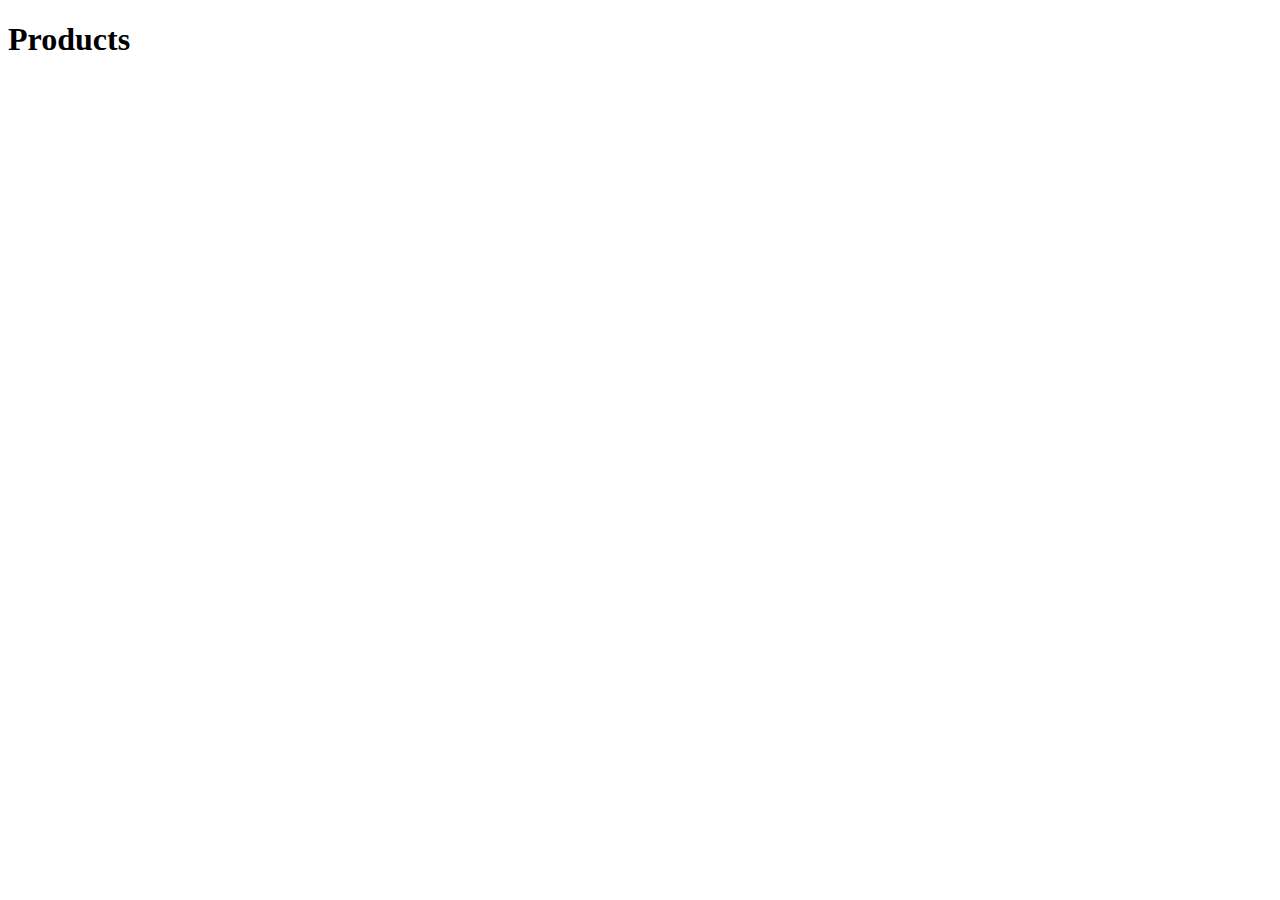
==== index.html @ de32f178 "Deploy gh pages" ====
<!doctype html>
<html lang="en">
<head>
  <meta charset="utf-8">

  <meta name="viewport" content="width=device-width, initial-scale=1, shrink-to-fit=no">

  <!-- Bootstrap CSS -->
  <link rel="stylesheet" href="https://stackpath.bootstrapcdn.com/bootstrap/4.4.0/css/bootstrap.min.css" integrity="sha384-SI27wrMjH3ZZ89r4o+fGIJtnzkAnFs3E4qz9DIYioCQ5l9Rd/7UAa8DHcaL8jkWt" crossorigin="anonymous">

  <title>AngularEcommerce</title>
  <base href="./">  <link rel="icon" type="image/x-icon" href="favicon.ico">
<link rel="stylesheet" href="styles.3ff695c00d717f2d2a11.css"></head>
<body>
  <app-root></app-root>
<script src="runtime-es2015.cdfb0ddb511f65fdc0a0.js" type="module"></script><script src="runtime-es5.cdfb0ddb511f65fdc0a0.js" nomodule defer></script><script src="polyfills-es5.0290b245fbcca09184ac.js" nomodule defer></script><script src="polyfills-es2015.ffa9bb4e015925544f91.js" type="module"></script><script src="main-es2015.7ebb2336c876ff432a8c.js" type="module"></script><script src="main-es5.7ebb2336c876ff432a8c.js" nomodule defer></script></body>
</html>
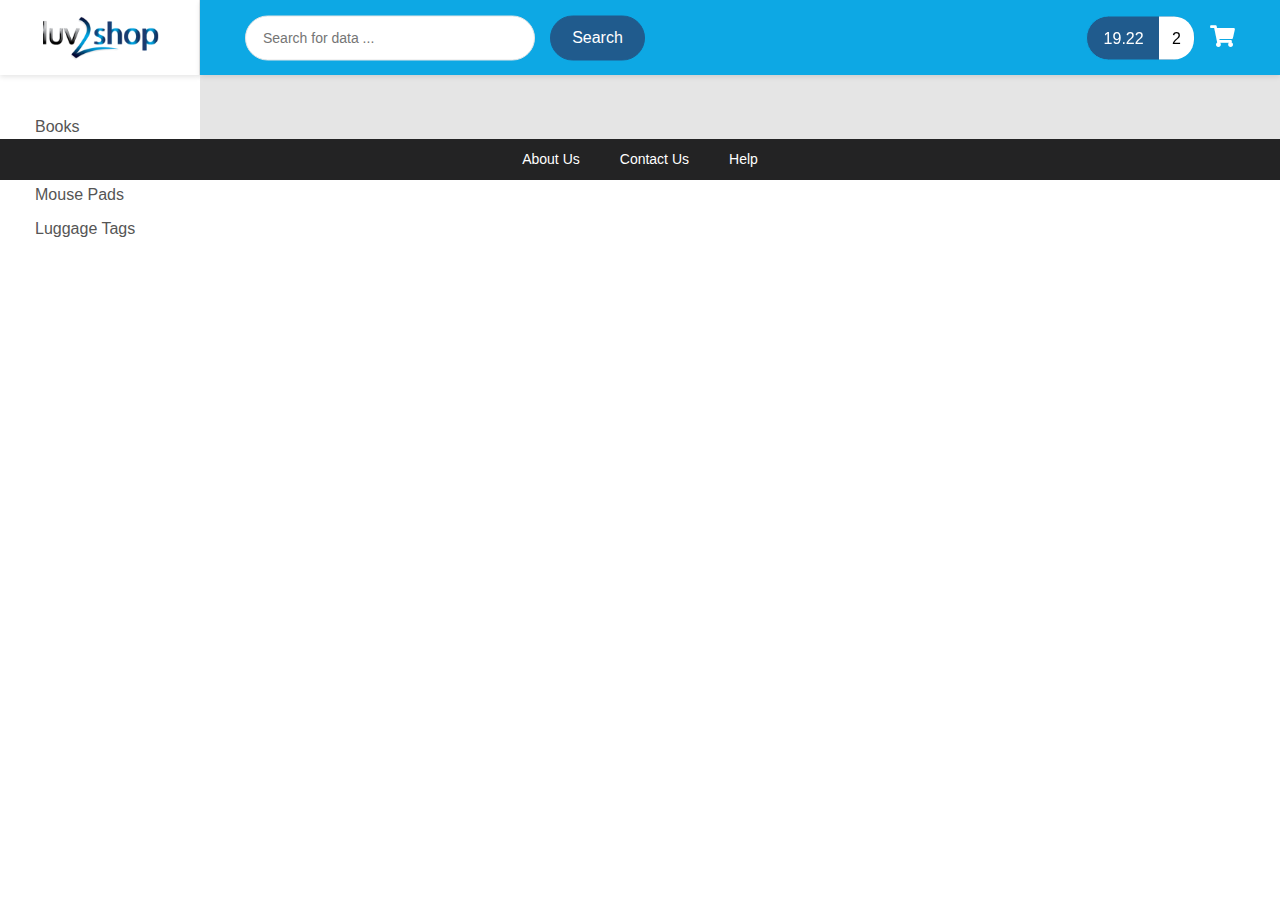
==== commit 7aa273b4: "Auto-generated commit" ====
--- a/index.html
+++ b/index.html
@@ -5,13 +5,12 @@
 
   <meta name="viewport" content="width=device-width, initial-scale=1, shrink-to-fit=no">
 
-  <!-- Bootstrap CSS -->
-  <link rel="stylesheet" href="https://stackpath.bootstrapcdn.com/bootstrap/4.4.0/css/bootstrap.min.css" integrity="sha384-SI27wrMjH3ZZ89r4o+fGIJtnzkAnFs3E4qz9DIYioCQ5l9Rd/7UAa8DHcaL8jkWt" crossorigin="anonymous">
+  
 
-  <title>AngularEcommerce</title>
-  <base href="./">  <link rel="icon" type="image/x-icon" href="favicon.ico">
-<link rel="stylesheet" href="styles.3ff695c00d717f2d2a11.css"></head>
+  <title>Full stack ecommerce: Angular and spring boot</title>
+  <base href="https://Samridhitiwari.github.io/angular-ecommerce/">  <link rel="icon" type="image/x-icon" href="favicon.ico?v=2">
+<link rel="stylesheet" href="styles.e4f4b695c3778afe64be.css"></head>
 <body>
   <app-root></app-root>
-<script src="runtime-es2015.cdfb0ddb511f65fdc0a0.js" type="module"></script><script src="runtime-es5.cdfb0ddb511f65fdc0a0.js" nomodule defer></script><script src="polyfills-es5.0290b245fbcca09184ac.js" nomodule defer></script><script src="polyfills-es2015.ffa9bb4e015925544f91.js" type="module"></script><script src="main-es2015.7ebb2336c876ff432a8c.js" type="module"></script><script src="main-es5.7ebb2336c876ff432a8c.js" nomodule defer></script></body>
+<script src="runtime-es2015.cdfb0ddb511f65fdc0a0.js" type="module"></script><script src="runtime-es5.cdfb0ddb511f65fdc0a0.js" nomodule defer></script><script src="polyfills-es5.0290b245fbcca09184ac.js" nomodule defer></script><script src="polyfills-es2015.ffa9bb4e015925544f91.js" type="module"></script><script src="main-es2015.ccd0090e0758a23e2597.js" type="module"></script><script src="main-es5.ccd0090e0758a23e2597.js" nomodule defer></script></body>
 </html>
--- a/styles.e4f4b695c3778afe64be.css
+++ b/styles.e4f4b695c3778afe64be.css
@@ -0,0 +1,9 @@
+*{margin:0;padding:0;box-sizing:border-box}body{font-family:Poppins,sans-serif;-webkit-font-smoothing:antialiased;-moz-osx-font-smoothing:grayscale}ul{margin:0}button,input[type=button]{cursor:pointer}button:focus,input:focus{outline:0}input{border:none}button{border:none;background:0 0}p{margin:0 0 1rem}h1,h2,h3,h4,h5,h6{color:#333;margin:0 0 .5rem}a{display:inline-block;color:#007bff;text-decoration:none;background-color:transparent}a:active,a:focus,a:hover{text-decoration:none;outline:0}a,a:hover{transition:all .3s ease}.section-content-p35{padding:0 35px}.page-wrapper{overflow:hidden;background:#e5e5e5;padding-bottom:8vh}.page-container{background:#e5e5e5;padding-left:200px}.main-content{padding-top:116px;min-height:100vh}aside.menu-sidebar.d-none.d-lg-block.clr{background:0 0;z-index:99999999;height:75px;box-shadow:-2px 0 4px #0000003b}.header-desktop{background:#0da8e4;box-shadow:0 2px 5px 0 rgba(0,0,0,.1);position:fixed;top:0;right:0;left:200px;height:75px;z-index:3}.header-desktop .section-content{overflow:visible;position:absolute;top:50%;left:0;right:0;transform:translateY(-50%)}.header-wrap{display:flex;align-items:center;justify-content:space-between}.header-button{display:flex;align-items:center}.number{padding:6px 0}.arrows i{font-size:30px;padding:4px}section{position:relative}.section-content{position:relative;margin:0 auto;z-index:1}.section-content-p30{padding:0 30px}.au-input-xl{min-width:935px}input.au-input.au-input-xl{border-radius:40px!important;margin-right:15px}.au-input{line-height:43px;border:1px solid #e5e5e5;font-size:14px;color:#666;padding:0 17px;border-radius:3px;transition:all .5s ease}.cart-area.d-n{display:block}.cart-area i{font-size:22px;float:left;margin-top:16px;color:#fff;margin-left:15px}.total{background:#205b8d;line-height:43px;color:#fff;border-radius:30px;border:1px solid #0da8e4;float:left;margin-top:7px;padding-left:17px}.total span{display:inline-block;background:#fff;padding:0 13px;color:#000;border-top-right-radius:20px;border-bottom-right-radius:20px;margin-left:11px}.form-header{display:flex}.au-btn-submit{position:relative;right:0;min-width:95px;color:#fff;border:1px solid #205b8d;border-radius:43px;background:#205b8d}.au-btn-submit:hover{background:#05143f}.au-btn-submit>i{font-size:20px;color:#fff;position:absolute;top:50%;left:50%;transform:translate(-50%,-50%)}.menu-sidebar{width:200px;position:fixed;left:0;top:0;bottom:0;background:#fff;overflow-y:auto}.menu-sidebar .logo{background:#fff;height:75px;padding:0 35px;display:flex;align-items:center;box-shadow:0 2px 5px 0 rgba(0,0,0,.1);border-right:1px solid #e5e5e5;position:relative;z-index:3}.menu-sidebar .navbar-list .navbar-sub-list{display:none;padding-left:34px}.menu-sidebar .navbar-list .navbar-sub-list li a{padding:11.5px 0}.menu-sidebar-content{position:relative;height:calc(100vh - 75px)}.navbar-sidebar{padding:35px 35px 0}.navbar-sidebar .navbar-list li a{display:block;color:#555;font-size:16px;padding:5px 0}.navbar-sidebar .navbar-list li a i{margin-right:19px}.navbar-sidebar .navbar-list li a:hover{color:#0da8e4}.header-mobile{position:absolute;top:0;left:0;right:0}.header-mobile .header-mobile-bar{padding:15px 0;background:#fff}.header-mobile .header-mobile-inner{display:flex;align-items:center;justify-content:space-between}.header-mobile .hamburger{width:36px;height:36px;padding:0;line-height:1;vertical-align:top;background:#fff;display:flex;justify-content:center;align-items:center}.header-mobile .hamburger .hamburger-box{width:20px;height:15px}.header-mobile .hamburger .hamburger-box .hamburger-inner{width:20px;height:2px;border-radius:0}.header-mobile .hamburger .hamburger-box .hamburger-inner:before{width:20px;height:2px;top:6px}.header-mobile .hamburger .hamburger-box .hamburger-inner:after{top:12px;width:20px;height:2px}.header-mobile .navbar-mobile{display:none;position:absolute;width:100%;top:88px;z-index:20}.header-mobile .navbar-mobile .navbar-mobile-list{background:#f8f8f8}.header-mobile .navbar-mobile .navbar-mobile-list>li>a{padding-left:15px!important}.header-mobile .navbar-mobile .navbar-mobile-list li a{color:#555;display:block;padding:10px 25px 10px 0;border-bottom:1px solid #e6e6e6;text-transform:capitalize;line-height:inherit}.header-mobile .navbar-mobile .navbar-mobile-list li a:hover{color:#0da8e4}.header-mobile .navbar-mobile .navbar-mobile-list li a>i{margin-right:19px}.navbar-mobile-sub-list{display:none;padding-left:30px;background:#fff}.header-mobile .navbar-mobile .navbar-mobile-sub-list li a{padding-left:15px}.header-mobile-2{background:#393939;position:static}.header-mobile-2.header-mobile .navbar-mobile{top:82px}.header-mobile-2.header-mobile .hamburger{background:0 0}.header-mobile-2.header-mobile .hamburger .hamburger-box .hamburger-inner,.header-mobile-2.header-mobile .hamburger .hamburger-box .hamburger-inner::after,.header-mobile-2.header-mobile .hamburger .hamburger-box .hamburger-inner::before{background:#fff}.main-content.page-m{padding:10% 15%!important}.product-box img{width:150px}.product-box{margin-bottom:60px}.product-box h1{font-size:18px;border-bottom:1px solid #ccc;padding-bottom:5px;font-weight:600;padding-top:12px;margin-bottom:7px}.product-box h2{font-size:15px;padding-bottom:0;font-weight:500;color:#585858}.form-area{background:#e5e5e5;position:relative;margin-bottom:45px;padding:50px 20px;border:3px solid #ccc}.form-area h3{position:absolute;top:-26px;left:13px;background:#e5e5e5;padding:10px 20px;font-weight:500;z-index:23;display:inline-block}.input-space{margin-bottom:20px}.input-space label{padding-left:31px;font-size:14px;margin-bottom:50px}.input-space input[type=text]{width:100%;height:40px;border-radius:30px;outline:0;padding:10px;border:1px solid #ccc}.input-space select{width:100%;height:40px;border-radius:30px;outline:0;padding:0 10px;border:1px solid #ccc}.au-checkbox{display:block;position:relative;cursor:pointer;font-size:22px;-webkit-user-select:none;-moz-user-select:none;-ms-user-select:none;user-select:none}.au-checkbox input{position:absolute;opacity:0;cursor:pointer}.au-checkmark{position:absolute;top:0;left:0;height:22px;width:22px;background-color:#fff!important;border:2px solid #e5e5e5;border-radius:2px}.au-checkbox:hover input~.au-checkmark{background-color:transparent}.au-checkbox input:checked~.au-checkmark{background-color:#fff}.au-checkmark:after{content:"";position:absolute;display:none}.au-checkbox input:checked~.au-checkmark:after{display:block}label.date{padding-top:8px}.au-checkbox .au-checkmark:after{left:5px;top:-1px;width:9px;height:15px;border:solid #0da8e4;border-width:0 4px 4px 0;border-radius:2px;transform:rotate(45deg)}option:first{color:#ccc}select{color:#828482;word-wrap:normal}.table{margin:0}table.table.table-bordered{border:1px solid #ccc;background:#fff}table.table.table-bordered th{BACKGROUND:#0da8e4;color:#fff;font-size:14px;padding:7px}.table-responsive{padding-right:1px}.items select{width:100px;height:40px;border-radius:40px;padding-left:15px;margin-bottom:10px;outline:0;margin-left:5px}.price{margin:15px 0 0;font-weight:800;color:#0da8e4}.detail-section{margin-top:60px}.btn-info{background-color:#0da8e4!important;border-color:#0da8e4!important}a.primary-btn{background:#05143f;padding:7px 20px;text-align:center;display:inline-block;color:#fff;border-radius:2px;font-size:14px;margin-top:5px}a.primary-btn:hover{background:#0da8e4;color:#fff}.active-link{font-weight:700}footer ul li a{color:#fff}footer{background:#232324;z-index:1;position:relative;text-align:center}footer li a{color:#313131;font-weight:500}footer ul li{display:inline-block;font-size:14px;padding:10px 20px}@media (max-width:1600px){.au-input-xl{min-width:290px}}@media (max-width:1570px) and (min-width:992px){.header-navbar ul li a{padding:25px 15px}}@media (max-width:1315px) and (min-width:992px){.header-desktop3 .section-content{padding:0 15px}.header-navbar ul li a{font-size:13px;padding:27px 15px}.header-navbar ul li a i{margin-right:5px}}@media (min-width:1200px){.container{max-width:1320px}}@media (min-width:992px) and (max-width:1199px){.cart-area i{font-size:22px;float:left;margin-top:16px;color:#205b8d;margin-left:15px}.header-mobile .header-mobile-bar{padding:10px 0;background:#fff}.header-wrap .account-item>.content{display:none}}@media (max-width:991px){.section-content-p30{padding:0}.page-container{position:relative;top:88px;padding-left:0}.page-wrapper{background:#e5e5e5;padding-bottom:12vh}.main-content{padding-top:50px;padding-bottom:100px}.cart-area.d-n{display:none}.form-header{justify-content:center}.au-input-xl{min-width:350px}.logo{text-align:center}.header-desktop{position:relative;top:0;left:0;height:80px}.header-wrap{flex-direction:column}.header-button{margin-top:30px;width:100%;justify-content:space-between}.menu-sidebar2{top:0;right:-300px;left:auto;box-shadow:0 5px 10px 0 rgba(0,0,0,.1)}.header-desktop2{left:0;position:relative}.header-desktop4{position:static}.section-content.section-content-p30.e-spc{padding-top:100px}header.header-desktop.extra{top:93px!important}.cart-area i{font-size:22px;float:left;margin-top:16px;color:#205b8d;margin-left:15px}.header-wrap2{justify-content:space-between}}@media (max-width:767px){.au-input-xl{min-width:150px}.header-button-item{font-size:22px;margin-right:15px}.main-content.page-m{padding:10% 0!important}.header-mobile .navbar-mobile{display:none;position:absolute;width:100%;top:66px;z-index:20}.section-content.section-content-p30.e-spc{padding-top:100px}header.header-desktop.extra{top:64px!important}.header-desktop{position:relative;top:0;left:0;height:80px}a.logo img{width:110px}.footer-pagination{text-align:center}.product-box{text-align:centerg}.page-container{position:relative;top:66px;padding-left:0}.au-btn-submit{position:relative;right:10px;min-width:85px;color:#fff;border:1px solid #205b8d;border-radius:0;background:#205b8d}input.au-input.au-input-xl{border-radius:0!important;margin-right:0}.cart-area.d-b{display:block}.cart-area.d-n{display:none}.cart-area i{font-size:18px;float:left;margin-top:16px;color:#03a9f4;margin-left:15px}.total span{display:inline-block;background:#fff;padding:0 10px;color:#000;border-top-right-radius:20px;border-bottom-right-radius:20px;margin-left:6px}.total{background:#205b8d;line-height:30px;color:#fff;border-radius:30px;border:1px solid #205b8d;float:left;margin-top:9px;padding-left:12px}.header-mobile .header-mobile-bar{padding:8px 0;background:#fff;border:0}}/*!
+ * Bootstrap v4.5.3 (https://getbootstrap.com/)
+ * Copyright 2011-2020 The Bootstrap Authors
+ * Copyright 2011-2020 Twitter, Inc.
+ * Licensed under MIT (https://github.com/twbs/bootstrap/blob/main/LICENSE)
+ */:root{--blue:#007bff;--indigo:#6610f2;--purple:#6f42c1;--pink:#e83e8c;--red:#dc3545;--orange:#fd7e14;--yellow:#ffc107;--green:#28a745;--teal:#20c997;--cyan:#17a2b8;--white:#fff;--gray:#6c757d;--gray-dark:#343a40;--primary:#007bff;--secondary:#6c757d;--success:#28a745;--info:#17a2b8;--warning:#ffc107;--danger:#dc3545;--light:#f8f9fa;--dark:#343a40;--breakpoint-xs:0;--breakpoint-sm:576px;--breakpoint-md:768px;--breakpoint-lg:992px;--breakpoint-xl:1200px;--font-family-sans-serif:-apple-system,BlinkMacSystemFont,"Segoe UI",Roboto,"Helvetica Neue",Arial,"Noto Sans",sans-serif,"Apple Color Emoji","Segoe UI Emoji","Segoe UI Symbol","Noto Color Emoji";--font-family-monospace:SFMono-Regular,Menlo,Monaco,Consolas,"Liberation Mono","Courier New",monospace}*,::after,::before{box-sizing:border-box}html{font-family:sans-serif;line-height:1.15;-webkit-text-size-adjust:100%;-webkit-tap-highlight-color:transparent}article,aside,figcaption,figure,footer,header,hgroup,main,nav,section{display:block}body{margin:0;font-family:-apple-system,BlinkMacSystemFont,"Segoe UI",Roboto,"Helvetica Neue",Arial,"Noto Sans",sans-serif,"Apple Color Emoji","Segoe UI Emoji","Segoe UI Symbol","Noto Color Emoji";font-size:1rem;font-weight:400;line-height:1.5;color:#212529;text-align:left;background-color:#fff}[tabindex="-1"]:focus:not(:focus-visible){outline:0!important}abbr[data-original-title],abbr[title]{text-decoration:underline;-webkit-text-decoration:underline dotted;text-decoration:underline dotted;cursor:help;border-bottom:0;-webkit-text-decoration-skip-ink:none;text-decoration-skip-ink:none}address{margin-bottom:1rem;font-style:normal;line-height:inherit}dl,ol,ul{margin-top:0;margin-bottom:1rem}ol ol,ol ul,ul ol,ul ul{margin-bottom:0}dt{font-weight:700}dd{margin-bottom:.5rem;margin-left:0}blockquote,figure{margin:0 0 1rem}b,strong{font-weight:bolder}sub,sup{position:relative;font-size:75%;line-height:0;vertical-align:baseline}sub{bottom:-.25em}sup{top:-.5em}a:hover{color:#0056b3;text-decoration:underline}a:not([href]):not([class]),a:not([href]):not([class]):hover{color:inherit;text-decoration:none}code,kbd,pre,samp{font-family:SFMono-Regular,Menlo,Monaco,Consolas,"Liberation Mono","Courier New",monospace;font-size:1em}pre{margin-top:0;margin-bottom:1rem;overflow:auto;-ms-overflow-style:scrollbar}img{max-width:100%;height:auto;vertical-align:middle;border-style:none}svg{overflow:hidden;vertical-align:middle}table{border-collapse:collapse}caption{padding-top:.75rem;padding-bottom:.75rem;color:#6c757d;text-align:left;caption-side:bottom}th{text-align:inherit;text-align:-webkit-match-parent}label{display:inline-block;margin-bottom:.5rem}button{border-radius:0}button:focus{outline:dotted 1px;outline:-webkit-focus-ring-color auto 5px}button,input,optgroup,select,textarea{margin:0;font-family:inherit;font-size:inherit;line-height:inherit}button,input{overflow:visible}button,select{text-transform:none}[role=button],[type=button]:not(:disabled),[type=reset]:not(:disabled),[type=submit]:not(:disabled),button:not(:disabled){cursor:pointer}[type=button],[type=reset],[type=submit],button{-webkit-appearance:button}[type=button]::-moz-focus-inner,[type=reset]::-moz-focus-inner,[type=submit]::-moz-focus-inner,button::-moz-focus-inner{padding:0;border-style:none}input[type=checkbox],input[type=radio]{box-sizing:border-box;padding:0}textarea{overflow:auto;resize:vertical}fieldset{min-width:0;padding:0;margin:0;border:0}legend{display:block;width:100%;max-width:100%;padding:0;margin-bottom:.5rem;font-size:1.5rem;line-height:inherit;color:inherit;white-space:normal}progress{vertical-align:baseline}[type=number]::-webkit-inner-spin-button,[type=number]::-webkit-outer-spin-button{height:auto}[type=search]{outline-offset:-2px;-webkit-appearance:none}[type=search]::-webkit-search-decoration{-webkit-appearance:none}::-webkit-file-upload-button{font:inherit;-webkit-appearance:button}output{display:inline-block}summary{display:list-item;cursor:pointer}template{display:none}[hidden]{display:none!important}.h1,.h2,.h3,.h4,.h5,.h6,h1,h2,h3,h4,h5,h6{margin-bottom:.5rem;font-weight:500;line-height:1.2}.h1,h1{font-size:2.5rem}.h2,h2{font-size:2rem}.h3,h3{font-size:1.75rem}.h4,h4{font-size:1.5rem}.h5,h5{font-size:1.25rem}.h6,h6{font-size:1rem}.lead{font-size:1.25rem;font-weight:300}.display-1{font-size:6rem;font-weight:300;line-height:1.2}.display-2{font-size:5.5rem;font-weight:300;line-height:1.2}.display-3{font-size:4.5rem;font-weight:300;line-height:1.2}.display-4{font-size:3.5rem;font-weight:300;line-height:1.2}hr{box-sizing:content-box;height:0;overflow:visible;margin-top:1rem;margin-bottom:1rem;border:0;border-top:1px solid rgba(0,0,0,.1)}.small,small{font-size:80%;font-weight:400}.mark,mark{padding:.2em;background-color:#fcf8e3}.list-inline,.list-unstyled{padding-left:0;list-style:none}.list-inline-item{display:inline-block}.list-inline-item:not(:last-child){margin-right:.5rem}.initialism{font-size:90%;text-transform:uppercase}.blockquote{margin-bottom:1rem;font-size:1.25rem}.blockquote-footer{display:block;font-size:80%;color:#6c757d}.blockquote-footer::before{content:"\2014\00A0"}.img-fluid{max-width:100%;height:auto}.img-thumbnail{padding:.25rem;background-color:#fff;border:1px solid #dee2e6;border-radius:.25rem;max-width:100%;height:auto}.figure{display:inline-block}.figure-img{margin-bottom:.5rem;line-height:1}.figure-caption{font-size:90%;color:#6c757d}code{font-size:87.5%;color:#e83e8c;word-wrap:break-word}a>code{color:inherit}kbd{padding:.2rem .4rem;font-size:87.5%;color:#fff;background-color:#212529;border-radius:.2rem}kbd kbd{padding:0;font-size:100%;font-weight:700}pre{display:block;font-size:87.5%;color:#212529}pre code{font-size:inherit;color:inherit;word-break:normal}.pre-scrollable{max-height:340px;overflow-y:scroll}.container,.container-fluid,.container-lg,.container-md,.container-sm,.container-xl{width:100%;padding-right:15px;padding-left:15px;margin-right:auto;margin-left:auto}@media (min-width:576px){.container,.container-sm{max-width:540px}}@media (min-width:768px){.container,.container-md,.container-sm{max-width:720px}}@media (min-width:992px){.container,.container-lg,.container-md,.container-sm{max-width:960px}}@media (min-width:1200px){.container,.container-lg,.container-md,.container-sm,.container-xl{max-width:1140px}}.row{display:flex;flex-wrap:wrap;margin-right:-15px;margin-left:-15px}.no-gutters{margin-right:0;margin-left:0}.no-gutters>.col,.no-gutters>[class*=col-]{padding-right:0;padding-left:0}.col,.col-1,.col-10,.col-11,.col-12,.col-2,.col-3,.col-4,.col-5,.col-6,.col-7,.col-8,.col-9,.col-auto,.col-lg,.col-lg-1,.col-lg-10,.col-lg-11,.col-lg-12,.col-lg-2,.col-lg-3,.col-lg-4,.col-lg-5,.col-lg-6,.col-lg-7,.col-lg-8,.col-lg-9,.col-lg-auto,.col-md,.col-md-1,.col-md-10,.col-md-11,.col-md-12,.col-md-2,.col-md-3,.col-md-4,.col-md-5,.col-md-6,.col-md-7,.col-md-8,.col-md-9,.col-md-auto,.col-sm,.col-sm-1,.col-sm-10,.col-sm-11,.col-sm-12,.col-sm-2,.col-sm-3,.col-sm-4,.col-sm-5,.col-sm-6,.col-sm-7,.col-sm-8,.col-sm-9,.col-sm-auto,.col-xl,.col-xl-1,.col-xl-10,.col-xl-11,.col-xl-12,.col-xl-2,.col-xl-3,.col-xl-4,.col-xl-5,.col-xl-6,.col-xl-7,.col-xl-8,.col-xl-9,.col-xl-auto{position:relative;width:100%;padding-right:15px;padding-left:15px}.col{flex-basis:0;flex-grow:1;max-width:100%}.row-cols-1>*{flex:0 0 100%;max-width:100%}.row-cols-2>*{flex:0 0 50%;max-width:50%}.row-cols-3>*{flex:0 0 33.333333%;max-width:33.333333%}.row-cols-4>*{flex:0 0 25%;max-width:25%}.row-cols-5>*{flex:0 0 20%;max-width:20%}.row-cols-6>*{flex:0 0 16.666667%;max-width:16.666667%}.col-auto{flex:0 0 auto;width:auto;max-width:100%}.col-1{flex:0 0 8.333333%;max-width:8.333333%}.col-2{flex:0 0 16.666667%;max-width:16.666667%}.col-3{flex:0 0 25%;max-width:25%}.col-4{flex:0 0 33.333333%;max-width:33.333333%}.col-5{flex:0 0 41.666667%;max-width:41.666667%}.col-6{flex:0 0 50%;max-width:50%}.col-7{flex:0 0 58.333333%;max-width:58.333333%}.col-8{flex:0 0 66.666667%;max-width:66.666667%}.col-9{flex:0 0 75%;max-width:75%}.col-10{flex:0 0 83.333333%;max-width:83.333333%}.col-11{flex:0 0 91.666667%;max-width:91.666667%}.col-12{flex:0 0 100%;max-width:100%}.order-first{order:-1}.order-last{order:13}.order-0{order:0}.order-1{order:1}.order-2{order:2}.order-3{order:3}.order-4{order:4}.order-5{order:5}.order-6{order:6}.order-7{order:7}.order-8{order:8}.order-9{order:9}.order-10{order:10}.order-11{order:11}.order-12{order:12}.offset-1{margin-left:8.333333%}.offset-2{margin-left:16.666667%}.offset-3{margin-left:25%}.offset-4{margin-left:33.333333%}.offset-5{margin-left:41.666667%}.offset-6{margin-left:50%}.offset-7{margin-left:58.333333%}.offset-8{margin-left:66.666667%}.offset-9{margin-left:75%}.offset-10{margin-left:83.333333%}.offset-11{margin-left:91.666667%}@media (min-width:576px){.col-sm{flex-basis:0;flex-grow:1;max-width:100%}.row-cols-sm-1>*{flex:0 0 100%;max-width:100%}.row-cols-sm-2>*{flex:0 0 50%;max-width:50%}.row-cols-sm-3>*{flex:0 0 33.333333%;max-width:33.333333%}.row-cols-sm-4>*{flex:0 0 25%;max-width:25%}.row-cols-sm-5>*{flex:0 0 20%;max-width:20%}.row-cols-sm-6>*{flex:0 0 16.666667%;max-width:16.666667%}.col-sm-auto{flex:0 0 auto;width:auto;max-width:100%}.col-sm-1{flex:0 0 8.333333%;max-width:8.333333%}.col-sm-2{flex:0 0 16.666667%;max-width:16.666667%}.col-sm-3{flex:0 0 25%;max-width:25%}.col-sm-4{flex:0 0 33.333333%;max-width:33.333333%}.col-sm-5{flex:0 0 41.666667%;max-width:41.666667%}.col-sm-6{flex:0 0 50%;max-width:50%}.col-sm-7{flex:0 0 58.333333%;max-width:58.333333%}.col-sm-8{flex:0 0 66.666667%;max-width:66.666667%}.col-sm-9{flex:0 0 75%;max-width:75%}.col-sm-10{flex:0 0 83.333333%;max-width:83.333333%}.col-sm-11{flex:0 0 91.666667%;max-width:91.666667%}.col-sm-12{flex:0 0 100%;max-width:100%}.order-sm-first{order:-1}.order-sm-last{order:13}.order-sm-0{order:0}.order-sm-1{order:1}.order-sm-2{order:2}.order-sm-3{order:3}.order-sm-4{order:4}.order-sm-5{order:5}.order-sm-6{order:6}.order-sm-7{order:7}.order-sm-8{order:8}.order-sm-9{order:9}.order-sm-10{order:10}.order-sm-11{order:11}.order-sm-12{order:12}.offset-sm-0{margin-left:0}.offset-sm-1{margin-left:8.333333%}.offset-sm-2{margin-left:16.666667%}.offset-sm-3{margin-left:25%}.offset-sm-4{margin-left:33.333333%}.offset-sm-5{margin-left:41.666667%}.offset-sm-6{margin-left:50%}.offset-sm-7{margin-left:58.333333%}.offset-sm-8{margin-left:66.666667%}.offset-sm-9{margin-left:75%}.offset-sm-10{margin-left:83.333333%}.offset-sm-11{margin-left:91.666667%}}@media (min-width:768px){.col-md{flex-basis:0;flex-grow:1;max-width:100%}.row-cols-md-1>*{flex:0 0 100%;max-width:100%}.row-cols-md-2>*{flex:0 0 50%;max-width:50%}.row-cols-md-3>*{flex:0 0 33.333333%;max-width:33.333333%}.row-cols-md-4>*{flex:0 0 25%;max-width:25%}.row-cols-md-5>*{flex:0 0 20%;max-width:20%}.row-cols-md-6>*{flex:0 0 16.666667%;max-width:16.666667%}.col-md-auto{flex:0 0 auto;width:auto;max-width:100%}.col-md-1{flex:0 0 8.333333%;max-width:8.333333%}.col-md-2{flex:0 0 16.666667%;max-width:16.666667%}.col-md-3{flex:0 0 25%;max-width:25%}.col-md-4{flex:0 0 33.333333%;max-width:33.333333%}.col-md-5{flex:0 0 41.666667%;max-width:41.666667%}.col-md-6{flex:0 0 50%;max-width:50%}.col-md-7{flex:0 0 58.333333%;max-width:58.333333%}.col-md-8{flex:0 0 66.666667%;max-width:66.666667%}.col-md-9{flex:0 0 75%;max-width:75%}.col-md-10{flex:0 0 83.333333%;max-width:83.333333%}.col-md-11{flex:0 0 91.666667%;max-width:91.666667%}.col-md-12{flex:0 0 100%;max-width:100%}.order-md-first{order:-1}.order-md-last{order:13}.order-md-0{order:0}.order-md-1{order:1}.order-md-2{order:2}.order-md-3{order:3}.order-md-4{order:4}.order-md-5{order:5}.order-md-6{order:6}.order-md-7{order:7}.order-md-8{order:8}.order-md-9{order:9}.order-md-10{order:10}.order-md-11{order:11}.order-md-12{order:12}.offset-md-0{margin-left:0}.offset-md-1{margin-left:8.333333%}.offset-md-2{margin-left:16.666667%}.offset-md-3{margin-left:25%}.offset-md-4{margin-left:33.333333%}.offset-md-5{margin-left:41.666667%}.offset-md-6{margin-left:50%}.offset-md-7{margin-left:58.333333%}.offset-md-8{margin-left:66.666667%}.offset-md-9{margin-left:75%}.offset-md-10{margin-left:83.333333%}.offset-md-11{margin-left:91.666667%}}@media (min-width:992px){.col-lg{flex-basis:0;flex-grow:1;max-width:100%}.row-cols-lg-1>*{flex:0 0 100%;max-width:100%}.row-cols-lg-2>*{flex:0 0 50%;max-width:50%}.row-cols-lg-3>*{flex:0 0 33.333333%;max-width:33.333333%}.row-cols-lg-4>*{flex:0 0 25%;max-width:25%}.row-cols-lg-5>*{flex:0 0 20%;max-width:20%}.row-cols-lg-6>*{flex:0 0 16.666667%;max-width:16.666667%}.col-lg-auto{flex:0 0 auto;width:auto;max-width:100%}.col-lg-1{flex:0 0 8.333333%;max-width:8.333333%}.col-lg-2{flex:0 0 16.666667%;max-width:16.666667%}.col-lg-3{flex:0 0 25%;max-width:25%}.col-lg-4{flex:0 0 33.333333%;max-width:33.333333%}.col-lg-5{flex:0 0 41.666667%;max-width:41.666667%}.col-lg-6{flex:0 0 50%;max-width:50%}.col-lg-7{flex:0 0 58.333333%;max-width:58.333333%}.col-lg-8{flex:0 0 66.666667%;max-width:66.666667%}.col-lg-9{flex:0 0 75%;max-width:75%}.col-lg-10{flex:0 0 83.333333%;max-width:83.333333%}.col-lg-11{flex:0 0 91.666667%;max-width:91.666667%}.col-lg-12{flex:0 0 100%;max-width:100%}.order-lg-first{order:-1}.order-lg-last{order:13}.order-lg-0{order:0}.order-lg-1{order:1}.order-lg-2{order:2}.order-lg-3{order:3}.order-lg-4{order:4}.order-lg-5{order:5}.order-lg-6{order:6}.order-lg-7{order:7}.order-lg-8{order:8}.order-lg-9{order:9}.order-lg-10{order:10}.order-lg-11{order:11}.order-lg-12{order:12}.offset-lg-0{margin-left:0}.offset-lg-1{margin-left:8.333333%}.offset-lg-2{margin-left:16.666667%}.offset-lg-3{margin-left:25%}.offset-lg-4{margin-left:33.333333%}.offset-lg-5{margin-left:41.666667%}.offset-lg-6{margin-left:50%}.offset-lg-7{margin-left:58.333333%}.offset-lg-8{margin-left:66.666667%}.offset-lg-9{margin-left:75%}.offset-lg-10{margin-left:83.333333%}.offset-lg-11{margin-left:91.666667%}}@media (min-width:1200px){.col-xl{flex-basis:0;flex-grow:1;max-width:100%}.row-cols-xl-1>*{flex:0 0 100%;max-width:100%}.row-cols-xl-2>*{flex:0 0 50%;max-width:50%}.row-cols-xl-3>*{flex:0 0 33.333333%;max-width:33.333333%}.row-cols-xl-4>*{flex:0 0 25%;max-width:25%}.row-cols-xl-5>*{flex:0 0 20%;max-width:20%}.row-cols-xl-6>*{flex:0 0 16.666667%;max-width:16.666667%}.col-xl-auto{flex:0 0 auto;width:auto;max-width:100%}.col-xl-1{flex:0 0 8.333333%;max-width:8.333333%}.col-xl-2{flex:0 0 16.666667%;max-width:16.666667%}.col-xl-3{flex:0 0 25%;max-width:25%}.col-xl-4{flex:0 0 33.333333%;max-width:33.333333%}.col-xl-5{flex:0 0 41.666667%;max-width:41.666667%}.col-xl-6{flex:0 0 50%;max-width:50%}.col-xl-7{flex:0 0 58.333333%;max-width:58.333333%}.col-xl-8{flex:0 0 66.666667%;max-width:66.666667%}.col-xl-9{flex:0 0 75%;max-width:75%}.col-xl-10{flex:0 0 83.333333%;max-width:83.333333%}.col-xl-11{flex:0 0 91.666667%;max-width:91.666667%}.col-xl-12{flex:0 0 100%;max-width:100%}.order-xl-first{order:-1}.order-xl-last{order:13}.order-xl-0{order:0}.order-xl-1{order:1}.order-xl-2{order:2}.order-xl-3{order:3}.order-xl-4{order:4}.order-xl-5{order:5}.order-xl-6{order:6}.order-xl-7{order:7}.order-xl-8{order:8}.order-xl-9{order:9}.order-xl-10{order:10}.order-xl-11{order:11}.order-xl-12{order:12}.offset-xl-0{margin-left:0}.offset-xl-1{margin-left:8.333333%}.offset-xl-2{margin-left:16.666667%}.offset-xl-3{margin-left:25%}.offset-xl-4{margin-left:33.333333%}.offset-xl-5{margin-left:41.666667%}.offset-xl-6{margin-left:50%}.offset-xl-7{margin-left:58.333333%}.offset-xl-8{margin-left:66.666667%}.offset-xl-9{margin-left:75%}.offset-xl-10{margin-left:83.333333%}.offset-xl-11{margin-left:91.666667%}}.table{width:100%;margin-bottom:1rem;color:#212529}.table td,.table th{padding:.75rem;vertical-align:top;border-top:1px solid #dee2e6}.table thead th{vertical-align:bottom;border-bottom:2px solid #dee2e6}.table tbody+tbody{border-top:2px solid #dee2e6}.table-sm td,.table-sm th{padding:.3rem}.table-bordered,.table-bordered td,.table-bordered th{border:1px solid #dee2e6}.table-bordered thead td,.table-bordered thead th{border-bottom-width:2px}.table-borderless tbody+tbody,.table-borderless td,.table-borderless th,.table-borderless thead th{border:0}.table-striped tbody tr:nth-of-type(odd){background-color:rgba(0,0,0,.05)}.table-hover tbody tr:hover{color:#212529;background-color:rgba(0,0,0,.075)}.table-primary,.table-primary>td,.table-primary>th{background-color:#b8daff}.table-primary tbody+tbody,.table-primary td,.table-primary th,.table-primary thead th{border-color:#7abaff}.table-hover .table-primary:hover,.table-hover .table-primary:hover>td,.table-hover .table-primary:hover>th{background-color:#9fcdff}.table-secondary,.table-secondary>td,.table-secondary>th{background-color:#d6d8db}.table-secondary tbody+tbody,.table-secondary td,.table-secondary th,.table-secondary thead th{border-color:#b3b7bb}.table-hover .table-secondary:hover,.table-hover .table-secondary:hover>td,.table-hover .table-secondary:hover>th{background-color:#c8cbcf}.table-success,.table-success>td,.table-success>th{background-color:#c3e6cb}.table-success tbody+tbody,.table-success td,.table-success th,.table-success thead th{border-color:#8fd19e}.table-hover .table-success:hover,.table-hover .table-success:hover>td,.table-hover .table-success:hover>th{background-color:#b1dfbb}.table-info,.table-info>td,.table-info>th{background-color:#bee5eb}.table-info tbody+tbody,.table-info td,.table-info th,.table-info thead th{border-color:#86cfda}.table-hover .table-info:hover,.table-hover .table-info:hover>td,.table-hover .table-info:hover>th{background-color:#abdde5}.table-warning,.table-warning>td,.table-warning>th{background-color:#ffeeba}.table-warning tbody+tbody,.table-warning td,.table-warning th,.table-warning thead th{border-color:#ffdf7e}.table-hover .table-warning:hover,.table-hover .table-warning:hover>td,.table-hover .table-warning:hover>th{background-color:#ffe8a1}.table-danger,.table-danger>td,.table-danger>th{background-color:#f5c6cb}.table-danger tbody+tbody,.table-danger td,.table-danger th,.table-danger thead th{border-color:#ed969e}.table-hover .table-danger:hover,.table-hover .table-danger:hover>td,.table-hover .table-danger:hover>th{background-color:#f1b0b7}.table-light,.table-light>td,.table-light>th{background-color:#fdfdfe}.table-light tbody+tbody,.table-light td,.table-light th,.table-light thead th{border-color:#fbfcfc}.table-hover .table-light:hover,.table-hover .table-light:hover>td,.table-hover .table-light:hover>th{background-color:#ececf6}.table-dark,.table-dark>td,.table-dark>th{background-color:#c6c8ca}.table-dark tbody+tbody,.table-dark td,.table-dark th,.table-dark thead th{border-color:#95999c}.table-hover .table-dark:hover,.table-hover .table-dark:hover>td,.table-hover .table-dark:hover>th{background-color:#b9bbbe}.table-active,.table-active>td,.table-active>th,.table-hover .table-active:hover,.table-hover .table-active:hover>td,.table-hover .table-active:hover>th{background-color:rgba(0,0,0,.075)}.table .thead-dark th{color:#fff;background-color:#343a40;border-color:#454d55}.table .thead-light th{color:#495057;background-color:#e9ecef;border-color:#dee2e6}.table-dark{color:#fff;background-color:#343a40}.table-dark td,.table-dark th,.table-dark thead th{border-color:#454d55}.table-dark.table-bordered{border:0}.table-dark.table-striped tbody tr:nth-of-type(odd){background-color:rgba(255,255,255,.05)}.table-dark.table-hover tbody tr:hover{color:#fff;background-color:rgba(255,255,255,.075)}@media (max-width:575.98px){.table-responsive-sm{display:block;width:100%;overflow-x:auto;-webkit-overflow-scrolling:touch}.table-responsive-sm>.table-bordered{border:0}}@media (max-width:767.98px){.table-responsive-md{display:block;width:100%;overflow-x:auto;-webkit-overflow-scrolling:touch}.table-responsive-md>.table-bordered{border:0}}@media (max-width:991.98px){.table-responsive-lg{display:block;width:100%;overflow-x:auto;-webkit-overflow-scrolling:touch}.table-responsive-lg>.table-bordered{border:0}}@media (max-width:1199.98px){.table-responsive-xl{display:block;width:100%;overflow-x:auto;-webkit-overflow-scrolling:touch}.table-responsive-xl>.table-bordered{border:0}}.table-responsive{display:block;width:100%;overflow-x:auto;-webkit-overflow-scrolling:touch}.table-responsive>.table-bordered{border:0}.form-control{display:block;width:100%;height:calc(1.5em + .75rem + 2px);padding:.375rem .75rem;font-size:1rem;font-weight:400;line-height:1.5;color:#495057;background-color:#fff;background-clip:padding-box;border:1px solid #ced4da;border-radius:.25rem;transition:border-color .15s ease-in-out,box-shadow .15s ease-in-out}@media (prefers-reduced-motion:reduce){.form-control{transition:none}}.form-control::-ms-expand{background-color:transparent;border:0}.form-control:-moz-focusring{color:transparent;text-shadow:0 0 0 #495057}.form-control:focus{color:#495057;background-color:#fff;border-color:#80bdff;outline:0;box-shadow:0 0 0 .2rem rgba(0,123,255,.25)}.form-control::-webkit-input-placeholder{color:#6c757d;opacity:1}.form-control::-moz-placeholder{color:#6c757d;opacity:1}.form-control::-ms-input-placeholder{color:#6c757d;opacity:1}.form-control::placeholder{color:#6c757d;opacity:1}.form-control:disabled,.form-control[readonly]{background-color:#e9ecef;opacity:1}input[type=date].form-control,input[type=datetime-local].form-control,input[type=month].form-control,input[type=time].form-control{-webkit-appearance:none;-moz-appearance:none;appearance:none}select.form-control:focus::-ms-value{color:#495057;background-color:#fff}.form-control-file,.form-control-range{display:block;width:100%}.col-form-label{padding-top:calc(.375rem + 1px);padding-bottom:calc(.375rem + 1px);margin-bottom:0;font-size:inherit;line-height:1.5}.col-form-label-lg{padding-top:calc(.5rem + 1px);padding-bottom:calc(.5rem + 1px);font-size:1.25rem;line-height:1.5}.col-form-label-sm{padding-top:calc(.25rem + 1px);padding-bottom:calc(.25rem + 1px);font-size:.875rem;line-height:1.5}.form-control-plaintext{display:block;width:100%;padding:.375rem 0;margin-bottom:0;font-size:1rem;line-height:1.5;color:#212529;background-color:transparent;border:solid transparent;border-width:1px 0}.form-control-plaintext.form-control-lg,.form-control-plaintext.form-control-sm{padding-right:0;padding-left:0}.form-control-sm{height:calc(1.5em + .5rem + 2px);padding:.25rem .5rem;font-size:.875rem;line-height:1.5;border-radius:.2rem}.form-control-lg{height:calc(1.5em + 1rem + 2px);padding:.5rem 1rem;font-size:1.25rem;line-height:1.5;border-radius:.3rem}select.form-control[multiple],select.form-control[size],textarea.form-control{height:auto}.form-group{margin-bottom:1rem}.form-text{display:block;margin-top:.25rem}.form-row{display:flex;flex-wrap:wrap;margin-right:-5px;margin-left:-5px}.form-row>.col,.form-row>[class*=col-]{padding-right:5px;padding-left:5px}.form-check{position:relative;display:block;padding-left:1.25rem}.form-check-input{position:absolute;margin-top:.3rem;margin-left:-1.25rem}.form-check-input:disabled~.form-check-label,.form-check-input[disabled]~.form-check-label{color:#6c757d}.form-check-label{margin-bottom:0}.form-check-inline{display:inline-flex;align-items:center;padding-left:0;margin-right:.75rem}.form-check-inline .form-check-input{position:static;margin-top:0;margin-right:.3125rem;margin-left:0}.valid-feedback{display:none;width:100%;margin-top:.25rem;font-size:80%;color:#28a745}.valid-tooltip{position:absolute;top:100%;left:0;z-index:5;display:none;max-width:100%;padding:.25rem .5rem;margin-top:.1rem;font-size:.875rem;line-height:1.5;color:#fff;background-color:rgba(40,167,69,.9);border-radius:.25rem}.is-valid~.valid-feedback,.is-valid~.valid-tooltip,.was-validated :valid~.valid-feedback,.was-validated :valid~.valid-tooltip{display:block}.form-control.is-valid,.was-validated .form-control:valid{border-color:#28a745;padding-right:calc(1.5em + .75rem);background-image:url("data:image/svg+xml,%3csvg xmlns='http://www.w3.org/2000/svg' width='8' height='8' viewBox='0 0 8 8'%3e%3cpath fill='%2328a745' d='M2.3 6.73L.6 4.53c-.4-1.04.46-1.4 1.1-.8l1.1 1.4 3.4-3.8c.6-.63 1.6-.27 1.2.7l-4 4.6c-.43.5-.8.4-1.1.1z'/%3e%3c/svg%3e");background-repeat:no-repeat;background-position:right calc(.375em + .1875rem) center;background-size:calc(.75em + .375rem) calc(.75em + .375rem)}.form-control.is-valid:focus,.was-validated .form-control:valid:focus{border-color:#28a745;box-shadow:0 0 0 .2rem rgba(40,167,69,.25)}.was-validated textarea.form-control:valid,textarea.form-control.is-valid{padding-right:calc(1.5em + .75rem);background-position:top calc(.375em + .1875rem) right calc(.375em + .1875rem)}.custom-select.is-valid,.was-validated .custom-select:valid{border-color:#28a745;padding-right:calc(.75em + 2.3125rem);background:url("data:image/svg+xml,%3csvg xmlns='http://www.w3.org/2000/svg' width='4' height='5' viewBox='0 0 4 5'%3e%3cpath fill='%23343a40' d='M2 0L0 2h4zm0 5L0 3h4z'/%3e%3c/svg%3e") right .75rem center/8px 10px no-repeat,url("data:image/svg+xml,%3csvg xmlns='http://www.w3.org/2000/svg' width='8' height='8' viewBox='0 0 8 8'%3e%3cpath fill='%2328a745' d='M2.3 6.73L.6 4.53c-.4-1.04.46-1.4 1.1-.8l1.1 1.4 3.4-3.8c.6-.63 1.6-.27 1.2.7l-4 4.6c-.43.5-.8.4-1.1.1z'/%3e%3c/svg%3e") center right 1.75rem/calc(.75em + .375rem) calc(.75em + .375rem) no-repeat #fff}.custom-select.is-valid:focus,.was-validated .custom-select:valid:focus{border-color:#28a745;box-shadow:0 0 0 .2rem rgba(40,167,69,.25)}.form-check-input.is-valid~.form-check-label,.was-validated .form-check-input:valid~.form-check-label{color:#28a745}.form-check-input.is-valid~.valid-feedback,.form-check-input.is-valid~.valid-tooltip,.was-validated .form-check-input:valid~.valid-feedback,.was-validated .form-check-input:valid~.valid-tooltip{display:block}.custom-control-input.is-valid~.custom-control-label,.was-validated .custom-control-input:valid~.custom-control-label{color:#28a745}.custom-control-input.is-valid~.custom-control-label::before,.was-validated .custom-control-input:valid~.custom-control-label::before{border-color:#28a745}.custom-control-input.is-valid:checked~.custom-control-label::before,.was-validated .custom-control-input:valid:checked~.custom-control-label::before{border-color:#34ce57;background-color:#34ce57}.custom-control-input.is-valid:focus~.custom-control-label::before,.was-validated .custom-control-input:valid:focus~.custom-control-label::before{box-shadow:0 0 0 .2rem rgba(40,167,69,.25)}.custom-control-input.is-valid:focus:not(:checked)~.custom-control-label::before,.was-validated .custom-control-input:valid:focus:not(:checked)~.custom-control-label::before{border-color:#28a745}.custom-file-input.is-valid~.custom-file-label,.was-validated .custom-file-input:valid~.custom-file-label{border-color:#28a745}.custom-file-input.is-valid:focus~.custom-file-label,.was-validated .custom-file-input:valid:focus~.custom-file-label{border-color:#28a745;box-shadow:0 0 0 .2rem rgba(40,167,69,.25)}.invalid-feedback{display:none;width:100%;margin-top:.25rem;font-size:80%;color:#dc3545}.invalid-tooltip{position:absolute;top:100%;left:0;z-index:5;display:none;max-width:100%;padding:.25rem .5rem;margin-top:.1rem;font-size:.875rem;line-height:1.5;color:#fff;background-color:rgba(220,53,69,.9);border-radius:.25rem}.is-invalid~.invalid-feedback,.is-invalid~.invalid-tooltip,.was-validated :invalid~.invalid-feedback,.was-validated :invalid~.invalid-tooltip{display:block}.form-control.is-invalid,.was-validated .form-control:invalid{border-color:#dc3545;padding-right:calc(1.5em + .75rem);background-image:url("data:image/svg+xml,%3csvg xmlns='http://www.w3.org/2000/svg' width='12' height='12' fill='none' stroke='%23dc3545' viewBox='0 0 12 12'%3e%3ccircle cx='6' cy='6' r='4.5'/%3e%3cpath stroke-linejoin='round' d='M5.8 3.6h.4L6 6.5z'/%3e%3ccircle cx='6' cy='8.2' r='.6' fill='%23dc3545' stroke='none'/%3e%3c/svg%3e");background-repeat:no-repeat;background-position:right calc(.375em + .1875rem) center;background-size:calc(.75em + .375rem) calc(.75em + .375rem)}.form-control.is-invalid:focus,.was-validated .form-control:invalid:focus{border-color:#dc3545;box-shadow:0 0 0 .2rem rgba(220,53,69,.25)}.was-validated textarea.form-control:invalid,textarea.form-control.is-invalid{padding-right:calc(1.5em + .75rem);background-position:top calc(.375em + .1875rem) right calc(.375em + .1875rem)}.custom-select.is-invalid,.was-validated .custom-select:invalid{border-color:#dc3545;padding-right:calc(.75em + 2.3125rem);background:url("data:image/svg+xml,%3csvg xmlns='http://www.w3.org/2000/svg' width='4' height='5' viewBox='0 0 4 5'%3e%3cpath fill='%23343a40' d='M2 0L0 2h4zm0 5L0 3h4z'/%3e%3c/svg%3e") right .75rem center/8px 10px no-repeat,url("data:image/svg+xml,%3csvg xmlns='http://www.w3.org/2000/svg' width='12' height='12' fill='none' stroke='%23dc3545' viewBox='0 0 12 12'%3e%3ccircle cx='6' cy='6' r='4.5'/%3e%3cpath stroke-linejoin='round' d='M5.8 3.6h.4L6 6.5z'/%3e%3ccircle cx='6' cy='8.2' r='.6' fill='%23dc3545' stroke='none'/%3e%3c/svg%3e") center right 1.75rem/calc(.75em + .375rem) calc(.75em + .375rem) no-repeat #fff}.custom-select.is-invalid:focus,.was-validated .custom-select:invalid:focus{border-color:#dc3545;box-shadow:0 0 0 .2rem rgba(220,53,69,.25)}.form-check-input.is-invalid~.form-check-label,.was-validated .form-check-input:invalid~.form-check-label{color:#dc3545}.form-check-input.is-invalid~.invalid-feedback,.form-check-input.is-invalid~.invalid-tooltip,.was-validated .form-check-input:invalid~.invalid-feedback,.was-validated .form-check-input:invalid~.invalid-tooltip{display:block}.custom-control-input.is-invalid~.custom-control-label,.was-validated .custom-control-input:invalid~.custom-control-label{color:#dc3545}.custom-control-input.is-invalid~.custom-control-label::before,.was-validated .custom-control-input:invalid~.custom-control-label::before{border-color:#dc3545}.custom-control-input.is-invalid:checked~.custom-control-label::before,.was-validated .custom-control-input:invalid:checked~.custom-control-label::before{border-color:#e4606d;background-color:#e4606d}.custom-control-input.is-invalid:focus~.custom-control-label::before,.was-validated .custom-control-input:invalid:focus~.custom-control-label::before{box-shadow:0 0 0 .2rem rgba(220,53,69,.25)}.custom-control-input.is-invalid:focus:not(:checked)~.custom-control-label::before,.was-validated .custom-control-input:invalid:focus:not(:checked)~.custom-control-label::before{border-color:#dc3545}.custom-file-input.is-invalid~.custom-file-label,.was-validated .custom-file-input:invalid~.custom-file-label{border-color:#dc3545}.custom-file-input.is-invalid:focus~.custom-file-label,.was-validated .custom-file-input:invalid:focus~.custom-file-label{border-color:#dc3545;box-shadow:0 0 0 .2rem rgba(220,53,69,.25)}.form-inline{display:flex;flex-flow:row wrap;align-items:center}.form-inline .form-check{width:100%}@media (min-width:576px){.form-inline label{display:flex;align-items:center;justify-content:center;margin-bottom:0}.form-inline .form-group{display:flex;flex:0 0 auto;flex-flow:row wrap;align-items:center;margin-bottom:0}.form-inline .form-control{display:inline-block;width:auto;vertical-align:middle}.form-inline .form-control-plaintext{display:inline-block}.form-inline .custom-select,.form-inline .input-group{width:auto}.form-inline .form-check{display:flex;align-items:center;justify-content:center;width:auto;padding-left:0}.form-inline .form-check-input{position:relative;flex-shrink:0;margin-top:0;margin-right:.25rem;margin-left:0}.form-inline .custom-control{align-items:center;justify-content:center}.form-inline .custom-control-label{margin-bottom:0}}.btn{display:inline-block;font-weight:400;color:#212529;text-align:center;vertical-align:middle;-webkit-user-select:none;-moz-user-select:none;-ms-user-select:none;user-select:none;background-color:transparent;border:1px solid transparent;padding:.375rem .75rem;font-size:1rem;line-height:1.5;border-radius:.25rem;transition:color .15s ease-in-out,background-color .15s ease-in-out,border-color .15s ease-in-out,box-shadow .15s ease-in-out}@media (prefers-reduced-motion:reduce){.btn{transition:none}}.btn:hover{color:#212529;text-decoration:none}.btn.focus,.btn:focus{outline:0;box-shadow:0 0 0 .2rem rgba(0,123,255,.25)}.btn.disabled,.btn:disabled{opacity:.65}.btn:not(:disabled):not(.disabled){cursor:pointer}a.btn.disabled,fieldset:disabled a.btn{pointer-events:none}.btn-primary{color:#fff;background-color:#007bff;border-color:#007bff}.btn-primary:hover{color:#fff;background-color:#0069d9;border-color:#0062cc}.btn-primary.focus,.btn-primary:focus{color:#fff;background-color:#0069d9;border-color:#0062cc;box-shadow:0 0 0 .2rem rgba(38,143,255,.5)}.btn-primary.disabled,.btn-primary:disabled{color:#fff;background-color:#007bff;border-color:#007bff}.btn-primary:not(:disabled):not(.disabled).active,.btn-primary:not(:disabled):not(.disabled):active,.show>.btn-primary.dropdown-toggle{color:#fff;background-color:#0062cc;border-color:#005cbf}.btn-primary:not(:disabled):not(.disabled).active:focus,.btn-primary:not(:disabled):not(.disabled):active:focus,.show>.btn-primary.dropdown-toggle:focus{box-shadow:0 0 0 .2rem rgba(38,143,255,.5)}.btn-secondary{color:#fff;background-color:#6c757d;border-color:#6c757d}.btn-secondary:hover{color:#fff;background-color:#5a6268;border-color:#545b62}.btn-secondary.focus,.btn-secondary:focus{color:#fff;background-color:#5a6268;border-color:#545b62;box-shadow:0 0 0 .2rem rgba(130,138,145,.5)}.btn-secondary.disabled,.btn-secondary:disabled{color:#fff;background-color:#6c757d;border-color:#6c757d}.btn-secondary:not(:disabled):not(.disabled).active,.btn-secondary:not(:disabled):not(.disabled):active,.show>.btn-secondary.dropdown-toggle{color:#fff;background-color:#545b62;border-color:#4e555b}.btn-secondary:not(:disabled):not(.disabled).active:focus,.btn-secondary:not(:disabled):not(.disabled):active:focus,.show>.btn-secondary.dropdown-toggle:focus{box-shadow:0 0 0 .2rem rgba(130,138,145,.5)}.btn-success{color:#fff;background-color:#28a745;border-color:#28a745}.btn-success:hover{color:#fff;background-color:#218838;border-color:#1e7e34}.btn-success.focus,.btn-success:focus{color:#fff;background-color:#218838;border-color:#1e7e34;box-shadow:0 0 0 .2rem rgba(72,180,97,.5)}.btn-success.disabled,.btn-success:disabled{color:#fff;background-color:#28a745;border-color:#28a745}.btn-success:not(:disabled):not(.disabled).active,.btn-success:not(:disabled):not(.disabled):active,.show>.btn-success.dropdown-toggle{color:#fff;background-color:#1e7e34;border-color:#1c7430}.btn-success:not(:disabled):not(.disabled).active:focus,.btn-success:not(:disabled):not(.disabled):active:focus,.show>.btn-success.dropdown-toggle:focus{box-shadow:0 0 0 .2rem rgba(72,180,97,.5)}.btn-info{color:#fff}.btn-info:hover{color:#fff;background-color:#138496;border-color:#117a8b}.btn-info.focus,.btn-info:focus{color:#fff;background-color:#138496;border-color:#117a8b;box-shadow:0 0 0 .2rem rgba(58,176,195,.5)}.btn-info.disabled,.btn-info:disabled{color:#fff;background-color:#17a2b8;border-color:#17a2b8}.btn-info:not(:disabled):not(.disabled).active,.btn-info:not(:disabled):not(.disabled):active,.show>.btn-info.dropdown-toggle{color:#fff;background-color:#117a8b;border-color:#10707f}.btn-info:not(:disabled):not(.disabled).active:focus,.btn-info:not(:disabled):not(.disabled):active:focus,.show>.btn-info.dropdown-toggle:focus{box-shadow:0 0 0 .2rem rgba(58,176,195,.5)}.btn-warning{color:#212529;background-color:#ffc107;border-color:#ffc107}.btn-warning:hover{color:#212529;background-color:#e0a800;border-color:#d39e00}.btn-warning.focus,.btn-warning:focus{color:#212529;background-color:#e0a800;border-color:#d39e00;box-shadow:0 0 0 .2rem rgba(222,170,12,.5)}.btn-warning.disabled,.btn-warning:disabled{color:#212529;background-color:#ffc107;border-color:#ffc107}.btn-warning:not(:disabled):not(.disabled).active,.btn-warning:not(:disabled):not(.disabled):active,.show>.btn-warning.dropdown-toggle{color:#212529;background-color:#d39e00;border-color:#c69500}.btn-warning:not(:disabled):not(.disabled).active:focus,.btn-warning:not(:disabled):not(.disabled):active:focus,.show>.btn-warning.dropdown-toggle:focus{box-shadow:0 0 0 .2rem rgba(222,170,12,.5)}.btn-danger{color:#fff;background-color:#dc3545;border-color:#dc3545}.btn-danger:hover{color:#fff;background-color:#c82333;border-color:#bd2130}.btn-danger.focus,.btn-danger:focus{color:#fff;background-color:#c82333;border-color:#bd2130;box-shadow:0 0 0 .2rem rgba(225,83,97,.5)}.btn-danger.disabled,.btn-danger:disabled{color:#fff;background-color:#dc3545;border-color:#dc3545}.btn-danger:not(:disabled):not(.disabled).active,.btn-danger:not(:disabled):not(.disabled):active,.show>.btn-danger.dropdown-toggle{color:#fff;background-color:#bd2130;border-color:#b21f2d}.btn-danger:not(:disabled):not(.disabled).active:focus,.btn-danger:not(:disabled):not(.disabled):active:focus,.show>.btn-danger.dropdown-toggle:focus{box-shadow:0 0 0 .2rem rgba(225,83,97,.5)}.btn-light{color:#212529;background-color:#f8f9fa;border-color:#f8f9fa}.btn-light:hover{color:#212529;background-color:#e2e6ea;border-color:#dae0e5}.btn-light.focus,.btn-light:focus{color:#212529;background-color:#e2e6ea;border-color:#dae0e5;box-shadow:0 0 0 .2rem rgba(216,217,219,.5)}.btn-light.disabled,.btn-light:disabled{color:#212529;background-color:#f8f9fa;border-color:#f8f9fa}.btn-light:not(:disabled):not(.disabled).active,.btn-light:not(:disabled):not(.disabled):active,.show>.btn-light.dropdown-toggle{color:#212529;background-color:#dae0e5;border-color:#d3d9df}.btn-light:not(:disabled):not(.disabled).active:focus,.btn-light:not(:disabled):not(.disabled):active:focus,.show>.btn-light.dropdown-toggle:focus{box-shadow:0 0 0 .2rem rgba(216,217,219,.5)}.btn-dark{color:#fff;background-color:#343a40;border-color:#343a40}.btn-dark:hover{color:#fff;background-color:#23272b;border-color:#1d2124}.btn-dark.focus,.btn-dark:focus{color:#fff;background-color:#23272b;border-color:#1d2124;box-shadow:0 0 0 .2rem rgba(82,88,93,.5)}.btn-dark.disabled,.btn-dark:disabled{color:#fff;background-color:#343a40;border-color:#343a40}.btn-dark:not(:disabled):not(.disabled).active,.btn-dark:not(:disabled):not(.disabled):active,.show>.btn-dark.dropdown-toggle{color:#fff;background-color:#1d2124;border-color:#171a1d}.btn-dark:not(:disabled):not(.disabled).active:focus,.btn-dark:not(:disabled):not(.disabled):active:focus,.show>.btn-dark.dropdown-toggle:focus{box-shadow:0 0 0 .2rem rgba(82,88,93,.5)}.btn-outline-primary{color:#007bff;border-color:#007bff}.btn-outline-primary:hover{color:#fff;background-color:#007bff;border-color:#007bff}.btn-outline-primary.focus,.btn-outline-primary:focus{box-shadow:0 0 0 .2rem rgba(0,123,255,.5)}.btn-outline-primary.disabled,.btn-outline-primary:disabled{color:#007bff;background-color:transparent}.btn-outline-primary:not(:disabled):not(.disabled).active,.btn-outline-primary:not(:disabled):not(.disabled):active,.show>.btn-outline-primary.dropdown-toggle{color:#fff;background-color:#007bff;border-color:#007bff}.btn-outline-primary:not(:disabled):not(.disabled).active:focus,.btn-outline-primary:not(:disabled):not(.disabled):active:focus,.show>.btn-outline-primary.dropdown-toggle:focus{box-shadow:0 0 0 .2rem rgba(0,123,255,.5)}.btn-outline-secondary{color:#6c757d;border-color:#6c757d}.btn-outline-secondary:hover{color:#fff;background-color:#6c757d;border-color:#6c757d}.btn-outline-secondary.focus,.btn-outline-secondary:focus{box-shadow:0 0 0 .2rem rgba(108,117,125,.5)}.btn-outline-secondary.disabled,.btn-outline-secondary:disabled{color:#6c757d;background-color:transparent}.btn-outline-secondary:not(:disabled):not(.disabled).active,.btn-outline-secondary:not(:disabled):not(.disabled):active,.show>.btn-outline-secondary.dropdown-toggle{color:#fff;background-color:#6c757d;border-color:#6c757d}.btn-outline-secondary:not(:disabled):not(.disabled).active:focus,.btn-outline-secondary:not(:disabled):not(.disabled):active:focus,.show>.btn-outline-secondary.dropdown-toggle:focus{box-shadow:0 0 0 .2rem rgba(108,117,125,.5)}.btn-outline-success{color:#28a745;border-color:#28a745}.btn-outline-success:hover{color:#fff;background-color:#28a745;border-color:#28a745}.btn-outline-success.focus,.btn-outline-success:focus{box-shadow:0 0 0 .2rem rgba(40,167,69,.5)}.btn-outline-success.disabled,.btn-outline-success:disabled{color:#28a745;background-color:transparent}.btn-outline-success:not(:disabled):not(.disabled).active,.btn-outline-success:not(:disabled):not(.disabled):active,.show>.btn-outline-success.dropdown-toggle{color:#fff;background-color:#28a745;border-color:#28a745}.btn-outline-success:not(:disabled):not(.disabled).active:focus,.btn-outline-success:not(:disabled):not(.disabled):active:focus,.show>.btn-outline-success.dropdown-toggle:focus{box-shadow:0 0 0 .2rem rgba(40,167,69,.5)}.btn-outline-info{color:#17a2b8;border-color:#17a2b8}.btn-outline-info:hover{color:#fff;background-color:#17a2b8;border-color:#17a2b8}.btn-outline-info.focus,.btn-outline-info:focus{box-shadow:0 0 0 .2rem rgba(23,162,184,.5)}.btn-outline-info.disabled,.btn-outline-info:disabled{color:#17a2b8;background-color:transparent}.btn-outline-info:not(:disabled):not(.disabled).active,.btn-outline-info:not(:disabled):not(.disabled):active,.show>.btn-outline-info.dropdown-toggle{color:#fff;background-color:#17a2b8;border-color:#17a2b8}.btn-outline-info:not(:disabled):not(.disabled).active:focus,.btn-outline-info:not(:disabled):not(.disabled):active:focus,.show>.btn-outline-info.dropdown-toggle:focus{box-shadow:0 0 0 .2rem rgba(23,162,184,.5)}.btn-outline-warning{color:#ffc107;border-color:#ffc107}.btn-outline-warning:hover{color:#212529;background-color:#ffc107;border-color:#ffc107}.btn-outline-warning.focus,.btn-outline-warning:focus{box-shadow:0 0 0 .2rem rgba(255,193,7,.5)}.btn-outline-warning.disabled,.btn-outline-warning:disabled{color:#ffc107;background-color:transparent}.btn-outline-warning:not(:disabled):not(.disabled).active,.btn-outline-warning:not(:disabled):not(.disabled):active,.show>.btn-outline-warning.dropdown-toggle{color:#212529;background-color:#ffc107;border-color:#ffc107}.btn-outline-warning:not(:disabled):not(.disabled).active:focus,.btn-outline-warning:not(:disabled):not(.disabled):active:focus,.show>.btn-outline-warning.dropdown-toggle:focus{box-shadow:0 0 0 .2rem rgba(255,193,7,.5)}.btn-outline-danger{color:#dc3545;border-color:#dc3545}.btn-outline-danger:hover{color:#fff;background-color:#dc3545;border-color:#dc3545}.btn-outline-danger.focus,.btn-outline-danger:focus{box-shadow:0 0 0 .2rem rgba(220,53,69,.5)}.btn-outline-danger.disabled,.btn-outline-danger:disabled{color:#dc3545;background-color:transparent}.btn-outline-danger:not(:disabled):not(.disabled).active,.btn-outline-danger:not(:disabled):not(.disabled):active,.show>.btn-outline-danger.dropdown-toggle{color:#fff;background-color:#dc3545;border-color:#dc3545}.btn-outline-danger:not(:disabled):not(.disabled).active:focus,.btn-outline-danger:not(:disabled):not(.disabled):active:focus,.show>.btn-outline-danger.dropdown-toggle:focus{box-shadow:0 0 0 .2rem rgba(220,53,69,.5)}.btn-outline-light{color:#f8f9fa;border-color:#f8f9fa}.btn-outline-light:hover{color:#212529;background-color:#f8f9fa;border-color:#f8f9fa}.btn-outline-light.focus,.btn-outline-light:focus{box-shadow:0 0 0 .2rem rgba(248,249,250,.5)}.btn-outline-light.disabled,.btn-outline-light:disabled{color:#f8f9fa;background-color:transparent}.btn-outline-light:not(:disabled):not(.disabled).active,.btn-outline-light:not(:disabled):not(.disabled):active,.show>.btn-outline-light.dropdown-toggle{color:#212529;background-color:#f8f9fa;border-color:#f8f9fa}.btn-outline-light:not(:disabled):not(.disabled).active:focus,.btn-outline-light:not(:disabled):not(.disabled):active:focus,.show>.btn-outline-light.dropdown-toggle:focus{box-shadow:0 0 0 .2rem rgba(248,249,250,.5)}.btn-outline-dark{color:#343a40;border-color:#343a40}.btn-outline-dark:hover{color:#fff;background-color:#343a40;border-color:#343a40}.btn-outline-dark.focus,.btn-outline-dark:focus{box-shadow:0 0 0 .2rem rgba(52,58,64,.5)}.btn-outline-dark.disabled,.btn-outline-dark:disabled{color:#343a40;background-color:transparent}.btn-outline-dark:not(:disabled):not(.disabled).active,.btn-outline-dark:not(:disabled):not(.disabled):active,.show>.btn-outline-dark.dropdown-toggle{color:#fff;background-color:#343a40;border-color:#343a40}.btn-outline-dark:not(:disabled):not(.disabled).active:focus,.btn-outline-dark:not(:disabled):not(.disabled):active:focus,.show>.btn-outline-dark.dropdown-toggle:focus{box-shadow:0 0 0 .2rem rgba(52,58,64,.5)}.btn-link{font-weight:400;color:#007bff;text-decoration:none}.btn-link:hover{color:#0056b3;text-decoration:underline}.btn-link.focus,.btn-link:focus{text-decoration:underline}.btn-link.disabled,.btn-link:disabled{color:#6c757d;pointer-events:none}.btn-group-lg>.btn,.btn-lg{padding:.5rem 1rem;font-size:1.25rem;line-height:1.5;border-radius:.3rem}.btn-group-sm>.btn,.btn-sm{padding:.25rem .5rem;font-size:.875rem;line-height:1.5;border-radius:.2rem}.btn-block{display:block;width:100%}.btn-block+.btn-block{margin-top:.5rem}input[type=button].btn-block,input[type=reset].btn-block,input[type=submit].btn-block{width:100%}.fade{transition:opacity .15s linear}@media (prefers-reduced-motion:reduce){.fade{transition:none}}.fade:not(.show){opacity:0}.collapse:not(.show){display:none}.collapsing{position:relative;height:0;overflow:hidden;transition:height .35s ease}.dropdown,.dropleft,.dropright,.dropup{position:relative}.dropdown-toggle{white-space:nowrap}.dropdown-toggle::after{display:inline-block;margin-left:.255em;vertical-align:.255em;content:"";border-top:.3em solid;border-right:.3em solid transparent;border-bottom:0;border-left:.3em solid transparent}.dropdown-toggle:empty::after{margin-left:0}.dropdown-menu{position:absolute;top:100%;left:0;z-index:1000;display:none;float:left;min-width:10rem;padding:.5rem 0;margin:.125rem 0 0;font-size:1rem;color:#212529;text-align:left;list-style:none;background-color:#fff;background-clip:padding-box;border:1px solid rgba(0,0,0,.15);border-radius:.25rem}.dropdown-menu-left{right:auto;left:0}.dropdown-menu-right{right:0;left:auto}@media (min-width:576px){.dropdown-menu-sm-left{right:auto;left:0}.dropdown-menu-sm-right{right:0;left:auto}}@media (min-width:768px){.dropdown-menu-md-left{right:auto;left:0}.dropdown-menu-md-right{right:0;left:auto}}@media (min-width:992px){.dropdown-menu-lg-left{right:auto;left:0}.dropdown-menu-lg-right{right:0;left:auto}}@media (min-width:1200px){.dropdown-menu-xl-left{right:auto;left:0}.dropdown-menu-xl-right{right:0;left:auto}}.dropup .dropdown-menu{top:auto;bottom:100%;margin-top:0;margin-bottom:.125rem}.dropup .dropdown-toggle::after{display:inline-block;margin-left:.255em;vertical-align:.255em;content:"";border-top:0;border-right:.3em solid transparent;border-bottom:.3em solid;border-left:.3em solid transparent}.dropup .dropdown-toggle:empty::after{margin-left:0}.dropright .dropdown-menu{top:0;right:auto;left:100%;margin-top:0;margin-left:.125rem}.dropright .dropdown-toggle::after{display:inline-block;margin-left:.255em;content:"";border-top:.3em solid transparent;border-right:0;border-bottom:.3em solid transparent;border-left:.3em solid;vertical-align:0}.dropright .dropdown-toggle:empty::after{margin-left:0}.dropleft .dropdown-menu{top:0;right:100%;left:auto;margin-top:0;margin-right:.125rem}.dropleft .dropdown-toggle::after{margin-left:.255em;vertical-align:.255em;content:"";display:none}.dropleft .dropdown-toggle::before{display:inline-block;margin-right:.255em;content:"";border-top:.3em solid transparent;border-right:.3em solid;border-bottom:.3em solid transparent;vertical-align:0}.dropleft .dropdown-toggle:empty::after{margin-left:0}.dropdown-menu[x-placement^=bottom],.dropdown-menu[x-placement^=left],.dropdown-menu[x-placement^=right],.dropdown-menu[x-placement^=top]{right:auto;bottom:auto}.dropdown-divider{height:0;margin:.5rem 0;overflow:hidden;border-top:1px solid #e9ecef}.dropdown-item{display:block;width:100%;padding:.25rem 1.5rem;clear:both;font-weight:400;color:#212529;text-align:inherit;white-space:nowrap;background-color:transparent;border:0}.dropdown-item:focus,.dropdown-item:hover{color:#16181b;text-decoration:none;background-color:#f8f9fa}.dropdown-item.active,.dropdown-item:active{color:#fff;text-decoration:none;background-color:#007bff}.dropdown-item.disabled,.dropdown-item:disabled{color:#6c757d;pointer-events:none;background-color:transparent}.dropdown-menu.show{display:block}.dropdown-header{display:block;padding:.5rem 1.5rem;margin-bottom:0;font-size:.875rem;color:#6c757d;white-space:nowrap}.dropdown-item-text{display:block;padding:.25rem 1.5rem;color:#212529}.btn-group,.btn-group-vertical{position:relative;display:inline-flex;vertical-align:middle}.btn-group-vertical>.btn,.btn-group>.btn{position:relative;flex:1 1 auto}.btn-group-vertical>.btn.active,.btn-group-vertical>.btn:active,.btn-group-vertical>.btn:focus,.btn-group-vertical>.btn:hover,.btn-group>.btn.active,.btn-group>.btn:active,.btn-group>.btn:focus,.btn-group>.btn:hover{z-index:1}.btn-toolbar{display:flex;flex-wrap:wrap;justify-content:flex-start}.btn-toolbar .input-group{width:auto}.btn-group>.btn-group:not(:first-child),.btn-group>.btn:not(:first-child){margin-left:-1px}.btn-group>.btn-group:not(:last-child)>.btn,.btn-group>.btn:not(:last-child):not(.dropdown-toggle){border-top-right-radius:0;border-bottom-right-radius:0}.btn-group>.btn-group:not(:first-child)>.btn,.btn-group>.btn:not(:first-child){border-top-left-radius:0;border-bottom-left-radius:0}.dropdown-toggle-split{padding-right:.5625rem;padding-left:.5625rem}.dropdown-toggle-split::after,.dropright .dropdown-toggle-split::after,.dropup .dropdown-toggle-split::after{margin-left:0}.dropleft .dropdown-toggle-split::before{margin-right:0}.btn-group-sm>.btn+.dropdown-toggle-split,.btn-sm+.dropdown-toggle-split{padding-right:.375rem;padding-left:.375rem}.btn-group-lg>.btn+.dropdown-toggle-split,.btn-lg+.dropdown-toggle-split{padding-right:.75rem;padding-left:.75rem}.btn-group-vertical{flex-direction:column;align-items:flex-start;justify-content:center}.btn-group-vertical>.btn,.btn-group-vertical>.btn-group{width:100%}.btn-group-vertical>.btn-group:not(:first-child),.btn-group-vertical>.btn:not(:first-child){margin-top:-1px}.btn-group-vertical>.btn-group:not(:last-child)>.btn,.btn-group-vertical>.btn:not(:last-child):not(.dropdown-toggle){border-bottom-right-radius:0;border-bottom-left-radius:0}.btn-group-vertical>.btn-group:not(:first-child)>.btn,.btn-group-vertical>.btn:not(:first-child){border-top-left-radius:0;border-top-right-radius:0}.btn-group-toggle>.btn,.btn-group-toggle>.btn-group>.btn{margin-bottom:0}.btn-group-toggle>.btn input[type=checkbox],.btn-group-toggle>.btn input[type=radio],.btn-group-toggle>.btn-group>.btn input[type=checkbox],.btn-group-toggle>.btn-group>.btn input[type=radio]{position:absolute;clip:rect(0,0,0,0);pointer-events:none}.input-group{position:relative;display:flex;flex-wrap:wrap;align-items:stretch;width:100%}.input-group>.custom-file,.input-group>.custom-select,.input-group>.form-control,.input-group>.form-control-plaintext{position:relative;flex:1 1 auto;width:1%;min-width:0;margin-bottom:0}.input-group>.custom-file+.custom-file,.input-group>.custom-file+.custom-select,.input-group>.custom-file+.form-control,.input-group>.custom-select+.custom-file,.input-group>.custom-select+.custom-select,.input-group>.custom-select+.form-control,.input-group>.form-control+.custom-file,.input-group>.form-control+.custom-select,.input-group>.form-control+.form-control,.input-group>.form-control-plaintext+.custom-file,.input-group>.form-control-plaintext+.custom-select,.input-group>.form-control-plaintext+.form-control{margin-left:-1px}.input-group>.custom-file .custom-file-input:focus~.custom-file-label,.input-group>.custom-select:focus,.input-group>.form-control:focus{z-index:3}.input-group>.custom-file .custom-file-input:focus{z-index:4}.input-group>.custom-select:not(:last-child),.input-group>.form-control:not(:last-child){border-top-right-radius:0;border-bottom-right-radius:0}.input-group>.custom-select:not(:first-child),.input-group>.form-control:not(:first-child){border-top-left-radius:0;border-bottom-left-radius:0}.input-group>.custom-file{display:flex;align-items:center}.input-group>.custom-file:not(:last-child) .custom-file-label,.input-group>.custom-file:not(:last-child) .custom-file-label::after{border-top-right-radius:0;border-bottom-right-radius:0}.input-group>.custom-file:not(:first-child) .custom-file-label{border-top-left-radius:0;border-bottom-left-radius:0}.input-group-append,.input-group-prepend{display:flex}.input-group-append .btn,.input-group-prepend .btn{position:relative;z-index:2}.input-group-append .btn:focus,.input-group-prepend .btn:focus{z-index:3}.input-group-append .btn+.btn,.input-group-append .btn+.input-group-text,.input-group-append .input-group-text+.btn,.input-group-append .input-group-text+.input-group-text,.input-group-prepend .btn+.btn,.input-group-prepend .btn+.input-group-text,.input-group-prepend .input-group-text+.btn,.input-group-prepend .input-group-text+.input-group-text{margin-left:-1px}.input-group-prepend{margin-right:-1px}.input-group-append{margin-left:-1px}.input-group-text{display:flex;align-items:center;padding:.375rem .75rem;margin-bottom:0;font-size:1rem;font-weight:400;line-height:1.5;color:#495057;text-align:center;white-space:nowrap;background-color:#e9ecef;border:1px solid #ced4da;border-radius:.25rem}.input-group-text input[type=checkbox],.input-group-text input[type=radio]{margin-top:0}.input-group-lg>.custom-select,.input-group-lg>.form-control:not(textarea){height:calc(1.5em + 1rem + 2px)}.input-group-lg>.custom-select,.input-group-lg>.form-control,.input-group-lg>.input-group-append>.btn,.input-group-lg>.input-group-append>.input-group-text,.input-group-lg>.input-group-prepend>.btn,.input-group-lg>.input-group-prepend>.input-group-text{padding:.5rem 1rem;font-size:1.25rem;line-height:1.5;border-radius:.3rem}.input-group-sm>.custom-select,.input-group-sm>.form-control:not(textarea){height:calc(1.5em + .5rem + 2px)}.input-group-sm>.custom-select,.input-group-sm>.form-control,.input-group-sm>.input-group-append>.btn,.input-group-sm>.input-group-append>.input-group-text,.input-group-sm>.input-group-prepend>.btn,.input-group-sm>.input-group-prepend>.input-group-text{padding:.25rem .5rem;font-size:.875rem;line-height:1.5;border-radius:.2rem}.input-group-lg>.custom-select,.input-group-sm>.custom-select{padding-right:1.75rem}.input-group>.input-group-append:last-child>.btn:not(:last-child):not(.dropdown-toggle),.input-group>.input-group-append:last-child>.input-group-text:not(:last-child),.input-group>.input-group-append:not(:last-child)>.btn,.input-group>.input-group-append:not(:last-child)>.input-group-text,.input-group>.input-group-prepend>.btn,.input-group>.input-group-prepend>.input-group-text{border-top-right-radius:0;border-bottom-right-radius:0}.input-group>.input-group-append>.btn,.input-group>.input-group-append>.input-group-text,.input-group>.input-group-prepend:first-child>.btn:not(:first-child),.input-group>.input-group-prepend:first-child>.input-group-text:not(:first-child),.input-group>.input-group-prepend:not(:first-child)>.btn,.input-group>.input-group-prepend:not(:first-child)>.input-group-text{border-top-left-radius:0;border-bottom-left-radius:0}.custom-control{position:relative;z-index:1;display:block;min-height:1.5rem;padding-left:1.5rem;-webkit-print-color-adjust:exact;color-adjust:exact}.custom-control-inline{display:inline-flex;margin-right:1rem}.custom-control-input{position:absolute;left:0;z-index:-1;width:1rem;height:1.25rem;opacity:0}.custom-control-input:checked~.custom-control-label::before{color:#fff;border-color:#007bff;background-color:#007bff}.custom-control-input:focus~.custom-control-label::before{box-shadow:0 0 0 .2rem rgba(0,123,255,.25)}.custom-control-input:focus:not(:checked)~.custom-control-label::before{border-color:#80bdff}.custom-control-input:not(:disabled):active~.custom-control-label::before{color:#fff;background-color:#b3d7ff;border-color:#b3d7ff}.custom-control-input:disabled~.custom-control-label,.custom-control-input[disabled]~.custom-control-label{color:#6c757d}.custom-control-input:disabled~.custom-control-label::before,.custom-control-input[disabled]~.custom-control-label::before{background-color:#e9ecef}.custom-control-label{position:relative;margin-bottom:0;vertical-align:top}.custom-control-label::before{position:absolute;top:.25rem;left:-1.5rem;display:block;width:1rem;height:1rem;pointer-events:none;content:"";background-color:#fff;border:1px solid #adb5bd}.custom-control-label::after{position:absolute;top:.25rem;left:-1.5rem;display:block;width:1rem;height:1rem;content:"";background:50%/50% 50% no-repeat}.custom-checkbox .custom-control-label::before{border-radius:.25rem}.custom-checkbox .custom-control-input:checked~.custom-control-label::after{background-image:url("data:image/svg+xml,%3csvg xmlns='http://www.w3.org/2000/svg' width='8' height='8' viewBox='0 0 8 8'%3e%3cpath fill='%23fff' d='M6.564.75l-3.59 3.612-1.538-1.55L0 4.26l2.974 2.99L8 2.193z'/%3e%3c/svg%3e")}.custom-checkbox .custom-control-input:indeterminate~.custom-control-label::before{border-color:#007bff;background-color:#007bff}.custom-checkbox .custom-control-input:indeterminate~.custom-control-label::after{background-image:url("data:image/svg+xml,%3csvg xmlns='http://www.w3.org/2000/svg' width='4' height='4' viewBox='0 0 4 4'%3e%3cpath stroke='%23fff' d='M0 2h4'/%3e%3c/svg%3e")}.custom-checkbox .custom-control-input:disabled:checked~.custom-control-label::before{background-color:rgba(0,123,255,.5)}.custom-checkbox .custom-control-input:disabled:indeterminate~.custom-control-label::before{background-color:rgba(0,123,255,.5)}.custom-radio .custom-control-label::before{border-radius:50%}.custom-radio .custom-control-input:checked~.custom-control-label::after{background-image:url("data:image/svg+xml,%3csvg xmlns='http://www.w3.org/2000/svg' width='12' height='12' viewBox='-4 -4 8 8'%3e%3ccircle r='3' fill='%23fff'/%3e%3c/svg%3e")}.custom-radio .custom-control-input:disabled:checked~.custom-control-label::before{background-color:rgba(0,123,255,.5)}.custom-switch{padding-left:2.25rem}.custom-switch .custom-control-label::before{left:-2.25rem;width:1.75rem;pointer-events:all;border-radius:.5rem}.custom-switch .custom-control-label::after{top:calc(.25rem + 2px);left:calc(-2.25rem + 2px);width:calc(1rem - 4px);height:calc(1rem - 4px);background-color:#adb5bd;border-radius:.5rem;transition:transform .15s ease-in-out,background-color .15s ease-in-out,border-color .15s ease-in-out,box-shadow .15s ease-in-out}.custom-switch .custom-control-input:checked~.custom-control-label::after{background-color:#fff;transform:translateX(.75rem)}.custom-switch .custom-control-input:disabled:checked~.custom-control-label::before{background-color:rgba(0,123,255,.5)}.custom-select{display:inline-block;width:100%;height:calc(1.5em + .75rem + 2px);padding:.375rem 1.75rem .375rem .75rem;font-size:1rem;font-weight:400;line-height:1.5;color:#495057;vertical-align:middle;background:url("data:image/svg+xml,%3csvg xmlns='http://www.w3.org/2000/svg' width='4' height='5' viewBox='0 0 4 5'%3e%3cpath fill='%23343a40' d='M2 0L0 2h4zm0 5L0 3h4z'/%3e%3c/svg%3e") right .75rem center/8px 10px no-repeat #fff;border:1px solid #ced4da;border-radius:.25rem;-webkit-appearance:none;-moz-appearance:none;appearance:none}.custom-select:focus{border-color:#80bdff;outline:0;box-shadow:0 0 0 .2rem rgba(0,123,255,.25)}.custom-select:focus::-ms-value{color:#495057;background-color:#fff}.custom-select[multiple],.custom-select[size]:not([size="1"]){height:auto;padding-right:.75rem;background-image:none}.custom-select:disabled{color:#6c757d;background-color:#e9ecef}.custom-select::-ms-expand{display:none}.custom-select:-moz-focusring{color:transparent;text-shadow:0 0 0 #495057}.custom-select-sm{height:calc(1.5em + .5rem + 2px);padding-top:.25rem;padding-bottom:.25rem;padding-left:.5rem;font-size:.875rem}.custom-select-lg{height:calc(1.5em + 1rem + 2px);padding-top:.5rem;padding-bottom:.5rem;padding-left:1rem;font-size:1.25rem}.custom-file{position:relative;display:inline-block;width:100%;height:calc(1.5em + .75rem + 2px);margin-bottom:0}.custom-file-input{position:relative;z-index:2;width:100%;height:calc(1.5em + .75rem + 2px);margin:0;opacity:0}.custom-file-input:focus~.custom-file-label{border-color:#80bdff;box-shadow:0 0 0 .2rem rgba(0,123,255,.25)}.custom-file-input:disabled~.custom-file-label,.custom-file-input[disabled]~.custom-file-label{background-color:#e9ecef}.custom-file-input:lang(en)~.custom-file-label::after{content:"Browse"}.custom-file-input~.custom-file-label[data-browse]::after{content:attr(data-browse)}.custom-file-label{position:absolute;top:0;right:0;left:0;z-index:1;height:calc(1.5em + .75rem + 2px);padding:.375rem .75rem;font-weight:400;line-height:1.5;color:#495057;background-color:#fff;border:1px solid #ced4da;border-radius:.25rem}.custom-file-label::after{position:absolute;top:0;right:0;bottom:0;z-index:3;display:block;height:calc(1.5em + .75rem);padding:.375rem .75rem;line-height:1.5;color:#495057;content:"Browse";background-color:#e9ecef;border-left:inherit;border-radius:0 .25rem .25rem 0}.custom-range{width:100%;height:1.4rem;padding:0;background-color:transparent;-webkit-appearance:none;-moz-appearance:none;appearance:none}.custom-range:focus{outline:0}.custom-range:focus::-webkit-slider-thumb{box-shadow:0 0 0 1px #fff,0 0 0 .2rem rgba(0,123,255,.25)}.custom-range:focus::-moz-range-thumb{box-shadow:0 0 0 1px #fff,0 0 0 .2rem rgba(0,123,255,.25)}.custom-range:focus::-ms-thumb{box-shadow:0 0 0 1px #fff,0 0 0 .2rem rgba(0,123,255,.25)}.custom-range::-moz-focus-outer{border:0}.custom-range::-webkit-slider-thumb{width:1rem;height:1rem;margin-top:-.25rem;background-color:#007bff;border:0;border-radius:1rem;transition:background-color .15s ease-in-out,border-color .15s ease-in-out,box-shadow .15s ease-in-out;-webkit-appearance:none;appearance:none}@media (prefers-reduced-motion:reduce){.collapsing,.custom-switch .custom-control-label::after{transition:none}.custom-range::-webkit-slider-thumb{transition:none}}.custom-range::-webkit-slider-thumb:active{background-color:#b3d7ff}.custom-range::-webkit-slider-runnable-track{width:100%;height:.5rem;color:transparent;cursor:pointer;background-color:#dee2e6;border-color:transparent;border-radius:1rem}.custom-range::-moz-range-thumb{width:1rem;height:1rem;background-color:#007bff;border:0;border-radius:1rem;transition:background-color .15s ease-in-out,border-color .15s ease-in-out,box-shadow .15s ease-in-out;-moz-appearance:none;appearance:none}@media (prefers-reduced-motion:reduce){.custom-range::-moz-range-thumb{transition:none}}.custom-range::-moz-range-thumb:active{background-color:#b3d7ff}.custom-range::-moz-range-track{width:100%;height:.5rem;color:transparent;cursor:pointer;background-color:#dee2e6;border-color:transparent;border-radius:1rem}.custom-range::-ms-thumb{width:1rem;height:1rem;margin-top:0;margin-right:.2rem;margin-left:.2rem;background-color:#007bff;border:0;border-radius:1rem;transition:background-color .15s ease-in-out,border-color .15s ease-in-out,box-shadow .15s ease-in-out;appearance:none}@media (prefers-reduced-motion:reduce){.custom-range::-ms-thumb{transition:none}}.custom-range::-ms-thumb:active{background-color:#b3d7ff}.custom-range::-ms-track{width:100%;height:.5rem;color:transparent;cursor:pointer;background-color:transparent;border-color:transparent;border-width:.5rem}.custom-range::-ms-fill-lower{background-color:#dee2e6;border-radius:1rem}.custom-range::-ms-fill-upper{margin-right:15px;background-color:#dee2e6;border-radius:1rem}.custom-range:disabled::-webkit-slider-thumb{background-color:#adb5bd}.custom-range:disabled::-webkit-slider-runnable-track{cursor:default}.custom-range:disabled::-moz-range-thumb{background-color:#adb5bd}.custom-range:disabled::-moz-range-track{cursor:default}.custom-range:disabled::-ms-thumb{background-color:#adb5bd}.custom-control-label::before,.custom-file-label,.custom-select{transition:background-color .15s ease-in-out,border-color .15s ease-in-out,box-shadow .15s ease-in-out}@media (prefers-reduced-motion:reduce){.custom-control-label::before,.custom-file-label,.custom-select{transition:none}}.nav{display:flex;flex-wrap:wrap;padding-left:0;margin-bottom:0;list-style:none}.nav-link{display:block;padding:.5rem 1rem}.nav-link:focus,.nav-link:hover{text-decoration:none}.nav-link.disabled{color:#6c757d;pointer-events:none;cursor:default}.nav-tabs{border-bottom:1px solid #dee2e6}.nav-tabs .nav-item{margin-bottom:-1px}.nav-tabs .nav-link{border:1px solid transparent;border-top-left-radius:.25rem;border-top-right-radius:.25rem}.nav-tabs .nav-link:focus,.nav-tabs .nav-link:hover{border-color:#e9ecef #e9ecef #dee2e6}.nav-tabs .nav-link.disabled{color:#6c757d;background-color:transparent;border-color:transparent}.nav-tabs .nav-item.show .nav-link,.nav-tabs .nav-link.active{color:#495057;background-color:#fff;border-color:#dee2e6 #dee2e6 #fff}.nav-tabs .dropdown-menu{margin-top:-1px;border-top-left-radius:0;border-top-right-radius:0}.nav-pills .nav-link{border-radius:.25rem}.nav-pills .nav-link.active,.nav-pills .show>.nav-link{color:#fff;background-color:#007bff}.nav-fill .nav-item,.nav-fill>.nav-link{flex:1 1 auto;text-align:center}.nav-justified .nav-item,.nav-justified>.nav-link{flex-basis:0;flex-grow:1;text-align:center}.tab-content>.tab-pane{display:none}.tab-content>.active{display:block}.navbar{position:relative;display:flex;flex-wrap:wrap;align-items:center;justify-content:space-between;padding:.5rem 1rem}.navbar .container,.navbar .container-fluid,.navbar .container-lg,.navbar .container-md,.navbar .container-sm,.navbar .container-xl{display:flex;flex-wrap:wrap;align-items:center;justify-content:space-between}.navbar-brand{display:inline-block;padding-top:.3125rem;padding-bottom:.3125rem;margin-right:1rem;font-size:1.25rem;line-height:inherit;white-space:nowrap}.navbar-brand:focus,.navbar-brand:hover{text-decoration:none}.navbar-nav{display:flex;flex-direction:column;padding-left:0;margin-bottom:0;list-style:none}.navbar-nav .nav-link{padding-right:0;padding-left:0}.navbar-nav .dropdown-menu{position:static;float:none}.navbar-text{display:inline-block;padding-top:.5rem;padding-bottom:.5rem}.navbar-collapse{flex-basis:100%;flex-grow:1;align-items:center}.navbar-toggler{padding:.25rem .75rem;font-size:1.25rem;line-height:1;background-color:transparent;border:1px solid transparent;border-radius:.25rem}.navbar-toggler:focus,.navbar-toggler:hover{text-decoration:none}.navbar-toggler-icon{display:inline-block;width:1.5em;height:1.5em;vertical-align:middle;content:"";background:center center/100% 100% no-repeat}@media (max-width:575.98px){.navbar-expand-sm>.container,.navbar-expand-sm>.container-fluid,.navbar-expand-sm>.container-lg,.navbar-expand-sm>.container-md,.navbar-expand-sm>.container-sm,.navbar-expand-sm>.container-xl{padding-right:0;padding-left:0}}@media (min-width:576px){.navbar-expand-sm{flex-flow:row nowrap;justify-content:flex-start}.navbar-expand-sm .navbar-nav{flex-direction:row}.navbar-expand-sm .navbar-nav .dropdown-menu{position:absolute}.navbar-expand-sm .navbar-nav .nav-link{padding-right:.5rem;padding-left:.5rem}.navbar-expand-sm>.container,.navbar-expand-sm>.container-fluid,.navbar-expand-sm>.container-lg,.navbar-expand-sm>.container-md,.navbar-expand-sm>.container-sm,.navbar-expand-sm>.container-xl{flex-wrap:nowrap}.navbar-expand-sm .navbar-collapse{display:flex!important;flex-basis:auto}.navbar-expand-sm .navbar-toggler{display:none}}@media (max-width:767.98px){.navbar-expand-md>.container,.navbar-expand-md>.container-fluid,.navbar-expand-md>.container-lg,.navbar-expand-md>.container-md,.navbar-expand-md>.container-sm,.navbar-expand-md>.container-xl{padding-right:0;padding-left:0}}@media (min-width:768px){.navbar-expand-md{flex-flow:row nowrap;justify-content:flex-start}.navbar-expand-md .navbar-nav{flex-direction:row}.navbar-expand-md .navbar-nav .dropdown-menu{position:absolute}.navbar-expand-md .navbar-nav .nav-link{padding-right:.5rem;padding-left:.5rem}.navbar-expand-md>.container,.navbar-expand-md>.container-fluid,.navbar-expand-md>.container-lg,.navbar-expand-md>.container-md,.navbar-expand-md>.container-sm,.navbar-expand-md>.container-xl{flex-wrap:nowrap}.navbar-expand-md .navbar-collapse{display:flex!important;flex-basis:auto}.navbar-expand-md .navbar-toggler{display:none}}@media (max-width:991.98px){.navbar-expand-lg>.container,.navbar-expand-lg>.container-fluid,.navbar-expand-lg>.container-lg,.navbar-expand-lg>.container-md,.navbar-expand-lg>.container-sm,.navbar-expand-lg>.container-xl{padding-right:0;padding-left:0}}@media (min-width:992px){.navbar-expand-lg{flex-flow:row nowrap;justify-content:flex-start}.navbar-expand-lg .navbar-nav{flex-direction:row}.navbar-expand-lg .navbar-nav .dropdown-menu{position:absolute}.navbar-expand-lg .navbar-nav .nav-link{padding-right:.5rem;padding-left:.5rem}.navbar-expand-lg>.container,.navbar-expand-lg>.container-fluid,.navbar-expand-lg>.container-lg,.navbar-expand-lg>.container-md,.navbar-expand-lg>.container-sm,.navbar-expand-lg>.container-xl{flex-wrap:nowrap}.navbar-expand-lg .navbar-collapse{display:flex!important;flex-basis:auto}.navbar-expand-lg .navbar-toggler{display:none}}@media (max-width:1199.98px){.navbar-expand-xl>.container,.navbar-expand-xl>.container-fluid,.navbar-expand-xl>.container-lg,.navbar-expand-xl>.container-md,.navbar-expand-xl>.container-sm,.navbar-expand-xl>.container-xl{padding-right:0;padding-left:0}}@media (min-width:1200px){.navbar-expand-xl{flex-flow:row nowrap;justify-content:flex-start}.navbar-expand-xl .navbar-nav{flex-direction:row}.navbar-expand-xl .navbar-nav .dropdown-menu{position:absolute}.navbar-expand-xl .navbar-nav .nav-link{padding-right:.5rem;padding-left:.5rem}.navbar-expand-xl>.container,.navbar-expand-xl>.container-fluid,.navbar-expand-xl>.container-lg,.navbar-expand-xl>.container-md,.navbar-expand-xl>.container-sm,.navbar-expand-xl>.container-xl{flex-wrap:nowrap}.navbar-expand-xl .navbar-collapse{display:flex!important;flex-basis:auto}.navbar-expand-xl .navbar-toggler{display:none}}.navbar-expand{flex-flow:row nowrap;justify-content:flex-start}.navbar-expand .navbar-nav{flex-direction:row}.navbar-expand .navbar-nav .dropdown-menu{position:absolute}.navbar-expand .navbar-nav .nav-link{padding-right:.5rem;padding-left:.5rem}.navbar-expand>.container,.navbar-expand>.container-fluid,.navbar-expand>.container-lg,.navbar-expand>.container-md,.navbar-expand>.container-sm,.navbar-expand>.container-xl{padding-right:0;padding-left:0;flex-wrap:nowrap}.navbar-expand .navbar-collapse{display:flex!important;flex-basis:auto}.navbar-expand .navbar-toggler{display:none}.navbar-light .navbar-brand,.navbar-light .navbar-brand:focus,.navbar-light .navbar-brand:hover{color:rgba(0,0,0,.9)}.navbar-light .navbar-nav .nav-link{color:rgba(0,0,0,.5)}.navbar-light .navbar-nav .nav-link:focus,.navbar-light .navbar-nav .nav-link:hover{color:rgba(0,0,0,.7)}.navbar-light .navbar-nav .nav-link.disabled{color:rgba(0,0,0,.3)}.navbar-light .navbar-nav .active>.nav-link,.navbar-light .navbar-nav .nav-link.active,.navbar-light .navbar-nav .nav-link.show,.navbar-light .navbar-nav .show>.nav-link{color:rgba(0,0,0,.9)}.navbar-light .navbar-toggler{color:rgba(0,0,0,.5);border-color:rgba(0,0,0,.1)}.navbar-light .navbar-toggler-icon{background-image:url("data:image/svg+xml,%3csvg xmlns='http://www.w3.org/2000/svg' width='30' height='30' viewBox='0 0 30 30'%3e%3cpath stroke='rgba%280, 0, 0, 0.5%29' stroke-linecap='round' stroke-miterlimit='10' stroke-width='2' d='M4 7h22M4 15h22M4 23h22'/%3e%3c/svg%3e")}.navbar-light .navbar-text{color:rgba(0,0,0,.5)}.navbar-light .navbar-text a,.navbar-light .navbar-text a:focus,.navbar-light .navbar-text a:hover{color:rgba(0,0,0,.9)}.navbar-dark .navbar-brand,.navbar-dark .navbar-brand:focus,.navbar-dark .navbar-brand:hover{color:#fff}.navbar-dark .navbar-nav .nav-link{color:rgba(255,255,255,.5)}.navbar-dark .navbar-nav .nav-link:focus,.navbar-dark .navbar-nav .nav-link:hover{color:rgba(255,255,255,.75)}.navbar-dark .navbar-nav .nav-link.disabled{color:rgba(255,255,255,.25)}.navbar-dark .navbar-nav .active>.nav-link,.navbar-dark .navbar-nav .nav-link.active,.navbar-dark .navbar-nav .nav-link.show,.navbar-dark .navbar-nav .show>.nav-link{color:#fff}.navbar-dark .navbar-toggler{color:rgba(255,255,255,.5);border-color:rgba(255,255,255,.1)}.navbar-dark .navbar-toggler-icon{background-image:url("data:image/svg+xml,%3csvg xmlns='http://www.w3.org/2000/svg' width='30' height='30' viewBox='0 0 30 30'%3e%3cpath stroke='rgba%28255, 255, 255, 0.5%29' stroke-linecap='round' stroke-miterlimit='10' stroke-width='2' d='M4 7h22M4 15h22M4 23h22'/%3e%3c/svg%3e")}.navbar-dark .navbar-text{color:rgba(255,255,255,.5)}.navbar-dark .navbar-text a,.navbar-dark .navbar-text a:focus,.navbar-dark .navbar-text a:hover{color:#fff}.card{position:relative;display:flex;flex-direction:column;min-width:0;word-wrap:break-word;background-color:#fff;background-clip:border-box;border:1px solid rgba(0,0,0,.125);border-radius:.25rem}.card>hr{margin-right:0;margin-left:0}.card>.list-group{border-top:inherit;border-bottom:inherit}.card>.list-group:first-child{border-top-width:0;border-top-left-radius:calc(.25rem - 1px);border-top-right-radius:calc(.25rem - 1px)}.card>.list-group:last-child{border-bottom-width:0;border-bottom-right-radius:calc(.25rem - 1px);border-bottom-left-radius:calc(.25rem - 1px)}.card>.card-header+.list-group,.card>.list-group+.card-footer{border-top:0}.card-body{flex:1 1 auto;min-height:1px;padding:1.25rem}.card-title{margin-bottom:.75rem}.card-subtitle{margin-top:-.375rem;margin-bottom:0}.card-text:last-child{margin-bottom:0}.card-link:hover{text-decoration:none}.card-link+.card-link{margin-left:1.25rem}.card-header{padding:.75rem 1.25rem;margin-bottom:0;background-color:rgba(0,0,0,.03);border-bottom:1px solid rgba(0,0,0,.125)}.card-header:first-child{border-radius:calc(.25rem - 1px) calc(.25rem - 1px) 0 0}.card-footer{padding:.75rem 1.25rem;background-color:rgba(0,0,0,.03);border-top:1px solid rgba(0,0,0,.125)}.card-footer:last-child{border-radius:0 0 calc(.25rem - 1px) calc(.25rem - 1px)}.card-header-tabs{margin-right:-.625rem;margin-bottom:-.75rem;margin-left:-.625rem;border-bottom:0}.card-header-pills{margin-right:-.625rem;margin-left:-.625rem}.card-img-overlay{position:absolute;top:0;right:0;bottom:0;left:0;padding:1.25rem;border-radius:calc(.25rem - 1px)}.card-img,.card-img-bottom,.card-img-top{flex-shrink:0;width:100%}.card-img,.card-img-top{border-top-left-radius:calc(.25rem - 1px);border-top-right-radius:calc(.25rem - 1px)}.card-img,.card-img-bottom{border-bottom-right-radius:calc(.25rem - 1px);border-bottom-left-radius:calc(.25rem - 1px)}.card-deck .card{margin-bottom:15px}@media (min-width:576px){.card-deck{display:flex;flex-flow:row wrap;margin-right:-15px;margin-left:-15px}.card-deck .card{flex:1 0 0%;margin-right:15px;margin-bottom:0;margin-left:15px}}.card-group>.card{margin-bottom:15px}@media (min-width:576px){.card-group{display:flex;flex-flow:row wrap}.card-group>.card{flex:1 0 0%;margin-bottom:0}.card-group>.card+.card{margin-left:0;border-left:0}.card-group>.card:not(:last-child){border-top-right-radius:0;border-bottom-right-radius:0}.card-group>.card:not(:last-child) .card-header,.card-group>.card:not(:last-child) .card-img-top{border-top-right-radius:0}.card-group>.card:not(:last-child) .card-footer,.card-group>.card:not(:last-child) .card-img-bottom{border-bottom-right-radius:0}.card-group>.card:not(:first-child){border-top-left-radius:0;border-bottom-left-radius:0}.card-group>.card:not(:first-child) .card-header,.card-group>.card:not(:first-child) .card-img-top{border-top-left-radius:0}.card-group>.card:not(:first-child) .card-footer,.card-group>.card:not(:first-child) .card-img-bottom{border-bottom-left-radius:0}.card-columns{-moz-column-count:3;column-count:3;-moz-column-gap:1.25rem;column-gap:1.25rem;orphans:1;widows:1}.card-columns .card{display:inline-block;width:100%}}.card-columns .card{margin-bottom:.75rem}.accordion{overflow-anchor:none}.accordion>.card{overflow:hidden}.accordion>.card:not(:last-of-type){border-bottom:0;border-bottom-right-radius:0;border-bottom-left-radius:0}.accordion>.card:not(:first-of-type){border-top-left-radius:0;border-top-right-radius:0}.accordion>.card>.card-header{border-radius:0;margin-bottom:-1px}.breadcrumb{display:flex;flex-wrap:wrap;padding:.75rem 1rem;margin-bottom:1rem;list-style:none;background-color:#e9ecef;border-radius:.25rem}.breadcrumb-item{display:flex}.breadcrumb-item+.breadcrumb-item{padding-left:.5rem}.breadcrumb-item+.breadcrumb-item::before{display:inline-block;padding-right:.5rem;color:#6c757d;content:"/"}.breadcrumb-item+.breadcrumb-item:hover::before{text-decoration:none}.breadcrumb-item.active{color:#6c757d}.pagination{display:flex;padding-left:0;list-style:none;border-radius:.25rem}.page-link{position:relative;display:block;padding:.5rem .75rem;margin-left:-1px;line-height:1.25;color:#007bff;background-color:#fff;border:1px solid #dee2e6}.page-link:hover{z-index:2;color:#0056b3;text-decoration:none;background-color:#e9ecef;border-color:#dee2e6}.page-link:focus{z-index:3;outline:0;box-shadow:0 0 0 .2rem rgba(0,123,255,.25)}.page-item:first-child .page-link{margin-left:0;border-top-left-radius:.25rem;border-bottom-left-radius:.25rem}.page-item:last-child .page-link{border-top-right-radius:.25rem;border-bottom-right-radius:.25rem}.page-item.active .page-link{z-index:3;color:#fff;background-color:#007bff;border-color:#007bff}.page-item.disabled .page-link{color:#6c757d;pointer-events:none;cursor:auto;background-color:#fff;border-color:#dee2e6}.pagination-lg .page-link{padding:.75rem 1.5rem;font-size:1.25rem;line-height:1.5}.pagination-lg .page-item:first-child .page-link{border-top-left-radius:.3rem;border-bottom-left-radius:.3rem}.pagination-lg .page-item:last-child .page-link{border-top-right-radius:.3rem;border-bottom-right-radius:.3rem}.pagination-sm .page-link{padding:.25rem .5rem;font-size:.875rem;line-height:1.5}.pagination-sm .page-item:first-child .page-link{border-top-left-radius:.2rem;border-bottom-left-radius:.2rem}.pagination-sm .page-item:last-child .page-link{border-top-right-radius:.2rem;border-bottom-right-radius:.2rem}.badge{display:inline-block;padding:.25em .4em;font-size:75%;font-weight:700;line-height:1;text-align:center;white-space:nowrap;vertical-align:baseline;border-radius:.25rem;transition:color .15s ease-in-out,background-color .15s ease-in-out,border-color .15s ease-in-out,box-shadow .15s ease-in-out}@media (prefers-reduced-motion:reduce){.badge{transition:none}}a.badge:focus,a.badge:hover{text-decoration:none}.badge:empty{display:none}.btn .badge{position:relative;top:-1px}.badge-pill{padding-right:.6em;padding-left:.6em;border-radius:10rem}.badge-primary{color:#fff;background-color:#007bff}a.badge-primary:focus,a.badge-primary:hover{color:#fff;background-color:#0062cc}a.badge-primary.focus,a.badge-primary:focus{outline:0;box-shadow:0 0 0 .2rem rgba(0,123,255,.5)}.badge-secondary{color:#fff;background-color:#6c757d}a.badge-secondary:focus,a.badge-secondary:hover{color:#fff;background-color:#545b62}a.badge-secondary.focus,a.badge-secondary:focus{outline:0;box-shadow:0 0 0 .2rem rgba(108,117,125,.5)}.badge-success{color:#fff;background-color:#28a745}a.badge-success:focus,a.badge-success:hover{color:#fff;background-color:#1e7e34}a.badge-success.focus,a.badge-success:focus{outline:0;box-shadow:0 0 0 .2rem rgba(40,167,69,.5)}.badge-info{color:#fff;background-color:#17a2b8}a.badge-info:focus,a.badge-info:hover{color:#fff;background-color:#117a8b}a.badge-info.focus,a.badge-info:focus{outline:0;box-shadow:0 0 0 .2rem rgba(23,162,184,.5)}.badge-warning{color:#212529;background-color:#ffc107}a.badge-warning:focus,a.badge-warning:hover{color:#212529;background-color:#d39e00}a.badge-warning.focus,a.badge-warning:focus{outline:0;box-shadow:0 0 0 .2rem rgba(255,193,7,.5)}.badge-danger{color:#fff;background-color:#dc3545}a.badge-danger:focus,a.badge-danger:hover{color:#fff;background-color:#bd2130}a.badge-danger.focus,a.badge-danger:focus{outline:0;box-shadow:0 0 0 .2rem rgba(220,53,69,.5)}.badge-light{color:#212529;background-color:#f8f9fa}a.badge-light:focus,a.badge-light:hover{color:#212529;background-color:#dae0e5}a.badge-light.focus,a.badge-light:focus{outline:0;box-shadow:0 0 0 .2rem rgba(248,249,250,.5)}.badge-dark{color:#fff;background-color:#343a40}a.badge-dark:focus,a.badge-dark:hover{color:#fff;background-color:#1d2124}a.badge-dark.focus,a.badge-dark:focus{outline:0;box-shadow:0 0 0 .2rem rgba(52,58,64,.5)}.jumbotron{padding:2rem 1rem;margin-bottom:2rem;background-color:#e9ecef;border-radius:.3rem}@media (min-width:576px){.jumbotron{padding:4rem 2rem}}.jumbotron-fluid{padding-right:0;padding-left:0;border-radius:0}.alert{position:relative;padding:.75rem 1.25rem;margin-bottom:1rem;border:1px solid transparent;border-radius:.25rem}.alert-heading{color:inherit}.alert-link{font-weight:700}.alert-dismissible{padding-right:4rem}.alert-dismissible .close{position:absolute;top:0;right:0;z-index:2;padding:.75rem 1.25rem;color:inherit}.alert-primary{color:#004085;background-color:#cce5ff;border-color:#b8daff}.alert-primary hr{border-top-color:#9fcdff}.alert-primary .alert-link{color:#002752}.alert-secondary{color:#383d41;background-color:#e2e3e5;border-color:#d6d8db}.alert-secondary hr{border-top-color:#c8cbcf}.alert-secondary .alert-link{color:#202326}.alert-success{color:#155724;background-color:#d4edda;border-color:#c3e6cb}.alert-success hr{border-top-color:#b1dfbb}.alert-success .alert-link{color:#0b2e13}.alert-info{color:#0c5460;background-color:#d1ecf1;border-color:#bee5eb}.alert-info hr{border-top-color:#abdde5}.alert-info .alert-link{color:#062c33}.alert-warning{color:#856404;background-color:#fff3cd;border-color:#ffeeba}.alert-warning hr{border-top-color:#ffe8a1}.alert-warning .alert-link{color:#533f03}.alert-danger{color:#721c24;background-color:#f8d7da;border-color:#f5c6cb}.alert-danger hr{border-top-color:#f1b0b7}.alert-danger .alert-link{color:#491217}.alert-light{color:#818182;background-color:#fefefe;border-color:#fdfdfe}.alert-light hr{border-top-color:#ececf6}.alert-light .alert-link{color:#686868}.alert-dark{color:#1b1e21;background-color:#d6d8d9;border-color:#c6c8ca}.alert-dark hr{border-top-color:#b9bbbe}.alert-dark .alert-link{color:#040505}@-webkit-keyframes progress-bar-stripes{from{background-position:1rem 0}to{background-position:0 0}}@keyframes progress-bar-stripes{from{background-position:1rem 0}to{background-position:0 0}}.progress{display:flex;height:1rem;overflow:hidden;line-height:0;font-size:.75rem;background-color:#e9ecef;border-radius:.25rem}.progress-bar{display:flex;flex-direction:column;justify-content:center;overflow:hidden;color:#fff;text-align:center;white-space:nowrap;background-color:#007bff;transition:width .6s ease}.progress-bar-striped{background-image:linear-gradient(45deg,rgba(255,255,255,.15) 25%,transparent 25%,transparent 50%,rgba(255,255,255,.15) 50%,rgba(255,255,255,.15) 75%,transparent 75%,transparent);background-size:1rem 1rem}.progress-bar-animated{-webkit-animation:1s linear infinite progress-bar-stripes;animation:1s linear infinite progress-bar-stripes}.media{display:flex;align-items:flex-start}.media-body{flex:1}.list-group{display:flex;flex-direction:column;padding-left:0;margin-bottom:0;border-radius:.25rem}.list-group-item-action{width:100%;color:#495057;text-align:inherit}.list-group-item-action:focus,.list-group-item-action:hover{z-index:1;color:#495057;text-decoration:none;background-color:#f8f9fa}.list-group-item-action:active{color:#212529;background-color:#e9ecef}.list-group-item{position:relative;display:block;padding:.75rem 1.25rem;background-color:#fff;border:1px solid rgba(0,0,0,.125)}.list-group-item:first-child{border-top-left-radius:inherit;border-top-right-radius:inherit}.list-group-item:last-child{border-bottom-right-radius:inherit;border-bottom-left-radius:inherit}.list-group-item.disabled,.list-group-item:disabled{color:#6c757d;pointer-events:none;background-color:#fff}.list-group-item.active{z-index:2;color:#fff;background-color:#007bff;border-color:#007bff}.list-group-item+.list-group-item{border-top-width:0}.list-group-item+.list-group-item.active{margin-top:-1px;border-top-width:1px}.list-group-horizontal{flex-direction:row}.list-group-horizontal>.list-group-item:first-child{border-bottom-left-radius:.25rem;border-top-right-radius:0}.list-group-horizontal>.list-group-item:last-child{border-top-right-radius:.25rem;border-bottom-left-radius:0}.list-group-horizontal>.list-group-item.active{margin-top:0}.list-group-horizontal>.list-group-item+.list-group-item{border-top-width:1px;border-left-width:0}.list-group-horizontal>.list-group-item+.list-group-item.active{margin-left:-1px;border-left-width:1px}@media (min-width:576px){.list-group-horizontal-sm{flex-direction:row}.list-group-horizontal-sm>.list-group-item:first-child{border-bottom-left-radius:.25rem;border-top-right-radius:0}.list-group-horizontal-sm>.list-group-item:last-child{border-top-right-radius:.25rem;border-bottom-left-radius:0}.list-group-horizontal-sm>.list-group-item.active{margin-top:0}.list-group-horizontal-sm>.list-group-item+.list-group-item{border-top-width:1px;border-left-width:0}.list-group-horizontal-sm>.list-group-item+.list-group-item.active{margin-left:-1px;border-left-width:1px}}@media (min-width:768px){.list-group-horizontal-md{flex-direction:row}.list-group-horizontal-md>.list-group-item:first-child{border-bottom-left-radius:.25rem;border-top-right-radius:0}.list-group-horizontal-md>.list-group-item:last-child{border-top-right-radius:.25rem;border-bottom-left-radius:0}.list-group-horizontal-md>.list-group-item.active{margin-top:0}.list-group-horizontal-md>.list-group-item+.list-group-item{border-top-width:1px;border-left-width:0}.list-group-horizontal-md>.list-group-item+.list-group-item.active{margin-left:-1px;border-left-width:1px}}@media (min-width:992px){.list-group-horizontal-lg{flex-direction:row}.list-group-horizontal-lg>.list-group-item:first-child{border-bottom-left-radius:.25rem;border-top-right-radius:0}.list-group-horizontal-lg>.list-group-item:last-child{border-top-right-radius:.25rem;border-bottom-left-radius:0}.list-group-horizontal-lg>.list-group-item.active{margin-top:0}.list-group-horizontal-lg>.list-group-item+.list-group-item{border-top-width:1px;border-left-width:0}.list-group-horizontal-lg>.list-group-item+.list-group-item.active{margin-left:-1px;border-left-width:1px}}@media (min-width:1200px){.list-group-horizontal-xl{flex-direction:row}.list-group-horizontal-xl>.list-group-item:first-child{border-bottom-left-radius:.25rem;border-top-right-radius:0}.list-group-horizontal-xl>.list-group-item:last-child{border-top-right-radius:.25rem;border-bottom-left-radius:0}.list-group-horizontal-xl>.list-group-item.active{margin-top:0}.list-group-horizontal-xl>.list-group-item+.list-group-item{border-top-width:1px;border-left-width:0}.list-group-horizontal-xl>.list-group-item+.list-group-item.active{margin-left:-1px;border-left-width:1px}}.list-group-flush{border-radius:0}.list-group-flush>.list-group-item{border-width:0 0 1px}.list-group-flush>.list-group-item:last-child{border-bottom-width:0}.list-group-item-primary{color:#004085;background-color:#b8daff}.list-group-item-primary.list-group-item-action:focus,.list-group-item-primary.list-group-item-action:hover{color:#004085;background-color:#9fcdff}.list-group-item-primary.list-group-item-action.active{color:#fff;background-color:#004085;border-color:#004085}.list-group-item-secondary{color:#383d41;background-color:#d6d8db}.list-group-item-secondary.list-group-item-action:focus,.list-group-item-secondary.list-group-item-action:hover{color:#383d41;background-color:#c8cbcf}.list-group-item-secondary.list-group-item-action.active{color:#fff;background-color:#383d41;border-color:#383d41}.list-group-item-success{color:#155724;background-color:#c3e6cb}.list-group-item-success.list-group-item-action:focus,.list-group-item-success.list-group-item-action:hover{color:#155724;background-color:#b1dfbb}.list-group-item-success.list-group-item-action.active{color:#fff;background-color:#155724;border-color:#155724}.list-group-item-info{color:#0c5460;background-color:#bee5eb}.list-group-item-info.list-group-item-action:focus,.list-group-item-info.list-group-item-action:hover{color:#0c5460;background-color:#abdde5}.list-group-item-info.list-group-item-action.active{color:#fff;background-color:#0c5460;border-color:#0c5460}.list-group-item-warning{color:#856404;background-color:#ffeeba}.list-group-item-warning.list-group-item-action:focus,.list-group-item-warning.list-group-item-action:hover{color:#856404;background-color:#ffe8a1}.list-group-item-warning.list-group-item-action.active{color:#fff;background-color:#856404;border-color:#856404}.list-group-item-danger{color:#721c24;background-color:#f5c6cb}.list-group-item-danger.list-group-item-action:focus,.list-group-item-danger.list-group-item-action:hover{color:#721c24;background-color:#f1b0b7}.list-group-item-danger.list-group-item-action.active{color:#fff;background-color:#721c24;border-color:#721c24}.list-group-item-light{color:#818182;background-color:#fdfdfe}.list-group-item-light.list-group-item-action:focus,.list-group-item-light.list-group-item-action:hover{color:#818182;background-color:#ececf6}.list-group-item-light.list-group-item-action.active{color:#fff;background-color:#818182;border-color:#818182}.list-group-item-dark{color:#1b1e21;background-color:#c6c8ca}.list-group-item-dark.list-group-item-action:focus,.list-group-item-dark.list-group-item-action:hover{color:#1b1e21;background-color:#b9bbbe}.list-group-item-dark.list-group-item-action.active{color:#fff;background-color:#1b1e21;border-color:#1b1e21}.close{float:right;font-size:1.5rem;font-weight:700;line-height:1;color:#000;text-shadow:0 1px 0 #fff;opacity:.5}.close:hover{color:#000;text-decoration:none}.close:not(:disabled):not(.disabled):focus,.close:not(:disabled):not(.disabled):hover{opacity:.75}button.close{padding:0;background-color:transparent;border:0}a.close.disabled{pointer-events:none}.toast{flex-basis:350px;max-width:350px;font-size:.875rem;background-color:rgba(255,255,255,.85);background-clip:padding-box;border:1px solid rgba(0,0,0,.1);box-shadow:0 .25rem .75rem rgba(0,0,0,.1);opacity:0;border-radius:.25rem}.toast:not(:last-child){margin-bottom:.75rem}.toast.showing{opacity:1}.toast.show{display:block;opacity:1}.toast.hide{display:none}.toast-header{display:flex;align-items:center;padding:.25rem .75rem;color:#6c757d;background-color:rgba(255,255,255,.85);background-clip:padding-box;border-bottom:1px solid rgba(0,0,0,.05);border-top-left-radius:calc(.25rem - 1px);border-top-right-radius:calc(.25rem - 1px)}.toast-body{padding:.75rem}.modal-open{overflow:hidden}.modal-open .modal{overflow-x:hidden;overflow-y:auto}.modal{position:fixed;top:0;left:0;z-index:1050;display:none;width:100%;height:100%;overflow:hidden;outline:0}.modal-dialog{position:relative;width:auto;margin:.5rem;pointer-events:none}.modal.fade .modal-dialog{transition:transform .3s ease-out;transform:translate(0,-50px)}@media (prefers-reduced-motion:reduce){.progress-bar{transition:none}.progress-bar-animated{-webkit-animation:none;animation:none}.modal.fade .modal-dialog{transition:none}}.modal.show .modal-dialog{transform:none}.modal.modal-static .modal-dialog{transform:scale(1.02)}.modal-dialog-scrollable{display:flex;max-height:calc(100% - 1rem)}.modal-dialog-scrollable .modal-content{max-height:calc(100vh - 1rem);overflow:hidden}.modal-dialog-scrollable .modal-footer,.modal-dialog-scrollable .modal-header{flex-shrink:0}.modal-dialog-scrollable .modal-body{overflow-y:auto}.modal-dialog-centered{display:flex;align-items:center;min-height:calc(100% - 1rem)}.modal-dialog-centered::before{display:block;height:calc(100vh - 1rem);height:-webkit-min-content;height:-moz-min-content;height:min-content;content:""}.modal-dialog-centered.modal-dialog-scrollable{flex-direction:column;justify-content:center;height:100%}.modal-dialog-centered.modal-dialog-scrollable .modal-content{max-height:none}.modal-dialog-centered.modal-dialog-scrollable::before{content:none}.modal-content{position:relative;display:flex;flex-direction:column;width:100%;pointer-events:auto;background-color:#fff;background-clip:padding-box;border:1px solid rgba(0,0,0,.2);border-radius:.3rem;outline:0}.modal-backdrop{position:fixed;top:0;left:0;z-index:1040;width:100vw;height:100vh;background-color:#000}.modal-backdrop.fade{opacity:0}.modal-backdrop.show{opacity:.5}.modal-header{display:flex;align-items:flex-start;justify-content:space-between;padding:1rem;border-bottom:1px solid #dee2e6;border-top-left-radius:calc(.3rem - 1px);border-top-right-radius:calc(.3rem - 1px)}.modal-header .close{padding:1rem;margin:-1rem -1rem -1rem auto}.modal-title{margin-bottom:0;line-height:1.5}.modal-body{position:relative;flex:1 1 auto;padding:1rem}.modal-footer{display:flex;flex-wrap:wrap;align-items:center;justify-content:flex-end;padding:.75rem;border-top:1px solid #dee2e6;border-bottom-right-radius:calc(.3rem - 1px);border-bottom-left-radius:calc(.3rem - 1px)}.modal-footer>*{margin:.25rem}.modal-scrollbar-measure{position:absolute;top:-9999px;width:50px;height:50px;overflow:scroll}@media (min-width:576px){.modal-dialog{max-width:500px;margin:1.75rem auto}.modal-dialog-scrollable{max-height:calc(100% - 3.5rem)}.modal-dialog-scrollable .modal-content{max-height:calc(100vh - 3.5rem)}.modal-dialog-centered{min-height:calc(100% - 3.5rem)}.modal-dialog-centered::before{height:calc(100vh - 3.5rem);height:-webkit-min-content;height:-moz-min-content;height:min-content}.modal-sm{max-width:300px}}@media (min-width:992px){.modal-lg,.modal-xl{max-width:800px}}@media (min-width:1200px){.modal-xl{max-width:1140px}}.tooltip{position:absolute;z-index:1070;display:block;margin:0;font-family:-apple-system,BlinkMacSystemFont,"Segoe UI",Roboto,"Helvetica Neue",Arial,"Noto Sans",sans-serif,"Apple Color Emoji","Segoe UI Emoji","Segoe UI Symbol","Noto Color Emoji";font-style:normal;font-weight:400;line-height:1.5;text-align:left;text-align:start;text-decoration:none;text-shadow:none;text-transform:none;letter-spacing:normal;word-break:normal;word-spacing:normal;white-space:normal;line-break:auto;font-size:.875rem;word-wrap:break-word;opacity:0}.tooltip.show{opacity:.9}.tooltip .arrow{position:absolute;display:block;width:.8rem;height:.4rem}.tooltip .arrow::before{position:absolute;content:"";border-color:transparent;border-style:solid}.bs-tooltip-auto[x-placement^=top],.bs-tooltip-top{padding:.4rem 0}.bs-tooltip-auto[x-placement^=top] .arrow,.bs-tooltip-top .arrow{bottom:0}.bs-tooltip-auto[x-placement^=top] .arrow::before,.bs-tooltip-top .arrow::before{top:0;border-width:.4rem .4rem 0;border-top-color:#000}.bs-tooltip-auto[x-placement^=right],.bs-tooltip-right{padding:0 .4rem}.bs-tooltip-auto[x-placement^=right] .arrow,.bs-tooltip-right .arrow{left:0;width:.4rem;height:.8rem}.bs-tooltip-auto[x-placement^=right] .arrow::before,.bs-tooltip-right .arrow::before{right:0;border-width:.4rem .4rem .4rem 0;border-right-color:#000}.bs-tooltip-auto[x-placement^=bottom],.bs-tooltip-bottom{padding:.4rem 0}.bs-tooltip-auto[x-placement^=bottom] .arrow,.bs-tooltip-bottom .arrow{top:0}.bs-tooltip-auto[x-placement^=bottom] .arrow::before,.bs-tooltip-bottom .arrow::before{bottom:0;border-width:0 .4rem .4rem;border-bottom-color:#000}.bs-tooltip-auto[x-placement^=left],.bs-tooltip-left{padding:0 .4rem}.bs-tooltip-auto[x-placement^=left] .arrow,.bs-tooltip-left .arrow{right:0;width:.4rem;height:.8rem}.bs-tooltip-auto[x-placement^=left] .arrow::before,.bs-tooltip-left .arrow::before{left:0;border-width:.4rem 0 .4rem .4rem;border-left-color:#000}.tooltip-inner{max-width:200px;padding:.25rem .5rem;color:#fff;text-align:center;background-color:#000;border-radius:.25rem}.popover{position:absolute;top:0;left:0;z-index:1060;display:block;max-width:276px;font-family:-apple-system,BlinkMacSystemFont,"Segoe UI",Roboto,"Helvetica Neue",Arial,"Noto Sans",sans-serif,"Apple Color Emoji","Segoe UI Emoji","Segoe UI Symbol","Noto Color Emoji";font-style:normal;font-weight:400;line-height:1.5;text-align:left;text-align:start;text-decoration:none;text-shadow:none;text-transform:none;letter-spacing:normal;word-break:normal;word-spacing:normal;white-space:normal;line-break:auto;font-size:.875rem;word-wrap:break-word;background-color:#fff;background-clip:padding-box;border:1px solid rgba(0,0,0,.2);border-radius:.3rem}.popover .arrow{position:absolute;display:block;width:1rem;height:.5rem;margin:0 .3rem}.popover .arrow::after,.popover .arrow::before{position:absolute;display:block;content:"";border-color:transparent;border-style:solid}.bs-popover-auto[x-placement^=top],.bs-popover-top{margin-bottom:.5rem}.bs-popover-auto[x-placement^=top]>.arrow,.bs-popover-top>.arrow{bottom:calc(-.5rem - 1px)}.bs-popover-auto[x-placement^=top]>.arrow::before,.bs-popover-top>.arrow::before{bottom:0;border-width:.5rem .5rem 0;border-top-color:rgba(0,0,0,.25)}.bs-popover-auto[x-placement^=top]>.arrow::after,.bs-popover-top>.arrow::after{bottom:1px;border-width:.5rem .5rem 0;border-top-color:#fff}.bs-popover-auto[x-placement^=right],.bs-popover-right{margin-left:.5rem}.bs-popover-auto[x-placement^=right]>.arrow,.bs-popover-right>.arrow{left:calc(-.5rem - 1px);width:.5rem;height:1rem;margin:.3rem 0}.bs-popover-auto[x-placement^=right]>.arrow::before,.bs-popover-right>.arrow::before{left:0;border-width:.5rem .5rem .5rem 0;border-right-color:rgba(0,0,0,.25)}.bs-popover-auto[x-placement^=right]>.arrow::after,.bs-popover-right>.arrow::after{left:1px;border-width:.5rem .5rem .5rem 0;border-right-color:#fff}.bs-popover-auto[x-placement^=bottom],.bs-popover-bottom{margin-top:.5rem}.bs-popover-auto[x-placement^=bottom]>.arrow,.bs-popover-bottom>.arrow{top:calc(-.5rem - 1px)}.bs-popover-auto[x-placement^=bottom]>.arrow::before,.bs-popover-bottom>.arrow::before{top:0;border-width:0 .5rem .5rem;border-bottom-color:rgba(0,0,0,.25)}.bs-popover-auto[x-placement^=bottom]>.arrow::after,.bs-popover-bottom>.arrow::after{top:1px;border-width:0 .5rem .5rem;border-bottom-color:#fff}.bs-popover-auto[x-placement^=bottom] .popover-header::before,.bs-popover-bottom .popover-header::before{position:absolute;top:0;left:50%;display:block;width:1rem;margin-left:-.5rem;content:"";border-bottom:1px solid #f7f7f7}.bs-popover-auto[x-placement^=left],.bs-popover-left{margin-right:.5rem}.bs-popover-auto[x-placement^=left]>.arrow,.bs-popover-left>.arrow{right:calc(-.5rem - 1px);width:.5rem;height:1rem;margin:.3rem 0}.bs-popover-auto[x-placement^=left]>.arrow::before,.bs-popover-left>.arrow::before{right:0;border-width:.5rem 0 .5rem .5rem;border-left-color:rgba(0,0,0,.25)}.bs-popover-auto[x-placement^=left]>.arrow::after,.bs-popover-left>.arrow::after{right:1px;border-width:.5rem 0 .5rem .5rem;border-left-color:#fff}.popover-header{padding:.5rem .75rem;margin-bottom:0;font-size:1rem;background-color:#f7f7f7;border-bottom:1px solid #ebebeb;border-top-left-radius:calc(.3rem - 1px);border-top-right-radius:calc(.3rem - 1px)}.popover-header:empty{display:none}.popover-body{padding:.5rem .75rem;color:#212529}.carousel{position:relative}.carousel.pointer-event{touch-action:pan-y}.carousel-inner{position:relative;width:100%;overflow:hidden}.carousel-inner::after{display:block;clear:both;content:""}.carousel-item{position:relative;display:none;float:left;width:100%;margin-right:-100%;-webkit-backface-visibility:hidden;backface-visibility:hidden;transition:transform .6s ease-in-out}.carousel-item-next,.carousel-item-prev,.carousel-item.active{display:block}.active.carousel-item-right,.carousel-item-next:not(.carousel-item-left){transform:translateX(100%)}.active.carousel-item-left,.carousel-item-prev:not(.carousel-item-right){transform:translateX(-100%)}.carousel-fade .carousel-item{opacity:0;transition-property:opacity;transform:none}.carousel-fade .carousel-item-next.carousel-item-left,.carousel-fade .carousel-item-prev.carousel-item-right,.carousel-fade .carousel-item.active{z-index:1;opacity:1}.carousel-fade .active.carousel-item-left,.carousel-fade .active.carousel-item-right{z-index:0;opacity:0;transition:opacity 0s .6s}@media (prefers-reduced-motion:reduce){.carousel-fade .active.carousel-item-left,.carousel-fade .active.carousel-item-right,.carousel-item{transition:none}}.carousel-control-next,.carousel-control-prev{position:absolute;top:0;bottom:0;z-index:1;display:flex;align-items:center;justify-content:center;width:15%;color:#fff;text-align:center;opacity:.5;transition:opacity .15s ease}.carousel-control-next:focus,.carousel-control-next:hover,.carousel-control-prev:focus,.carousel-control-prev:hover{color:#fff;text-decoration:none;outline:0;opacity:.9}.carousel-control-prev{left:0}.carousel-control-next{right:0}.carousel-control-next-icon,.carousel-control-prev-icon{display:inline-block;width:20px;height:20px;background:50%/100% 100% no-repeat}.carousel-control-prev-icon{background-image:url("data:image/svg+xml,%3csvg xmlns='http://www.w3.org/2000/svg' fill='%23fff' width='8' height='8' viewBox='0 0 8 8'%3e%3cpath d='M5.25 0l-4 4 4 4 1.5-1.5L4.25 4l2.5-2.5L5.25 0z'/%3e%3c/svg%3e")}.carousel-control-next-icon{background-image:url("data:image/svg+xml,%3csvg xmlns='http://www.w3.org/2000/svg' fill='%23fff' width='8' height='8' viewBox='0 0 8 8'%3e%3cpath d='M2.75 0l-1.5 1.5L3.75 4l-2.5 2.5L2.75 8l4-4-4-4z'/%3e%3c/svg%3e")}.carousel-indicators{position:absolute;right:0;bottom:0;left:0;z-index:15;display:flex;justify-content:center;padding-left:0;margin-right:15%;margin-left:15%;list-style:none}.carousel-indicators li{box-sizing:content-box;flex:0 1 auto;width:30px;height:3px;margin-right:3px;margin-left:3px;text-indent:-999px;cursor:pointer;background-color:#fff;background-clip:padding-box;border-top:10px solid transparent;border-bottom:10px solid transparent;opacity:.5;transition:opacity .6s ease}@media (prefers-reduced-motion:reduce){.carousel-control-next,.carousel-control-prev,.carousel-indicators li{transition:none}}.carousel-indicators .active{opacity:1}.carousel-caption{position:absolute;right:15%;bottom:20px;left:15%;z-index:10;padding-top:20px;padding-bottom:20px;color:#fff;text-align:center}@-webkit-keyframes spinner-border{to{transform:rotate(360deg)}}@keyframes spinner-border{to{transform:rotate(360deg)}}.spinner-border{display:inline-block;width:2rem;height:2rem;vertical-align:text-bottom;border:.25em solid currentColor;border-right-color:transparent;border-radius:50%;-webkit-animation:.75s linear infinite spinner-border;animation:.75s linear infinite spinner-border}.spinner-border-sm{width:1rem;height:1rem;border-width:.2em}@-webkit-keyframes spinner-grow{0%{transform:scale(0)}50%{opacity:1;transform:none}}@keyframes spinner-grow{0%{transform:scale(0)}50%{opacity:1;transform:none}}.spinner-grow{display:inline-block;width:2rem;height:2rem;vertical-align:text-bottom;background-color:currentColor;border-radius:50%;opacity:0;-webkit-animation:.75s linear infinite spinner-grow;animation:.75s linear infinite spinner-grow}.spinner-grow-sm{width:1rem;height:1rem}.align-baseline{vertical-align:baseline!important}.align-top{vertical-align:top!important}.align-middle{vertical-align:middle!important}.align-bottom{vertical-align:bottom!important}.align-text-bottom{vertical-align:text-bottom!important}.align-text-top{vertical-align:text-top!important}.bg-primary{background-color:#007bff!important}a.bg-primary:focus,a.bg-primary:hover,button.bg-primary:focus,button.bg-primary:hover{background-color:#0062cc!important}.bg-secondary{background-color:#6c757d!important}a.bg-secondary:focus,a.bg-secondary:hover,button.bg-secondary:focus,button.bg-secondary:hover{background-color:#545b62!important}.bg-success{background-color:#28a745!important}a.bg-success:focus,a.bg-success:hover,button.bg-success:focus,button.bg-success:hover{background-color:#1e7e34!important}.bg-info{background-color:#17a2b8!important}a.bg-info:focus,a.bg-info:hover,button.bg-info:focus,button.bg-info:hover{background-color:#117a8b!important}.bg-warning{background-color:#ffc107!important}a.bg-warning:focus,a.bg-warning:hover,button.bg-warning:focus,button.bg-warning:hover{background-color:#d39e00!important}.bg-danger{background-color:#dc3545!important}a.bg-danger:focus,a.bg-danger:hover,button.bg-danger:focus,button.bg-danger:hover{background-color:#bd2130!important}.bg-light{background-color:#f8f9fa!important}a.bg-light:focus,a.bg-light:hover,button.bg-light:focus,button.bg-light:hover{background-color:#dae0e5!important}.bg-dark{background-color:#343a40!important}a.bg-dark:focus,a.bg-dark:hover,button.bg-dark:focus,button.bg-dark:hover{background-color:#1d2124!important}.bg-white{background-color:#fff!important}.bg-transparent{background-color:transparent!important}.border{border:1px solid #dee2e6!important}.border-top{border-top:1px solid #dee2e6!important}.border-right{border-right:1px solid #dee2e6!important}.border-bottom{border-bottom:1px solid #dee2e6!important}.border-left{border-left:1px solid #dee2e6!important}.border-0{border:0!important}.border-top-0{border-top:0!important}.border-right-0{border-right:0!important}.border-bottom-0{border-bottom:0!important}.border-left-0{border-left:0!important}.border-primary{border-color:#007bff!important}.border-secondary{border-color:#6c757d!important}.border-success{border-color:#28a745!important}.border-info{border-color:#17a2b8!important}.border-warning{border-color:#ffc107!important}.border-danger{border-color:#dc3545!important}.border-light{border-color:#f8f9fa!important}.border-dark{border-color:#343a40!important}.border-white{border-color:#fff!important}.rounded-sm{border-radius:.2rem!important}.rounded{border-radius:.25rem!important}.rounded-top{border-top-left-radius:.25rem!important;border-top-right-radius:.25rem!important}.rounded-right{border-top-right-radius:.25rem!important;border-bottom-right-radius:.25rem!important}.rounded-bottom{border-bottom-right-radius:.25rem!important;border-bottom-left-radius:.25rem!important}.rounded-left{border-top-left-radius:.25rem!important;border-bottom-left-radius:.25rem!important}.rounded-lg{border-radius:.3rem!important}.rounded-circle{border-radius:50%!important}.rounded-pill{border-radius:50rem!important}.rounded-0{border-radius:0!important}.clearfix::after{display:block;clear:both;content:""}.d-none{display:none!important}.d-inline{display:inline!important}.d-inline-block{display:inline-block!important}.d-block{display:block!important}.d-table{display:table!important}.d-table-row{display:table-row!important}.d-table-cell{display:table-cell!important}.d-flex{display:flex!important}.d-inline-flex{display:inline-flex!important}@media (min-width:576px){.d-sm-none{display:none!important}.d-sm-inline{display:inline!important}.d-sm-inline-block{display:inline-block!important}.d-sm-block{display:block!important}.d-sm-table{display:table!important}.d-sm-table-row{display:table-row!important}.d-sm-table-cell{display:table-cell!important}.d-sm-flex{display:flex!important}.d-sm-inline-flex{display:inline-flex!important}}@media (min-width:768px){.d-md-none{display:none!important}.d-md-inline{display:inline!important}.d-md-inline-block{display:inline-block!important}.d-md-block{display:block!important}.d-md-table{display:table!important}.d-md-table-row{display:table-row!important}.d-md-table-cell{display:table-cell!important}.d-md-flex{display:flex!important}.d-md-inline-flex{display:inline-flex!important}}@media (min-width:992px){.d-lg-none{display:none!important}.d-lg-inline{display:inline!important}.d-lg-inline-block{display:inline-block!important}.d-lg-block{display:block!important}.d-lg-table{display:table!important}.d-lg-table-row{display:table-row!important}.d-lg-table-cell{display:table-cell!important}.d-lg-flex{display:flex!important}.d-lg-inline-flex{display:inline-flex!important}}@media (min-width:1200px){.d-xl-none{display:none!important}.d-xl-inline{display:inline!important}.d-xl-inline-block{display:inline-block!important}.d-xl-block{display:block!important}.d-xl-table{display:table!important}.d-xl-table-row{display:table-row!important}.d-xl-table-cell{display:table-cell!important}.d-xl-flex{display:flex!important}.d-xl-inline-flex{display:inline-flex!important}}@media print{.d-print-none{display:none!important}.d-print-inline{display:inline!important}.d-print-inline-block{display:inline-block!important}.d-print-block{display:block!important}.d-print-table{display:table!important}.d-print-table-row{display:table-row!important}.d-print-table-cell{display:table-cell!important}.d-print-flex{display:flex!important}.d-print-inline-flex{display:inline-flex!important}}.embed-responsive{position:relative;display:block;width:100%;padding:0;overflow:hidden}.embed-responsive::before{display:block;content:""}.embed-responsive .embed-responsive-item,.embed-responsive embed,.embed-responsive iframe,.embed-responsive object,.embed-responsive video{position:absolute;top:0;bottom:0;left:0;width:100%;height:100%;border:0}.embed-responsive-21by9::before{padding-top:42.857143%}.embed-responsive-16by9::before{padding-top:56.25%}.embed-responsive-4by3::before{padding-top:75%}.embed-responsive-1by1::before{padding-top:100%}.flex-row{flex-direction:row!important}.flex-column{flex-direction:column!important}.flex-row-reverse{flex-direction:row-reverse!important}.flex-column-reverse{flex-direction:column-reverse!important}.flex-wrap{flex-wrap:wrap!important}.flex-nowrap{flex-wrap:nowrap!important}.flex-wrap-reverse{flex-wrap:wrap-reverse!important}.flex-fill{flex:1 1 auto!important}.flex-grow-0{flex-grow:0!important}.flex-grow-1{flex-grow:1!important}.flex-shrink-0{flex-shrink:0!important}.flex-shrink-1{flex-shrink:1!important}.justify-content-start{justify-content:flex-start!important}.justify-content-end{justify-content:flex-end!important}.justify-content-center{justify-content:center!important}.justify-content-between{justify-content:space-between!important}.justify-content-around{justify-content:space-around!important}.align-items-start{align-items:flex-start!important}.align-items-end{align-items:flex-end!important}.align-items-center{align-items:center!important}.align-items-baseline{align-items:baseline!important}.align-items-stretch{align-items:stretch!important}.align-content-start{align-content:flex-start!important}.align-content-end{align-content:flex-end!important}.align-content-center{align-content:center!important}.align-content-between{align-content:space-between!important}.align-content-around{align-content:space-around!important}.align-content-stretch{align-content:stretch!important}.align-self-auto{align-self:auto!important}.align-self-start{align-self:flex-start!important}.align-self-end{align-self:flex-end!important}.align-self-center{align-self:center!important}.align-self-baseline{align-self:baseline!important}.align-self-stretch{align-self:stretch!important}.float-left{float:left!important}.float-right{float:right!important}.float-none{float:none!important}.user-select-all{-webkit-user-select:all!important;-moz-user-select:all!important;-ms-user-select:all!important;user-select:all!important}.user-select-auto{-webkit-user-select:auto!important;-moz-user-select:auto!important;-ms-user-select:auto!important;user-select:auto!important}.user-select-none{-webkit-user-select:none!important;-moz-user-select:none!important;-ms-user-select:none!important;user-select:none!important}.overflow-auto{overflow:auto!important}.overflow-hidden{overflow:hidden!important}.position-static{position:static!important}.position-relative{position:relative!important}.position-absolute{position:absolute!important}.position-fixed{position:fixed!important}.position-sticky{position:-webkit-sticky!important;position:sticky!important}.fixed-top{position:fixed;top:0;right:0;left:0;z-index:1030}.fixed-bottom{position:fixed;right:0;bottom:0;left:0;z-index:1030}@supports ((position:-webkit-sticky) or (position:sticky)){.sticky-top{position:-webkit-sticky;position:sticky;top:0;z-index:1020}}.sr-only{clip:rect(0,0,0,0);white-space:nowrap}.shadow-sm{box-shadow:0 .125rem .25rem rgba(0,0,0,.075)!important}.shadow{box-shadow:0 .5rem 1rem rgba(0,0,0,.15)!important}.shadow-lg{box-shadow:0 1rem 3rem rgba(0,0,0,.175)!important}.shadow-none{box-shadow:none!important}.w-25{width:25%!important}.w-50{width:50%!important}.w-75{width:75%!important}.w-100{width:100%!important}.w-auto{width:auto!important}.h-25{height:25%!important}.h-50{height:50%!important}.h-75{height:75%!important}.h-100{height:100%!important}.h-auto{height:auto!important}.mw-100{max-width:100%!important}.mh-100{max-height:100%!important}.min-vw-100{min-width:100vw!important}.min-vh-100{min-height:100vh!important}.vw-100{width:100vw!important}.vh-100{height:100vh!important}.m-0{margin:0!important}.mt-0,.my-0{margin-top:0!important}.mr-0,.mx-0{margin-right:0!important}.mb-0,.my-0{margin-bottom:0!important}.ml-0,.mx-0{margin-left:0!important}.m-1{margin:.25rem!important}.mt-1,.my-1{margin-top:.25rem!important}.mr-1,.mx-1{margin-right:.25rem!important}.mb-1,.my-1{margin-bottom:.25rem!important}.ml-1,.mx-1{margin-left:.25rem!important}.m-2{margin:.5rem!important}.mt-2,.my-2{margin-top:.5rem!important}.mr-2,.mx-2{margin-right:.5rem!important}.mb-2,.my-2{margin-bottom:.5rem!important}.ml-2,.mx-2{margin-left:.5rem!important}.m-3{margin:1rem!important}.mt-3,.my-3{margin-top:1rem!important}.mr-3,.mx-3{margin-right:1rem!important}.mb-3,.my-3{margin-bottom:1rem!important}.ml-3,.mx-3{margin-left:1rem!important}.m-4{margin:1.5rem!important}.mt-4,.my-4{margin-top:1.5rem!important}.mr-4,.mx-4{margin-right:1.5rem!important}.mb-4,.my-4{margin-bottom:1.5rem!important}.ml-4,.mx-4{margin-left:1.5rem!important}.m-5{margin:3rem!important}.mt-5,.my-5{margin-top:3rem!important}.mr-5,.mx-5{margin-right:3rem!important}.mb-5,.my-5{margin-bottom:3rem!important}.ml-5,.mx-5{margin-left:3rem!important}.p-0{padding:0!important}.pt-0,.py-0{padding-top:0!important}.pr-0,.px-0{padding-right:0!important}.pb-0,.py-0{padding-bottom:0!important}.pl-0,.px-0{padding-left:0!important}.p-1{padding:.25rem!important}.pt-1,.py-1{padding-top:.25rem!important}.pr-1,.px-1{padding-right:.25rem!important}.pb-1,.py-1{padding-bottom:.25rem!important}.pl-1,.px-1{padding-left:.25rem!important}.p-2{padding:.5rem!important}.pt-2,.py-2{padding-top:.5rem!important}.pr-2,.px-2{padding-right:.5rem!important}.pb-2,.py-2{padding-bottom:.5rem!important}.pl-2,.px-2{padding-left:.5rem!important}.p-3{padding:1rem!important}.pt-3,.py-3{padding-top:1rem!important}.pr-3,.px-3{padding-right:1rem!important}.pb-3,.py-3{padding-bottom:1rem!important}.pl-3,.px-3{padding-left:1rem!important}.p-4{padding:1.5rem!important}.pt-4,.py-4{padding-top:1.5rem!important}.pr-4,.px-4{padding-right:1.5rem!important}.pb-4,.py-4{padding-bottom:1.5rem!important}.pl-4,.px-4{padding-left:1.5rem!important}.p-5{padding:3rem!important}.pt-5,.py-5{padding-top:3rem!important}.pr-5,.px-5{padding-right:3rem!important}.pb-5,.py-5{padding-bottom:3rem!important}.pl-5,.px-5{padding-left:3rem!important}.m-n1{margin:-.25rem!important}.mt-n1,.my-n1{margin-top:-.25rem!important}.mr-n1,.mx-n1{margin-right:-.25rem!important}.mb-n1,.my-n1{margin-bottom:-.25rem!important}.ml-n1,.mx-n1{margin-left:-.25rem!important}.m-n2{margin:-.5rem!important}.mt-n2,.my-n2{margin-top:-.5rem!important}.mr-n2,.mx-n2{margin-right:-.5rem!important}.mb-n2,.my-n2{margin-bottom:-.5rem!important}.ml-n2,.mx-n2{margin-left:-.5rem!important}.m-n3{margin:-1rem!important}.mt-n3,.my-n3{margin-top:-1rem!important}.mr-n3,.mx-n3{margin-right:-1rem!important}.mb-n3,.my-n3{margin-bottom:-1rem!important}.ml-n3,.mx-n3{margin-left:-1rem!important}.m-n4{margin:-1.5rem!important}.mt-n4,.my-n4{margin-top:-1.5rem!important}.mr-n4,.mx-n4{margin-right:-1.5rem!important}.mb-n4,.my-n4{margin-bottom:-1.5rem!important}.ml-n4,.mx-n4{margin-left:-1.5rem!important}.m-n5{margin:-3rem!important}.mt-n5,.my-n5{margin-top:-3rem!important}.mr-n5,.mx-n5{margin-right:-3rem!important}.mb-n5,.my-n5{margin-bottom:-3rem!important}.ml-n5,.mx-n5{margin-left:-3rem!important}.m-auto{margin:auto!important}.mt-auto,.my-auto{margin-top:auto!important}.mr-auto,.mx-auto{margin-right:auto!important}.mb-auto,.my-auto{margin-bottom:auto!important}.ml-auto,.mx-auto{margin-left:auto!important}.stretched-link::after{position:absolute;top:0;right:0;bottom:0;left:0;z-index:1;pointer-events:auto;content:"";background-color:rgba(0,0,0,0)}.text-monospace{font-family:SFMono-Regular,Menlo,Monaco,Consolas,"Liberation Mono","Courier New",monospace!important}.text-justify{text-align:justify!important}.text-wrap{white-space:normal!important}.text-nowrap{white-space:nowrap!important}.text-truncate{overflow:hidden;text-overflow:ellipsis;white-space:nowrap}.text-left{text-align:left!important}.text-right{text-align:right!important}.text-center{text-align:center!important}@media (min-width:576px){.flex-sm-row{flex-direction:row!important}.flex-sm-column{flex-direction:column!important}.flex-sm-row-reverse{flex-direction:row-reverse!important}.flex-sm-column-reverse{flex-direction:column-reverse!important}.flex-sm-wrap{flex-wrap:wrap!important}.flex-sm-nowrap{flex-wrap:nowrap!important}.flex-sm-wrap-reverse{flex-wrap:wrap-reverse!important}.flex-sm-fill{flex:1 1 auto!important}.flex-sm-grow-0{flex-grow:0!important}.flex-sm-grow-1{flex-grow:1!important}.flex-sm-shrink-0{flex-shrink:0!important}.flex-sm-shrink-1{flex-shrink:1!important}.justify-content-sm-start{justify-content:flex-start!important}.justify-content-sm-end{justify-content:flex-end!important}.justify-content-sm-center{justify-content:center!important}.justify-content-sm-between{justify-content:space-between!important}.justify-content-sm-around{justify-content:space-around!important}.align-items-sm-start{align-items:flex-start!important}.align-items-sm-end{align-items:flex-end!important}.align-items-sm-center{align-items:center!important}.align-items-sm-baseline{align-items:baseline!important}.align-items-sm-stretch{align-items:stretch!important}.align-content-sm-start{align-content:flex-start!important}.align-content-sm-end{align-content:flex-end!important}.align-content-sm-center{align-content:center!important}.align-content-sm-between{align-content:space-between!important}.align-content-sm-around{align-content:space-around!important}.align-content-sm-stretch{align-content:stretch!important}.align-self-sm-auto{align-self:auto!important}.align-self-sm-start{align-self:flex-start!important}.align-self-sm-end{align-self:flex-end!important}.align-self-sm-center{align-self:center!important}.align-self-sm-baseline{align-self:baseline!important}.align-self-sm-stretch{align-self:stretch!important}.float-sm-left{float:left!important}.float-sm-right{float:right!important}.float-sm-none{float:none!important}.m-sm-0{margin:0!important}.mt-sm-0,.my-sm-0{margin-top:0!important}.mr-sm-0,.mx-sm-0{margin-right:0!important}.mb-sm-0,.my-sm-0{margin-bottom:0!important}.ml-sm-0,.mx-sm-0{margin-left:0!important}.m-sm-1{margin:.25rem!important}.mt-sm-1,.my-sm-1{margin-top:.25rem!important}.mr-sm-1,.mx-sm-1{margin-right:.25rem!important}.mb-sm-1,.my-sm-1{margin-bottom:.25rem!important}.ml-sm-1,.mx-sm-1{margin-left:.25rem!important}.m-sm-2{margin:.5rem!important}.mt-sm-2,.my-sm-2{margin-top:.5rem!important}.mr-sm-2,.mx-sm-2{margin-right:.5rem!important}.mb-sm-2,.my-sm-2{margin-bottom:.5rem!important}.ml-sm-2,.mx-sm-2{margin-left:.5rem!important}.m-sm-3{margin:1rem!important}.mt-sm-3,.my-sm-3{margin-top:1rem!important}.mr-sm-3,.mx-sm-3{margin-right:1rem!important}.mb-sm-3,.my-sm-3{margin-bottom:1rem!important}.ml-sm-3,.mx-sm-3{margin-left:1rem!important}.m-sm-4{margin:1.5rem!important}.mt-sm-4,.my-sm-4{margin-top:1.5rem!important}.mr-sm-4,.mx-sm-4{margin-right:1.5rem!important}.mb-sm-4,.my-sm-4{margin-bottom:1.5rem!important}.ml-sm-4,.mx-sm-4{margin-left:1.5rem!important}.m-sm-5{margin:3rem!important}.mt-sm-5,.my-sm-5{margin-top:3rem!important}.mr-sm-5,.mx-sm-5{margin-right:3rem!important}.mb-sm-5,.my-sm-5{margin-bottom:3rem!important}.ml-sm-5,.mx-sm-5{margin-left:3rem!important}.p-sm-0{padding:0!important}.pt-sm-0,.py-sm-0{padding-top:0!important}.pr-sm-0,.px-sm-0{padding-right:0!important}.pb-sm-0,.py-sm-0{padding-bottom:0!important}.pl-sm-0,.px-sm-0{padding-left:0!important}.p-sm-1{padding:.25rem!important}.pt-sm-1,.py-sm-1{padding-top:.25rem!important}.pr-sm-1,.px-sm-1{padding-right:.25rem!important}.pb-sm-1,.py-sm-1{padding-bottom:.25rem!important}.pl-sm-1,.px-sm-1{padding-left:.25rem!important}.p-sm-2{padding:.5rem!important}.pt-sm-2,.py-sm-2{padding-top:.5rem!important}.pr-sm-2,.px-sm-2{padding-right:.5rem!important}.pb-sm-2,.py-sm-2{padding-bottom:.5rem!important}.pl-sm-2,.px-sm-2{padding-left:.5rem!important}.p-sm-3{padding:1rem!important}.pt-sm-3,.py-sm-3{padding-top:1rem!important}.pr-sm-3,.px-sm-3{padding-right:1rem!important}.pb-sm-3,.py-sm-3{padding-bottom:1rem!important}.pl-sm-3,.px-sm-3{padding-left:1rem!important}.p-sm-4{padding:1.5rem!important}.pt-sm-4,.py-sm-4{padding-top:1.5rem!important}.pr-sm-4,.px-sm-4{padding-right:1.5rem!important}.pb-sm-4,.py-sm-4{padding-bottom:1.5rem!important}.pl-sm-4,.px-sm-4{padding-left:1.5rem!important}.p-sm-5{padding:3rem!important}.pt-sm-5,.py-sm-5{padding-top:3rem!important}.pr-sm-5,.px-sm-5{padding-right:3rem!important}.pb-sm-5,.py-sm-5{padding-bottom:3rem!important}.pl-sm-5,.px-sm-5{padding-left:3rem!important}.m-sm-n1{margin:-.25rem!important}.mt-sm-n1,.my-sm-n1{margin-top:-.25rem!important}.mr-sm-n1,.mx-sm-n1{margin-right:-.25rem!important}.mb-sm-n1,.my-sm-n1{margin-bottom:-.25rem!important}.ml-sm-n1,.mx-sm-n1{margin-left:-.25rem!important}.m-sm-n2{margin:-.5rem!important}.mt-sm-n2,.my-sm-n2{margin-top:-.5rem!important}.mr-sm-n2,.mx-sm-n2{margin-right:-.5rem!important}.mb-sm-n2,.my-sm-n2{margin-bottom:-.5rem!important}.ml-sm-n2,.mx-sm-n2{margin-left:-.5rem!important}.m-sm-n3{margin:-1rem!important}.mt-sm-n3,.my-sm-n3{margin-top:-1rem!important}.mr-sm-n3,.mx-sm-n3{margin-right:-1rem!important}.mb-sm-n3,.my-sm-n3{margin-bottom:-1rem!important}.ml-sm-n3,.mx-sm-n3{margin-left:-1rem!important}.m-sm-n4{margin:-1.5rem!important}.mt-sm-n4,.my-sm-n4{margin-top:-1.5rem!important}.mr-sm-n4,.mx-sm-n4{margin-right:-1.5rem!important}.mb-sm-n4,.my-sm-n4{margin-bottom:-1.5rem!important}.ml-sm-n4,.mx-sm-n4{margin-left:-1.5rem!important}.m-sm-n5{margin:-3rem!important}.mt-sm-n5,.my-sm-n5{margin-top:-3rem!important}.mr-sm-n5,.mx-sm-n5{margin-right:-3rem!important}.mb-sm-n5,.my-sm-n5{margin-bottom:-3rem!important}.ml-sm-n5,.mx-sm-n5{margin-left:-3rem!important}.m-sm-auto{margin:auto!important}.mt-sm-auto,.my-sm-auto{margin-top:auto!important}.mr-sm-auto,.mx-sm-auto{margin-right:auto!important}.mb-sm-auto,.my-sm-auto{margin-bottom:auto!important}.ml-sm-auto,.mx-sm-auto{margin-left:auto!important}.text-sm-left{text-align:left!important}.text-sm-right{text-align:right!important}.text-sm-center{text-align:center!important}}@media (min-width:768px){.flex-md-row{flex-direction:row!important}.flex-md-column{flex-direction:column!important}.flex-md-row-reverse{flex-direction:row-reverse!important}.flex-md-column-reverse{flex-direction:column-reverse!important}.flex-md-wrap{flex-wrap:wrap!important}.flex-md-nowrap{flex-wrap:nowrap!important}.flex-md-wrap-reverse{flex-wrap:wrap-reverse!important}.flex-md-fill{flex:1 1 auto!important}.flex-md-grow-0{flex-grow:0!important}.flex-md-grow-1{flex-grow:1!important}.flex-md-shrink-0{flex-shrink:0!important}.flex-md-shrink-1{flex-shrink:1!important}.justify-content-md-start{justify-content:flex-start!important}.justify-content-md-end{justify-content:flex-end!important}.justify-content-md-center{justify-content:center!important}.justify-content-md-between{justify-content:space-between!important}.justify-content-md-around{justify-content:space-around!important}.align-items-md-start{align-items:flex-start!important}.align-items-md-end{align-items:flex-end!important}.align-items-md-center{align-items:center!important}.align-items-md-baseline{align-items:baseline!important}.align-items-md-stretch{align-items:stretch!important}.align-content-md-start{align-content:flex-start!important}.align-content-md-end{align-content:flex-end!important}.align-content-md-center{align-content:center!important}.align-content-md-between{align-content:space-between!important}.align-content-md-around{align-content:space-around!important}.align-content-md-stretch{align-content:stretch!important}.align-self-md-auto{align-self:auto!important}.align-self-md-start{align-self:flex-start!important}.align-self-md-end{align-self:flex-end!important}.align-self-md-center{align-self:center!important}.align-self-md-baseline{align-self:baseline!important}.align-self-md-stretch{align-self:stretch!important}.float-md-left{float:left!important}.float-md-right{float:right!important}.float-md-none{float:none!important}.m-md-0{margin:0!important}.mt-md-0,.my-md-0{margin-top:0!important}.mr-md-0,.mx-md-0{margin-right:0!important}.mb-md-0,.my-md-0{margin-bottom:0!important}.ml-md-0,.mx-md-0{margin-left:0!important}.m-md-1{margin:.25rem!important}.mt-md-1,.my-md-1{margin-top:.25rem!important}.mr-md-1,.mx-md-1{margin-right:.25rem!important}.mb-md-1,.my-md-1{margin-bottom:.25rem!important}.ml-md-1,.mx-md-1{margin-left:.25rem!important}.m-md-2{margin:.5rem!important}.mt-md-2,.my-md-2{margin-top:.5rem!important}.mr-md-2,.mx-md-2{margin-right:.5rem!important}.mb-md-2,.my-md-2{margin-bottom:.5rem!important}.ml-md-2,.mx-md-2{margin-left:.5rem!important}.m-md-3{margin:1rem!important}.mt-md-3,.my-md-3{margin-top:1rem!important}.mr-md-3,.mx-md-3{margin-right:1rem!important}.mb-md-3,.my-md-3{margin-bottom:1rem!important}.ml-md-3,.mx-md-3{margin-left:1rem!important}.m-md-4{margin:1.5rem!important}.mt-md-4,.my-md-4{margin-top:1.5rem!important}.mr-md-4,.mx-md-4{margin-right:1.5rem!important}.mb-md-4,.my-md-4{margin-bottom:1.5rem!important}.ml-md-4,.mx-md-4{margin-left:1.5rem!important}.m-md-5{margin:3rem!important}.mt-md-5,.my-md-5{margin-top:3rem!important}.mr-md-5,.mx-md-5{margin-right:3rem!important}.mb-md-5,.my-md-5{margin-bottom:3rem!important}.ml-md-5,.mx-md-5{margin-left:3rem!important}.p-md-0{padding:0!important}.pt-md-0,.py-md-0{padding-top:0!important}.pr-md-0,.px-md-0{padding-right:0!important}.pb-md-0,.py-md-0{padding-bottom:0!important}.pl-md-0,.px-md-0{padding-left:0!important}.p-md-1{padding:.25rem!important}.pt-md-1,.py-md-1{padding-top:.25rem!important}.pr-md-1,.px-md-1{padding-right:.25rem!important}.pb-md-1,.py-md-1{padding-bottom:.25rem!important}.pl-md-1,.px-md-1{padding-left:.25rem!important}.p-md-2{padding:.5rem!important}.pt-md-2,.py-md-2{padding-top:.5rem!important}.pr-md-2,.px-md-2{padding-right:.5rem!important}.pb-md-2,.py-md-2{padding-bottom:.5rem!important}.pl-md-2,.px-md-2{padding-left:.5rem!important}.p-md-3{padding:1rem!important}.pt-md-3,.py-md-3{padding-top:1rem!important}.pr-md-3,.px-md-3{padding-right:1rem!important}.pb-md-3,.py-md-3{padding-bottom:1rem!important}.pl-md-3,.px-md-3{padding-left:1rem!important}.p-md-4{padding:1.5rem!important}.pt-md-4,.py-md-4{padding-top:1.5rem!important}.pr-md-4,.px-md-4{padding-right:1.5rem!important}.pb-md-4,.py-md-4{padding-bottom:1.5rem!important}.pl-md-4,.px-md-4{padding-left:1.5rem!important}.p-md-5{padding:3rem!important}.pt-md-5,.py-md-5{padding-top:3rem!important}.pr-md-5,.px-md-5{padding-right:3rem!important}.pb-md-5,.py-md-5{padding-bottom:3rem!important}.pl-md-5,.px-md-5{padding-left:3rem!important}.m-md-n1{margin:-.25rem!important}.mt-md-n1,.my-md-n1{margin-top:-.25rem!important}.mr-md-n1,.mx-md-n1{margin-right:-.25rem!important}.mb-md-n1,.my-md-n1{margin-bottom:-.25rem!important}.ml-md-n1,.mx-md-n1{margin-left:-.25rem!important}.m-md-n2{margin:-.5rem!important}.mt-md-n2,.my-md-n2{margin-top:-.5rem!important}.mr-md-n2,.mx-md-n2{margin-right:-.5rem!important}.mb-md-n2,.my-md-n2{margin-bottom:-.5rem!important}.ml-md-n2,.mx-md-n2{margin-left:-.5rem!important}.m-md-n3{margin:-1rem!important}.mt-md-n3,.my-md-n3{margin-top:-1rem!important}.mr-md-n3,.mx-md-n3{margin-right:-1rem!important}.mb-md-n3,.my-md-n3{margin-bottom:-1rem!important}.ml-md-n3,.mx-md-n3{margin-left:-1rem!important}.m-md-n4{margin:-1.5rem!important}.mt-md-n4,.my-md-n4{margin-top:-1.5rem!important}.mr-md-n4,.mx-md-n4{margin-right:-1.5rem!important}.mb-md-n4,.my-md-n4{margin-bottom:-1.5rem!important}.ml-md-n4,.mx-md-n4{margin-left:-1.5rem!important}.m-md-n5{margin:-3rem!important}.mt-md-n5,.my-md-n5{margin-top:-3rem!important}.mr-md-n5,.mx-md-n5{margin-right:-3rem!important}.mb-md-n5,.my-md-n5{margin-bottom:-3rem!important}.ml-md-n5,.mx-md-n5{margin-left:-3rem!important}.m-md-auto{margin:auto!important}.mt-md-auto,.my-md-auto{margin-top:auto!important}.mr-md-auto,.mx-md-auto{margin-right:auto!important}.mb-md-auto,.my-md-auto{margin-bottom:auto!important}.ml-md-auto,.mx-md-auto{margin-left:auto!important}.text-md-left{text-align:left!important}.text-md-right{text-align:right!important}.text-md-center{text-align:center!important}}@media (min-width:992px){.flex-lg-row{flex-direction:row!important}.flex-lg-column{flex-direction:column!important}.flex-lg-row-reverse{flex-direction:row-reverse!important}.flex-lg-column-reverse{flex-direction:column-reverse!important}.flex-lg-wrap{flex-wrap:wrap!important}.flex-lg-nowrap{flex-wrap:nowrap!important}.flex-lg-wrap-reverse{flex-wrap:wrap-reverse!important}.flex-lg-fill{flex:1 1 auto!important}.flex-lg-grow-0{flex-grow:0!important}.flex-lg-grow-1{flex-grow:1!important}.flex-lg-shrink-0{flex-shrink:0!important}.flex-lg-shrink-1{flex-shrink:1!important}.justify-content-lg-start{justify-content:flex-start!important}.justify-content-lg-end{justify-content:flex-end!important}.justify-content-lg-center{justify-content:center!important}.justify-content-lg-between{justify-content:space-between!important}.justify-content-lg-around{justify-content:space-around!important}.align-items-lg-start{align-items:flex-start!important}.align-items-lg-end{align-items:flex-end!important}.align-items-lg-center{align-items:center!important}.align-items-lg-baseline{align-items:baseline!important}.align-items-lg-stretch{align-items:stretch!important}.align-content-lg-start{align-content:flex-start!important}.align-content-lg-end{align-content:flex-end!important}.align-content-lg-center{align-content:center!important}.align-content-lg-between{align-content:space-between!important}.align-content-lg-around{align-content:space-around!important}.align-content-lg-stretch{align-content:stretch!important}.align-self-lg-auto{align-self:auto!important}.align-self-lg-start{align-self:flex-start!important}.align-self-lg-end{align-self:flex-end!important}.align-self-lg-center{align-self:center!important}.align-self-lg-baseline{align-self:baseline!important}.align-self-lg-stretch{align-self:stretch!important}.float-lg-left{float:left!important}.float-lg-right{float:right!important}.float-lg-none{float:none!important}.m-lg-0{margin:0!important}.mt-lg-0,.my-lg-0{margin-top:0!important}.mr-lg-0,.mx-lg-0{margin-right:0!important}.mb-lg-0,.my-lg-0{margin-bottom:0!important}.ml-lg-0,.mx-lg-0{margin-left:0!important}.m-lg-1{margin:.25rem!important}.mt-lg-1,.my-lg-1{margin-top:.25rem!important}.mr-lg-1,.mx-lg-1{margin-right:.25rem!important}.mb-lg-1,.my-lg-1{margin-bottom:.25rem!important}.ml-lg-1,.mx-lg-1{margin-left:.25rem!important}.m-lg-2{margin:.5rem!important}.mt-lg-2,.my-lg-2{margin-top:.5rem!important}.mr-lg-2,.mx-lg-2{margin-right:.5rem!important}.mb-lg-2,.my-lg-2{margin-bottom:.5rem!important}.ml-lg-2,.mx-lg-2{margin-left:.5rem!important}.m-lg-3{margin:1rem!important}.mt-lg-3,.my-lg-3{margin-top:1rem!important}.mr-lg-3,.mx-lg-3{margin-right:1rem!important}.mb-lg-3,.my-lg-3{margin-bottom:1rem!important}.ml-lg-3,.mx-lg-3{margin-left:1rem!important}.m-lg-4{margin:1.5rem!important}.mt-lg-4,.my-lg-4{margin-top:1.5rem!important}.mr-lg-4,.mx-lg-4{margin-right:1.5rem!important}.mb-lg-4,.my-lg-4{margin-bottom:1.5rem!important}.ml-lg-4,.mx-lg-4{margin-left:1.5rem!important}.m-lg-5{margin:3rem!important}.mt-lg-5,.my-lg-5{margin-top:3rem!important}.mr-lg-5,.mx-lg-5{margin-right:3rem!important}.mb-lg-5,.my-lg-5{margin-bottom:3rem!important}.ml-lg-5,.mx-lg-5{margin-left:3rem!important}.p-lg-0{padding:0!important}.pt-lg-0,.py-lg-0{padding-top:0!important}.pr-lg-0,.px-lg-0{padding-right:0!important}.pb-lg-0,.py-lg-0{padding-bottom:0!important}.pl-lg-0,.px-lg-0{padding-left:0!important}.p-lg-1{padding:.25rem!important}.pt-lg-1,.py-lg-1{padding-top:.25rem!important}.pr-lg-1,.px-lg-1{padding-right:.25rem!important}.pb-lg-1,.py-lg-1{padding-bottom:.25rem!important}.pl-lg-1,.px-lg-1{padding-left:.25rem!important}.p-lg-2{padding:.5rem!important}.pt-lg-2,.py-lg-2{padding-top:.5rem!important}.pr-lg-2,.px-lg-2{padding-right:.5rem!important}.pb-lg-2,.py-lg-2{padding-bottom:.5rem!important}.pl-lg-2,.px-lg-2{padding-left:.5rem!important}.p-lg-3{padding:1rem!important}.pt-lg-3,.py-lg-3{padding-top:1rem!important}.pr-lg-3,.px-lg-3{padding-right:1rem!important}.pb-lg-3,.py-lg-3{padding-bottom:1rem!important}.pl-lg-3,.px-lg-3{padding-left:1rem!important}.p-lg-4{padding:1.5rem!important}.pt-lg-4,.py-lg-4{padding-top:1.5rem!important}.pr-lg-4,.px-lg-4{padding-right:1.5rem!important}.pb-lg-4,.py-lg-4{padding-bottom:1.5rem!important}.pl-lg-4,.px-lg-4{padding-left:1.5rem!important}.p-lg-5{padding:3rem!important}.pt-lg-5,.py-lg-5{padding-top:3rem!important}.pr-lg-5,.px-lg-5{padding-right:3rem!important}.pb-lg-5,.py-lg-5{padding-bottom:3rem!important}.pl-lg-5,.px-lg-5{padding-left:3rem!important}.m-lg-n1{margin:-.25rem!important}.mt-lg-n1,.my-lg-n1{margin-top:-.25rem!important}.mr-lg-n1,.mx-lg-n1{margin-right:-.25rem!important}.mb-lg-n1,.my-lg-n1{margin-bottom:-.25rem!important}.ml-lg-n1,.mx-lg-n1{margin-left:-.25rem!important}.m-lg-n2{margin:-.5rem!important}.mt-lg-n2,.my-lg-n2{margin-top:-.5rem!important}.mr-lg-n2,.mx-lg-n2{margin-right:-.5rem!important}.mb-lg-n2,.my-lg-n2{margin-bottom:-.5rem!important}.ml-lg-n2,.mx-lg-n2{margin-left:-.5rem!important}.m-lg-n3{margin:-1rem!important}.mt-lg-n3,.my-lg-n3{margin-top:-1rem!important}.mr-lg-n3,.mx-lg-n3{margin-right:-1rem!important}.mb-lg-n3,.my-lg-n3{margin-bottom:-1rem!important}.ml-lg-n3,.mx-lg-n3{margin-left:-1rem!important}.m-lg-n4{margin:-1.5rem!important}.mt-lg-n4,.my-lg-n4{margin-top:-1.5rem!important}.mr-lg-n4,.mx-lg-n4{margin-right:-1.5rem!important}.mb-lg-n4,.my-lg-n4{margin-bottom:-1.5rem!important}.ml-lg-n4,.mx-lg-n4{margin-left:-1.5rem!important}.m-lg-n5{margin:-3rem!important}.mt-lg-n5,.my-lg-n5{margin-top:-3rem!important}.mr-lg-n5,.mx-lg-n5{margin-right:-3rem!important}.mb-lg-n5,.my-lg-n5{margin-bottom:-3rem!important}.ml-lg-n5,.mx-lg-n5{margin-left:-3rem!important}.m-lg-auto{margin:auto!important}.mt-lg-auto,.my-lg-auto{margin-top:auto!important}.mr-lg-auto,.mx-lg-auto{margin-right:auto!important}.mb-lg-auto,.my-lg-auto{margin-bottom:auto!important}.ml-lg-auto,.mx-lg-auto{margin-left:auto!important}.text-lg-left{text-align:left!important}.text-lg-right{text-align:right!important}.text-lg-center{text-align:center!important}}@media (min-width:1200px){.flex-xl-row{flex-direction:row!important}.flex-xl-column{flex-direction:column!important}.flex-xl-row-reverse{flex-direction:row-reverse!important}.flex-xl-column-reverse{flex-direction:column-reverse!important}.flex-xl-wrap{flex-wrap:wrap!important}.flex-xl-nowrap{flex-wrap:nowrap!important}.flex-xl-wrap-reverse{flex-wrap:wrap-reverse!important}.flex-xl-fill{flex:1 1 auto!important}.flex-xl-grow-0{flex-grow:0!important}.flex-xl-grow-1{flex-grow:1!important}.flex-xl-shrink-0{flex-shrink:0!important}.flex-xl-shrink-1{flex-shrink:1!important}.justify-content-xl-start{justify-content:flex-start!important}.justify-content-xl-end{justify-content:flex-end!important}.justify-content-xl-center{justify-content:center!important}.justify-content-xl-between{justify-content:space-between!important}.justify-content-xl-around{justify-content:space-around!important}.align-items-xl-start{align-items:flex-start!important}.align-items-xl-end{align-items:flex-end!important}.align-items-xl-center{align-items:center!important}.align-items-xl-baseline{align-items:baseline!important}.align-items-xl-stretch{align-items:stretch!important}.align-content-xl-start{align-content:flex-start!important}.align-content-xl-end{align-content:flex-end!important}.align-content-xl-center{align-content:center!important}.align-content-xl-between{align-content:space-between!important}.align-content-xl-around{align-content:space-around!important}.align-content-xl-stretch{align-content:stretch!important}.align-self-xl-auto{align-self:auto!important}.align-self-xl-start{align-self:flex-start!important}.align-self-xl-end{align-self:flex-end!important}.align-self-xl-center{align-self:center!important}.align-self-xl-baseline{align-self:baseline!important}.align-self-xl-stretch{align-self:stretch!important}.float-xl-left{float:left!important}.float-xl-right{float:right!important}.float-xl-none{float:none!important}.m-xl-0{margin:0!important}.mt-xl-0,.my-xl-0{margin-top:0!important}.mr-xl-0,.mx-xl-0{margin-right:0!important}.mb-xl-0,.my-xl-0{margin-bottom:0!important}.ml-xl-0,.mx-xl-0{margin-left:0!important}.m-xl-1{margin:.25rem!important}.mt-xl-1,.my-xl-1{margin-top:.25rem!important}.mr-xl-1,.mx-xl-1{margin-right:.25rem!important}.mb-xl-1,.my-xl-1{margin-bottom:.25rem!important}.ml-xl-1,.mx-xl-1{margin-left:.25rem!important}.m-xl-2{margin:.5rem!important}.mt-xl-2,.my-xl-2{margin-top:.5rem!important}.mr-xl-2,.mx-xl-2{margin-right:.5rem!important}.mb-xl-2,.my-xl-2{margin-bottom:.5rem!important}.ml-xl-2,.mx-xl-2{margin-left:.5rem!important}.m-xl-3{margin:1rem!important}.mt-xl-3,.my-xl-3{margin-top:1rem!important}.mr-xl-3,.mx-xl-3{margin-right:1rem!important}.mb-xl-3,.my-xl-3{margin-bottom:1rem!important}.ml-xl-3,.mx-xl-3{margin-left:1rem!important}.m-xl-4{margin:1.5rem!important}.mt-xl-4,.my-xl-4{margin-top:1.5rem!important}.mr-xl-4,.mx-xl-4{margin-right:1.5rem!important}.mb-xl-4,.my-xl-4{margin-bottom:1.5rem!important}.ml-xl-4,.mx-xl-4{margin-left:1.5rem!important}.m-xl-5{margin:3rem!important}.mt-xl-5,.my-xl-5{margin-top:3rem!important}.mr-xl-5,.mx-xl-5{margin-right:3rem!important}.mb-xl-5,.my-xl-5{margin-bottom:3rem!important}.ml-xl-5,.mx-xl-5{margin-left:3rem!important}.p-xl-0{padding:0!important}.pt-xl-0,.py-xl-0{padding-top:0!important}.pr-xl-0,.px-xl-0{padding-right:0!important}.pb-xl-0,.py-xl-0{padding-bottom:0!important}.pl-xl-0,.px-xl-0{padding-left:0!important}.p-xl-1{padding:.25rem!important}.pt-xl-1,.py-xl-1{padding-top:.25rem!important}.pr-xl-1,.px-xl-1{padding-right:.25rem!important}.pb-xl-1,.py-xl-1{padding-bottom:.25rem!important}.pl-xl-1,.px-xl-1{padding-left:.25rem!important}.p-xl-2{padding:.5rem!important}.pt-xl-2,.py-xl-2{padding-top:.5rem!important}.pr-xl-2,.px-xl-2{padding-right:.5rem!important}.pb-xl-2,.py-xl-2{padding-bottom:.5rem!important}.pl-xl-2,.px-xl-2{padding-left:.5rem!important}.p-xl-3{padding:1rem!important}.pt-xl-3,.py-xl-3{padding-top:1rem!important}.pr-xl-3,.px-xl-3{padding-right:1rem!important}.pb-xl-3,.py-xl-3{padding-bottom:1rem!important}.pl-xl-3,.px-xl-3{padding-left:1rem!important}.p-xl-4{padding:1.5rem!important}.pt-xl-4,.py-xl-4{padding-top:1.5rem!important}.pr-xl-4,.px-xl-4{padding-right:1.5rem!important}.pb-xl-4,.py-xl-4{padding-bottom:1.5rem!important}.pl-xl-4,.px-xl-4{padding-left:1.5rem!important}.p-xl-5{padding:3rem!important}.pt-xl-5,.py-xl-5{padding-top:3rem!important}.pr-xl-5,.px-xl-5{padding-right:3rem!important}.pb-xl-5,.py-xl-5{padding-bottom:3rem!important}.pl-xl-5,.px-xl-5{padding-left:3rem!important}.m-xl-n1{margin:-.25rem!important}.mt-xl-n1,.my-xl-n1{margin-top:-.25rem!important}.mr-xl-n1,.mx-xl-n1{margin-right:-.25rem!important}.mb-xl-n1,.my-xl-n1{margin-bottom:-.25rem!important}.ml-xl-n1,.mx-xl-n1{margin-left:-.25rem!important}.m-xl-n2{margin:-.5rem!important}.mt-xl-n2,.my-xl-n2{margin-top:-.5rem!important}.mr-xl-n2,.mx-xl-n2{margin-right:-.5rem!important}.mb-xl-n2,.my-xl-n2{margin-bottom:-.5rem!important}.ml-xl-n2,.mx-xl-n2{margin-left:-.5rem!important}.m-xl-n3{margin:-1rem!important}.mt-xl-n3,.my-xl-n3{margin-top:-1rem!important}.mr-xl-n3,.mx-xl-n3{margin-right:-1rem!important}.mb-xl-n3,.my-xl-n3{margin-bottom:-1rem!important}.ml-xl-n3,.mx-xl-n3{margin-left:-1rem!important}.m-xl-n4{margin:-1.5rem!important}.mt-xl-n4,.my-xl-n4{margin-top:-1.5rem!important}.mr-xl-n4,.mx-xl-n4{margin-right:-1.5rem!important}.mb-xl-n4,.my-xl-n4{margin-bottom:-1.5rem!important}.ml-xl-n4,.mx-xl-n4{margin-left:-1.5rem!important}.m-xl-n5{margin:-3rem!important}.mt-xl-n5,.my-xl-n5{margin-top:-3rem!important}.mr-xl-n5,.mx-xl-n5{margin-right:-3rem!important}.mb-xl-n5,.my-xl-n5{margin-bottom:-3rem!important}.ml-xl-n5,.mx-xl-n5{margin-left:-3rem!important}.m-xl-auto{margin:auto!important}.mt-xl-auto,.my-xl-auto{margin-top:auto!important}.mr-xl-auto,.mx-xl-auto{margin-right:auto!important}.mb-xl-auto,.my-xl-auto{margin-bottom:auto!important}.ml-xl-auto,.mx-xl-auto{margin-left:auto!important}.text-xl-left{text-align:left!important}.text-xl-right{text-align:right!important}.text-xl-center{text-align:center!important}}.text-lowercase{text-transform:lowercase!important}.text-uppercase{text-transform:uppercase!important}.text-capitalize{text-transform:capitalize!important}.font-weight-light{font-weight:300!important}.font-weight-lighter{font-weight:lighter!important}.font-weight-normal{font-weight:400!important}.font-weight-bold{font-weight:700!important}.font-weight-bolder{font-weight:bolder!important}.font-italic{font-style:italic!important}.text-white{color:#fff!important}.text-primary{color:#007bff!important}a.text-primary:focus,a.text-primary:hover{color:#0056b3!important}.text-secondary{color:#6c757d!important}a.text-secondary:focus,a.text-secondary:hover{color:#494f54!important}.text-success{color:#28a745!important}a.text-success:focus,a.text-success:hover{color:#19692c!important}.text-info{color:#17a2b8!important}a.text-info:focus,a.text-info:hover{color:#0f6674!important}.text-warning{color:#ffc107!important}a.text-warning:focus,a.text-warning:hover{color:#ba8b00!important}.text-danger{color:#dc3545!important}a.text-danger:focus,a.text-danger:hover{color:#a71d2a!important}.text-light{color:#f8f9fa!important}a.text-light:focus,a.text-light:hover{color:#cbd3da!important}.text-dark{color:#343a40!important}a.text-dark:focus,a.text-dark:hover{color:#121416!important}.text-body{color:#212529!important}.text-muted{color:#6c757d!important}.text-black-50{color:rgba(0,0,0,.5)!important}.text-white-50{color:rgba(255,255,255,.5)!important}.text-hide{font:0/0 a;color:transparent;text-shadow:none;background-color:transparent;border:0}.text-decoration-none{text-decoration:none!important}.text-break{word-break:break-word!important;word-wrap:break-word!important}.text-reset{color:inherit!important}.visible{visibility:visible!important}.invisible{visibility:hidden!important}@media print{*,::after,::before{text-shadow:none!important;box-shadow:none!important}a:not(.btn){text-decoration:underline}abbr[title]::after{content:" (" attr(title) ")"}pre{white-space:pre-wrap!important}blockquote,pre{border:1px solid #adb5bd;page-break-inside:avoid}thead{display:table-header-group}img,tr{page-break-inside:avoid}h2,h3,p{orphans:3;widows:3}h2,h3{page-break-after:avoid}@page{size:a3}.container,body{min-width:992px!important}.navbar{display:none}.badge{border:1px solid #000}.table{border-collapse:collapse!important}.table td,.table th{background-color:#fff!important}.table-bordered td,.table-bordered th{border:1px solid #dee2e6!important}.table-dark{color:inherit}.table-dark tbody+tbody,.table-dark td,.table-dark th,.table-dark thead th{border-color:#dee2e6}.table .thead-dark th{color:inherit;border-color:#dee2e6}}/*!
+ * Font Awesome Free 5.15.1 by @fontawesome - https://fontawesome.com
+ * License - https://fontawesome.com/license/free (Icons: CC BY 4.0, Fonts: SIL OFL 1.1, Code: MIT License)
+ */.fa,.fab,.fad,.fal,.far,.fas{-moz-osx-font-smoothing:grayscale;-webkit-font-smoothing:antialiased;display:inline-block;font-style:normal;font-variant:normal;text-rendering:auto;line-height:1}.fa-lg{font-size:1.33333em;line-height:.75em;vertical-align:-.0667em}.fa-xs{font-size:.75em}.fa-sm{font-size:.875em}.fa-1x{font-size:1em}.fa-2x{font-size:2em}.fa-3x{font-size:3em}.fa-4x{font-size:4em}.fa-5x{font-size:5em}.fa-6x{font-size:6em}.fa-7x{font-size:7em}.fa-8x{font-size:8em}.fa-9x{font-size:9em}.fa-10x{font-size:10em}.fa-fw{text-align:center;width:1.25em}.fa-ul{list-style-type:none;margin-left:2.5em;padding-left:0}.fa-ul>li{position:relative}.fa-li{left:-2em;position:absolute;text-align:center;width:2em;line-height:inherit}.fa-border{border:.08em solid #eee;border-radius:.1em;padding:.2em .25em .15em}.fa-pull-left{float:left}.fa-pull-right{float:right}.fa.fa-pull-left,.fab.fa-pull-left,.fal.fa-pull-left,.far.fa-pull-left,.fas.fa-pull-left{margin-right:.3em}.fa.fa-pull-right,.fab.fa-pull-right,.fal.fa-pull-right,.far.fa-pull-right,.fas.fa-pull-right{margin-left:.3em}.fa-spin{-webkit-animation:2s linear infinite fa-spin;animation:2s linear infinite fa-spin}.fa-pulse{-webkit-animation:1s steps(8) infinite fa-spin;animation:1s steps(8) infinite fa-spin}@-webkit-keyframes fa-spin{0%{transform:rotate(0)}to{transform:rotate(1turn)}}@keyframes fa-spin{0%{transform:rotate(0)}to{transform:rotate(1turn)}}.fa-rotate-90{-ms-filter:"progid:DXImageTransform.Microsoft.BasicImage(rotation=1)";transform:rotate(90deg)}.fa-rotate-180{-ms-filter:"progid:DXImageTransform.Microsoft.BasicImage(rotation=2)";transform:rotate(180deg)}.fa-rotate-270{-ms-filter:"progid:DXImageTransform.Microsoft.BasicImage(rotation=3)";transform:rotate(270deg)}.fa-flip-horizontal{-ms-filter:"progid:DXImageTransform.Microsoft.BasicImage(rotation=0, mirror=1)";transform:scaleX(-1)}.fa-flip-vertical{transform:scaleY(-1)}.fa-flip-both,.fa-flip-horizontal.fa-flip-vertical,.fa-flip-vertical{-ms-filter:"progid:DXImageTransform.Microsoft.BasicImage(rotation=2, mirror=1)"}.fa-flip-both,.fa-flip-horizontal.fa-flip-vertical{transform:scale(-1)}:root .fa-flip-both,:root .fa-flip-horizontal,:root .fa-flip-vertical,:root .fa-rotate-180,:root .fa-rotate-270,:root .fa-rotate-90{-webkit-filter:none;filter:none}.fa-stack{display:inline-block;height:2em;line-height:2em;position:relative;vertical-align:middle;width:2.5em}.fa-stack-1x,.fa-stack-2x{left:0;position:absolute;text-align:center;width:100%}.fa-stack-1x{line-height:inherit}.fa-stack-2x{font-size:2em}.fa-inverse{color:#fff}.fa-500px:before{content:"\f26e"}.fa-accessible-icon:before{content:"\f368"}.fa-accusoft:before{content:"\f369"}.fa-acquisitions-incorporated:before{content:"\f6af"}.fa-ad:before{content:"\f641"}.fa-address-book:before{content:"\f2b9"}.fa-address-card:before{content:"\f2bb"}.fa-adjust:before{content:"\f042"}.fa-adn:before{content:"\f170"}.fa-adversal:before{content:"\f36a"}.fa-affiliatetheme:before{content:"\f36b"}.fa-air-freshener:before{content:"\f5d0"}.fa-airbnb:before{content:"\f834"}.fa-algolia:before{content:"\f36c"}.fa-align-center:before{content:"\f037"}.fa-align-justify:before{content:"\f039"}.fa-align-left:before{content:"\f036"}.fa-align-right:before{content:"\f038"}.fa-alipay:before{content:"\f642"}.fa-allergies:before{content:"\f461"}.fa-amazon:before{content:"\f270"}.fa-amazon-pay:before{content:"\f42c"}.fa-ambulance:before{content:"\f0f9"}.fa-american-sign-language-interpreting:before{content:"\f2a3"}.fa-amilia:before{content:"\f36d"}.fa-anchor:before{content:"\f13d"}.fa-android:before{content:"\f17b"}.fa-angellist:before{content:"\f209"}.fa-angle-double-down:before{content:"\f103"}.fa-angle-double-left:before{content:"\f100"}.fa-angle-double-right:before{content:"\f101"}.fa-angle-double-up:before{content:"\f102"}.fa-angle-down:before{content:"\f107"}.fa-angle-left:before{content:"\f104"}.fa-angle-right:before{content:"\f105"}.fa-angle-up:before{content:"\f106"}.fa-angry:before{content:"\f556"}.fa-angrycreative:before{content:"\f36e"}.fa-angular:before{content:"\f420"}.fa-ankh:before{content:"\f644"}.fa-app-store:before{content:"\f36f"}.fa-app-store-ios:before{content:"\f370"}.fa-apper:before{content:"\f371"}.fa-apple:before{content:"\f179"}.fa-apple-alt:before{content:"\f5d1"}.fa-apple-pay:before{content:"\f415"}.fa-archive:before{content:"\f187"}.fa-archway:before{content:"\f557"}.fa-arrow-alt-circle-down:before{content:"\f358"}.fa-arrow-alt-circle-left:before{content:"\f359"}.fa-arrow-alt-circle-right:before{content:"\f35a"}.fa-arrow-alt-circle-up:before{content:"\f35b"}.fa-arrow-circle-down:before{content:"\f0ab"}.fa-arrow-circle-left:before{content:"\f0a8"}.fa-arrow-circle-right:before{content:"\f0a9"}.fa-arrow-circle-up:before{content:"\f0aa"}.fa-arrow-down:before{content:"\f063"}.fa-arrow-left:before{content:"\f060"}.fa-arrow-right:before{content:"\f061"}.fa-arrow-up:before{content:"\f062"}.fa-arrows-alt:before{content:"\f0b2"}.fa-arrows-alt-h:before{content:"\f337"}.fa-arrows-alt-v:before{content:"\f338"}.fa-artstation:before{content:"\f77a"}.fa-assistive-listening-systems:before{content:"\f2a2"}.fa-asterisk:before{content:"\f069"}.fa-asymmetrik:before{content:"\f372"}.fa-at:before{content:"\f1fa"}.fa-atlas:before{content:"\f558"}.fa-atlassian:before{content:"\f77b"}.fa-atom:before{content:"\f5d2"}.fa-audible:before{content:"\f373"}.fa-audio-description:before{content:"\f29e"}.fa-autoprefixer:before{content:"\f41c"}.fa-avianex:before{content:"\f374"}.fa-aviato:before{content:"\f421"}.fa-award:before{content:"\f559"}.fa-aws:before{content:"\f375"}.fa-baby:before{content:"\f77c"}.fa-baby-carriage:before{content:"\f77d"}.fa-backspace:before{content:"\f55a"}.fa-backward:before{content:"\f04a"}.fa-bacon:before{content:"\f7e5"}.fa-bacteria:before{content:"\e059"}.fa-bacterium:before{content:"\e05a"}.fa-bahai:before{content:"\f666"}.fa-balance-scale:before{content:"\f24e"}.fa-balance-scale-left:before{content:"\f515"}.fa-balance-scale-right:before{content:"\f516"}.fa-ban:before{content:"\f05e"}.fa-band-aid:before{content:"\f462"}.fa-bandcamp:before{content:"\f2d5"}.fa-barcode:before{content:"\f02a"}.fa-bars:before{content:"\f0c9"}.fa-baseball-ball:before{content:"\f433"}.fa-basketball-ball:before{content:"\f434"}.fa-bath:before{content:"\f2cd"}.fa-battery-empty:before{content:"\f244"}.fa-battery-full:before{content:"\f240"}.fa-battery-half:before{content:"\f242"}.fa-battery-quarter:before{content:"\f243"}.fa-battery-three-quarters:before{content:"\f241"}.fa-battle-net:before{content:"\f835"}.fa-bed:before{content:"\f236"}.fa-beer:before{content:"\f0fc"}.fa-behance:before{content:"\f1b4"}.fa-behance-square:before{content:"\f1b5"}.fa-bell:before{content:"\f0f3"}.fa-bell-slash:before{content:"\f1f6"}.fa-bezier-curve:before{content:"\f55b"}.fa-bible:before{content:"\f647"}.fa-bicycle:before{content:"\f206"}.fa-biking:before{content:"\f84a"}.fa-bimobject:before{content:"\f378"}.fa-binoculars:before{content:"\f1e5"}.fa-biohazard:before{content:"\f780"}.fa-birthday-cake:before{content:"\f1fd"}.fa-bitbucket:before{content:"\f171"}.fa-bitcoin:before{content:"\f379"}.fa-bity:before{content:"\f37a"}.fa-black-tie:before{content:"\f27e"}.fa-blackberry:before{content:"\f37b"}.fa-blender:before{content:"\f517"}.fa-blender-phone:before{content:"\f6b6"}.fa-blind:before{content:"\f29d"}.fa-blog:before{content:"\f781"}.fa-blogger:before{content:"\f37c"}.fa-blogger-b:before{content:"\f37d"}.fa-bluetooth:before{content:"\f293"}.fa-bluetooth-b:before{content:"\f294"}.fa-bold:before{content:"\f032"}.fa-bolt:before{content:"\f0e7"}.fa-bomb:before{content:"\f1e2"}.fa-bone:before{content:"\f5d7"}.fa-bong:before{content:"\f55c"}.fa-book:before{content:"\f02d"}.fa-book-dead:before{content:"\f6b7"}.fa-book-medical:before{content:"\f7e6"}.fa-book-open:before{content:"\f518"}.fa-book-reader:before{content:"\f5da"}.fa-bookmark:before{content:"\f02e"}.fa-bootstrap:before{content:"\f836"}.fa-border-all:before{content:"\f84c"}.fa-border-none:before{content:"\f850"}.fa-border-style:before{content:"\f853"}.fa-bowling-ball:before{content:"\f436"}.fa-box:before{content:"\f466"}.fa-box-open:before{content:"\f49e"}.fa-box-tissue:before{content:"\e05b"}.fa-boxes:before{content:"\f468"}.fa-braille:before{content:"\f2a1"}.fa-brain:before{content:"\f5dc"}.fa-bread-slice:before{content:"\f7ec"}.fa-briefcase:before{content:"\f0b1"}.fa-briefcase-medical:before{content:"\f469"}.fa-broadcast-tower:before{content:"\f519"}.fa-broom:before{content:"\f51a"}.fa-brush:before{content:"\f55d"}.fa-btc:before{content:"\f15a"}.fa-buffer:before{content:"\f837"}.fa-bug:before{content:"\f188"}.fa-building:before{content:"\f1ad"}.fa-bullhorn:before{content:"\f0a1"}.fa-bullseye:before{content:"\f140"}.fa-burn:before{content:"\f46a"}.fa-buromobelexperte:before{content:"\f37f"}.fa-bus:before{content:"\f207"}.fa-bus-alt:before{content:"\f55e"}.fa-business-time:before{content:"\f64a"}.fa-buy-n-large:before{content:"\f8a6"}.fa-buysellads:before{content:"\f20d"}.fa-calculator:before{content:"\f1ec"}.fa-calendar:before{content:"\f133"}.fa-calendar-alt:before{content:"\f073"}.fa-calendar-check:before{content:"\f274"}.fa-calendar-day:before{content:"\f783"}.fa-calendar-minus:before{content:"\f272"}.fa-calendar-plus:before{content:"\f271"}.fa-calendar-times:before{content:"\f273"}.fa-calendar-week:before{content:"\f784"}.fa-camera:before{content:"\f030"}.fa-camera-retro:before{content:"\f083"}.fa-campground:before{content:"\f6bb"}.fa-canadian-maple-leaf:before{content:"\f785"}.fa-candy-cane:before{content:"\f786"}.fa-cannabis:before{content:"\f55f"}.fa-capsules:before{content:"\f46b"}.fa-car:before{content:"\f1b9"}.fa-car-alt:before{content:"\f5de"}.fa-car-battery:before{content:"\f5df"}.fa-car-crash:before{content:"\f5e1"}.fa-car-side:before{content:"\f5e4"}.fa-caravan:before{content:"\f8ff"}.fa-caret-down:before{content:"\f0d7"}.fa-caret-left:before{content:"\f0d9"}.fa-caret-right:before{content:"\f0da"}.fa-caret-square-down:before{content:"\f150"}.fa-caret-square-left:before{content:"\f191"}.fa-caret-square-right:before{content:"\f152"}.fa-caret-square-up:before{content:"\f151"}.fa-caret-up:before{content:"\f0d8"}.fa-carrot:before{content:"\f787"}.fa-cart-arrow-down:before{content:"\f218"}.fa-cart-plus:before{content:"\f217"}.fa-cash-register:before{content:"\f788"}.fa-cat:before{content:"\f6be"}.fa-cc-amazon-pay:before{content:"\f42d"}.fa-cc-amex:before{content:"\f1f3"}.fa-cc-apple-pay:before{content:"\f416"}.fa-cc-diners-club:before{content:"\f24c"}.fa-cc-discover:before{content:"\f1f2"}.fa-cc-jcb:before{content:"\f24b"}.fa-cc-mastercard:before{content:"\f1f1"}.fa-cc-paypal:before{content:"\f1f4"}.fa-cc-stripe:before{content:"\f1f5"}.fa-cc-visa:before{content:"\f1f0"}.fa-centercode:before{content:"\f380"}.fa-centos:before{content:"\f789"}.fa-certificate:before{content:"\f0a3"}.fa-chair:before{content:"\f6c0"}.fa-chalkboard:before{content:"\f51b"}.fa-chalkboard-teacher:before{content:"\f51c"}.fa-charging-station:before{content:"\f5e7"}.fa-chart-area:before{content:"\f1fe"}.fa-chart-bar:before{content:"\f080"}.fa-chart-line:before{content:"\f201"}.fa-chart-pie:before{content:"\f200"}.fa-check:before{content:"\f00c"}.fa-check-circle:before{content:"\f058"}.fa-check-double:before{content:"\f560"}.fa-check-square:before{content:"\f14a"}.fa-cheese:before{content:"\f7ef"}.fa-chess:before{content:"\f439"}.fa-chess-bishop:before{content:"\f43a"}.fa-chess-board:before{content:"\f43c"}.fa-chess-king:before{content:"\f43f"}.fa-chess-knight:before{content:"\f441"}.fa-chess-pawn:before{content:"\f443"}.fa-chess-queen:before{content:"\f445"}.fa-chess-rook:before{content:"\f447"}.fa-chevron-circle-down:before{content:"\f13a"}.fa-chevron-circle-left:before{content:"\f137"}.fa-chevron-circle-right:before{content:"\f138"}.fa-chevron-circle-up:before{content:"\f139"}.fa-chevron-down:before{content:"\f078"}.fa-chevron-left:before{content:"\f053"}.fa-chevron-right:before{content:"\f054"}.fa-chevron-up:before{content:"\f077"}.fa-child:before{content:"\f1ae"}.fa-chrome:before{content:"\f268"}.fa-chromecast:before{content:"\f838"}.fa-church:before{content:"\f51d"}.fa-circle:before{content:"\f111"}.fa-circle-notch:before{content:"\f1ce"}.fa-city:before{content:"\f64f"}.fa-clinic-medical:before{content:"\f7f2"}.fa-clipboard:before{content:"\f328"}.fa-clipboard-check:before{content:"\f46c"}.fa-clipboard-list:before{content:"\f46d"}.fa-clock:before{content:"\f017"}.fa-clone:before{content:"\f24d"}.fa-closed-captioning:before{content:"\f20a"}.fa-cloud:before{content:"\f0c2"}.fa-cloud-download-alt:before{content:"\f381"}.fa-cloud-meatball:before{content:"\f73b"}.fa-cloud-moon:before{content:"\f6c3"}.fa-cloud-moon-rain:before{content:"\f73c"}.fa-cloud-rain:before{content:"\f73d"}.fa-cloud-showers-heavy:before{content:"\f740"}.fa-cloud-sun:before{content:"\f6c4"}.fa-cloud-sun-rain:before{content:"\f743"}.fa-cloud-upload-alt:before{content:"\f382"}.fa-cloudflare:before{content:"\e07d"}.fa-cloudscale:before{content:"\f383"}.fa-cloudsmith:before{content:"\f384"}.fa-cloudversify:before{content:"\f385"}.fa-cocktail:before{content:"\f561"}.fa-code:before{content:"\f121"}.fa-code-branch:before{content:"\f126"}.fa-codepen:before{content:"\f1cb"}.fa-codiepie:before{content:"\f284"}.fa-coffee:before{content:"\f0f4"}.fa-cog:before{content:"\f013"}.fa-cogs:before{content:"\f085"}.fa-coins:before{content:"\f51e"}.fa-columns:before{content:"\f0db"}.fa-comment:before{content:"\f075"}.fa-comment-alt:before{content:"\f27a"}.fa-comment-dollar:before{content:"\f651"}.fa-comment-dots:before{content:"\f4ad"}.fa-comment-medical:before{content:"\f7f5"}.fa-comment-slash:before{content:"\f4b3"}.fa-comments:before{content:"\f086"}.fa-comments-dollar:before{content:"\f653"}.fa-compact-disc:before{content:"\f51f"}.fa-compass:before{content:"\f14e"}.fa-compress:before{content:"\f066"}.fa-compress-alt:before{content:"\f422"}.fa-compress-arrows-alt:before{content:"\f78c"}.fa-concierge-bell:before{content:"\f562"}.fa-confluence:before{content:"\f78d"}.fa-connectdevelop:before{content:"\f20e"}.fa-contao:before{content:"\f26d"}.fa-cookie:before{content:"\f563"}.fa-cookie-bite:before{content:"\f564"}.fa-copy:before{content:"\f0c5"}.fa-copyright:before{content:"\f1f9"}.fa-cotton-bureau:before{content:"\f89e"}.fa-couch:before{content:"\f4b8"}.fa-cpanel:before{content:"\f388"}.fa-creative-commons:before{content:"\f25e"}.fa-creative-commons-by:before{content:"\f4e7"}.fa-creative-commons-nc:before{content:"\f4e8"}.fa-creative-commons-nc-eu:before{content:"\f4e9"}.fa-creative-commons-nc-jp:before{content:"\f4ea"}.fa-creative-commons-nd:before{content:"\f4eb"}.fa-creative-commons-pd:before{content:"\f4ec"}.fa-creative-commons-pd-alt:before{content:"\f4ed"}.fa-creative-commons-remix:before{content:"\f4ee"}.fa-creative-commons-sa:before{content:"\f4ef"}.fa-creative-commons-sampling:before{content:"\f4f0"}.fa-creative-commons-sampling-plus:before{content:"\f4f1"}.fa-creative-commons-share:before{content:"\f4f2"}.fa-creative-commons-zero:before{content:"\f4f3"}.fa-credit-card:before{content:"\f09d"}.fa-critical-role:before{content:"\f6c9"}.fa-crop:before{content:"\f125"}.fa-crop-alt:before{content:"\f565"}.fa-cross:before{content:"\f654"}.fa-crosshairs:before{content:"\f05b"}.fa-crow:before{content:"\f520"}.fa-crown:before{content:"\f521"}.fa-crutch:before{content:"\f7f7"}.fa-css3:before{content:"\f13c"}.fa-css3-alt:before{content:"\f38b"}.fa-cube:before{content:"\f1b2"}.fa-cubes:before{content:"\f1b3"}.fa-cut:before{content:"\f0c4"}.fa-cuttlefish:before{content:"\f38c"}.fa-d-and-d:before{content:"\f38d"}.fa-d-and-d-beyond:before{content:"\f6ca"}.fa-dailymotion:before{content:"\e052"}.fa-dashcube:before{content:"\f210"}.fa-database:before{content:"\f1c0"}.fa-deaf:before{content:"\f2a4"}.fa-deezer:before{content:"\e077"}.fa-delicious:before{content:"\f1a5"}.fa-democrat:before{content:"\f747"}.fa-deploydog:before{content:"\f38e"}.fa-deskpro:before{content:"\f38f"}.fa-desktop:before{content:"\f108"}.fa-dev:before{content:"\f6cc"}.fa-deviantart:before{content:"\f1bd"}.fa-dharmachakra:before{content:"\f655"}.fa-dhl:before{content:"\f790"}.fa-diagnoses:before{content:"\f470"}.fa-diaspora:before{content:"\f791"}.fa-dice:before{content:"\f522"}.fa-dice-d20:before{content:"\f6cf"}.fa-dice-d6:before{content:"\f6d1"}.fa-dice-five:before{content:"\f523"}.fa-dice-four:before{content:"\f524"}.fa-dice-one:before{content:"\f525"}.fa-dice-six:before{content:"\f526"}.fa-dice-three:before{content:"\f527"}.fa-dice-two:before{content:"\f528"}.fa-digg:before{content:"\f1a6"}.fa-digital-ocean:before{content:"\f391"}.fa-digital-tachograph:before{content:"\f566"}.fa-directions:before{content:"\f5eb"}.fa-discord:before{content:"\f392"}.fa-discourse:before{content:"\f393"}.fa-disease:before{content:"\f7fa"}.fa-divide:before{content:"\f529"}.fa-dizzy:before{content:"\f567"}.fa-dna:before{content:"\f471"}.fa-dochub:before{content:"\f394"}.fa-docker:before{content:"\f395"}.fa-dog:before{content:"\f6d3"}.fa-dollar-sign:before{content:"\f155"}.fa-dolly:before{content:"\f472"}.fa-dolly-flatbed:before{content:"\f474"}.fa-donate:before{content:"\f4b9"}.fa-door-closed:before{content:"\f52a"}.fa-door-open:before{content:"\f52b"}.fa-dot-circle:before{content:"\f192"}.fa-dove:before{content:"\f4ba"}.fa-download:before{content:"\f019"}.fa-draft2digital:before{content:"\f396"}.fa-drafting-compass:before{content:"\f568"}.fa-dragon:before{content:"\f6d5"}.fa-draw-polygon:before{content:"\f5ee"}.fa-dribbble:before{content:"\f17d"}.fa-dribbble-square:before{content:"\f397"}.fa-dropbox:before{content:"\f16b"}.fa-drum:before{content:"\f569"}.fa-drum-steelpan:before{content:"\f56a"}.fa-drumstick-bite:before{content:"\f6d7"}.fa-drupal:before{content:"\f1a9"}.fa-dumbbell:before{content:"\f44b"}.fa-dumpster:before{content:"\f793"}.fa-dumpster-fire:before{content:"\f794"}.fa-dungeon:before{content:"\f6d9"}.fa-dyalog:before{content:"\f399"}.fa-earlybirds:before{content:"\f39a"}.fa-ebay:before{content:"\f4f4"}.fa-edge:before{content:"\f282"}.fa-edge-legacy:before{content:"\e078"}.fa-edit:before{content:"\f044"}.fa-egg:before{content:"\f7fb"}.fa-eject:before{content:"\f052"}.fa-elementor:before{content:"\f430"}.fa-ellipsis-h:before{content:"\f141"}.fa-ellipsis-v:before{content:"\f142"}.fa-ello:before{content:"\f5f1"}.fa-ember:before{content:"\f423"}.fa-empire:before{content:"\f1d1"}.fa-envelope:before{content:"\f0e0"}.fa-envelope-open:before{content:"\f2b6"}.fa-envelope-open-text:before{content:"\f658"}.fa-envelope-square:before{content:"\f199"}.fa-envira:before{content:"\f299"}.fa-equals:before{content:"\f52c"}.fa-eraser:before{content:"\f12d"}.fa-erlang:before{content:"\f39d"}.fa-ethereum:before{content:"\f42e"}.fa-ethernet:before{content:"\f796"}.fa-etsy:before{content:"\f2d7"}.fa-euro-sign:before{content:"\f153"}.fa-evernote:before{content:"\f839"}.fa-exchange-alt:before{content:"\f362"}.fa-exclamation:before{content:"\f12a"}.fa-exclamation-circle:before{content:"\f06a"}.fa-exclamation-triangle:before{content:"\f071"}.fa-expand:before{content:"\f065"}.fa-expand-alt:before{content:"\f424"}.fa-expand-arrows-alt:before{content:"\f31e"}.fa-expeditedssl:before{content:"\f23e"}.fa-external-link-alt:before{content:"\f35d"}.fa-external-link-square-alt:before{content:"\f360"}.fa-eye:before{content:"\f06e"}.fa-eye-dropper:before{content:"\f1fb"}.fa-eye-slash:before{content:"\f070"}.fa-facebook:before{content:"\f09a"}.fa-facebook-f:before{content:"\f39e"}.fa-facebook-messenger:before{content:"\f39f"}.fa-facebook-square:before{content:"\f082"}.fa-fan:before{content:"\f863"}.fa-fantasy-flight-games:before{content:"\f6dc"}.fa-fast-backward:before{content:"\f049"}.fa-fast-forward:before{content:"\f050"}.fa-faucet:before{content:"\e005"}.fa-fax:before{content:"\f1ac"}.fa-feather:before{content:"\f52d"}.fa-feather-alt:before{content:"\f56b"}.fa-fedex:before{content:"\f797"}.fa-fedora:before{content:"\f798"}.fa-female:before{content:"\f182"}.fa-fighter-jet:before{content:"\f0fb"}.fa-figma:before{content:"\f799"}.fa-file:before{content:"\f15b"}.fa-file-alt:before{content:"\f15c"}.fa-file-archive:before{content:"\f1c6"}.fa-file-audio:before{content:"\f1c7"}.fa-file-code:before{content:"\f1c9"}.fa-file-contract:before{content:"\f56c"}.fa-file-csv:before{content:"\f6dd"}.fa-file-download:before{content:"\f56d"}.fa-file-excel:before{content:"\f1c3"}.fa-file-export:before{content:"\f56e"}.fa-file-image:before{content:"\f1c5"}.fa-file-import:before{content:"\f56f"}.fa-file-invoice:before{content:"\f570"}.fa-file-invoice-dollar:before{content:"\f571"}.fa-file-medical:before{content:"\f477"}.fa-file-medical-alt:before{content:"\f478"}.fa-file-pdf:before{content:"\f1c1"}.fa-file-powerpoint:before{content:"\f1c4"}.fa-file-prescription:before{content:"\f572"}.fa-file-signature:before{content:"\f573"}.fa-file-upload:before{content:"\f574"}.fa-file-video:before{content:"\f1c8"}.fa-file-word:before{content:"\f1c2"}.fa-fill:before{content:"\f575"}.fa-fill-drip:before{content:"\f576"}.fa-film:before{content:"\f008"}.fa-filter:before{content:"\f0b0"}.fa-fingerprint:before{content:"\f577"}.fa-fire:before{content:"\f06d"}.fa-fire-alt:before{content:"\f7e4"}.fa-fire-extinguisher:before{content:"\f134"}.fa-firefox:before{content:"\f269"}.fa-firefox-browser:before{content:"\e007"}.fa-first-aid:before{content:"\f479"}.fa-first-order:before{content:"\f2b0"}.fa-first-order-alt:before{content:"\f50a"}.fa-firstdraft:before{content:"\f3a1"}.fa-fish:before{content:"\f578"}.fa-fist-raised:before{content:"\f6de"}.fa-flag:before{content:"\f024"}.fa-flag-checkered:before{content:"\f11e"}.fa-flag-usa:before{content:"\f74d"}.fa-flask:before{content:"\f0c3"}.fa-flickr:before{content:"\f16e"}.fa-flipboard:before{content:"\f44d"}.fa-flushed:before{content:"\f579"}.fa-fly:before{content:"\f417"}.fa-folder:before{content:"\f07b"}.fa-folder-minus:before{content:"\f65d"}.fa-folder-open:before{content:"\f07c"}.fa-folder-plus:before{content:"\f65e"}.fa-font:before{content:"\f031"}.fa-font-awesome:before{content:"\f2b4"}.fa-font-awesome-alt:before{content:"\f35c"}.fa-font-awesome-flag:before{content:"\f425"}.fa-font-awesome-logo-full:before{content:"\f4e6"}.fa-fonticons:before{content:"\f280"}.fa-fonticons-fi:before{content:"\f3a2"}.fa-football-ball:before{content:"\f44e"}.fa-fort-awesome:before{content:"\f286"}.fa-fort-awesome-alt:before{content:"\f3a3"}.fa-forumbee:before{content:"\f211"}.fa-forward:before{content:"\f04e"}.fa-foursquare:before{content:"\f180"}.fa-free-code-camp:before{content:"\f2c5"}.fa-freebsd:before{content:"\f3a4"}.fa-frog:before{content:"\f52e"}.fa-frown:before{content:"\f119"}.fa-frown-open:before{content:"\f57a"}.fa-fulcrum:before{content:"\f50b"}.fa-funnel-dollar:before{content:"\f662"}.fa-futbol:before{content:"\f1e3"}.fa-galactic-republic:before{content:"\f50c"}.fa-galactic-senate:before{content:"\f50d"}.fa-gamepad:before{content:"\f11b"}.fa-gas-pump:before{content:"\f52f"}.fa-gavel:before{content:"\f0e3"}.fa-gem:before{content:"\f3a5"}.fa-genderless:before{content:"\f22d"}.fa-get-pocket:before{content:"\f265"}.fa-gg:before{content:"\f260"}.fa-gg-circle:before{content:"\f261"}.fa-ghost:before{content:"\f6e2"}.fa-gift:before{content:"\f06b"}.fa-gifts:before{content:"\f79c"}.fa-git:before{content:"\f1d3"}.fa-git-alt:before{content:"\f841"}.fa-git-square:before{content:"\f1d2"}.fa-github:before{content:"\f09b"}.fa-github-alt:before{content:"\f113"}.fa-github-square:before{content:"\f092"}.fa-gitkraken:before{content:"\f3a6"}.fa-gitlab:before{content:"\f296"}.fa-gitter:before{content:"\f426"}.fa-glass-cheers:before{content:"\f79f"}.fa-glass-martini:before{content:"\f000"}.fa-glass-martini-alt:before{content:"\f57b"}.fa-glass-whiskey:before{content:"\f7a0"}.fa-glasses:before{content:"\f530"}.fa-glide:before{content:"\f2a5"}.fa-glide-g:before{content:"\f2a6"}.fa-globe:before{content:"\f0ac"}.fa-globe-africa:before{content:"\f57c"}.fa-globe-americas:before{content:"\f57d"}.fa-globe-asia:before{content:"\f57e"}.fa-globe-europe:before{content:"\f7a2"}.fa-gofore:before{content:"\f3a7"}.fa-golf-ball:before{content:"\f450"}.fa-goodreads:before{content:"\f3a8"}.fa-goodreads-g:before{content:"\f3a9"}.fa-google:before{content:"\f1a0"}.fa-google-drive:before{content:"\f3aa"}.fa-google-pay:before{content:"\e079"}.fa-google-play:before{content:"\f3ab"}.fa-google-plus:before{content:"\f2b3"}.fa-google-plus-g:before{content:"\f0d5"}.fa-google-plus-square:before{content:"\f0d4"}.fa-google-wallet:before{content:"\f1ee"}.fa-gopuram:before{content:"\f664"}.fa-graduation-cap:before{content:"\f19d"}.fa-gratipay:before{content:"\f184"}.fa-grav:before{content:"\f2d6"}.fa-greater-than:before{content:"\f531"}.fa-greater-than-equal:before{content:"\f532"}.fa-grimace:before{content:"\f57f"}.fa-grin:before{content:"\f580"}.fa-grin-alt:before{content:"\f581"}.fa-grin-beam:before{content:"\f582"}.fa-grin-beam-sweat:before{content:"\f583"}.fa-grin-hearts:before{content:"\f584"}.fa-grin-squint:before{content:"\f585"}.fa-grin-squint-tears:before{content:"\f586"}.fa-grin-stars:before{content:"\f587"}.fa-grin-tears:before{content:"\f588"}.fa-grin-tongue:before{content:"\f589"}.fa-grin-tongue-squint:before{content:"\f58a"}.fa-grin-tongue-wink:before{content:"\f58b"}.fa-grin-wink:before{content:"\f58c"}.fa-grip-horizontal:before{content:"\f58d"}.fa-grip-lines:before{content:"\f7a4"}.fa-grip-lines-vertical:before{content:"\f7a5"}.fa-grip-vertical:before{content:"\f58e"}.fa-gripfire:before{content:"\f3ac"}.fa-grunt:before{content:"\f3ad"}.fa-guilded:before{content:"\e07e"}.fa-guitar:before{content:"\f7a6"}.fa-gulp:before{content:"\f3ae"}.fa-h-square:before{content:"\f0fd"}.fa-hacker-news:before{content:"\f1d4"}.fa-hacker-news-square:before{content:"\f3af"}.fa-hackerrank:before{content:"\f5f7"}.fa-hamburger:before{content:"\f805"}.fa-hammer:before{content:"\f6e3"}.fa-hamsa:before{content:"\f665"}.fa-hand-holding:before{content:"\f4bd"}.fa-hand-holding-heart:before{content:"\f4be"}.fa-hand-holding-medical:before{content:"\e05c"}.fa-hand-holding-usd:before{content:"\f4c0"}.fa-hand-holding-water:before{content:"\f4c1"}.fa-hand-lizard:before{content:"\f258"}.fa-hand-middle-finger:before{content:"\f806"}.fa-hand-paper:before{content:"\f256"}.fa-hand-peace:before{content:"\f25b"}.fa-hand-point-down:before{content:"\f0a7"}.fa-hand-point-left:before{content:"\f0a5"}.fa-hand-point-right:before{content:"\f0a4"}.fa-hand-point-up:before{content:"\f0a6"}.fa-hand-pointer:before{content:"\f25a"}.fa-hand-rock:before{content:"\f255"}.fa-hand-scissors:before{content:"\f257"}.fa-hand-sparkles:before{content:"\e05d"}.fa-hand-spock:before{content:"\f259"}.fa-hands:before{content:"\f4c2"}.fa-hands-helping:before{content:"\f4c4"}.fa-hands-wash:before{content:"\e05e"}.fa-handshake:before{content:"\f2b5"}.fa-handshake-alt-slash:before{content:"\e05f"}.fa-handshake-slash:before{content:"\e060"}.fa-hanukiah:before{content:"\f6e6"}.fa-hard-hat:before{content:"\f807"}.fa-hashtag:before{content:"\f292"}.fa-hat-cowboy:before{content:"\f8c0"}.fa-hat-cowboy-side:before{content:"\f8c1"}.fa-hat-wizard:before{content:"\f6e8"}.fa-hdd:before{content:"\f0a0"}.fa-head-side-cough:before{content:"\e061"}.fa-head-side-cough-slash:before{content:"\e062"}.fa-head-side-mask:before{content:"\e063"}.fa-head-side-virus:before{content:"\e064"}.fa-heading:before{content:"\f1dc"}.fa-headphones:before{content:"\f025"}.fa-headphones-alt:before{content:"\f58f"}.fa-headset:before{content:"\f590"}.fa-heart:before{content:"\f004"}.fa-heart-broken:before{content:"\f7a9"}.fa-heartbeat:before{content:"\f21e"}.fa-helicopter:before{content:"\f533"}.fa-highlighter:before{content:"\f591"}.fa-hiking:before{content:"\f6ec"}.fa-hippo:before{content:"\f6ed"}.fa-hips:before{content:"\f452"}.fa-hire-a-helper:before{content:"\f3b0"}.fa-history:before{content:"\f1da"}.fa-hive:before{content:"\e07f"}.fa-hockey-puck:before{content:"\f453"}.fa-holly-berry:before{content:"\f7aa"}.fa-home:before{content:"\f015"}.fa-hooli:before{content:"\f427"}.fa-hornbill:before{content:"\f592"}.fa-horse:before{content:"\f6f0"}.fa-horse-head:before{content:"\f7ab"}.fa-hospital:before{content:"\f0f8"}.fa-hospital-alt:before{content:"\f47d"}.fa-hospital-symbol:before{content:"\f47e"}.fa-hospital-user:before{content:"\f80d"}.fa-hot-tub:before{content:"\f593"}.fa-hotdog:before{content:"\f80f"}.fa-hotel:before{content:"\f594"}.fa-hotjar:before{content:"\f3b1"}.fa-hourglass:before{content:"\f254"}.fa-hourglass-end:before{content:"\f253"}.fa-hourglass-half:before{content:"\f252"}.fa-hourglass-start:before{content:"\f251"}.fa-house-damage:before{content:"\f6f1"}.fa-house-user:before{content:"\e065"}.fa-houzz:before{content:"\f27c"}.fa-hryvnia:before{content:"\f6f2"}.fa-html5:before{content:"\f13b"}.fa-hubspot:before{content:"\f3b2"}.fa-i-cursor:before{content:"\f246"}.fa-ice-cream:before{content:"\f810"}.fa-icicles:before{content:"\f7ad"}.fa-icons:before{content:"\f86d"}.fa-id-badge:before{content:"\f2c1"}.fa-id-card:before{content:"\f2c2"}.fa-id-card-alt:before{content:"\f47f"}.fa-ideal:before{content:"\e013"}.fa-igloo:before{content:"\f7ae"}.fa-image:before{content:"\f03e"}.fa-images:before{content:"\f302"}.fa-imdb:before{content:"\f2d8"}.fa-inbox:before{content:"\f01c"}.fa-indent:before{content:"\f03c"}.fa-industry:before{content:"\f275"}.fa-infinity:before{content:"\f534"}.fa-info:before{content:"\f129"}.fa-info-circle:before{content:"\f05a"}.fa-innosoft:before{content:"\e080"}.fa-instagram:before{content:"\f16d"}.fa-instagram-square:before{content:"\e055"}.fa-instalod:before{content:"\e081"}.fa-intercom:before{content:"\f7af"}.fa-internet-explorer:before{content:"\f26b"}.fa-invision:before{content:"\f7b0"}.fa-ioxhost:before{content:"\f208"}.fa-italic:before{content:"\f033"}.fa-itch-io:before{content:"\f83a"}.fa-itunes:before{content:"\f3b4"}.fa-itunes-note:before{content:"\f3b5"}.fa-java:before{content:"\f4e4"}.fa-jedi:before{content:"\f669"}.fa-jedi-order:before{content:"\f50e"}.fa-jenkins:before{content:"\f3b6"}.fa-jira:before{content:"\f7b1"}.fa-joget:before{content:"\f3b7"}.fa-joint:before{content:"\f595"}.fa-joomla:before{content:"\f1aa"}.fa-journal-whills:before{content:"\f66a"}.fa-js:before{content:"\f3b8"}.fa-js-square:before{content:"\f3b9"}.fa-jsfiddle:before{content:"\f1cc"}.fa-kaaba:before{content:"\f66b"}.fa-kaggle:before{content:"\f5fa"}.fa-key:before{content:"\f084"}.fa-keybase:before{content:"\f4f5"}.fa-keyboard:before{content:"\f11c"}.fa-keycdn:before{content:"\f3ba"}.fa-khanda:before{content:"\f66d"}.fa-kickstarter:before{content:"\f3bb"}.fa-kickstarter-k:before{content:"\f3bc"}.fa-kiss:before{content:"\f596"}.fa-kiss-beam:before{content:"\f597"}.fa-kiss-wink-heart:before{content:"\f598"}.fa-kiwi-bird:before{content:"\f535"}.fa-korvue:before{content:"\f42f"}.fa-landmark:before{content:"\f66f"}.fa-language:before{content:"\f1ab"}.fa-laptop:before{content:"\f109"}.fa-laptop-code:before{content:"\f5fc"}.fa-laptop-house:before{content:"\e066"}.fa-laptop-medical:before{content:"\f812"}.fa-laravel:before{content:"\f3bd"}.fa-lastfm:before{content:"\f202"}.fa-lastfm-square:before{content:"\f203"}.fa-laugh:before{content:"\f599"}.fa-laugh-beam:before{content:"\f59a"}.fa-laugh-squint:before{content:"\f59b"}.fa-laugh-wink:before{content:"\f59c"}.fa-layer-group:before{content:"\f5fd"}.fa-leaf:before{content:"\f06c"}.fa-leanpub:before{content:"\f212"}.fa-lemon:before{content:"\f094"}.fa-less:before{content:"\f41d"}.fa-less-than:before{content:"\f536"}.fa-less-than-equal:before{content:"\f537"}.fa-level-down-alt:before{content:"\f3be"}.fa-level-up-alt:before{content:"\f3bf"}.fa-life-ring:before{content:"\f1cd"}.fa-lightbulb:before{content:"\f0eb"}.fa-line:before{content:"\f3c0"}.fa-link:before{content:"\f0c1"}.fa-linkedin:before{content:"\f08c"}.fa-linkedin-in:before{content:"\f0e1"}.fa-linode:before{content:"\f2b8"}.fa-linux:before{content:"\f17c"}.fa-lira-sign:before{content:"\f195"}.fa-list:before{content:"\f03a"}.fa-list-alt:before{content:"\f022"}.fa-list-ol:before{content:"\f0cb"}.fa-list-ul:before{content:"\f0ca"}.fa-location-arrow:before{content:"\f124"}.fa-lock:before{content:"\f023"}.fa-lock-open:before{content:"\f3c1"}.fa-long-arrow-alt-down:before{content:"\f309"}.fa-long-arrow-alt-left:before{content:"\f30a"}.fa-long-arrow-alt-right:before{content:"\f30b"}.fa-long-arrow-alt-up:before{content:"\f30c"}.fa-low-vision:before{content:"\f2a8"}.fa-luggage-cart:before{content:"\f59d"}.fa-lungs:before{content:"\f604"}.fa-lungs-virus:before{content:"\e067"}.fa-lyft:before{content:"\f3c3"}.fa-magento:before{content:"\f3c4"}.fa-magic:before{content:"\f0d0"}.fa-magnet:before{content:"\f076"}.fa-mail-bulk:before{content:"\f674"}.fa-mailchimp:before{content:"\f59e"}.fa-male:before{content:"\f183"}.fa-mandalorian:before{content:"\f50f"}.fa-map:before{content:"\f279"}.fa-map-marked:before{content:"\f59f"}.fa-map-marked-alt:before{content:"\f5a0"}.fa-map-marker:before{content:"\f041"}.fa-map-marker-alt:before{content:"\f3c5"}.fa-map-pin:before{content:"\f276"}.fa-map-signs:before{content:"\f277"}.fa-markdown:before{content:"\f60f"}.fa-marker:before{content:"\f5a1"}.fa-mars:before{content:"\f222"}.fa-mars-double:before{content:"\f227"}.fa-mars-stroke:before{content:"\f229"}.fa-mars-stroke-h:before{content:"\f22b"}.fa-mars-stroke-v:before{content:"\f22a"}.fa-mask:before{content:"\f6fa"}.fa-mastodon:before{content:"\f4f6"}.fa-maxcdn:before{content:"\f136"}.fa-mdb:before{content:"\f8ca"}.fa-medal:before{content:"\f5a2"}.fa-medapps:before{content:"\f3c6"}.fa-medium:before{content:"\f23a"}.fa-medium-m:before{content:"\f3c7"}.fa-medkit:before{content:"\f0fa"}.fa-medrt:before{content:"\f3c8"}.fa-meetup:before{content:"\f2e0"}.fa-megaport:before{content:"\f5a3"}.fa-meh:before{content:"\f11a"}.fa-meh-blank:before{content:"\f5a4"}.fa-meh-rolling-eyes:before{content:"\f5a5"}.fa-memory:before{content:"\f538"}.fa-mendeley:before{content:"\f7b3"}.fa-menorah:before{content:"\f676"}.fa-mercury:before{content:"\f223"}.fa-meteor:before{content:"\f753"}.fa-microblog:before{content:"\e01a"}.fa-microchip:before{content:"\f2db"}.fa-microphone:before{content:"\f130"}.fa-microphone-alt:before{content:"\f3c9"}.fa-microphone-alt-slash:before{content:"\f539"}.fa-microphone-slash:before{content:"\f131"}.fa-microscope:before{content:"\f610"}.fa-microsoft:before{content:"\f3ca"}.fa-minus:before{content:"\f068"}.fa-minus-circle:before{content:"\f056"}.fa-minus-square:before{content:"\f146"}.fa-mitten:before{content:"\f7b5"}.fa-mix:before{content:"\f3cb"}.fa-mixcloud:before{content:"\f289"}.fa-mixer:before{content:"\e056"}.fa-mizuni:before{content:"\f3cc"}.fa-mobile:before{content:"\f10b"}.fa-mobile-alt:before{content:"\f3cd"}.fa-modx:before{content:"\f285"}.fa-monero:before{content:"\f3d0"}.fa-money-bill:before{content:"\f0d6"}.fa-money-bill-alt:before{content:"\f3d1"}.fa-money-bill-wave:before{content:"\f53a"}.fa-money-bill-wave-alt:before{content:"\f53b"}.fa-money-check:before{content:"\f53c"}.fa-money-check-alt:before{content:"\f53d"}.fa-monument:before{content:"\f5a6"}.fa-moon:before{content:"\f186"}.fa-mortar-pestle:before{content:"\f5a7"}.fa-mosque:before{content:"\f678"}.fa-motorcycle:before{content:"\f21c"}.fa-mountain:before{content:"\f6fc"}.fa-mouse:before{content:"\f8cc"}.fa-mouse-pointer:before{content:"\f245"}.fa-mug-hot:before{content:"\f7b6"}.fa-music:before{content:"\f001"}.fa-napster:before{content:"\f3d2"}.fa-neos:before{content:"\f612"}.fa-network-wired:before{content:"\f6ff"}.fa-neuter:before{content:"\f22c"}.fa-newspaper:before{content:"\f1ea"}.fa-nimblr:before{content:"\f5a8"}.fa-node:before{content:"\f419"}.fa-node-js:before{content:"\f3d3"}.fa-not-equal:before{content:"\f53e"}.fa-notes-medical:before{content:"\f481"}.fa-npm:before{content:"\f3d4"}.fa-ns8:before{content:"\f3d5"}.fa-nutritionix:before{content:"\f3d6"}.fa-object-group:before{content:"\f247"}.fa-object-ungroup:before{content:"\f248"}.fa-octopus-deploy:before{content:"\e082"}.fa-odnoklassniki:before{content:"\f263"}.fa-odnoklassniki-square:before{content:"\f264"}.fa-oil-can:before{content:"\f613"}.fa-old-republic:before{content:"\f510"}.fa-om:before{content:"\f679"}.fa-opencart:before{content:"\f23d"}.fa-openid:before{content:"\f19b"}.fa-opera:before{content:"\f26a"}.fa-optin-monster:before{content:"\f23c"}.fa-orcid:before{content:"\f8d2"}.fa-osi:before{content:"\f41a"}.fa-otter:before{content:"\f700"}.fa-outdent:before{content:"\f03b"}.fa-page4:before{content:"\f3d7"}.fa-pagelines:before{content:"\f18c"}.fa-pager:before{content:"\f815"}.fa-paint-brush:before{content:"\f1fc"}.fa-paint-roller:before{content:"\f5aa"}.fa-palette:before{content:"\f53f"}.fa-palfed:before{content:"\f3d8"}.fa-pallet:before{content:"\f482"}.fa-paper-plane:before{content:"\f1d8"}.fa-paperclip:before{content:"\f0c6"}.fa-parachute-box:before{content:"\f4cd"}.fa-paragraph:before{content:"\f1dd"}.fa-parking:before{content:"\f540"}.fa-passport:before{content:"\f5ab"}.fa-pastafarianism:before{content:"\f67b"}.fa-paste:before{content:"\f0ea"}.fa-patreon:before{content:"\f3d9"}.fa-pause:before{content:"\f04c"}.fa-pause-circle:before{content:"\f28b"}.fa-paw:before{content:"\f1b0"}.fa-paypal:before{content:"\f1ed"}.fa-peace:before{content:"\f67c"}.fa-pen:before{content:"\f304"}.fa-pen-alt:before{content:"\f305"}.fa-pen-fancy:before{content:"\f5ac"}.fa-pen-nib:before{content:"\f5ad"}.fa-pen-square:before{content:"\f14b"}.fa-pencil-alt:before{content:"\f303"}.fa-pencil-ruler:before{content:"\f5ae"}.fa-penny-arcade:before{content:"\f704"}.fa-people-arrows:before{content:"\e068"}.fa-people-carry:before{content:"\f4ce"}.fa-pepper-hot:before{content:"\f816"}.fa-perbyte:before{content:"\e083"}.fa-percent:before{content:"\f295"}.fa-percentage:before{content:"\f541"}.fa-periscope:before{content:"\f3da"}.fa-person-booth:before{content:"\f756"}.fa-phabricator:before{content:"\f3db"}.fa-phoenix-framework:before{content:"\f3dc"}.fa-phoenix-squadron:before{content:"\f511"}.fa-phone:before{content:"\f095"}.fa-phone-alt:before{content:"\f879"}.fa-phone-slash:before{content:"\f3dd"}.fa-phone-square:before{content:"\f098"}.fa-phone-square-alt:before{content:"\f87b"}.fa-phone-volume:before{content:"\f2a0"}.fa-photo-video:before{content:"\f87c"}.fa-php:before{content:"\f457"}.fa-pied-piper:before{content:"\f2ae"}.fa-pied-piper-alt:before{content:"\f1a8"}.fa-pied-piper-hat:before{content:"\f4e5"}.fa-pied-piper-pp:before{content:"\f1a7"}.fa-pied-piper-square:before{content:"\e01e"}.fa-piggy-bank:before{content:"\f4d3"}.fa-pills:before{content:"\f484"}.fa-pinterest:before{content:"\f0d2"}.fa-pinterest-p:before{content:"\f231"}.fa-pinterest-square:before{content:"\f0d3"}.fa-pizza-slice:before{content:"\f818"}.fa-place-of-worship:before{content:"\f67f"}.fa-plane:before{content:"\f072"}.fa-plane-arrival:before{content:"\f5af"}.fa-plane-departure:before{content:"\f5b0"}.fa-plane-slash:before{content:"\e069"}.fa-play:before{content:"\f04b"}.fa-play-circle:before{content:"\f144"}.fa-playstation:before{content:"\f3df"}.fa-plug:before{content:"\f1e6"}.fa-plus:before{content:"\f067"}.fa-plus-circle:before{content:"\f055"}.fa-plus-square:before{content:"\f0fe"}.fa-podcast:before{content:"\f2ce"}.fa-poll:before{content:"\f681"}.fa-poll-h:before{content:"\f682"}.fa-poo:before{content:"\f2fe"}.fa-poo-storm:before{content:"\f75a"}.fa-poop:before{content:"\f619"}.fa-portrait:before{content:"\f3e0"}.fa-pound-sign:before{content:"\f154"}.fa-power-off:before{content:"\f011"}.fa-pray:before{content:"\f683"}.fa-praying-hands:before{content:"\f684"}.fa-prescription:before{content:"\f5b1"}.fa-prescription-bottle:before{content:"\f485"}.fa-prescription-bottle-alt:before{content:"\f486"}.fa-print:before{content:"\f02f"}.fa-procedures:before{content:"\f487"}.fa-product-hunt:before{content:"\f288"}.fa-project-diagram:before{content:"\f542"}.fa-pump-medical:before{content:"\e06a"}.fa-pump-soap:before{content:"\e06b"}.fa-pushed:before{content:"\f3e1"}.fa-puzzle-piece:before{content:"\f12e"}.fa-python:before{content:"\f3e2"}.fa-qq:before{content:"\f1d6"}.fa-qrcode:before{content:"\f029"}.fa-question:before{content:"\f128"}.fa-question-circle:before{content:"\f059"}.fa-quidditch:before{content:"\f458"}.fa-quinscape:before{content:"\f459"}.fa-quora:before{content:"\f2c4"}.fa-quote-left:before{content:"\f10d"}.fa-quote-right:before{content:"\f10e"}.fa-quran:before{content:"\f687"}.fa-r-project:before{content:"\f4f7"}.fa-radiation:before{content:"\f7b9"}.fa-radiation-alt:before{content:"\f7ba"}.fa-rainbow:before{content:"\f75b"}.fa-random:before{content:"\f074"}.fa-raspberry-pi:before{content:"\f7bb"}.fa-ravelry:before{content:"\f2d9"}.fa-react:before{content:"\f41b"}.fa-reacteurope:before{content:"\f75d"}.fa-readme:before{content:"\f4d5"}.fa-rebel:before{content:"\f1d0"}.fa-receipt:before{content:"\f543"}.fa-record-vinyl:before{content:"\f8d9"}.fa-recycle:before{content:"\f1b8"}.fa-red-river:before{content:"\f3e3"}.fa-reddit:before{content:"\f1a1"}.fa-reddit-alien:before{content:"\f281"}.fa-reddit-square:before{content:"\f1a2"}.fa-redhat:before{content:"\f7bc"}.fa-redo:before{content:"\f01e"}.fa-redo-alt:before{content:"\f2f9"}.fa-registered:before{content:"\f25d"}.fa-remove-format:before{content:"\f87d"}.fa-renren:before{content:"\f18b"}.fa-reply:before{content:"\f3e5"}.fa-reply-all:before{content:"\f122"}.fa-replyd:before{content:"\f3e6"}.fa-republican:before{content:"\f75e"}.fa-researchgate:before{content:"\f4f8"}.fa-resolving:before{content:"\f3e7"}.fa-restroom:before{content:"\f7bd"}.fa-retweet:before{content:"\f079"}.fa-rev:before{content:"\f5b2"}.fa-ribbon:before{content:"\f4d6"}.fa-ring:before{content:"\f70b"}.fa-road:before{content:"\f018"}.fa-robot:before{content:"\f544"}.fa-rocket:before{content:"\f135"}.fa-rocketchat:before{content:"\f3e8"}.fa-rockrms:before{content:"\f3e9"}.fa-route:before{content:"\f4d7"}.fa-rss:before{content:"\f09e"}.fa-rss-square:before{content:"\f143"}.fa-ruble-sign:before{content:"\f158"}.fa-ruler:before{content:"\f545"}.fa-ruler-combined:before{content:"\f546"}.fa-ruler-horizontal:before{content:"\f547"}.fa-ruler-vertical:before{content:"\f548"}.fa-running:before{content:"\f70c"}.fa-rupee-sign:before{content:"\f156"}.fa-rust:before{content:"\e07a"}.fa-sad-cry:before{content:"\f5b3"}.fa-sad-tear:before{content:"\f5b4"}.fa-safari:before{content:"\f267"}.fa-salesforce:before{content:"\f83b"}.fa-sass:before{content:"\f41e"}.fa-satellite:before{content:"\f7bf"}.fa-satellite-dish:before{content:"\f7c0"}.fa-save:before{content:"\f0c7"}.fa-schlix:before{content:"\f3ea"}.fa-school:before{content:"\f549"}.fa-screwdriver:before{content:"\f54a"}.fa-scribd:before{content:"\f28a"}.fa-scroll:before{content:"\f70e"}.fa-sd-card:before{content:"\f7c2"}.fa-search:before{content:"\f002"}.fa-search-dollar:before{content:"\f688"}.fa-search-location:before{content:"\f689"}.fa-search-minus:before{content:"\f010"}.fa-search-plus:before{content:"\f00e"}.fa-searchengin:before{content:"\f3eb"}.fa-seedling:before{content:"\f4d8"}.fa-sellcast:before{content:"\f2da"}.fa-sellsy:before{content:"\f213"}.fa-server:before{content:"\f233"}.fa-servicestack:before{content:"\f3ec"}.fa-shapes:before{content:"\f61f"}.fa-share:before{content:"\f064"}.fa-share-alt:before{content:"\f1e0"}.fa-share-alt-square:before{content:"\f1e1"}.fa-share-square:before{content:"\f14d"}.fa-shekel-sign:before{content:"\f20b"}.fa-shield-alt:before{content:"\f3ed"}.fa-shield-virus:before{content:"\e06c"}.fa-ship:before{content:"\f21a"}.fa-shipping-fast:before{content:"\f48b"}.fa-shirtsinbulk:before{content:"\f214"}.fa-shoe-prints:before{content:"\f54b"}.fa-shopify:before{content:"\e057"}.fa-shopping-bag:before{content:"\f290"}.fa-shopping-basket:before{content:"\f291"}.fa-shopping-cart:before{content:"\f07a"}.fa-shopware:before{content:"\f5b5"}.fa-shower:before{content:"\f2cc"}.fa-shuttle-van:before{content:"\f5b6"}.fa-sign:before{content:"\f4d9"}.fa-sign-in-alt:before{content:"\f2f6"}.fa-sign-language:before{content:"\f2a7"}.fa-sign-out-alt:before{content:"\f2f5"}.fa-signal:before{content:"\f012"}.fa-signature:before{content:"\f5b7"}.fa-sim-card:before{content:"\f7c4"}.fa-simplybuilt:before{content:"\f215"}.fa-sink:before{content:"\e06d"}.fa-sistrix:before{content:"\f3ee"}.fa-sitemap:before{content:"\f0e8"}.fa-sith:before{content:"\f512"}.fa-skating:before{content:"\f7c5"}.fa-sketch:before{content:"\f7c6"}.fa-skiing:before{content:"\f7c9"}.fa-skiing-nordic:before{content:"\f7ca"}.fa-skull:before{content:"\f54c"}.fa-skull-crossbones:before{content:"\f714"}.fa-skyatlas:before{content:"\f216"}.fa-skype:before{content:"\f17e"}.fa-slack:before{content:"\f198"}.fa-slack-hash:before{content:"\f3ef"}.fa-slash:before{content:"\f715"}.fa-sleigh:before{content:"\f7cc"}.fa-sliders-h:before{content:"\f1de"}.fa-slideshare:before{content:"\f1e7"}.fa-smile:before{content:"\f118"}.fa-smile-beam:before{content:"\f5b8"}.fa-smile-wink:before{content:"\f4da"}.fa-smog:before{content:"\f75f"}.fa-smoking:before{content:"\f48d"}.fa-smoking-ban:before{content:"\f54d"}.fa-sms:before{content:"\f7cd"}.fa-snapchat:before{content:"\f2ab"}.fa-snapchat-ghost:before{content:"\f2ac"}.fa-snapchat-square:before{content:"\f2ad"}.fa-snowboarding:before{content:"\f7ce"}.fa-snowflake:before{content:"\f2dc"}.fa-snowman:before{content:"\f7d0"}.fa-snowplow:before{content:"\f7d2"}.fa-soap:before{content:"\e06e"}.fa-socks:before{content:"\f696"}.fa-solar-panel:before{content:"\f5ba"}.fa-sort:before{content:"\f0dc"}.fa-sort-alpha-down:before{content:"\f15d"}.fa-sort-alpha-down-alt:before{content:"\f881"}.fa-sort-alpha-up:before{content:"\f15e"}.fa-sort-alpha-up-alt:before{content:"\f882"}.fa-sort-amount-down:before{content:"\f160"}.fa-sort-amount-down-alt:before{content:"\f884"}.fa-sort-amount-up:before{content:"\f161"}.fa-sort-amount-up-alt:before{content:"\f885"}.fa-sort-down:before{content:"\f0dd"}.fa-sort-numeric-down:before{content:"\f162"}.fa-sort-numeric-down-alt:before{content:"\f886"}.fa-sort-numeric-up:before{content:"\f163"}.fa-sort-numeric-up-alt:before{content:"\f887"}.fa-sort-up:before{content:"\f0de"}.fa-soundcloud:before{content:"\f1be"}.fa-sourcetree:before{content:"\f7d3"}.fa-spa:before{content:"\f5bb"}.fa-space-shuttle:before{content:"\f197"}.fa-speakap:before{content:"\f3f3"}.fa-speaker-deck:before{content:"\f83c"}.fa-spell-check:before{content:"\f891"}.fa-spider:before{content:"\f717"}.fa-spinner:before{content:"\f110"}.fa-splotch:before{content:"\f5bc"}.fa-spotify:before{content:"\f1bc"}.fa-spray-can:before{content:"\f5bd"}.fa-square:before{content:"\f0c8"}.fa-square-full:before{content:"\f45c"}.fa-square-root-alt:before{content:"\f698"}.fa-squarespace:before{content:"\f5be"}.fa-stack-exchange:before{content:"\f18d"}.fa-stack-overflow:before{content:"\f16c"}.fa-stackpath:before{content:"\f842"}.fa-stamp:before{content:"\f5bf"}.fa-star:before{content:"\f005"}.fa-star-and-crescent:before{content:"\f699"}.fa-star-half:before{content:"\f089"}.fa-star-half-alt:before{content:"\f5c0"}.fa-star-of-david:before{content:"\f69a"}.fa-star-of-life:before{content:"\f621"}.fa-staylinked:before{content:"\f3f5"}.fa-steam:before{content:"\f1b6"}.fa-steam-square:before{content:"\f1b7"}.fa-steam-symbol:before{content:"\f3f6"}.fa-step-backward:before{content:"\f048"}.fa-step-forward:before{content:"\f051"}.fa-stethoscope:before{content:"\f0f1"}.fa-sticker-mule:before{content:"\f3f7"}.fa-sticky-note:before{content:"\f249"}.fa-stop:before{content:"\f04d"}.fa-stop-circle:before{content:"\f28d"}.fa-stopwatch:before{content:"\f2f2"}.fa-stopwatch-20:before{content:"\e06f"}.fa-store:before{content:"\f54e"}.fa-store-alt:before{content:"\f54f"}.fa-store-alt-slash:before{content:"\e070"}.fa-store-slash:before{content:"\e071"}.fa-strava:before{content:"\f428"}.fa-stream:before{content:"\f550"}.fa-street-view:before{content:"\f21d"}.fa-strikethrough:before{content:"\f0cc"}.fa-stripe:before{content:"\f429"}.fa-stripe-s:before{content:"\f42a"}.fa-stroopwafel:before{content:"\f551"}.fa-studiovinari:before{content:"\f3f8"}.fa-stumbleupon:before{content:"\f1a4"}.fa-stumbleupon-circle:before{content:"\f1a3"}.fa-subscript:before{content:"\f12c"}.fa-subway:before{content:"\f239"}.fa-suitcase:before{content:"\f0f2"}.fa-suitcase-rolling:before{content:"\f5c1"}.fa-sun:before{content:"\f185"}.fa-superpowers:before{content:"\f2dd"}.fa-superscript:before{content:"\f12b"}.fa-supple:before{content:"\f3f9"}.fa-surprise:before{content:"\f5c2"}.fa-suse:before{content:"\f7d6"}.fa-swatchbook:before{content:"\f5c3"}.fa-swift:before{content:"\f8e1"}.fa-swimmer:before{content:"\f5c4"}.fa-swimming-pool:before{content:"\f5c5"}.fa-symfony:before{content:"\f83d"}.fa-synagogue:before{content:"\f69b"}.fa-sync:before{content:"\f021"}.fa-sync-alt:before{content:"\f2f1"}.fa-syringe:before{content:"\f48e"}.fa-table:before{content:"\f0ce"}.fa-table-tennis:before{content:"\f45d"}.fa-tablet:before{content:"\f10a"}.fa-tablet-alt:before{content:"\f3fa"}.fa-tablets:before{content:"\f490"}.fa-tachometer-alt:before{content:"\f3fd"}.fa-tag:before{content:"\f02b"}.fa-tags:before{content:"\f02c"}.fa-tape:before{content:"\f4db"}.fa-tasks:before{content:"\f0ae"}.fa-taxi:before{content:"\f1ba"}.fa-teamspeak:before{content:"\f4f9"}.fa-teeth:before{content:"\f62e"}.fa-teeth-open:before{content:"\f62f"}.fa-telegram:before{content:"\f2c6"}.fa-telegram-plane:before{content:"\f3fe"}.fa-temperature-high:before{content:"\f769"}.fa-temperature-low:before{content:"\f76b"}.fa-tencent-weibo:before{content:"\f1d5"}.fa-tenge:before{content:"\f7d7"}.fa-terminal:before{content:"\f120"}.fa-text-height:before{content:"\f034"}.fa-text-width:before{content:"\f035"}.fa-th:before{content:"\f00a"}.fa-th-large:before{content:"\f009"}.fa-th-list:before{content:"\f00b"}.fa-the-red-yeti:before{content:"\f69d"}.fa-theater-masks:before{content:"\f630"}.fa-themeco:before{content:"\f5c6"}.fa-themeisle:before{content:"\f2b2"}.fa-thermometer:before{content:"\f491"}.fa-thermometer-empty:before{content:"\f2cb"}.fa-thermometer-full:before{content:"\f2c7"}.fa-thermometer-half:before{content:"\f2c9"}.fa-thermometer-quarter:before{content:"\f2ca"}.fa-thermometer-three-quarters:before{content:"\f2c8"}.fa-think-peaks:before{content:"\f731"}.fa-thumbs-down:before{content:"\f165"}.fa-thumbs-up:before{content:"\f164"}.fa-thumbtack:before{content:"\f08d"}.fa-ticket-alt:before{content:"\f3ff"}.fa-tiktok:before{content:"\e07b"}.fa-times:before{content:"\f00d"}.fa-times-circle:before{content:"\f057"}.fa-tint:before{content:"\f043"}.fa-tint-slash:before{content:"\f5c7"}.fa-tired:before{content:"\f5c8"}.fa-toggle-off:before{content:"\f204"}.fa-toggle-on:before{content:"\f205"}.fa-toilet:before{content:"\f7d8"}.fa-toilet-paper:before{content:"\f71e"}.fa-toilet-paper-slash:before{content:"\e072"}.fa-toolbox:before{content:"\f552"}.fa-tools:before{content:"\f7d9"}.fa-tooth:before{content:"\f5c9"}.fa-torah:before{content:"\f6a0"}.fa-torii-gate:before{content:"\f6a1"}.fa-tractor:before{content:"\f722"}.fa-trade-federation:before{content:"\f513"}.fa-trademark:before{content:"\f25c"}.fa-traffic-light:before{content:"\f637"}.fa-trailer:before{content:"\e041"}.fa-train:before{content:"\f238"}.fa-tram:before{content:"\f7da"}.fa-transgender:before{content:"\f224"}.fa-transgender-alt:before{content:"\f225"}.fa-trash:before{content:"\f1f8"}.fa-trash-alt:before{content:"\f2ed"}.fa-trash-restore:before{content:"\f829"}.fa-trash-restore-alt:before{content:"\f82a"}.fa-tree:before{content:"\f1bb"}.fa-trello:before{content:"\f181"}.fa-tripadvisor:before{content:"\f262"}.fa-trophy:before{content:"\f091"}.fa-truck:before{content:"\f0d1"}.fa-truck-loading:before{content:"\f4de"}.fa-truck-monster:before{content:"\f63b"}.fa-truck-moving:before{content:"\f4df"}.fa-truck-pickup:before{content:"\f63c"}.fa-tshirt:before{content:"\f553"}.fa-tty:before{content:"\f1e4"}.fa-tumblr:before{content:"\f173"}.fa-tumblr-square:before{content:"\f174"}.fa-tv:before{content:"\f26c"}.fa-twitch:before{content:"\f1e8"}.fa-twitter:before{content:"\f099"}.fa-twitter-square:before{content:"\f081"}.fa-typo3:before{content:"\f42b"}.fa-uber:before{content:"\f402"}.fa-ubuntu:before{content:"\f7df"}.fa-uikit:before{content:"\f403"}.fa-umbraco:before{content:"\f8e8"}.fa-umbrella:before{content:"\f0e9"}.fa-umbrella-beach:before{content:"\f5ca"}.fa-uncharted:before{content:"\e084"}.fa-underline:before{content:"\f0cd"}.fa-undo:before{content:"\f0e2"}.fa-undo-alt:before{content:"\f2ea"}.fa-uniregistry:before{content:"\f404"}.fa-unity:before{content:"\e049"}.fa-universal-access:before{content:"\f29a"}.fa-university:before{content:"\f19c"}.fa-unlink:before{content:"\f127"}.fa-unlock:before{content:"\f09c"}.fa-unlock-alt:before{content:"\f13e"}.fa-unsplash:before{content:"\e07c"}.fa-untappd:before{content:"\f405"}.fa-upload:before{content:"\f093"}.fa-ups:before{content:"\f7e0"}.fa-usb:before{content:"\f287"}.fa-user:before{content:"\f007"}.fa-user-alt:before{content:"\f406"}.fa-user-alt-slash:before{content:"\f4fa"}.fa-user-astronaut:before{content:"\f4fb"}.fa-user-check:before{content:"\f4fc"}.fa-user-circle:before{content:"\f2bd"}.fa-user-clock:before{content:"\f4fd"}.fa-user-cog:before{content:"\f4fe"}.fa-user-edit:before{content:"\f4ff"}.fa-user-friends:before{content:"\f500"}.fa-user-graduate:before{content:"\f501"}.fa-user-injured:before{content:"\f728"}.fa-user-lock:before{content:"\f502"}.fa-user-md:before{content:"\f0f0"}.fa-user-minus:before{content:"\f503"}.fa-user-ninja:before{content:"\f504"}.fa-user-nurse:before{content:"\f82f"}.fa-user-plus:before{content:"\f234"}.fa-user-secret:before{content:"\f21b"}.fa-user-shield:before{content:"\f505"}.fa-user-slash:before{content:"\f506"}.fa-user-tag:before{content:"\f507"}.fa-user-tie:before{content:"\f508"}.fa-user-times:before{content:"\f235"}.fa-users:before{content:"\f0c0"}.fa-users-cog:before{content:"\f509"}.fa-users-slash:before{content:"\e073"}.fa-usps:before{content:"\f7e1"}.fa-ussunnah:before{content:"\f407"}.fa-utensil-spoon:before{content:"\f2e5"}.fa-utensils:before{content:"\f2e7"}.fa-vaadin:before{content:"\f408"}.fa-vector-square:before{content:"\f5cb"}.fa-venus:before{content:"\f221"}.fa-venus-double:before{content:"\f226"}.fa-venus-mars:before{content:"\f228"}.fa-vest:before{content:"\e085"}.fa-vest-patches:before{content:"\e086"}.fa-viacoin:before{content:"\f237"}.fa-viadeo:before{content:"\f2a9"}.fa-viadeo-square:before{content:"\f2aa"}.fa-vial:before{content:"\f492"}.fa-vials:before{content:"\f493"}.fa-viber:before{content:"\f409"}.fa-video:before{content:"\f03d"}.fa-video-slash:before{content:"\f4e2"}.fa-vihara:before{content:"\f6a7"}.fa-vimeo:before{content:"\f40a"}.fa-vimeo-square:before{content:"\f194"}.fa-vimeo-v:before{content:"\f27d"}.fa-vine:before{content:"\f1ca"}.fa-virus:before{content:"\e074"}.fa-virus-slash:before{content:"\e075"}.fa-viruses:before{content:"\e076"}.fa-vk:before{content:"\f189"}.fa-vnv:before{content:"\f40b"}.fa-voicemail:before{content:"\f897"}.fa-volleyball-ball:before{content:"\f45f"}.fa-volume-down:before{content:"\f027"}.fa-volume-mute:before{content:"\f6a9"}.fa-volume-off:before{content:"\f026"}.fa-volume-up:before{content:"\f028"}.fa-vote-yea:before{content:"\f772"}.fa-vr-cardboard:before{content:"\f729"}.fa-vuejs:before{content:"\f41f"}.fa-walking:before{content:"\f554"}.fa-wallet:before{content:"\f555"}.fa-warehouse:before{content:"\f494"}.fa-watchman-monitoring:before{content:"\e087"}.fa-water:before{content:"\f773"}.fa-wave-square:before{content:"\f83e"}.fa-waze:before{content:"\f83f"}.fa-weebly:before{content:"\f5cc"}.fa-weibo:before{content:"\f18a"}.fa-weight:before{content:"\f496"}.fa-weight-hanging:before{content:"\f5cd"}.fa-weixin:before{content:"\f1d7"}.fa-whatsapp:before{content:"\f232"}.fa-whatsapp-square:before{content:"\f40c"}.fa-wheelchair:before{content:"\f193"}.fa-whmcs:before{content:"\f40d"}.fa-wifi:before{content:"\f1eb"}.fa-wikipedia-w:before{content:"\f266"}.fa-wind:before{content:"\f72e"}.fa-window-close:before{content:"\f410"}.fa-window-maximize:before{content:"\f2d0"}.fa-window-minimize:before{content:"\f2d1"}.fa-window-restore:before{content:"\f2d2"}.fa-windows:before{content:"\f17a"}.fa-wine-bottle:before{content:"\f72f"}.fa-wine-glass:before{content:"\f4e3"}.fa-wine-glass-alt:before{content:"\f5ce"}.fa-wix:before{content:"\f5cf"}.fa-wizards-of-the-coast:before{content:"\f730"}.fa-wodu:before{content:"\e088"}.fa-wolf-pack-battalion:before{content:"\f514"}.fa-won-sign:before{content:"\f159"}.fa-wordpress:before{content:"\f19a"}.fa-wordpress-simple:before{content:"\f411"}.fa-wpbeginner:before{content:"\f297"}.fa-wpexplorer:before{content:"\f2de"}.fa-wpforms:before{content:"\f298"}.fa-wpressr:before{content:"\f3e4"}.fa-wrench:before{content:"\f0ad"}.fa-x-ray:before{content:"\f497"}.fa-xbox:before{content:"\f412"}.fa-xing:before{content:"\f168"}.fa-xing-square:before{content:"\f169"}.fa-y-combinator:before{content:"\f23b"}.fa-yahoo:before{content:"\f19e"}.fa-yammer:before{content:"\f840"}.fa-yandex:before{content:"\f413"}.fa-yandex-international:before{content:"\f414"}.fa-yarn:before{content:"\f7e3"}.fa-yelp:before{content:"\f1e9"}.fa-yen-sign:before{content:"\f157"}.fa-yin-yang:before{content:"\f6ad"}.fa-yoast:before{content:"\f2b1"}.fa-youtube:before{content:"\f167"}.fa-youtube-square:before{content:"\f431"}.fa-zhihu:before{content:"\f63f"}.sr-only{border:0;clip:rect(0,0,0,0);height:1px;margin:-1px;overflow:hidden;padding:0;position:absolute;width:1px}.sr-only-focusable:active,.sr-only-focusable:focus{clip:auto;white-space:normal;clip:auto;height:auto;margin:0;overflow:visible;position:static;width:auto}@font-face{font-family:"Font Awesome 5 Brands";font-style:normal;font-weight:400;font-display:block;src:url(fa-brands-400.e2ca6541bff3a3e9f479.eot);src:url(fa-brands-400.e2ca6541bff3a3e9f479.eot?#iefix) format("embedded-opentype"),url(fa-brands-400.f075c50f89795e4cdb4d.woff2) format("woff2"),url(fa-brands-400.ad527cc5ec23d6da66e8.woff) format("woff"),url(fa-brands-400.8300bd7f30e0a313c1d7.ttf) format("truetype"),url(fa-brands-400.2f12242375edd68e9013.svg#fontawesome) format("svg")}.fab{font-family:"Font Awesome 5 Brands"}@font-face{font-family:"Font Awesome 5 Free";font-style:normal;font-weight:400;font-display:block;src:url(fa-regular-400.b01516c1808be557667b.eot);src:url(fa-regular-400.b01516c1808be557667b.eot?#iefix) format("embedded-opentype"),url(fa-regular-400.4a74738e7728e93c4394.woff2) format("woff2"),url(fa-regular-400.3c6879c4f342203d099b.woff) format("woff"),url(fa-regular-400.49f00693b0e5d4509783.ttf) format("truetype"),url(fa-regular-400.3602b7e8b2cb1462b0be.svg#fontawesome) format("svg")}.fab,.far{font-weight:400}@font-face{font-family:"Font Awesome 5 Free";font-style:normal;font-weight:900;font-display:block;src:url(fa-solid-900.8ac3167427b1d5d29676.eot);src:url(fa-solid-900.8ac3167427b1d5d29676.eot?#iefix) format("embedded-opentype"),url(fa-solid-900.8e1ed89b6ccb8ce41faf.woff2) format("woff2"),url(fa-solid-900.4451e1d86df7491dd874.woff) format("woff"),url(fa-solid-900.205f07b3883c484f27f4.ttf) format("truetype"),url(fa-solid-900.664de3932dd6291b4b8a.svg#fontawesome) format("svg")}.fa,.far,.fas{font-family:"Font Awesome 5 Free"}.fa,.fas{font-weight:900}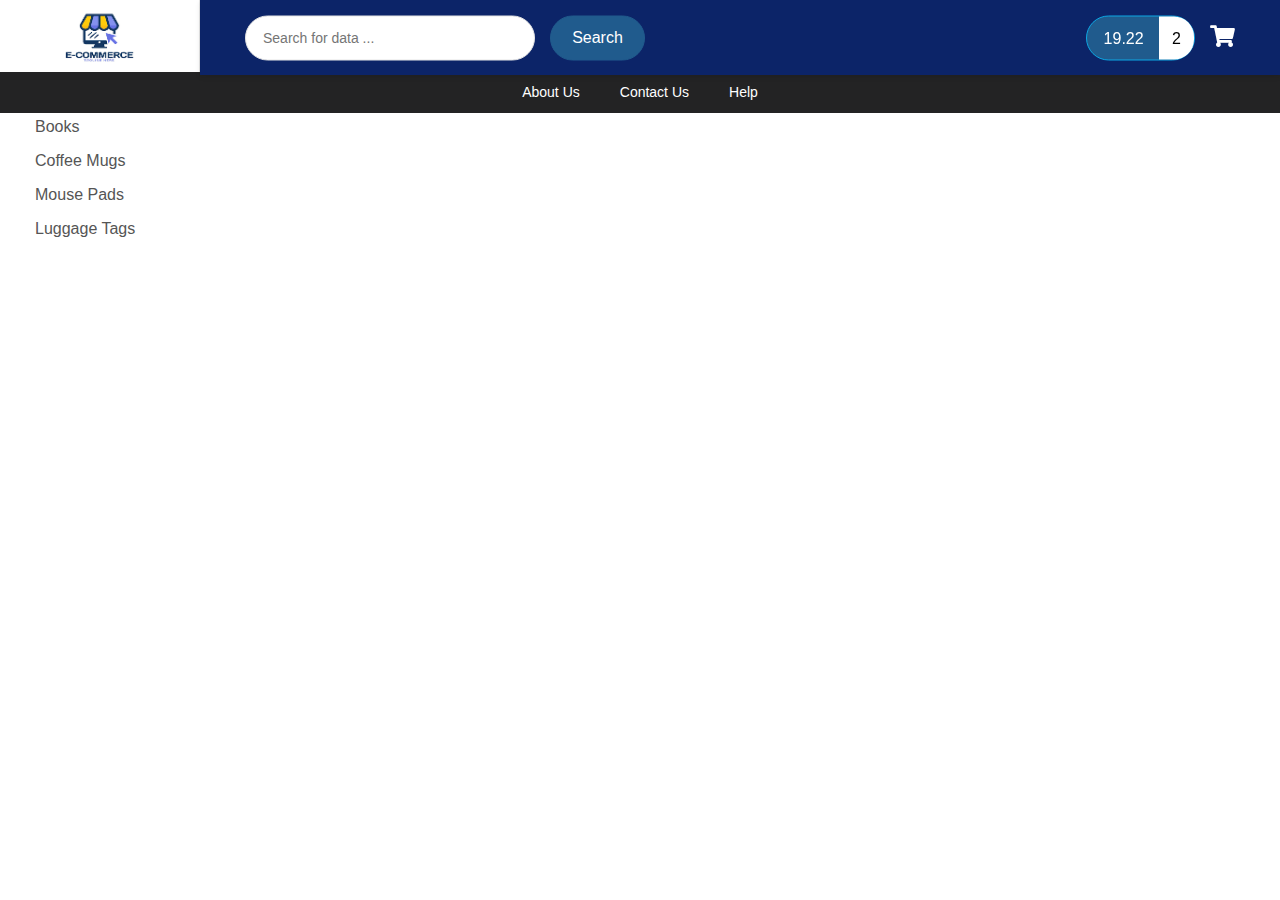
==== commit 7d2b7593: "Auto-generated commit" ====
--- a/index.html
+++ b/index.html
@@ -9,8 +9,8 @@
 
   <title>Full stack ecommerce: Angular and spring boot</title>
   <base href="https://Samridhitiwari.github.io/angular-ecommerce/">  <link rel="icon" type="image/x-icon" href="favicon.ico?v=2">
-<link rel="stylesheet" href="styles.e4f4b695c3778afe64be.css"></head>
+<link rel="stylesheet" href="styles.112e0ba223a540895c16.css"></head>
 <body>
   <app-root></app-root>
-<script src="runtime-es2015.cdfb0ddb511f65fdc0a0.js" type="module"></script><script src="runtime-es5.cdfb0ddb511f65fdc0a0.js" nomodule defer></script><script src="polyfills-es5.0290b245fbcca09184ac.js" nomodule defer></script><script src="polyfills-es2015.ffa9bb4e015925544f91.js" type="module"></script><script src="main-es2015.ccd0090e0758a23e2597.js" type="module"></script><script src="main-es5.ccd0090e0758a23e2597.js" nomodule defer></script></body>
+<script src="runtime-es2015.cdfb0ddb511f65fdc0a0.js" type="module"></script><script src="runtime-es5.cdfb0ddb511f65fdc0a0.js" nomodule defer></script><script src="polyfills-es5.0290b245fbcca09184ac.js" nomodule defer></script><script src="polyfills-es2015.ffa9bb4e015925544f91.js" type="module"></script><script src="main-es2015.77d86c8c322e3a4103ee.js" type="module"></script><script src="main-es5.77d86c8c322e3a4103ee.js" nomodule defer></script></body>
 </html>
--- a/styles.112e0ba223a540895c16.css
+++ b/styles.112e0ba223a540895c16.css
@@ -0,0 +1,9 @@
+.column-m{float:left;width:25%;padding:10px 10px 10px 20px}*{margin:0;padding:0;box-sizing:border-box}body{font-family:Poppins,sans-serif;-webkit-font-smoothing:antialiased;-moz-osx-font-smoothing:grayscale}ul{margin:0}button,input[type=button]{cursor:pointer}button:focus,input:focus{outline:0}input{border:none}button{border:none;background:0 0}p{margin:0 0 1rem}h1,h2,h3,h4,h5,h6{color:#333;margin:0 0 .5rem}a{display:inline-block;color:#007bff;text-decoration:none;background-color:transparent}a:active,a:focus,a:hover{text-decoration:none;outline:0}a,a:hover{transition:all .3s ease}.section-content-p35{padding:0 35px}.page-wrapper{overflow:hidden;background:#e5e5e5;padding-bottom:8vh}.page-container{background:#e5e5e5;padding-left:200px}.main-content{padding-top:116px;min-height:100vh}aside.menu-sidebar.d-none.d-lg-block.clr{background:0 0;z-index:99999999;height:75px;box-shadow:-2px 0 4px #0000003b}.header-desktop{background:#0c2468;box-shadow:0 2px 5px 0 rgba(0,0,0,.1);position:fixed;top:0;right:0;left:200px;height:75px;z-index:3}.header-desktop .section-content{overflow:visible;position:absolute;top:50%;left:0;right:0;transform:translateY(-50%)}.header-wrap{display:flex;align-items:center;justify-content:space-between}.header-button{display:flex;align-items:center}.number{padding:6px 0}.arrows i{font-size:30px;padding:4px}section{position:relative}.section-content{position:relative;margin:0 auto;z-index:1}.section-content-p30{padding:0 30px}.au-input-xl{min-width:935px}input.au-input.au-input-xl{border-radius:40px!important;margin-right:15px}.au-input{line-height:43px;border:1px solid #e5e5e5;font-size:14px;color:#666;padding:0 17px;border-radius:3px;transition:all .5s ease}.cart-area.d-n{display:block}.cart-area i{font-size:22px;float:left;margin-top:16px;color:#fff;margin-left:15px}.total{background:#205b8d;line-height:43px;color:#fff;border-radius:30px;border:1px solid #0da8e4;float:left;margin-top:7px;padding-left:17px}.total span{display:inline-block;background:#fff;padding:0 13px;color:#000;border-top-right-radius:20px;border-bottom-right-radius:20px;margin-left:11px}.form-header{display:flex}.au-btn-submit{position:relative;right:0;min-width:95px;color:#fff;border:1px solid #205b8d;border-radius:43px;background:#205b8d}.au-btn-submit:hover{background:#05143f}.au-btn-submit>i{font-size:20px;color:#fff;position:absolute;top:50%;left:50%;transform:translate(-50%,-50%)}.menu-sidebar{width:200px;position:fixed;left:0;top:0;bottom:0;background:#fff;overflow-y:auto}.menu-sidebar .logo{background:#fff;height:75px;padding:0 35px;display:flex;align-items:center;box-shadow:0 2px 5px 0 rgba(0,0,0,.1);border-right:1px solid #e5e5e5;position:relative;z-index:3}.menu-sidebar .navbar-list .navbar-sub-list{display:none;padding-left:34px}.menu-sidebar .navbar-list .navbar-sub-list li a{padding:11.5px 0}.menu-sidebar-content{position:relative;height:calc(100vh - 75px)}.navbar-sidebar{padding:35px 35px 0}.navbar-sidebar .navbar-list li a{display:block;color:#555;font-size:16px;padding:5px 0}.navbar-sidebar .navbar-list li a i{margin-right:19px}.navbar-sidebar .navbar-list li a:hover{color:#0da8e4}.header-mobile{position:absolute;top:0;left:0;right:0}.header-mobile .header-mobile-bar{padding:15px 0;background:#fff}.header-mobile .header-mobile-inner{display:flex;align-items:center;justify-content:space-between}.header-mobile .hamburger{width:36px;height:36px;padding:0;line-height:1;vertical-align:top;background:#fff;display:flex;justify-content:center;align-items:center}.header-mobile .hamburger .hamburger-box{width:20px;height:15px}.header-mobile .hamburger .hamburger-box .hamburger-inner{width:20px;height:2px;border-radius:0}.header-mobile .hamburger .hamburger-box .hamburger-inner:before{width:20px;height:2px;top:6px}.header-mobile .hamburger .hamburger-box .hamburger-inner:after{top:12px;width:20px;height:2px}.header-mobile .navbar-mobile{display:none;position:absolute;width:100%;top:88px;z-index:20}.header-mobile .navbar-mobile .navbar-mobile-list{background:#f8f8f8}.header-mobile .navbar-mobile .navbar-mobile-list>li>a{padding-left:15px!important}.header-mobile .navbar-mobile .navbar-mobile-list li a{color:#555;display:block;padding:10px 25px 10px 0;border-bottom:1px solid #e6e6e6;text-transform:capitalize;line-height:inherit}.header-mobile .navbar-mobile .navbar-mobile-list li a:hover{color:#0da8e4}.header-mobile .navbar-mobile .navbar-mobile-list li a>i{margin-right:19px}.navbar-mobile-sub-list{display:none;padding-left:30px;background:#fff}.header-mobile .navbar-mobile .navbar-mobile-sub-list li a{padding-left:15px}.header-mobile-2{background:#393939;position:static}.header-mobile-2.header-mobile .navbar-mobile{top:82px}.header-mobile-2.header-mobile .hamburger{background:0 0}.header-mobile-2.header-mobile .hamburger .hamburger-box .hamburger-inner,.header-mobile-2.header-mobile .hamburger .hamburger-box .hamburger-inner::after,.header-mobile-2.header-mobile .hamburger .hamburger-box .hamburger-inner::before{background:#fff}.main-content.page-m{padding:10% 15%!important}.product-box img{width:150px}.product-box{margin-bottom:60px}.product-box h1{font-size:18px;border-bottom:1px solid #ccc;padding-bottom:5px;font-weight:600;padding-top:12px;margin-bottom:7px}.product-box h2{font-size:15px;padding-bottom:0;font-weight:500;color:#585858}.form-area{background:#e5e5e5;position:relative;margin-bottom:45px;padding:50px 20px;border:3px solid #ccc}.form-area h3{position:absolute;top:-26px;left:13px;background:#e5e5e5;padding:10px 20px;font-weight:500;z-index:23;display:inline-block}.input-space{margin-bottom:20px}.input-space label{padding-left:31px;font-size:14px;margin-bottom:50px}.input-space input[type=text]{width:100%;height:40px;border-radius:30px;outline:0;padding:10px;border:1px solid #ccc}.input-space select{width:100%;height:40px;border-radius:30px;outline:0;padding:0 10px;border:1px solid #ccc}.au-checkbox{display:block;position:relative;cursor:pointer;font-size:22px;-webkit-user-select:none;-moz-user-select:none;-ms-user-select:none;user-select:none}.au-checkbox input{position:absolute;opacity:0;cursor:pointer}.au-checkmark{position:absolute;top:0;left:0;height:22px;width:22px;background-color:#fff!important;border:2px solid #e5e5e5;border-radius:2px}.au-checkbox:hover input~.au-checkmark{background-color:transparent}.au-checkbox input:checked~.au-checkmark{background-color:#fff}.au-checkmark:after{content:"";position:absolute;display:none}.au-checkbox input:checked~.au-checkmark:after{display:block}label.date{padding-top:8px}.au-checkbox .au-checkmark:after{left:5px;top:-1px;width:9px;height:15px;border:solid #0da8e4;border-width:0 4px 4px 0;border-radius:2px;transform:rotate(45deg)}option:first{color:#ccc}select{color:#828482;word-wrap:normal}.table{margin:0}table.table.table-bordered{border:1px solid #ccc;background:#fff}table.table.table-bordered th{BACKGROUND:#0da8e4;color:#fff;font-size:14px;padding:7px}.table-responsive{padding-right:1px}.items select{width:100px;height:40px;border-radius:40px;padding-left:15px;margin-bottom:10px;outline:0;margin-left:5px}.price{margin:15px 0 0;font-weight:800;color:#0da8e4}.detail-section{margin-top:60px}.btn-info{background-color:#0da8e4!important;border-color:#0da8e4!important}a.primary-btn{background:#05143f;padding:7px 20px;text-align:center;display:inline-block;color:#fff;border-radius:2px;font-size:14px;margin-top:5px}a.primary-btn:hover{background:#0da8e4;color:#fff}.active-link{font-weight:700}footer ul li a{color:#fff}footer{background:#232324;z-index:1;position:relative;text-align:center}footer li a{color:#313131;font-weight:500}footer ul li{display:inline-block;font-size:14px;padding:10px 20px}@media (max-width:1600px){.au-input-xl{min-width:290px}}@media (max-width:1570px) and (min-width:992px){.header-navbar ul li a{padding:25px 15px}}@media (max-width:1315px) and (min-width:992px){.header-desktop3 .section-content{padding:0 15px}.header-navbar ul li a{font-size:13px;padding:27px 15px}.header-navbar ul li a i{margin-right:5px}}@media (min-width:1200px){.container{max-width:1320px}}@media (min-width:992px) and (max-width:1199px){.cart-area i{font-size:22px;float:left;margin-top:16px;color:#205b8d;margin-left:15px}.header-mobile .header-mobile-bar{padding:10px 0;background:#fff}.header-wrap .account-item>.content{display:none}}@media (max-width:991px){.section-content-p30{padding:0}.page-container{position:relative;top:88px;padding-left:0}.page-wrapper{background:#e5e5e5;padding-bottom:12vh}.main-content{padding-top:50px;padding-bottom:100px}.cart-area.d-n{display:none}.form-header{justify-content:center}.au-input-xl{min-width:350px}.logo{text-align:center}.header-desktop{position:relative;top:0;left:0;height:80px}.header-wrap{flex-direction:column}.header-button{margin-top:30px;width:100%;justify-content:space-between}.menu-sidebar2{top:0;right:-300px;left:auto;box-shadow:0 5px 10px 0 rgba(0,0,0,.1)}.header-desktop2{left:0;position:relative}.header-desktop4{position:static}.section-content.section-content-p30.e-spc{padding-top:100px}header.header-desktop.extra{top:93px!important}.cart-area i{font-size:22px;float:left;margin-top:16px;color:#205b8d;margin-left:15px}.header-wrap2{justify-content:space-between}}@media (max-width:767px){.au-input-xl{min-width:150px}.header-button-item{font-size:22px;margin-right:15px}.main-content.page-m{padding:10% 0!important}.header-mobile .navbar-mobile{display:none;position:absolute;width:100%;top:66px;z-index:20}.section-content.section-content-p30.e-spc{padding-top:100px}header.header-desktop.extra{top:64px!important}.header-desktop{position:relative;top:0;left:0;height:80px}a.logo img{width:110px}.footer-pagination{text-align:center}.product-box{text-align:centerg}.page-container{position:relative;top:66px;padding-left:0}.au-btn-submit{position:relative;right:10px;min-width:85px;color:#fff;border:1px solid #205b8d;border-radius:0;background:#205b8d}input.au-input.au-input-xl{border-radius:0!important;margin-right:0}.cart-area.d-b{display:block}.cart-area.d-n{display:none}.cart-area i{font-size:18px;float:left;margin-top:16px;color:#03a9f4;margin-left:15px}.total span{display:inline-block;background:#fff;padding:0 10px;color:#000;border-top-right-radius:20px;border-bottom-right-radius:20px;margin-left:6px}.total{background:#205b8d;line-height:30px;color:#fff;border-radius:30px;border:1px solid #205b8d;float:left;margin-top:9px;padding-left:12px}.header-mobile .header-mobile-bar{padding:8px 0;background:#fff;border:0}}/*!
+ * Bootstrap v4.5.3 (https://getbootstrap.com/)
+ * Copyright 2011-2020 The Bootstrap Authors
+ * Copyright 2011-2020 Twitter, Inc.
+ * Licensed under MIT (https://github.com/twbs/bootstrap/blob/main/LICENSE)
+ */:root{--blue:#007bff;--indigo:#6610f2;--purple:#6f42c1;--pink:#e83e8c;--red:#dc3545;--orange:#fd7e14;--yellow:#ffc107;--green:#28a745;--teal:#20c997;--cyan:#17a2b8;--white:#fff;--gray:#6c757d;--gray-dark:#343a40;--primary:#007bff;--secondary:#6c757d;--success:#28a745;--info:#17a2b8;--warning:#ffc107;--danger:#dc3545;--light:#f8f9fa;--dark:#343a40;--breakpoint-xs:0;--breakpoint-sm:576px;--breakpoint-md:768px;--breakpoint-lg:992px;--breakpoint-xl:1200px;--font-family-sans-serif:-apple-system,BlinkMacSystemFont,"Segoe UI",Roboto,"Helvetica Neue",Arial,"Noto Sans",sans-serif,"Apple Color Emoji","Segoe UI Emoji","Segoe UI Symbol","Noto Color Emoji";--font-family-monospace:SFMono-Regular,Menlo,Monaco,Consolas,"Liberation Mono","Courier New",monospace}*,::after,::before{box-sizing:border-box}html{font-family:sans-serif;line-height:1.15;-webkit-text-size-adjust:100%;-webkit-tap-highlight-color:transparent}article,aside,figcaption,figure,footer,header,hgroup,main,nav,section{display:block}body{margin:0;font-family:-apple-system,BlinkMacSystemFont,"Segoe UI",Roboto,"Helvetica Neue",Arial,"Noto Sans",sans-serif,"Apple Color Emoji","Segoe UI Emoji","Segoe UI Symbol","Noto Color Emoji";font-size:1rem;font-weight:400;line-height:1.5;color:#212529;text-align:left;background-color:#fff}[tabindex="-1"]:focus:not(:focus-visible){outline:0!important}abbr[data-original-title],abbr[title]{text-decoration:underline;-webkit-text-decoration:underline dotted;text-decoration:underline dotted;cursor:help;border-bottom:0;-webkit-text-decoration-skip-ink:none;text-decoration-skip-ink:none}address{margin-bottom:1rem;font-style:normal;line-height:inherit}dl,ol,ul{margin-top:0;margin-bottom:1rem}ol ol,ol ul,ul ol,ul ul{margin-bottom:0}dt{font-weight:700}dd{margin-bottom:.5rem;margin-left:0}blockquote,figure{margin:0 0 1rem}b,strong{font-weight:bolder}sub,sup{position:relative;font-size:75%;line-height:0;vertical-align:baseline}sub{bottom:-.25em}sup{top:-.5em}a:hover{color:#0056b3;text-decoration:underline}a:not([href]):not([class]),a:not([href]):not([class]):hover{color:inherit;text-decoration:none}code,kbd,pre,samp{font-family:SFMono-Regular,Menlo,Monaco,Consolas,"Liberation Mono","Courier New",monospace;font-size:1em}pre{margin-top:0;margin-bottom:1rem;overflow:auto;-ms-overflow-style:scrollbar}img{max-width:100%;height:auto;vertical-align:middle;border-style:none}svg{overflow:hidden;vertical-align:middle}table{border-collapse:collapse}caption{padding-top:.75rem;padding-bottom:.75rem;color:#6c757d;text-align:left;caption-side:bottom}th{text-align:inherit;text-align:-webkit-match-parent}label{display:inline-block;margin-bottom:.5rem}button{border-radius:0}button:focus{outline:dotted 1px;outline:-webkit-focus-ring-color auto 5px}button,input,optgroup,select,textarea{margin:0;font-family:inherit;font-size:inherit;line-height:inherit}button,input{overflow:visible}button,select{text-transform:none}[role=button],[type=button]:not(:disabled),[type=reset]:not(:disabled),[type=submit]:not(:disabled),button:not(:disabled){cursor:pointer}[type=button],[type=reset],[type=submit],button{-webkit-appearance:button}[type=button]::-moz-focus-inner,[type=reset]::-moz-focus-inner,[type=submit]::-moz-focus-inner,button::-moz-focus-inner{padding:0;border-style:none}input[type=checkbox],input[type=radio]{box-sizing:border-box;padding:0}textarea{overflow:auto;resize:vertical}fieldset{min-width:0;padding:0;margin:0;border:0}legend{display:block;width:100%;max-width:100%;padding:0;margin-bottom:.5rem;font-size:1.5rem;line-height:inherit;color:inherit;white-space:normal}progress{vertical-align:baseline}[type=number]::-webkit-inner-spin-button,[type=number]::-webkit-outer-spin-button{height:auto}[type=search]{outline-offset:-2px;-webkit-appearance:none}[type=search]::-webkit-search-decoration{-webkit-appearance:none}::-webkit-file-upload-button{font:inherit;-webkit-appearance:button}output{display:inline-block}summary{display:list-item;cursor:pointer}template{display:none}[hidden]{display:none!important}.h1,.h2,.h3,.h4,.h5,.h6,h1,h2,h3,h4,h5,h6{margin-bottom:.5rem;font-weight:500;line-height:1.2}.h1,h1{font-size:2.5rem}.h2,h2{font-size:2rem}.h3,h3{font-size:1.75rem}.h4,h4{font-size:1.5rem}.h5,h5{font-size:1.25rem}.h6,h6{font-size:1rem}.lead{font-size:1.25rem;font-weight:300}.display-1{font-size:6rem;font-weight:300;line-height:1.2}.display-2{font-size:5.5rem;font-weight:300;line-height:1.2}.display-3{font-size:4.5rem;font-weight:300;line-height:1.2}.display-4{font-size:3.5rem;font-weight:300;line-height:1.2}hr{box-sizing:content-box;height:0;overflow:visible;margin-top:1rem;margin-bottom:1rem;border:0;border-top:1px solid rgba(0,0,0,.1)}.small,small{font-size:80%;font-weight:400}.mark,mark{padding:.2em;background-color:#fcf8e3}.list-inline,.list-unstyled{padding-left:0;list-style:none}.list-inline-item{display:inline-block}.list-inline-item:not(:last-child){margin-right:.5rem}.initialism{font-size:90%;text-transform:uppercase}.blockquote{margin-bottom:1rem;font-size:1.25rem}.blockquote-footer{display:block;font-size:80%;color:#6c757d}.blockquote-footer::before{content:"\2014\00A0"}.img-fluid{max-width:100%;height:auto}.img-thumbnail{padding:.25rem;background-color:#fff;border:1px solid #dee2e6;border-radius:.25rem;max-width:100%;height:auto}.figure{display:inline-block}.figure-img{margin-bottom:.5rem;line-height:1}.figure-caption{font-size:90%;color:#6c757d}code{font-size:87.5%;color:#e83e8c;word-wrap:break-word}a>code{color:inherit}kbd{padding:.2rem .4rem;font-size:87.5%;color:#fff;background-color:#212529;border-radius:.2rem}kbd kbd{padding:0;font-size:100%;font-weight:700}pre{display:block;font-size:87.5%;color:#212529}pre code{font-size:inherit;color:inherit;word-break:normal}.pre-scrollable{max-height:340px;overflow-y:scroll}.container,.container-fluid,.container-lg,.container-md,.container-sm,.container-xl{width:100%;padding-right:15px;padding-left:15px;margin-right:auto;margin-left:auto}@media (min-width:576px){.container,.container-sm{max-width:540px}}@media (min-width:768px){.container,.container-md,.container-sm{max-width:720px}}@media (min-width:992px){.container,.container-lg,.container-md,.container-sm{max-width:960px}}@media (min-width:1200px){.container,.container-lg,.container-md,.container-sm,.container-xl{max-width:1140px}}.row{display:flex;flex-wrap:wrap;margin-right:-15px;margin-left:-15px}.no-gutters{margin-right:0;margin-left:0}.no-gutters>.col,.no-gutters>[class*=col-]{padding-right:0;padding-left:0}.col,.col-1,.col-10,.col-11,.col-12,.col-2,.col-3,.col-4,.col-5,.col-6,.col-7,.col-8,.col-9,.col-auto,.col-lg,.col-lg-1,.col-lg-10,.col-lg-11,.col-lg-12,.col-lg-2,.col-lg-3,.col-lg-4,.col-lg-5,.col-lg-6,.col-lg-7,.col-lg-8,.col-lg-9,.col-lg-auto,.col-md,.col-md-1,.col-md-10,.col-md-11,.col-md-12,.col-md-2,.col-md-3,.col-md-4,.col-md-5,.col-md-6,.col-md-7,.col-md-8,.col-md-9,.col-md-auto,.col-sm,.col-sm-1,.col-sm-10,.col-sm-11,.col-sm-12,.col-sm-2,.col-sm-3,.col-sm-4,.col-sm-5,.col-sm-6,.col-sm-7,.col-sm-8,.col-sm-9,.col-sm-auto,.col-xl,.col-xl-1,.col-xl-10,.col-xl-11,.col-xl-12,.col-xl-2,.col-xl-3,.col-xl-4,.col-xl-5,.col-xl-6,.col-xl-7,.col-xl-8,.col-xl-9,.col-xl-auto{position:relative;width:100%;padding-right:15px;padding-left:15px}.col{flex-basis:0;flex-grow:1;max-width:100%}.row-cols-1>*{flex:0 0 100%;max-width:100%}.row-cols-2>*{flex:0 0 50%;max-width:50%}.row-cols-3>*{flex:0 0 33.333333%;max-width:33.333333%}.row-cols-4>*{flex:0 0 25%;max-width:25%}.row-cols-5>*{flex:0 0 20%;max-width:20%}.row-cols-6>*{flex:0 0 16.666667%;max-width:16.666667%}.col-auto{flex:0 0 auto;width:auto;max-width:100%}.col-1{flex:0 0 8.333333%;max-width:8.333333%}.col-2{flex:0 0 16.666667%;max-width:16.666667%}.col-3{flex:0 0 25%;max-width:25%}.col-4{flex:0 0 33.333333%;max-width:33.333333%}.col-5{flex:0 0 41.666667%;max-width:41.666667%}.col-6{flex:0 0 50%;max-width:50%}.col-7{flex:0 0 58.333333%;max-width:58.333333%}.col-8{flex:0 0 66.666667%;max-width:66.666667%}.col-9{flex:0 0 75%;max-width:75%}.col-10{flex:0 0 83.333333%;max-width:83.333333%}.col-11{flex:0 0 91.666667%;max-width:91.666667%}.col-12{flex:0 0 100%;max-width:100%}.order-first{order:-1}.order-last{order:13}.order-0{order:0}.order-1{order:1}.order-2{order:2}.order-3{order:3}.order-4{order:4}.order-5{order:5}.order-6{order:6}.order-7{order:7}.order-8{order:8}.order-9{order:9}.order-10{order:10}.order-11{order:11}.order-12{order:12}.offset-1{margin-left:8.333333%}.offset-2{margin-left:16.666667%}.offset-3{margin-left:25%}.offset-4{margin-left:33.333333%}.offset-5{margin-left:41.666667%}.offset-6{margin-left:50%}.offset-7{margin-left:58.333333%}.offset-8{margin-left:66.666667%}.offset-9{margin-left:75%}.offset-10{margin-left:83.333333%}.offset-11{margin-left:91.666667%}@media (min-width:576px){.col-sm{flex-basis:0;flex-grow:1;max-width:100%}.row-cols-sm-1>*{flex:0 0 100%;max-width:100%}.row-cols-sm-2>*{flex:0 0 50%;max-width:50%}.row-cols-sm-3>*{flex:0 0 33.333333%;max-width:33.333333%}.row-cols-sm-4>*{flex:0 0 25%;max-width:25%}.row-cols-sm-5>*{flex:0 0 20%;max-width:20%}.row-cols-sm-6>*{flex:0 0 16.666667%;max-width:16.666667%}.col-sm-auto{flex:0 0 auto;width:auto;max-width:100%}.col-sm-1{flex:0 0 8.333333%;max-width:8.333333%}.col-sm-2{flex:0 0 16.666667%;max-width:16.666667%}.col-sm-3{flex:0 0 25%;max-width:25%}.col-sm-4{flex:0 0 33.333333%;max-width:33.333333%}.col-sm-5{flex:0 0 41.666667%;max-width:41.666667%}.col-sm-6{flex:0 0 50%;max-width:50%}.col-sm-7{flex:0 0 58.333333%;max-width:58.333333%}.col-sm-8{flex:0 0 66.666667%;max-width:66.666667%}.col-sm-9{flex:0 0 75%;max-width:75%}.col-sm-10{flex:0 0 83.333333%;max-width:83.333333%}.col-sm-11{flex:0 0 91.666667%;max-width:91.666667%}.col-sm-12{flex:0 0 100%;max-width:100%}.order-sm-first{order:-1}.order-sm-last{order:13}.order-sm-0{order:0}.order-sm-1{order:1}.order-sm-2{order:2}.order-sm-3{order:3}.order-sm-4{order:4}.order-sm-5{order:5}.order-sm-6{order:6}.order-sm-7{order:7}.order-sm-8{order:8}.order-sm-9{order:9}.order-sm-10{order:10}.order-sm-11{order:11}.order-sm-12{order:12}.offset-sm-0{margin-left:0}.offset-sm-1{margin-left:8.333333%}.offset-sm-2{margin-left:16.666667%}.offset-sm-3{margin-left:25%}.offset-sm-4{margin-left:33.333333%}.offset-sm-5{margin-left:41.666667%}.offset-sm-6{margin-left:50%}.offset-sm-7{margin-left:58.333333%}.offset-sm-8{margin-left:66.666667%}.offset-sm-9{margin-left:75%}.offset-sm-10{margin-left:83.333333%}.offset-sm-11{margin-left:91.666667%}}@media (min-width:768px){.col-md{flex-basis:0;flex-grow:1;max-width:100%}.row-cols-md-1>*{flex:0 0 100%;max-width:100%}.row-cols-md-2>*{flex:0 0 50%;max-width:50%}.row-cols-md-3>*{flex:0 0 33.333333%;max-width:33.333333%}.row-cols-md-4>*{flex:0 0 25%;max-width:25%}.row-cols-md-5>*{flex:0 0 20%;max-width:20%}.row-cols-md-6>*{flex:0 0 16.666667%;max-width:16.666667%}.col-md-auto{flex:0 0 auto;width:auto;max-width:100%}.col-md-1{flex:0 0 8.333333%;max-width:8.333333%}.col-md-2{flex:0 0 16.666667%;max-width:16.666667%}.col-md-3{flex:0 0 25%;max-width:25%}.col-md-4{flex:0 0 33.333333%;max-width:33.333333%}.col-md-5{flex:0 0 41.666667%;max-width:41.666667%}.col-md-6{flex:0 0 50%;max-width:50%}.col-md-7{flex:0 0 58.333333%;max-width:58.333333%}.col-md-8{flex:0 0 66.666667%;max-width:66.666667%}.col-md-9{flex:0 0 75%;max-width:75%}.col-md-10{flex:0 0 83.333333%;max-width:83.333333%}.col-md-11{flex:0 0 91.666667%;max-width:91.666667%}.col-md-12{flex:0 0 100%;max-width:100%}.order-md-first{order:-1}.order-md-last{order:13}.order-md-0{order:0}.order-md-1{order:1}.order-md-2{order:2}.order-md-3{order:3}.order-md-4{order:4}.order-md-5{order:5}.order-md-6{order:6}.order-md-7{order:7}.order-md-8{order:8}.order-md-9{order:9}.order-md-10{order:10}.order-md-11{order:11}.order-md-12{order:12}.offset-md-0{margin-left:0}.offset-md-1{margin-left:8.333333%}.offset-md-2{margin-left:16.666667%}.offset-md-3{margin-left:25%}.offset-md-4{margin-left:33.333333%}.offset-md-5{margin-left:41.666667%}.offset-md-6{margin-left:50%}.offset-md-7{margin-left:58.333333%}.offset-md-8{margin-left:66.666667%}.offset-md-9{margin-left:75%}.offset-md-10{margin-left:83.333333%}.offset-md-11{margin-left:91.666667%}}@media (min-width:992px){.col-lg{flex-basis:0;flex-grow:1;max-width:100%}.row-cols-lg-1>*{flex:0 0 100%;max-width:100%}.row-cols-lg-2>*{flex:0 0 50%;max-width:50%}.row-cols-lg-3>*{flex:0 0 33.333333%;max-width:33.333333%}.row-cols-lg-4>*{flex:0 0 25%;max-width:25%}.row-cols-lg-5>*{flex:0 0 20%;max-width:20%}.row-cols-lg-6>*{flex:0 0 16.666667%;max-width:16.666667%}.col-lg-auto{flex:0 0 auto;width:auto;max-width:100%}.col-lg-1{flex:0 0 8.333333%;max-width:8.333333%}.col-lg-2{flex:0 0 16.666667%;max-width:16.666667%}.col-lg-3{flex:0 0 25%;max-width:25%}.col-lg-4{flex:0 0 33.333333%;max-width:33.333333%}.col-lg-5{flex:0 0 41.666667%;max-width:41.666667%}.col-lg-6{flex:0 0 50%;max-width:50%}.col-lg-7{flex:0 0 58.333333%;max-width:58.333333%}.col-lg-8{flex:0 0 66.666667%;max-width:66.666667%}.col-lg-9{flex:0 0 75%;max-width:75%}.col-lg-10{flex:0 0 83.333333%;max-width:83.333333%}.col-lg-11{flex:0 0 91.666667%;max-width:91.666667%}.col-lg-12{flex:0 0 100%;max-width:100%}.order-lg-first{order:-1}.order-lg-last{order:13}.order-lg-0{order:0}.order-lg-1{order:1}.order-lg-2{order:2}.order-lg-3{order:3}.order-lg-4{order:4}.order-lg-5{order:5}.order-lg-6{order:6}.order-lg-7{order:7}.order-lg-8{order:8}.order-lg-9{order:9}.order-lg-10{order:10}.order-lg-11{order:11}.order-lg-12{order:12}.offset-lg-0{margin-left:0}.offset-lg-1{margin-left:8.333333%}.offset-lg-2{margin-left:16.666667%}.offset-lg-3{margin-left:25%}.offset-lg-4{margin-left:33.333333%}.offset-lg-5{margin-left:41.666667%}.offset-lg-6{margin-left:50%}.offset-lg-7{margin-left:58.333333%}.offset-lg-8{margin-left:66.666667%}.offset-lg-9{margin-left:75%}.offset-lg-10{margin-left:83.333333%}.offset-lg-11{margin-left:91.666667%}}@media (min-width:1200px){.col-xl{flex-basis:0;flex-grow:1;max-width:100%}.row-cols-xl-1>*{flex:0 0 100%;max-width:100%}.row-cols-xl-2>*{flex:0 0 50%;max-width:50%}.row-cols-xl-3>*{flex:0 0 33.333333%;max-width:33.333333%}.row-cols-xl-4>*{flex:0 0 25%;max-width:25%}.row-cols-xl-5>*{flex:0 0 20%;max-width:20%}.row-cols-xl-6>*{flex:0 0 16.666667%;max-width:16.666667%}.col-xl-auto{flex:0 0 auto;width:auto;max-width:100%}.col-xl-1{flex:0 0 8.333333%;max-width:8.333333%}.col-xl-2{flex:0 0 16.666667%;max-width:16.666667%}.col-xl-3{flex:0 0 25%;max-width:25%}.col-xl-4{flex:0 0 33.333333%;max-width:33.333333%}.col-xl-5{flex:0 0 41.666667%;max-width:41.666667%}.col-xl-6{flex:0 0 50%;max-width:50%}.col-xl-7{flex:0 0 58.333333%;max-width:58.333333%}.col-xl-8{flex:0 0 66.666667%;max-width:66.666667%}.col-xl-9{flex:0 0 75%;max-width:75%}.col-xl-10{flex:0 0 83.333333%;max-width:83.333333%}.col-xl-11{flex:0 0 91.666667%;max-width:91.666667%}.col-xl-12{flex:0 0 100%;max-width:100%}.order-xl-first{order:-1}.order-xl-last{order:13}.order-xl-0{order:0}.order-xl-1{order:1}.order-xl-2{order:2}.order-xl-3{order:3}.order-xl-4{order:4}.order-xl-5{order:5}.order-xl-6{order:6}.order-xl-7{order:7}.order-xl-8{order:8}.order-xl-9{order:9}.order-xl-10{order:10}.order-xl-11{order:11}.order-xl-12{order:12}.offset-xl-0{margin-left:0}.offset-xl-1{margin-left:8.333333%}.offset-xl-2{margin-left:16.666667%}.offset-xl-3{margin-left:25%}.offset-xl-4{margin-left:33.333333%}.offset-xl-5{margin-left:41.666667%}.offset-xl-6{margin-left:50%}.offset-xl-7{margin-left:58.333333%}.offset-xl-8{margin-left:66.666667%}.offset-xl-9{margin-left:75%}.offset-xl-10{margin-left:83.333333%}.offset-xl-11{margin-left:91.666667%}}.table{width:100%;margin-bottom:1rem;color:#212529}.table td,.table th{padding:.75rem;vertical-align:top;border-top:1px solid #dee2e6}.table thead th{vertical-align:bottom;border-bottom:2px solid #dee2e6}.table tbody+tbody{border-top:2px solid #dee2e6}.table-sm td,.table-sm th{padding:.3rem}.table-bordered,.table-bordered td,.table-bordered th{border:1px solid #dee2e6}.table-bordered thead td,.table-bordered thead th{border-bottom-width:2px}.table-borderless tbody+tbody,.table-borderless td,.table-borderless th,.table-borderless thead th{border:0}.table-striped tbody tr:nth-of-type(odd){background-color:rgba(0,0,0,.05)}.table-hover tbody tr:hover{color:#212529;background-color:rgba(0,0,0,.075)}.table-primary,.table-primary>td,.table-primary>th{background-color:#b8daff}.table-primary tbody+tbody,.table-primary td,.table-primary th,.table-primary thead th{border-color:#7abaff}.table-hover .table-primary:hover,.table-hover .table-primary:hover>td,.table-hover .table-primary:hover>th{background-color:#9fcdff}.table-secondary,.table-secondary>td,.table-secondary>th{background-color:#d6d8db}.table-secondary tbody+tbody,.table-secondary td,.table-secondary th,.table-secondary thead th{border-color:#b3b7bb}.table-hover .table-secondary:hover,.table-hover .table-secondary:hover>td,.table-hover .table-secondary:hover>th{background-color:#c8cbcf}.table-success,.table-success>td,.table-success>th{background-color:#c3e6cb}.table-success tbody+tbody,.table-success td,.table-success th,.table-success thead th{border-color:#8fd19e}.table-hover .table-success:hover,.table-hover .table-success:hover>td,.table-hover .table-success:hover>th{background-color:#b1dfbb}.table-info,.table-info>td,.table-info>th{background-color:#bee5eb}.table-info tbody+tbody,.table-info td,.table-info th,.table-info thead th{border-color:#86cfda}.table-hover .table-info:hover,.table-hover .table-info:hover>td,.table-hover .table-info:hover>th{background-color:#abdde5}.table-warning,.table-warning>td,.table-warning>th{background-color:#ffeeba}.table-warning tbody+tbody,.table-warning td,.table-warning th,.table-warning thead th{border-color:#ffdf7e}.table-hover .table-warning:hover,.table-hover .table-warning:hover>td,.table-hover .table-warning:hover>th{background-color:#ffe8a1}.table-danger,.table-danger>td,.table-danger>th{background-color:#f5c6cb}.table-danger tbody+tbody,.table-danger td,.table-danger th,.table-danger thead th{border-color:#ed969e}.table-hover .table-danger:hover,.table-hover .table-danger:hover>td,.table-hover .table-danger:hover>th{background-color:#f1b0b7}.table-light,.table-light>td,.table-light>th{background-color:#fdfdfe}.table-light tbody+tbody,.table-light td,.table-light th,.table-light thead th{border-color:#fbfcfc}.table-hover .table-light:hover,.table-hover .table-light:hover>td,.table-hover .table-light:hover>th{background-color:#ececf6}.table-dark,.table-dark>td,.table-dark>th{background-color:#c6c8ca}.table-dark tbody+tbody,.table-dark td,.table-dark th,.table-dark thead th{border-color:#95999c}.table-hover .table-dark:hover,.table-hover .table-dark:hover>td,.table-hover .table-dark:hover>th{background-color:#b9bbbe}.table-active,.table-active>td,.table-active>th,.table-hover .table-active:hover,.table-hover .table-active:hover>td,.table-hover .table-active:hover>th{background-color:rgba(0,0,0,.075)}.table .thead-dark th{color:#fff;background-color:#343a40;border-color:#454d55}.table .thead-light th{color:#495057;background-color:#e9ecef;border-color:#dee2e6}.table-dark{color:#fff;background-color:#343a40}.table-dark td,.table-dark th,.table-dark thead th{border-color:#454d55}.table-dark.table-bordered{border:0}.table-dark.table-striped tbody tr:nth-of-type(odd){background-color:rgba(255,255,255,.05)}.table-dark.table-hover tbody tr:hover{color:#fff;background-color:rgba(255,255,255,.075)}@media (max-width:575.98px){.table-responsive-sm{display:block;width:100%;overflow-x:auto;-webkit-overflow-scrolling:touch}.table-responsive-sm>.table-bordered{border:0}}@media (max-width:767.98px){.table-responsive-md{display:block;width:100%;overflow-x:auto;-webkit-overflow-scrolling:touch}.table-responsive-md>.table-bordered{border:0}}@media (max-width:991.98px){.table-responsive-lg{display:block;width:100%;overflow-x:auto;-webkit-overflow-scrolling:touch}.table-responsive-lg>.table-bordered{border:0}}@media (max-width:1199.98px){.table-responsive-xl{display:block;width:100%;overflow-x:auto;-webkit-overflow-scrolling:touch}.table-responsive-xl>.table-bordered{border:0}}.table-responsive{display:block;width:100%;overflow-x:auto;-webkit-overflow-scrolling:touch}.table-responsive>.table-bordered{border:0}.form-control{display:block;width:100%;height:calc(1.5em + .75rem + 2px);padding:.375rem .75rem;font-size:1rem;font-weight:400;line-height:1.5;color:#495057;background-color:#fff;background-clip:padding-box;border:1px solid #ced4da;border-radius:.25rem;transition:border-color .15s ease-in-out,box-shadow .15s ease-in-out}@media (prefers-reduced-motion:reduce){.form-control{transition:none}}.form-control::-ms-expand{background-color:transparent;border:0}.form-control:-moz-focusring{color:transparent;text-shadow:0 0 0 #495057}.form-control:focus{color:#495057;background-color:#fff;border-color:#80bdff;outline:0;box-shadow:0 0 0 .2rem rgba(0,123,255,.25)}.form-control::-webkit-input-placeholder{color:#6c757d;opacity:1}.form-control::-moz-placeholder{color:#6c757d;opacity:1}.form-control::-ms-input-placeholder{color:#6c757d;opacity:1}.form-control::placeholder{color:#6c757d;opacity:1}.form-control:disabled,.form-control[readonly]{background-color:#e9ecef;opacity:1}input[type=date].form-control,input[type=datetime-local].form-control,input[type=month].form-control,input[type=time].form-control{-webkit-appearance:none;-moz-appearance:none;appearance:none}select.form-control:focus::-ms-value{color:#495057;background-color:#fff}.form-control-file,.form-control-range{display:block;width:100%}.col-form-label{padding-top:calc(.375rem + 1px);padding-bottom:calc(.375rem + 1px);margin-bottom:0;font-size:inherit;line-height:1.5}.col-form-label-lg{padding-top:calc(.5rem + 1px);padding-bottom:calc(.5rem + 1px);font-size:1.25rem;line-height:1.5}.col-form-label-sm{padding-top:calc(.25rem + 1px);padding-bottom:calc(.25rem + 1px);font-size:.875rem;line-height:1.5}.form-control-plaintext{display:block;width:100%;padding:.375rem 0;margin-bottom:0;font-size:1rem;line-height:1.5;color:#212529;background-color:transparent;border:solid transparent;border-width:1px 0}.form-control-plaintext.form-control-lg,.form-control-plaintext.form-control-sm{padding-right:0;padding-left:0}.form-control-sm{height:calc(1.5em + .5rem + 2px);padding:.25rem .5rem;font-size:.875rem;line-height:1.5;border-radius:.2rem}.form-control-lg{height:calc(1.5em + 1rem + 2px);padding:.5rem 1rem;font-size:1.25rem;line-height:1.5;border-radius:.3rem}select.form-control[multiple],select.form-control[size],textarea.form-control{height:auto}.form-group{margin-bottom:1rem}.form-text{display:block;margin-top:.25rem}.form-row{display:flex;flex-wrap:wrap;margin-right:-5px;margin-left:-5px}.form-row>.col,.form-row>[class*=col-]{padding-right:5px;padding-left:5px}.form-check{position:relative;display:block;padding-left:1.25rem}.form-check-input{position:absolute;margin-top:.3rem;margin-left:-1.25rem}.form-check-input:disabled~.form-check-label,.form-check-input[disabled]~.form-check-label{color:#6c757d}.form-check-label{margin-bottom:0}.form-check-inline{display:inline-flex;align-items:center;padding-left:0;margin-right:.75rem}.form-check-inline .form-check-input{position:static;margin-top:0;margin-right:.3125rem;margin-left:0}.valid-feedback{display:none;width:100%;margin-top:.25rem;font-size:80%;color:#28a745}.valid-tooltip{position:absolute;top:100%;left:0;z-index:5;display:none;max-width:100%;padding:.25rem .5rem;margin-top:.1rem;font-size:.875rem;line-height:1.5;color:#fff;background-color:rgba(40,167,69,.9);border-radius:.25rem}.is-valid~.valid-feedback,.is-valid~.valid-tooltip,.was-validated :valid~.valid-feedback,.was-validated :valid~.valid-tooltip{display:block}.form-control.is-valid,.was-validated .form-control:valid{border-color:#28a745;padding-right:calc(1.5em + .75rem);background-image:url("data:image/svg+xml,%3csvg xmlns='http://www.w3.org/2000/svg' width='8' height='8' viewBox='0 0 8 8'%3e%3cpath fill='%2328a745' d='M2.3 6.73L.6 4.53c-.4-1.04.46-1.4 1.1-.8l1.1 1.4 3.4-3.8c.6-.63 1.6-.27 1.2.7l-4 4.6c-.43.5-.8.4-1.1.1z'/%3e%3c/svg%3e");background-repeat:no-repeat;background-position:right calc(.375em + .1875rem) center;background-size:calc(.75em + .375rem) calc(.75em + .375rem)}.form-control.is-valid:focus,.was-validated .form-control:valid:focus{border-color:#28a745;box-shadow:0 0 0 .2rem rgba(40,167,69,.25)}.was-validated textarea.form-control:valid,textarea.form-control.is-valid{padding-right:calc(1.5em + .75rem);background-position:top calc(.375em + .1875rem) right calc(.375em + .1875rem)}.custom-select.is-valid,.was-validated .custom-select:valid{border-color:#28a745;padding-right:calc(.75em + 2.3125rem);background:url("data:image/svg+xml,%3csvg xmlns='http://www.w3.org/2000/svg' width='4' height='5' viewBox='0 0 4 5'%3e%3cpath fill='%23343a40' d='M2 0L0 2h4zm0 5L0 3h4z'/%3e%3c/svg%3e") right .75rem center/8px 10px no-repeat,url("data:image/svg+xml,%3csvg xmlns='http://www.w3.org/2000/svg' width='8' height='8' viewBox='0 0 8 8'%3e%3cpath fill='%2328a745' d='M2.3 6.73L.6 4.53c-.4-1.04.46-1.4 1.1-.8l1.1 1.4 3.4-3.8c.6-.63 1.6-.27 1.2.7l-4 4.6c-.43.5-.8.4-1.1.1z'/%3e%3c/svg%3e") center right 1.75rem/calc(.75em + .375rem) calc(.75em + .375rem) no-repeat #fff}.custom-select.is-valid:focus,.was-validated .custom-select:valid:focus{border-color:#28a745;box-shadow:0 0 0 .2rem rgba(40,167,69,.25)}.form-check-input.is-valid~.form-check-label,.was-validated .form-check-input:valid~.form-check-label{color:#28a745}.form-check-input.is-valid~.valid-feedback,.form-check-input.is-valid~.valid-tooltip,.was-validated .form-check-input:valid~.valid-feedback,.was-validated .form-check-input:valid~.valid-tooltip{display:block}.custom-control-input.is-valid~.custom-control-label,.was-validated .custom-control-input:valid~.custom-control-label{color:#28a745}.custom-control-input.is-valid~.custom-control-label::before,.was-validated .custom-control-input:valid~.custom-control-label::before{border-color:#28a745}.custom-control-input.is-valid:checked~.custom-control-label::before,.was-validated .custom-control-input:valid:checked~.custom-control-label::before{border-color:#34ce57;background-color:#34ce57}.custom-control-input.is-valid:focus~.custom-control-label::before,.was-validated .custom-control-input:valid:focus~.custom-control-label::before{box-shadow:0 0 0 .2rem rgba(40,167,69,.25)}.custom-control-input.is-valid:focus:not(:checked)~.custom-control-label::before,.was-validated .custom-control-input:valid:focus:not(:checked)~.custom-control-label::before{border-color:#28a745}.custom-file-input.is-valid~.custom-file-label,.was-validated .custom-file-input:valid~.custom-file-label{border-color:#28a745}.custom-file-input.is-valid:focus~.custom-file-label,.was-validated .custom-file-input:valid:focus~.custom-file-label{border-color:#28a745;box-shadow:0 0 0 .2rem rgba(40,167,69,.25)}.invalid-feedback{display:none;width:100%;margin-top:.25rem;font-size:80%;color:#dc3545}.invalid-tooltip{position:absolute;top:100%;left:0;z-index:5;display:none;max-width:100%;padding:.25rem .5rem;margin-top:.1rem;font-size:.875rem;line-height:1.5;color:#fff;background-color:rgba(220,53,69,.9);border-radius:.25rem}.is-invalid~.invalid-feedback,.is-invalid~.invalid-tooltip,.was-validated :invalid~.invalid-feedback,.was-validated :invalid~.invalid-tooltip{display:block}.form-control.is-invalid,.was-validated .form-control:invalid{border-color:#dc3545;padding-right:calc(1.5em + .75rem);background-image:url("data:image/svg+xml,%3csvg xmlns='http://www.w3.org/2000/svg' width='12' height='12' fill='none' stroke='%23dc3545' viewBox='0 0 12 12'%3e%3ccircle cx='6' cy='6' r='4.5'/%3e%3cpath stroke-linejoin='round' d='M5.8 3.6h.4L6 6.5z'/%3e%3ccircle cx='6' cy='8.2' r='.6' fill='%23dc3545' stroke='none'/%3e%3c/svg%3e");background-repeat:no-repeat;background-position:right calc(.375em + .1875rem) center;background-size:calc(.75em + .375rem) calc(.75em + .375rem)}.form-control.is-invalid:focus,.was-validated .form-control:invalid:focus{border-color:#dc3545;box-shadow:0 0 0 .2rem rgba(220,53,69,.25)}.was-validated textarea.form-control:invalid,textarea.form-control.is-invalid{padding-right:calc(1.5em + .75rem);background-position:top calc(.375em + .1875rem) right calc(.375em + .1875rem)}.custom-select.is-invalid,.was-validated .custom-select:invalid{border-color:#dc3545;padding-right:calc(.75em + 2.3125rem);background:url("data:image/svg+xml,%3csvg xmlns='http://www.w3.org/2000/svg' width='4' height='5' viewBox='0 0 4 5'%3e%3cpath fill='%23343a40' d='M2 0L0 2h4zm0 5L0 3h4z'/%3e%3c/svg%3e") right .75rem center/8px 10px no-repeat,url("data:image/svg+xml,%3csvg xmlns='http://www.w3.org/2000/svg' width='12' height='12' fill='none' stroke='%23dc3545' viewBox='0 0 12 12'%3e%3ccircle cx='6' cy='6' r='4.5'/%3e%3cpath stroke-linejoin='round' d='M5.8 3.6h.4L6 6.5z'/%3e%3ccircle cx='6' cy='8.2' r='.6' fill='%23dc3545' stroke='none'/%3e%3c/svg%3e") center right 1.75rem/calc(.75em + .375rem) calc(.75em + .375rem) no-repeat #fff}.custom-select.is-invalid:focus,.was-validated .custom-select:invalid:focus{border-color:#dc3545;box-shadow:0 0 0 .2rem rgba(220,53,69,.25)}.form-check-input.is-invalid~.form-check-label,.was-validated .form-check-input:invalid~.form-check-label{color:#dc3545}.form-check-input.is-invalid~.invalid-feedback,.form-check-input.is-invalid~.invalid-tooltip,.was-validated .form-check-input:invalid~.invalid-feedback,.was-validated .form-check-input:invalid~.invalid-tooltip{display:block}.custom-control-input.is-invalid~.custom-control-label,.was-validated .custom-control-input:invalid~.custom-control-label{color:#dc3545}.custom-control-input.is-invalid~.custom-control-label::before,.was-validated .custom-control-input:invalid~.custom-control-label::before{border-color:#dc3545}.custom-control-input.is-invalid:checked~.custom-control-label::before,.was-validated .custom-control-input:invalid:checked~.custom-control-label::before{border-color:#e4606d;background-color:#e4606d}.custom-control-input.is-invalid:focus~.custom-control-label::before,.was-validated .custom-control-input:invalid:focus~.custom-control-label::before{box-shadow:0 0 0 .2rem rgba(220,53,69,.25)}.custom-control-input.is-invalid:focus:not(:checked)~.custom-control-label::before,.was-validated .custom-control-input:invalid:focus:not(:checked)~.custom-control-label::before{border-color:#dc3545}.custom-file-input.is-invalid~.custom-file-label,.was-validated .custom-file-input:invalid~.custom-file-label{border-color:#dc3545}.custom-file-input.is-invalid:focus~.custom-file-label,.was-validated .custom-file-input:invalid:focus~.custom-file-label{border-color:#dc3545;box-shadow:0 0 0 .2rem rgba(220,53,69,.25)}.form-inline{display:flex;flex-flow:row wrap;align-items:center}.form-inline .form-check{width:100%}@media (min-width:576px){.form-inline label{display:flex;align-items:center;justify-content:center;margin-bottom:0}.form-inline .form-group{display:flex;flex:0 0 auto;flex-flow:row wrap;align-items:center;margin-bottom:0}.form-inline .form-control{display:inline-block;width:auto;vertical-align:middle}.form-inline .form-control-plaintext{display:inline-block}.form-inline .custom-select,.form-inline .input-group{width:auto}.form-inline .form-check{display:flex;align-items:center;justify-content:center;width:auto;padding-left:0}.form-inline .form-check-input{position:relative;flex-shrink:0;margin-top:0;margin-right:.25rem;margin-left:0}.form-inline .custom-control{align-items:center;justify-content:center}.form-inline .custom-control-label{margin-bottom:0}}.btn{display:inline-block;font-weight:400;color:#212529;text-align:center;vertical-align:middle;-webkit-user-select:none;-moz-user-select:none;-ms-user-select:none;user-select:none;background-color:transparent;border:1px solid transparent;padding:.375rem .75rem;font-size:1rem;line-height:1.5;border-radius:.25rem;transition:color .15s ease-in-out,background-color .15s ease-in-out,border-color .15s ease-in-out,box-shadow .15s ease-in-out}@media (prefers-reduced-motion:reduce){.btn{transition:none}}.btn:hover{color:#212529;text-decoration:none}.btn.focus,.btn:focus{outline:0;box-shadow:0 0 0 .2rem rgba(0,123,255,.25)}.btn.disabled,.btn:disabled{opacity:.65}.btn:not(:disabled):not(.disabled){cursor:pointer}a.btn.disabled,fieldset:disabled a.btn{pointer-events:none}.btn-primary{color:#fff;background-color:#007bff;border-color:#007bff}.btn-primary:hover{color:#fff;background-color:#0069d9;border-color:#0062cc}.btn-primary.focus,.btn-primary:focus{color:#fff;background-color:#0069d9;border-color:#0062cc;box-shadow:0 0 0 .2rem rgba(38,143,255,.5)}.btn-primary.disabled,.btn-primary:disabled{color:#fff;background-color:#007bff;border-color:#007bff}.btn-primary:not(:disabled):not(.disabled).active,.btn-primary:not(:disabled):not(.disabled):active,.show>.btn-primary.dropdown-toggle{color:#fff;background-color:#0062cc;border-color:#005cbf}.btn-primary:not(:disabled):not(.disabled).active:focus,.btn-primary:not(:disabled):not(.disabled):active:focus,.show>.btn-primary.dropdown-toggle:focus{box-shadow:0 0 0 .2rem rgba(38,143,255,.5)}.btn-secondary{color:#fff;background-color:#6c757d;border-color:#6c757d}.btn-secondary:hover{color:#fff;background-color:#5a6268;border-color:#545b62}.btn-secondary.focus,.btn-secondary:focus{color:#fff;background-color:#5a6268;border-color:#545b62;box-shadow:0 0 0 .2rem rgba(130,138,145,.5)}.btn-secondary.disabled,.btn-secondary:disabled{color:#fff;background-color:#6c757d;border-color:#6c757d}.btn-secondary:not(:disabled):not(.disabled).active,.btn-secondary:not(:disabled):not(.disabled):active,.show>.btn-secondary.dropdown-toggle{color:#fff;background-color:#545b62;border-color:#4e555b}.btn-secondary:not(:disabled):not(.disabled).active:focus,.btn-secondary:not(:disabled):not(.disabled):active:focus,.show>.btn-secondary.dropdown-toggle:focus{box-shadow:0 0 0 .2rem rgba(130,138,145,.5)}.btn-success{color:#fff;background-color:#28a745;border-color:#28a745}.btn-success:hover{color:#fff;background-color:#218838;border-color:#1e7e34}.btn-success.focus,.btn-success:focus{color:#fff;background-color:#218838;border-color:#1e7e34;box-shadow:0 0 0 .2rem rgba(72,180,97,.5)}.btn-success.disabled,.btn-success:disabled{color:#fff;background-color:#28a745;border-color:#28a745}.btn-success:not(:disabled):not(.disabled).active,.btn-success:not(:disabled):not(.disabled):active,.show>.btn-success.dropdown-toggle{color:#fff;background-color:#1e7e34;border-color:#1c7430}.btn-success:not(:disabled):not(.disabled).active:focus,.btn-success:not(:disabled):not(.disabled):active:focus,.show>.btn-success.dropdown-toggle:focus{box-shadow:0 0 0 .2rem rgba(72,180,97,.5)}.btn-info{color:#fff}.btn-info:hover{color:#fff;background-color:#138496;border-color:#117a8b}.btn-info.focus,.btn-info:focus{color:#fff;background-color:#138496;border-color:#117a8b;box-shadow:0 0 0 .2rem rgba(58,176,195,.5)}.btn-info.disabled,.btn-info:disabled{color:#fff;background-color:#17a2b8;border-color:#17a2b8}.btn-info:not(:disabled):not(.disabled).active,.btn-info:not(:disabled):not(.disabled):active,.show>.btn-info.dropdown-toggle{color:#fff;background-color:#117a8b;border-color:#10707f}.btn-info:not(:disabled):not(.disabled).active:focus,.btn-info:not(:disabled):not(.disabled):active:focus,.show>.btn-info.dropdown-toggle:focus{box-shadow:0 0 0 .2rem rgba(58,176,195,.5)}.btn-warning{color:#212529;background-color:#ffc107;border-color:#ffc107}.btn-warning:hover{color:#212529;background-color:#e0a800;border-color:#d39e00}.btn-warning.focus,.btn-warning:focus{color:#212529;background-color:#e0a800;border-color:#d39e00;box-shadow:0 0 0 .2rem rgba(222,170,12,.5)}.btn-warning.disabled,.btn-warning:disabled{color:#212529;background-color:#ffc107;border-color:#ffc107}.btn-warning:not(:disabled):not(.disabled).active,.btn-warning:not(:disabled):not(.disabled):active,.show>.btn-warning.dropdown-toggle{color:#212529;background-color:#d39e00;border-color:#c69500}.btn-warning:not(:disabled):not(.disabled).active:focus,.btn-warning:not(:disabled):not(.disabled):active:focus,.show>.btn-warning.dropdown-toggle:focus{box-shadow:0 0 0 .2rem rgba(222,170,12,.5)}.btn-danger{color:#fff;background-color:#dc3545;border-color:#dc3545}.btn-danger:hover{color:#fff;background-color:#c82333;border-color:#bd2130}.btn-danger.focus,.btn-danger:focus{color:#fff;background-color:#c82333;border-color:#bd2130;box-shadow:0 0 0 .2rem rgba(225,83,97,.5)}.btn-danger.disabled,.btn-danger:disabled{color:#fff;background-color:#dc3545;border-color:#dc3545}.btn-danger:not(:disabled):not(.disabled).active,.btn-danger:not(:disabled):not(.disabled):active,.show>.btn-danger.dropdown-toggle{color:#fff;background-color:#bd2130;border-color:#b21f2d}.btn-danger:not(:disabled):not(.disabled).active:focus,.btn-danger:not(:disabled):not(.disabled):active:focus,.show>.btn-danger.dropdown-toggle:focus{box-shadow:0 0 0 .2rem rgba(225,83,97,.5)}.btn-light{color:#212529;background-color:#f8f9fa;border-color:#f8f9fa}.btn-light:hover{color:#212529;background-color:#e2e6ea;border-color:#dae0e5}.btn-light.focus,.btn-light:focus{color:#212529;background-color:#e2e6ea;border-color:#dae0e5;box-shadow:0 0 0 .2rem rgba(216,217,219,.5)}.btn-light.disabled,.btn-light:disabled{color:#212529;background-color:#f8f9fa;border-color:#f8f9fa}.btn-light:not(:disabled):not(.disabled).active,.btn-light:not(:disabled):not(.disabled):active,.show>.btn-light.dropdown-toggle{color:#212529;background-color:#dae0e5;border-color:#d3d9df}.btn-light:not(:disabled):not(.disabled).active:focus,.btn-light:not(:disabled):not(.disabled):active:focus,.show>.btn-light.dropdown-toggle:focus{box-shadow:0 0 0 .2rem rgba(216,217,219,.5)}.btn-dark{color:#fff;background-color:#343a40;border-color:#343a40}.btn-dark:hover{color:#fff;background-color:#23272b;border-color:#1d2124}.btn-dark.focus,.btn-dark:focus{color:#fff;background-color:#23272b;border-color:#1d2124;box-shadow:0 0 0 .2rem rgba(82,88,93,.5)}.btn-dark.disabled,.btn-dark:disabled{color:#fff;background-color:#343a40;border-color:#343a40}.btn-dark:not(:disabled):not(.disabled).active,.btn-dark:not(:disabled):not(.disabled):active,.show>.btn-dark.dropdown-toggle{color:#fff;background-color:#1d2124;border-color:#171a1d}.btn-dark:not(:disabled):not(.disabled).active:focus,.btn-dark:not(:disabled):not(.disabled):active:focus,.show>.btn-dark.dropdown-toggle:focus{box-shadow:0 0 0 .2rem rgba(82,88,93,.5)}.btn-outline-primary{color:#007bff;border-color:#007bff}.btn-outline-primary:hover{color:#fff;background-color:#007bff;border-color:#007bff}.btn-outline-primary.focus,.btn-outline-primary:focus{box-shadow:0 0 0 .2rem rgba(0,123,255,.5)}.btn-outline-primary.disabled,.btn-outline-primary:disabled{color:#007bff;background-color:transparent}.btn-outline-primary:not(:disabled):not(.disabled).active,.btn-outline-primary:not(:disabled):not(.disabled):active,.show>.btn-outline-primary.dropdown-toggle{color:#fff;background-color:#007bff;border-color:#007bff}.btn-outline-primary:not(:disabled):not(.disabled).active:focus,.btn-outline-primary:not(:disabled):not(.disabled):active:focus,.show>.btn-outline-primary.dropdown-toggle:focus{box-shadow:0 0 0 .2rem rgba(0,123,255,.5)}.btn-outline-secondary{color:#6c757d;border-color:#6c757d}.btn-outline-secondary:hover{color:#fff;background-color:#6c757d;border-color:#6c757d}.btn-outline-secondary.focus,.btn-outline-secondary:focus{box-shadow:0 0 0 .2rem rgba(108,117,125,.5)}.btn-outline-secondary.disabled,.btn-outline-secondary:disabled{color:#6c757d;background-color:transparent}.btn-outline-secondary:not(:disabled):not(.disabled).active,.btn-outline-secondary:not(:disabled):not(.disabled):active,.show>.btn-outline-secondary.dropdown-toggle{color:#fff;background-color:#6c757d;border-color:#6c757d}.btn-outline-secondary:not(:disabled):not(.disabled).active:focus,.btn-outline-secondary:not(:disabled):not(.disabled):active:focus,.show>.btn-outline-secondary.dropdown-toggle:focus{box-shadow:0 0 0 .2rem rgba(108,117,125,.5)}.btn-outline-success{color:#28a745;border-color:#28a745}.btn-outline-success:hover{color:#fff;background-color:#28a745;border-color:#28a745}.btn-outline-success.focus,.btn-outline-success:focus{box-shadow:0 0 0 .2rem rgba(40,167,69,.5)}.btn-outline-success.disabled,.btn-outline-success:disabled{color:#28a745;background-color:transparent}.btn-outline-success:not(:disabled):not(.disabled).active,.btn-outline-success:not(:disabled):not(.disabled):active,.show>.btn-outline-success.dropdown-toggle{color:#fff;background-color:#28a745;border-color:#28a745}.btn-outline-success:not(:disabled):not(.disabled).active:focus,.btn-outline-success:not(:disabled):not(.disabled):active:focus,.show>.btn-outline-success.dropdown-toggle:focus{box-shadow:0 0 0 .2rem rgba(40,167,69,.5)}.btn-outline-info{color:#17a2b8;border-color:#17a2b8}.btn-outline-info:hover{color:#fff;background-color:#17a2b8;border-color:#17a2b8}.btn-outline-info.focus,.btn-outline-info:focus{box-shadow:0 0 0 .2rem rgba(23,162,184,.5)}.btn-outline-info.disabled,.btn-outline-info:disabled{color:#17a2b8;background-color:transparent}.btn-outline-info:not(:disabled):not(.disabled).active,.btn-outline-info:not(:disabled):not(.disabled):active,.show>.btn-outline-info.dropdown-toggle{color:#fff;background-color:#17a2b8;border-color:#17a2b8}.btn-outline-info:not(:disabled):not(.disabled).active:focus,.btn-outline-info:not(:disabled):not(.disabled):active:focus,.show>.btn-outline-info.dropdown-toggle:focus{box-shadow:0 0 0 .2rem rgba(23,162,184,.5)}.btn-outline-warning{color:#ffc107;border-color:#ffc107}.btn-outline-warning:hover{color:#212529;background-color:#ffc107;border-color:#ffc107}.btn-outline-warning.focus,.btn-outline-warning:focus{box-shadow:0 0 0 .2rem rgba(255,193,7,.5)}.btn-outline-warning.disabled,.btn-outline-warning:disabled{color:#ffc107;background-color:transparent}.btn-outline-warning:not(:disabled):not(.disabled).active,.btn-outline-warning:not(:disabled):not(.disabled):active,.show>.btn-outline-warning.dropdown-toggle{color:#212529;background-color:#ffc107;border-color:#ffc107}.btn-outline-warning:not(:disabled):not(.disabled).active:focus,.btn-outline-warning:not(:disabled):not(.disabled):active:focus,.show>.btn-outline-warning.dropdown-toggle:focus{box-shadow:0 0 0 .2rem rgba(255,193,7,.5)}.btn-outline-danger{color:#dc3545;border-color:#dc3545}.btn-outline-danger:hover{color:#fff;background-color:#dc3545;border-color:#dc3545}.btn-outline-danger.focus,.btn-outline-danger:focus{box-shadow:0 0 0 .2rem rgba(220,53,69,.5)}.btn-outline-danger.disabled,.btn-outline-danger:disabled{color:#dc3545;background-color:transparent}.btn-outline-danger:not(:disabled):not(.disabled).active,.btn-outline-danger:not(:disabled):not(.disabled):active,.show>.btn-outline-danger.dropdown-toggle{color:#fff;background-color:#dc3545;border-color:#dc3545}.btn-outline-danger:not(:disabled):not(.disabled).active:focus,.btn-outline-danger:not(:disabled):not(.disabled):active:focus,.show>.btn-outline-danger.dropdown-toggle:focus{box-shadow:0 0 0 .2rem rgba(220,53,69,.5)}.btn-outline-light{color:#f8f9fa;border-color:#f8f9fa}.btn-outline-light:hover{color:#212529;background-color:#f8f9fa;border-color:#f8f9fa}.btn-outline-light.focus,.btn-outline-light:focus{box-shadow:0 0 0 .2rem rgba(248,249,250,.5)}.btn-outline-light.disabled,.btn-outline-light:disabled{color:#f8f9fa;background-color:transparent}.btn-outline-light:not(:disabled):not(.disabled).active,.btn-outline-light:not(:disabled):not(.disabled):active,.show>.btn-outline-light.dropdown-toggle{color:#212529;background-color:#f8f9fa;border-color:#f8f9fa}.btn-outline-light:not(:disabled):not(.disabled).active:focus,.btn-outline-light:not(:disabled):not(.disabled):active:focus,.show>.btn-outline-light.dropdown-toggle:focus{box-shadow:0 0 0 .2rem rgba(248,249,250,.5)}.btn-outline-dark{color:#343a40;border-color:#343a40}.btn-outline-dark:hover{color:#fff;background-color:#343a40;border-color:#343a40}.btn-outline-dark.focus,.btn-outline-dark:focus{box-shadow:0 0 0 .2rem rgba(52,58,64,.5)}.btn-outline-dark.disabled,.btn-outline-dark:disabled{color:#343a40;background-color:transparent}.btn-outline-dark:not(:disabled):not(.disabled).active,.btn-outline-dark:not(:disabled):not(.disabled):active,.show>.btn-outline-dark.dropdown-toggle{color:#fff;background-color:#343a40;border-color:#343a40}.btn-outline-dark:not(:disabled):not(.disabled).active:focus,.btn-outline-dark:not(:disabled):not(.disabled):active:focus,.show>.btn-outline-dark.dropdown-toggle:focus{box-shadow:0 0 0 .2rem rgba(52,58,64,.5)}.btn-link{font-weight:400;color:#007bff;text-decoration:none}.btn-link:hover{color:#0056b3;text-decoration:underline}.btn-link.focus,.btn-link:focus{text-decoration:underline}.btn-link.disabled,.btn-link:disabled{color:#6c757d;pointer-events:none}.btn-group-lg>.btn,.btn-lg{padding:.5rem 1rem;font-size:1.25rem;line-height:1.5;border-radius:.3rem}.btn-group-sm>.btn,.btn-sm{padding:.25rem .5rem;font-size:.875rem;line-height:1.5;border-radius:.2rem}.btn-block{display:block;width:100%}.btn-block+.btn-block{margin-top:.5rem}input[type=button].btn-block,input[type=reset].btn-block,input[type=submit].btn-block{width:100%}.fade{transition:opacity .15s linear}@media (prefers-reduced-motion:reduce){.fade{transition:none}}.fade:not(.show){opacity:0}.collapse:not(.show){display:none}.collapsing{position:relative;height:0;overflow:hidden;transition:height .35s ease}.dropdown,.dropleft,.dropright,.dropup{position:relative}.dropdown-toggle{white-space:nowrap}.dropdown-toggle::after{display:inline-block;margin-left:.255em;vertical-align:.255em;content:"";border-top:.3em solid;border-right:.3em solid transparent;border-bottom:0;border-left:.3em solid transparent}.dropdown-toggle:empty::after{margin-left:0}.dropdown-menu{position:absolute;top:100%;left:0;z-index:1000;display:none;float:left;min-width:10rem;padding:.5rem 0;margin:.125rem 0 0;font-size:1rem;color:#212529;text-align:left;list-style:none;background-color:#fff;background-clip:padding-box;border:1px solid rgba(0,0,0,.15);border-radius:.25rem}.dropdown-menu-left{right:auto;left:0}.dropdown-menu-right{right:0;left:auto}@media (min-width:576px){.dropdown-menu-sm-left{right:auto;left:0}.dropdown-menu-sm-right{right:0;left:auto}}@media (min-width:768px){.dropdown-menu-md-left{right:auto;left:0}.dropdown-menu-md-right{right:0;left:auto}}@media (min-width:992px){.dropdown-menu-lg-left{right:auto;left:0}.dropdown-menu-lg-right{right:0;left:auto}}@media (min-width:1200px){.dropdown-menu-xl-left{right:auto;left:0}.dropdown-menu-xl-right{right:0;left:auto}}.dropup .dropdown-menu{top:auto;bottom:100%;margin-top:0;margin-bottom:.125rem}.dropup .dropdown-toggle::after{display:inline-block;margin-left:.255em;vertical-align:.255em;content:"";border-top:0;border-right:.3em solid transparent;border-bottom:.3em solid;border-left:.3em solid transparent}.dropup .dropdown-toggle:empty::after{margin-left:0}.dropright .dropdown-menu{top:0;right:auto;left:100%;margin-top:0;margin-left:.125rem}.dropright .dropdown-toggle::after{display:inline-block;margin-left:.255em;content:"";border-top:.3em solid transparent;border-right:0;border-bottom:.3em solid transparent;border-left:.3em solid;vertical-align:0}.dropright .dropdown-toggle:empty::after{margin-left:0}.dropleft .dropdown-menu{top:0;right:100%;left:auto;margin-top:0;margin-right:.125rem}.dropleft .dropdown-toggle::after{margin-left:.255em;vertical-align:.255em;content:"";display:none}.dropleft .dropdown-toggle::before{display:inline-block;margin-right:.255em;content:"";border-top:.3em solid transparent;border-right:.3em solid;border-bottom:.3em solid transparent;vertical-align:0}.dropleft .dropdown-toggle:empty::after{margin-left:0}.dropdown-menu[x-placement^=bottom],.dropdown-menu[x-placement^=left],.dropdown-menu[x-placement^=right],.dropdown-menu[x-placement^=top]{right:auto;bottom:auto}.dropdown-divider{height:0;margin:.5rem 0;overflow:hidden;border-top:1px solid #e9ecef}.dropdown-item{display:block;width:100%;padding:.25rem 1.5rem;clear:both;font-weight:400;color:#212529;text-align:inherit;white-space:nowrap;background-color:transparent;border:0}.dropdown-item:focus,.dropdown-item:hover{color:#16181b;text-decoration:none;background-color:#f8f9fa}.dropdown-item.active,.dropdown-item:active{color:#fff;text-decoration:none;background-color:#007bff}.dropdown-item.disabled,.dropdown-item:disabled{color:#6c757d;pointer-events:none;background-color:transparent}.dropdown-menu.show{display:block}.dropdown-header{display:block;padding:.5rem 1.5rem;margin-bottom:0;font-size:.875rem;color:#6c757d;white-space:nowrap}.dropdown-item-text{display:block;padding:.25rem 1.5rem;color:#212529}.btn-group,.btn-group-vertical{position:relative;display:inline-flex;vertical-align:middle}.btn-group-vertical>.btn,.btn-group>.btn{position:relative;flex:1 1 auto}.btn-group-vertical>.btn.active,.btn-group-vertical>.btn:active,.btn-group-vertical>.btn:focus,.btn-group-vertical>.btn:hover,.btn-group>.btn.active,.btn-group>.btn:active,.btn-group>.btn:focus,.btn-group>.btn:hover{z-index:1}.btn-toolbar{display:flex;flex-wrap:wrap;justify-content:flex-start}.btn-toolbar .input-group{width:auto}.btn-group>.btn-group:not(:first-child),.btn-group>.btn:not(:first-child){margin-left:-1px}.btn-group>.btn-group:not(:last-child)>.btn,.btn-group>.btn:not(:last-child):not(.dropdown-toggle){border-top-right-radius:0;border-bottom-right-radius:0}.btn-group>.btn-group:not(:first-child)>.btn,.btn-group>.btn:not(:first-child){border-top-left-radius:0;border-bottom-left-radius:0}.dropdown-toggle-split{padding-right:.5625rem;padding-left:.5625rem}.dropdown-toggle-split::after,.dropright .dropdown-toggle-split::after,.dropup .dropdown-toggle-split::after{margin-left:0}.dropleft .dropdown-toggle-split::before{margin-right:0}.btn-group-sm>.btn+.dropdown-toggle-split,.btn-sm+.dropdown-toggle-split{padding-right:.375rem;padding-left:.375rem}.btn-group-lg>.btn+.dropdown-toggle-split,.btn-lg+.dropdown-toggle-split{padding-right:.75rem;padding-left:.75rem}.btn-group-vertical{flex-direction:column;align-items:flex-start;justify-content:center}.btn-group-vertical>.btn,.btn-group-vertical>.btn-group{width:100%}.btn-group-vertical>.btn-group:not(:first-child),.btn-group-vertical>.btn:not(:first-child){margin-top:-1px}.btn-group-vertical>.btn-group:not(:last-child)>.btn,.btn-group-vertical>.btn:not(:last-child):not(.dropdown-toggle){border-bottom-right-radius:0;border-bottom-left-radius:0}.btn-group-vertical>.btn-group:not(:first-child)>.btn,.btn-group-vertical>.btn:not(:first-child){border-top-left-radius:0;border-top-right-radius:0}.btn-group-toggle>.btn,.btn-group-toggle>.btn-group>.btn{margin-bottom:0}.btn-group-toggle>.btn input[type=checkbox],.btn-group-toggle>.btn input[type=radio],.btn-group-toggle>.btn-group>.btn input[type=checkbox],.btn-group-toggle>.btn-group>.btn input[type=radio]{position:absolute;clip:rect(0,0,0,0);pointer-events:none}.input-group{position:relative;display:flex;flex-wrap:wrap;align-items:stretch;width:100%}.input-group>.custom-file,.input-group>.custom-select,.input-group>.form-control,.input-group>.form-control-plaintext{position:relative;flex:1 1 auto;width:1%;min-width:0;margin-bottom:0}.input-group>.custom-file+.custom-file,.input-group>.custom-file+.custom-select,.input-group>.custom-file+.form-control,.input-group>.custom-select+.custom-file,.input-group>.custom-select+.custom-select,.input-group>.custom-select+.form-control,.input-group>.form-control+.custom-file,.input-group>.form-control+.custom-select,.input-group>.form-control+.form-control,.input-group>.form-control-plaintext+.custom-file,.input-group>.form-control-plaintext+.custom-select,.input-group>.form-control-plaintext+.form-control{margin-left:-1px}.input-group>.custom-file .custom-file-input:focus~.custom-file-label,.input-group>.custom-select:focus,.input-group>.form-control:focus{z-index:3}.input-group>.custom-file .custom-file-input:focus{z-index:4}.input-group>.custom-select:not(:last-child),.input-group>.form-control:not(:last-child){border-top-right-radius:0;border-bottom-right-radius:0}.input-group>.custom-select:not(:first-child),.input-group>.form-control:not(:first-child){border-top-left-radius:0;border-bottom-left-radius:0}.input-group>.custom-file{display:flex;align-items:center}.input-group>.custom-file:not(:last-child) .custom-file-label,.input-group>.custom-file:not(:last-child) .custom-file-label::after{border-top-right-radius:0;border-bottom-right-radius:0}.input-group>.custom-file:not(:first-child) .custom-file-label{border-top-left-radius:0;border-bottom-left-radius:0}.input-group-append,.input-group-prepend{display:flex}.input-group-append .btn,.input-group-prepend .btn{position:relative;z-index:2}.input-group-append .btn:focus,.input-group-prepend .btn:focus{z-index:3}.input-group-append .btn+.btn,.input-group-append .btn+.input-group-text,.input-group-append .input-group-text+.btn,.input-group-append .input-group-text+.input-group-text,.input-group-prepend .btn+.btn,.input-group-prepend .btn+.input-group-text,.input-group-prepend .input-group-text+.btn,.input-group-prepend .input-group-text+.input-group-text{margin-left:-1px}.input-group-prepend{margin-right:-1px}.input-group-append{margin-left:-1px}.input-group-text{display:flex;align-items:center;padding:.375rem .75rem;margin-bottom:0;font-size:1rem;font-weight:400;line-height:1.5;color:#495057;text-align:center;white-space:nowrap;background-color:#e9ecef;border:1px solid #ced4da;border-radius:.25rem}.input-group-text input[type=checkbox],.input-group-text input[type=radio]{margin-top:0}.input-group-lg>.custom-select,.input-group-lg>.form-control:not(textarea){height:calc(1.5em + 1rem + 2px)}.input-group-lg>.custom-select,.input-group-lg>.form-control,.input-group-lg>.input-group-append>.btn,.input-group-lg>.input-group-append>.input-group-text,.input-group-lg>.input-group-prepend>.btn,.input-group-lg>.input-group-prepend>.input-group-text{padding:.5rem 1rem;font-size:1.25rem;line-height:1.5;border-radius:.3rem}.input-group-sm>.custom-select,.input-group-sm>.form-control:not(textarea){height:calc(1.5em + .5rem + 2px)}.input-group-sm>.custom-select,.input-group-sm>.form-control,.input-group-sm>.input-group-append>.btn,.input-group-sm>.input-group-append>.input-group-text,.input-group-sm>.input-group-prepend>.btn,.input-group-sm>.input-group-prepend>.input-group-text{padding:.25rem .5rem;font-size:.875rem;line-height:1.5;border-radius:.2rem}.input-group-lg>.custom-select,.input-group-sm>.custom-select{padding-right:1.75rem}.input-group>.input-group-append:last-child>.btn:not(:last-child):not(.dropdown-toggle),.input-group>.input-group-append:last-child>.input-group-text:not(:last-child),.input-group>.input-group-append:not(:last-child)>.btn,.input-group>.input-group-append:not(:last-child)>.input-group-text,.input-group>.input-group-prepend>.btn,.input-group>.input-group-prepend>.input-group-text{border-top-right-radius:0;border-bottom-right-radius:0}.input-group>.input-group-append>.btn,.input-group>.input-group-append>.input-group-text,.input-group>.input-group-prepend:first-child>.btn:not(:first-child),.input-group>.input-group-prepend:first-child>.input-group-text:not(:first-child),.input-group>.input-group-prepend:not(:first-child)>.btn,.input-group>.input-group-prepend:not(:first-child)>.input-group-text{border-top-left-radius:0;border-bottom-left-radius:0}.custom-control{position:relative;z-index:1;display:block;min-height:1.5rem;padding-left:1.5rem;-webkit-print-color-adjust:exact;color-adjust:exact}.custom-control-inline{display:inline-flex;margin-right:1rem}.custom-control-input{position:absolute;left:0;z-index:-1;width:1rem;height:1.25rem;opacity:0}.custom-control-input:checked~.custom-control-label::before{color:#fff;border-color:#007bff;background-color:#007bff}.custom-control-input:focus~.custom-control-label::before{box-shadow:0 0 0 .2rem rgba(0,123,255,.25)}.custom-control-input:focus:not(:checked)~.custom-control-label::before{border-color:#80bdff}.custom-control-input:not(:disabled):active~.custom-control-label::before{color:#fff;background-color:#b3d7ff;border-color:#b3d7ff}.custom-control-input:disabled~.custom-control-label,.custom-control-input[disabled]~.custom-control-label{color:#6c757d}.custom-control-input:disabled~.custom-control-label::before,.custom-control-input[disabled]~.custom-control-label::before{background-color:#e9ecef}.custom-control-label{position:relative;margin-bottom:0;vertical-align:top}.custom-control-label::before{position:absolute;top:.25rem;left:-1.5rem;display:block;width:1rem;height:1rem;pointer-events:none;content:"";background-color:#fff;border:1px solid #adb5bd}.custom-control-label::after{position:absolute;top:.25rem;left:-1.5rem;display:block;width:1rem;height:1rem;content:"";background:50%/50% 50% no-repeat}.custom-checkbox .custom-control-label::before{border-radius:.25rem}.custom-checkbox .custom-control-input:checked~.custom-control-label::after{background-image:url("data:image/svg+xml,%3csvg xmlns='http://www.w3.org/2000/svg' width='8' height='8' viewBox='0 0 8 8'%3e%3cpath fill='%23fff' d='M6.564.75l-3.59 3.612-1.538-1.55L0 4.26l2.974 2.99L8 2.193z'/%3e%3c/svg%3e")}.custom-checkbox .custom-control-input:indeterminate~.custom-control-label::before{border-color:#007bff;background-color:#007bff}.custom-checkbox .custom-control-input:indeterminate~.custom-control-label::after{background-image:url("data:image/svg+xml,%3csvg xmlns='http://www.w3.org/2000/svg' width='4' height='4' viewBox='0 0 4 4'%3e%3cpath stroke='%23fff' d='M0 2h4'/%3e%3c/svg%3e")}.custom-checkbox .custom-control-input:disabled:checked~.custom-control-label::before{background-color:rgba(0,123,255,.5)}.custom-checkbox .custom-control-input:disabled:indeterminate~.custom-control-label::before{background-color:rgba(0,123,255,.5)}.custom-radio .custom-control-label::before{border-radius:50%}.custom-radio .custom-control-input:checked~.custom-control-label::after{background-image:url("data:image/svg+xml,%3csvg xmlns='http://www.w3.org/2000/svg' width='12' height='12' viewBox='-4 -4 8 8'%3e%3ccircle r='3' fill='%23fff'/%3e%3c/svg%3e")}.custom-radio .custom-control-input:disabled:checked~.custom-control-label::before{background-color:rgba(0,123,255,.5)}.custom-switch{padding-left:2.25rem}.custom-switch .custom-control-label::before{left:-2.25rem;width:1.75rem;pointer-events:all;border-radius:.5rem}.custom-switch .custom-control-label::after{top:calc(.25rem + 2px);left:calc(-2.25rem + 2px);width:calc(1rem - 4px);height:calc(1rem - 4px);background-color:#adb5bd;border-radius:.5rem;transition:transform .15s ease-in-out,background-color .15s ease-in-out,border-color .15s ease-in-out,box-shadow .15s ease-in-out}.custom-switch .custom-control-input:checked~.custom-control-label::after{background-color:#fff;transform:translateX(.75rem)}.custom-switch .custom-control-input:disabled:checked~.custom-control-label::before{background-color:rgba(0,123,255,.5)}.custom-select{display:inline-block;width:100%;height:calc(1.5em + .75rem + 2px);padding:.375rem 1.75rem .375rem .75rem;font-size:1rem;font-weight:400;line-height:1.5;color:#495057;vertical-align:middle;background:url("data:image/svg+xml,%3csvg xmlns='http://www.w3.org/2000/svg' width='4' height='5' viewBox='0 0 4 5'%3e%3cpath fill='%23343a40' d='M2 0L0 2h4zm0 5L0 3h4z'/%3e%3c/svg%3e") right .75rem center/8px 10px no-repeat #fff;border:1px solid #ced4da;border-radius:.25rem;-webkit-appearance:none;-moz-appearance:none;appearance:none}.custom-select:focus{border-color:#80bdff;outline:0;box-shadow:0 0 0 .2rem rgba(0,123,255,.25)}.custom-select:focus::-ms-value{color:#495057;background-color:#fff}.custom-select[multiple],.custom-select[size]:not([size="1"]){height:auto;padding-right:.75rem;background-image:none}.custom-select:disabled{color:#6c757d;background-color:#e9ecef}.custom-select::-ms-expand{display:none}.custom-select:-moz-focusring{color:transparent;text-shadow:0 0 0 #495057}.custom-select-sm{height:calc(1.5em + .5rem + 2px);padding-top:.25rem;padding-bottom:.25rem;padding-left:.5rem;font-size:.875rem}.custom-select-lg{height:calc(1.5em + 1rem + 2px);padding-top:.5rem;padding-bottom:.5rem;padding-left:1rem;font-size:1.25rem}.custom-file{position:relative;display:inline-block;width:100%;height:calc(1.5em + .75rem + 2px);margin-bottom:0}.custom-file-input{position:relative;z-index:2;width:100%;height:calc(1.5em + .75rem + 2px);margin:0;opacity:0}.custom-file-input:focus~.custom-file-label{border-color:#80bdff;box-shadow:0 0 0 .2rem rgba(0,123,255,.25)}.custom-file-input:disabled~.custom-file-label,.custom-file-input[disabled]~.custom-file-label{background-color:#e9ecef}.custom-file-input:lang(en)~.custom-file-label::after{content:"Browse"}.custom-file-input~.custom-file-label[data-browse]::after{content:attr(data-browse)}.custom-file-label{position:absolute;top:0;right:0;left:0;z-index:1;height:calc(1.5em + .75rem + 2px);padding:.375rem .75rem;font-weight:400;line-height:1.5;color:#495057;background-color:#fff;border:1px solid #ced4da;border-radius:.25rem}.custom-file-label::after{position:absolute;top:0;right:0;bottom:0;z-index:3;display:block;height:calc(1.5em + .75rem);padding:.375rem .75rem;line-height:1.5;color:#495057;content:"Browse";background-color:#e9ecef;border-left:inherit;border-radius:0 .25rem .25rem 0}.custom-range{width:100%;height:1.4rem;padding:0;background-color:transparent;-webkit-appearance:none;-moz-appearance:none;appearance:none}.custom-range:focus{outline:0}.custom-range:focus::-webkit-slider-thumb{box-shadow:0 0 0 1px #fff,0 0 0 .2rem rgba(0,123,255,.25)}.custom-range:focus::-moz-range-thumb{box-shadow:0 0 0 1px #fff,0 0 0 .2rem rgba(0,123,255,.25)}.custom-range:focus::-ms-thumb{box-shadow:0 0 0 1px #fff,0 0 0 .2rem rgba(0,123,255,.25)}.custom-range::-moz-focus-outer{border:0}.custom-range::-webkit-slider-thumb{width:1rem;height:1rem;margin-top:-.25rem;background-color:#007bff;border:0;border-radius:1rem;transition:background-color .15s ease-in-out,border-color .15s ease-in-out,box-shadow .15s ease-in-out;-webkit-appearance:none;appearance:none}@media (prefers-reduced-motion:reduce){.collapsing,.custom-switch .custom-control-label::after{transition:none}.custom-range::-webkit-slider-thumb{transition:none}}.custom-range::-webkit-slider-thumb:active{background-color:#b3d7ff}.custom-range::-webkit-slider-runnable-track{width:100%;height:.5rem;color:transparent;cursor:pointer;background-color:#dee2e6;border-color:transparent;border-radius:1rem}.custom-range::-moz-range-thumb{width:1rem;height:1rem;background-color:#007bff;border:0;border-radius:1rem;transition:background-color .15s ease-in-out,border-color .15s ease-in-out,box-shadow .15s ease-in-out;-moz-appearance:none;appearance:none}@media (prefers-reduced-motion:reduce){.custom-range::-moz-range-thumb{transition:none}}.custom-range::-moz-range-thumb:active{background-color:#b3d7ff}.custom-range::-moz-range-track{width:100%;height:.5rem;color:transparent;cursor:pointer;background-color:#dee2e6;border-color:transparent;border-radius:1rem}.custom-range::-ms-thumb{width:1rem;height:1rem;margin-top:0;margin-right:.2rem;margin-left:.2rem;background-color:#007bff;border:0;border-radius:1rem;transition:background-color .15s ease-in-out,border-color .15s ease-in-out,box-shadow .15s ease-in-out;appearance:none}@media (prefers-reduced-motion:reduce){.custom-range::-ms-thumb{transition:none}}.custom-range::-ms-thumb:active{background-color:#b3d7ff}.custom-range::-ms-track{width:100%;height:.5rem;color:transparent;cursor:pointer;background-color:transparent;border-color:transparent;border-width:.5rem}.custom-range::-ms-fill-lower{background-color:#dee2e6;border-radius:1rem}.custom-range::-ms-fill-upper{margin-right:15px;background-color:#dee2e6;border-radius:1rem}.custom-range:disabled::-webkit-slider-thumb{background-color:#adb5bd}.custom-range:disabled::-webkit-slider-runnable-track{cursor:default}.custom-range:disabled::-moz-range-thumb{background-color:#adb5bd}.custom-range:disabled::-moz-range-track{cursor:default}.custom-range:disabled::-ms-thumb{background-color:#adb5bd}.custom-control-label::before,.custom-file-label,.custom-select{transition:background-color .15s ease-in-out,border-color .15s ease-in-out,box-shadow .15s ease-in-out}@media (prefers-reduced-motion:reduce){.custom-control-label::before,.custom-file-label,.custom-select{transition:none}}.nav{display:flex;flex-wrap:wrap;padding-left:0;margin-bottom:0;list-style:none}.nav-link{display:block;padding:.5rem 1rem}.nav-link:focus,.nav-link:hover{text-decoration:none}.nav-link.disabled{color:#6c757d;pointer-events:none;cursor:default}.nav-tabs{border-bottom:1px solid #dee2e6}.nav-tabs .nav-item{margin-bottom:-1px}.nav-tabs .nav-link{border:1px solid transparent;border-top-left-radius:.25rem;border-top-right-radius:.25rem}.nav-tabs .nav-link:focus,.nav-tabs .nav-link:hover{border-color:#e9ecef #e9ecef #dee2e6}.nav-tabs .nav-link.disabled{color:#6c757d;background-color:transparent;border-color:transparent}.nav-tabs .nav-item.show .nav-link,.nav-tabs .nav-link.active{color:#495057;background-color:#fff;border-color:#dee2e6 #dee2e6 #fff}.nav-tabs .dropdown-menu{margin-top:-1px;border-top-left-radius:0;border-top-right-radius:0}.nav-pills .nav-link{border-radius:.25rem}.nav-pills .nav-link.active,.nav-pills .show>.nav-link{color:#fff;background-color:#007bff}.nav-fill .nav-item,.nav-fill>.nav-link{flex:1 1 auto;text-align:center}.nav-justified .nav-item,.nav-justified>.nav-link{flex-basis:0;flex-grow:1;text-align:center}.tab-content>.tab-pane{display:none}.tab-content>.active{display:block}.navbar{position:relative;display:flex;flex-wrap:wrap;align-items:center;justify-content:space-between;padding:.5rem 1rem}.navbar .container,.navbar .container-fluid,.navbar .container-lg,.navbar .container-md,.navbar .container-sm,.navbar .container-xl{display:flex;flex-wrap:wrap;align-items:center;justify-content:space-between}.navbar-brand{display:inline-block;padding-top:.3125rem;padding-bottom:.3125rem;margin-right:1rem;font-size:1.25rem;line-height:inherit;white-space:nowrap}.navbar-brand:focus,.navbar-brand:hover{text-decoration:none}.navbar-nav{display:flex;flex-direction:column;padding-left:0;margin-bottom:0;list-style:none}.navbar-nav .nav-link{padding-right:0;padding-left:0}.navbar-nav .dropdown-menu{position:static;float:none}.navbar-text{display:inline-block;padding-top:.5rem;padding-bottom:.5rem}.navbar-collapse{flex-basis:100%;flex-grow:1;align-items:center}.navbar-toggler{padding:.25rem .75rem;font-size:1.25rem;line-height:1;background-color:transparent;border:1px solid transparent;border-radius:.25rem}.navbar-toggler:focus,.navbar-toggler:hover{text-decoration:none}.navbar-toggler-icon{display:inline-block;width:1.5em;height:1.5em;vertical-align:middle;content:"";background:center center/100% 100% no-repeat}@media (max-width:575.98px){.navbar-expand-sm>.container,.navbar-expand-sm>.container-fluid,.navbar-expand-sm>.container-lg,.navbar-expand-sm>.container-md,.navbar-expand-sm>.container-sm,.navbar-expand-sm>.container-xl{padding-right:0;padding-left:0}}@media (min-width:576px){.navbar-expand-sm{flex-flow:row nowrap;justify-content:flex-start}.navbar-expand-sm .navbar-nav{flex-direction:row}.navbar-expand-sm .navbar-nav .dropdown-menu{position:absolute}.navbar-expand-sm .navbar-nav .nav-link{padding-right:.5rem;padding-left:.5rem}.navbar-expand-sm>.container,.navbar-expand-sm>.container-fluid,.navbar-expand-sm>.container-lg,.navbar-expand-sm>.container-md,.navbar-expand-sm>.container-sm,.navbar-expand-sm>.container-xl{flex-wrap:nowrap}.navbar-expand-sm .navbar-collapse{display:flex!important;flex-basis:auto}.navbar-expand-sm .navbar-toggler{display:none}}@media (max-width:767.98px){.navbar-expand-md>.container,.navbar-expand-md>.container-fluid,.navbar-expand-md>.container-lg,.navbar-expand-md>.container-md,.navbar-expand-md>.container-sm,.navbar-expand-md>.container-xl{padding-right:0;padding-left:0}}@media (min-width:768px){.navbar-expand-md{flex-flow:row nowrap;justify-content:flex-start}.navbar-expand-md .navbar-nav{flex-direction:row}.navbar-expand-md .navbar-nav .dropdown-menu{position:absolute}.navbar-expand-md .navbar-nav .nav-link{padding-right:.5rem;padding-left:.5rem}.navbar-expand-md>.container,.navbar-expand-md>.container-fluid,.navbar-expand-md>.container-lg,.navbar-expand-md>.container-md,.navbar-expand-md>.container-sm,.navbar-expand-md>.container-xl{flex-wrap:nowrap}.navbar-expand-md .navbar-collapse{display:flex!important;flex-basis:auto}.navbar-expand-md .navbar-toggler{display:none}}@media (max-width:991.98px){.navbar-expand-lg>.container,.navbar-expand-lg>.container-fluid,.navbar-expand-lg>.container-lg,.navbar-expand-lg>.container-md,.navbar-expand-lg>.container-sm,.navbar-expand-lg>.container-xl{padding-right:0;padding-left:0}}@media (min-width:992px){.navbar-expand-lg{flex-flow:row nowrap;justify-content:flex-start}.navbar-expand-lg .navbar-nav{flex-direction:row}.navbar-expand-lg .navbar-nav .dropdown-menu{position:absolute}.navbar-expand-lg .navbar-nav .nav-link{padding-right:.5rem;padding-left:.5rem}.navbar-expand-lg>.container,.navbar-expand-lg>.container-fluid,.navbar-expand-lg>.container-lg,.navbar-expand-lg>.container-md,.navbar-expand-lg>.container-sm,.navbar-expand-lg>.container-xl{flex-wrap:nowrap}.navbar-expand-lg .navbar-collapse{display:flex!important;flex-basis:auto}.navbar-expand-lg .navbar-toggler{display:none}}@media (max-width:1199.98px){.navbar-expand-xl>.container,.navbar-expand-xl>.container-fluid,.navbar-expand-xl>.container-lg,.navbar-expand-xl>.container-md,.navbar-expand-xl>.container-sm,.navbar-expand-xl>.container-xl{padding-right:0;padding-left:0}}@media (min-width:1200px){.navbar-expand-xl{flex-flow:row nowrap;justify-content:flex-start}.navbar-expand-xl .navbar-nav{flex-direction:row}.navbar-expand-xl .navbar-nav .dropdown-menu{position:absolute}.navbar-expand-xl .navbar-nav .nav-link{padding-right:.5rem;padding-left:.5rem}.navbar-expand-xl>.container,.navbar-expand-xl>.container-fluid,.navbar-expand-xl>.container-lg,.navbar-expand-xl>.container-md,.navbar-expand-xl>.container-sm,.navbar-expand-xl>.container-xl{flex-wrap:nowrap}.navbar-expand-xl .navbar-collapse{display:flex!important;flex-basis:auto}.navbar-expand-xl .navbar-toggler{display:none}}.navbar-expand{flex-flow:row nowrap;justify-content:flex-start}.navbar-expand .navbar-nav{flex-direction:row}.navbar-expand .navbar-nav .dropdown-menu{position:absolute}.navbar-expand .navbar-nav .nav-link{padding-right:.5rem;padding-left:.5rem}.navbar-expand>.container,.navbar-expand>.container-fluid,.navbar-expand>.container-lg,.navbar-expand>.container-md,.navbar-expand>.container-sm,.navbar-expand>.container-xl{padding-right:0;padding-left:0;flex-wrap:nowrap}.navbar-expand .navbar-collapse{display:flex!important;flex-basis:auto}.navbar-expand .navbar-toggler{display:none}.navbar-light .navbar-brand,.navbar-light .navbar-brand:focus,.navbar-light .navbar-brand:hover{color:rgba(0,0,0,.9)}.navbar-light .navbar-nav .nav-link{color:rgba(0,0,0,.5)}.navbar-light .navbar-nav .nav-link:focus,.navbar-light .navbar-nav .nav-link:hover{color:rgba(0,0,0,.7)}.navbar-light .navbar-nav .nav-link.disabled{color:rgba(0,0,0,.3)}.navbar-light .navbar-nav .active>.nav-link,.navbar-light .navbar-nav .nav-link.active,.navbar-light .navbar-nav .nav-link.show,.navbar-light .navbar-nav .show>.nav-link{color:rgba(0,0,0,.9)}.navbar-light .navbar-toggler{color:rgba(0,0,0,.5);border-color:rgba(0,0,0,.1)}.navbar-light .navbar-toggler-icon{background-image:url("data:image/svg+xml,%3csvg xmlns='http://www.w3.org/2000/svg' width='30' height='30' viewBox='0 0 30 30'%3e%3cpath stroke='rgba%280, 0, 0, 0.5%29' stroke-linecap='round' stroke-miterlimit='10' stroke-width='2' d='M4 7h22M4 15h22M4 23h22'/%3e%3c/svg%3e")}.navbar-light .navbar-text{color:rgba(0,0,0,.5)}.navbar-light .navbar-text a,.navbar-light .navbar-text a:focus,.navbar-light .navbar-text a:hover{color:rgba(0,0,0,.9)}.navbar-dark .navbar-brand,.navbar-dark .navbar-brand:focus,.navbar-dark .navbar-brand:hover{color:#fff}.navbar-dark .navbar-nav .nav-link{color:rgba(255,255,255,.5)}.navbar-dark .navbar-nav .nav-link:focus,.navbar-dark .navbar-nav .nav-link:hover{color:rgba(255,255,255,.75)}.navbar-dark .navbar-nav .nav-link.disabled{color:rgba(255,255,255,.25)}.navbar-dark .navbar-nav .active>.nav-link,.navbar-dark .navbar-nav .nav-link.active,.navbar-dark .navbar-nav .nav-link.show,.navbar-dark .navbar-nav .show>.nav-link{color:#fff}.navbar-dark .navbar-toggler{color:rgba(255,255,255,.5);border-color:rgba(255,255,255,.1)}.navbar-dark .navbar-toggler-icon{background-image:url("data:image/svg+xml,%3csvg xmlns='http://www.w3.org/2000/svg' width='30' height='30' viewBox='0 0 30 30'%3e%3cpath stroke='rgba%28255, 255, 255, 0.5%29' stroke-linecap='round' stroke-miterlimit='10' stroke-width='2' d='M4 7h22M4 15h22M4 23h22'/%3e%3c/svg%3e")}.navbar-dark .navbar-text{color:rgba(255,255,255,.5)}.navbar-dark .navbar-text a,.navbar-dark .navbar-text a:focus,.navbar-dark .navbar-text a:hover{color:#fff}.card{position:relative;display:flex;flex-direction:column;min-width:0;word-wrap:break-word;background-color:#fff;background-clip:border-box;border:1px solid rgba(0,0,0,.125);border-radius:.25rem}.card>hr{margin-right:0;margin-left:0}.card>.list-group{border-top:inherit;border-bottom:inherit}.card>.list-group:first-child{border-top-width:0;border-top-left-radius:calc(.25rem - 1px);border-top-right-radius:calc(.25rem - 1px)}.card>.list-group:last-child{border-bottom-width:0;border-bottom-right-radius:calc(.25rem - 1px);border-bottom-left-radius:calc(.25rem - 1px)}.card>.card-header+.list-group,.card>.list-group+.card-footer{border-top:0}.card-body{flex:1 1 auto;min-height:1px;padding:1.25rem}.card-title{margin-bottom:.75rem}.card-subtitle{margin-top:-.375rem;margin-bottom:0}.card-text:last-child{margin-bottom:0}.card-link:hover{text-decoration:none}.card-link+.card-link{margin-left:1.25rem}.card-header{padding:.75rem 1.25rem;margin-bottom:0;background-color:rgba(0,0,0,.03);border-bottom:1px solid rgba(0,0,0,.125)}.card-header:first-child{border-radius:calc(.25rem - 1px) calc(.25rem - 1px) 0 0}.card-footer{padding:.75rem 1.25rem;background-color:rgba(0,0,0,.03);border-top:1px solid rgba(0,0,0,.125)}.card-footer:last-child{border-radius:0 0 calc(.25rem - 1px) calc(.25rem - 1px)}.card-header-tabs{margin-right:-.625rem;margin-bottom:-.75rem;margin-left:-.625rem;border-bottom:0}.card-header-pills{margin-right:-.625rem;margin-left:-.625rem}.card-img-overlay{position:absolute;top:0;right:0;bottom:0;left:0;padding:1.25rem;border-radius:calc(.25rem - 1px)}.card-img,.card-img-bottom,.card-img-top{flex-shrink:0;width:100%}.card-img,.card-img-top{border-top-left-radius:calc(.25rem - 1px);border-top-right-radius:calc(.25rem - 1px)}.card-img,.card-img-bottom{border-bottom-right-radius:calc(.25rem - 1px);border-bottom-left-radius:calc(.25rem - 1px)}.card-deck .card{margin-bottom:15px}@media (min-width:576px){.card-deck{display:flex;flex-flow:row wrap;margin-right:-15px;margin-left:-15px}.card-deck .card{flex:1 0 0%;margin-right:15px;margin-bottom:0;margin-left:15px}}.card-group>.card{margin-bottom:15px}@media (min-width:576px){.card-group{display:flex;flex-flow:row wrap}.card-group>.card{flex:1 0 0%;margin-bottom:0}.card-group>.card+.card{margin-left:0;border-left:0}.card-group>.card:not(:last-child){border-top-right-radius:0;border-bottom-right-radius:0}.card-group>.card:not(:last-child) .card-header,.card-group>.card:not(:last-child) .card-img-top{border-top-right-radius:0}.card-group>.card:not(:last-child) .card-footer,.card-group>.card:not(:last-child) .card-img-bottom{border-bottom-right-radius:0}.card-group>.card:not(:first-child){border-top-left-radius:0;border-bottom-left-radius:0}.card-group>.card:not(:first-child) .card-header,.card-group>.card:not(:first-child) .card-img-top{border-top-left-radius:0}.card-group>.card:not(:first-child) .card-footer,.card-group>.card:not(:first-child) .card-img-bottom{border-bottom-left-radius:0}.card-columns{-moz-column-count:3;column-count:3;-moz-column-gap:1.25rem;column-gap:1.25rem;orphans:1;widows:1}.card-columns .card{display:inline-block;width:100%}}.card-columns .card{margin-bottom:.75rem}.accordion{overflow-anchor:none}.accordion>.card{overflow:hidden}.accordion>.card:not(:last-of-type){border-bottom:0;border-bottom-right-radius:0;border-bottom-left-radius:0}.accordion>.card:not(:first-of-type){border-top-left-radius:0;border-top-right-radius:0}.accordion>.card>.card-header{border-radius:0;margin-bottom:-1px}.breadcrumb{display:flex;flex-wrap:wrap;padding:.75rem 1rem;margin-bottom:1rem;list-style:none;background-color:#e9ecef;border-radius:.25rem}.breadcrumb-item{display:flex}.breadcrumb-item+.breadcrumb-item{padding-left:.5rem}.breadcrumb-item+.breadcrumb-item::before{display:inline-block;padding-right:.5rem;color:#6c757d;content:"/"}.breadcrumb-item+.breadcrumb-item:hover::before{text-decoration:none}.breadcrumb-item.active{color:#6c757d}.pagination{display:flex;padding-left:0;list-style:none;border-radius:.25rem}.page-link{position:relative;display:block;padding:.5rem .75rem;margin-left:-1px;line-height:1.25;color:#007bff;background-color:#fff;border:1px solid #dee2e6}.page-link:hover{z-index:2;color:#0056b3;text-decoration:none;background-color:#e9ecef;border-color:#dee2e6}.page-link:focus{z-index:3;outline:0;box-shadow:0 0 0 .2rem rgba(0,123,255,.25)}.page-item:first-child .page-link{margin-left:0;border-top-left-radius:.25rem;border-bottom-left-radius:.25rem}.page-item:last-child .page-link{border-top-right-radius:.25rem;border-bottom-right-radius:.25rem}.page-item.active .page-link{z-index:3;color:#fff;background-color:#007bff;border-color:#007bff}.page-item.disabled .page-link{color:#6c757d;pointer-events:none;cursor:auto;background-color:#fff;border-color:#dee2e6}.pagination-lg .page-link{padding:.75rem 1.5rem;font-size:1.25rem;line-height:1.5}.pagination-lg .page-item:first-child .page-link{border-top-left-radius:.3rem;border-bottom-left-radius:.3rem}.pagination-lg .page-item:last-child .page-link{border-top-right-radius:.3rem;border-bottom-right-radius:.3rem}.pagination-sm .page-link{padding:.25rem .5rem;font-size:.875rem;line-height:1.5}.pagination-sm .page-item:first-child .page-link{border-top-left-radius:.2rem;border-bottom-left-radius:.2rem}.pagination-sm .page-item:last-child .page-link{border-top-right-radius:.2rem;border-bottom-right-radius:.2rem}.badge{display:inline-block;padding:.25em .4em;font-size:75%;font-weight:700;line-height:1;text-align:center;white-space:nowrap;vertical-align:baseline;border-radius:.25rem;transition:color .15s ease-in-out,background-color .15s ease-in-out,border-color .15s ease-in-out,box-shadow .15s ease-in-out}@media (prefers-reduced-motion:reduce){.badge{transition:none}}a.badge:focus,a.badge:hover{text-decoration:none}.badge:empty{display:none}.btn .badge{position:relative;top:-1px}.badge-pill{padding-right:.6em;padding-left:.6em;border-radius:10rem}.badge-primary{color:#fff;background-color:#007bff}a.badge-primary:focus,a.badge-primary:hover{color:#fff;background-color:#0062cc}a.badge-primary.focus,a.badge-primary:focus{outline:0;box-shadow:0 0 0 .2rem rgba(0,123,255,.5)}.badge-secondary{color:#fff;background-color:#6c757d}a.badge-secondary:focus,a.badge-secondary:hover{color:#fff;background-color:#545b62}a.badge-secondary.focus,a.badge-secondary:focus{outline:0;box-shadow:0 0 0 .2rem rgba(108,117,125,.5)}.badge-success{color:#fff;background-color:#28a745}a.badge-success:focus,a.badge-success:hover{color:#fff;background-color:#1e7e34}a.badge-success.focus,a.badge-success:focus{outline:0;box-shadow:0 0 0 .2rem rgba(40,167,69,.5)}.badge-info{color:#fff;background-color:#17a2b8}a.badge-info:focus,a.badge-info:hover{color:#fff;background-color:#117a8b}a.badge-info.focus,a.badge-info:focus{outline:0;box-shadow:0 0 0 .2rem rgba(23,162,184,.5)}.badge-warning{color:#212529;background-color:#ffc107}a.badge-warning:focus,a.badge-warning:hover{color:#212529;background-color:#d39e00}a.badge-warning.focus,a.badge-warning:focus{outline:0;box-shadow:0 0 0 .2rem rgba(255,193,7,.5)}.badge-danger{color:#fff;background-color:#dc3545}a.badge-danger:focus,a.badge-danger:hover{color:#fff;background-color:#bd2130}a.badge-danger.focus,a.badge-danger:focus{outline:0;box-shadow:0 0 0 .2rem rgba(220,53,69,.5)}.badge-light{color:#212529;background-color:#f8f9fa}a.badge-light:focus,a.badge-light:hover{color:#212529;background-color:#dae0e5}a.badge-light.focus,a.badge-light:focus{outline:0;box-shadow:0 0 0 .2rem rgba(248,249,250,.5)}.badge-dark{color:#fff;background-color:#343a40}a.badge-dark:focus,a.badge-dark:hover{color:#fff;background-color:#1d2124}a.badge-dark.focus,a.badge-dark:focus{outline:0;box-shadow:0 0 0 .2rem rgba(52,58,64,.5)}.jumbotron{padding:2rem 1rem;margin-bottom:2rem;background-color:#e9ecef;border-radius:.3rem}@media (min-width:576px){.jumbotron{padding:4rem 2rem}}.jumbotron-fluid{padding-right:0;padding-left:0;border-radius:0}.alert{position:relative;padding:.75rem 1.25rem;margin-bottom:1rem;border:1px solid transparent;border-radius:.25rem}.alert-heading{color:inherit}.alert-link{font-weight:700}.alert-dismissible{padding-right:4rem}.alert-dismissible .close{position:absolute;top:0;right:0;z-index:2;padding:.75rem 1.25rem;color:inherit}.alert-primary{color:#004085;background-color:#cce5ff;border-color:#b8daff}.alert-primary hr{border-top-color:#9fcdff}.alert-primary .alert-link{color:#002752}.alert-secondary{color:#383d41;background-color:#e2e3e5;border-color:#d6d8db}.alert-secondary hr{border-top-color:#c8cbcf}.alert-secondary .alert-link{color:#202326}.alert-success{color:#155724;background-color:#d4edda;border-color:#c3e6cb}.alert-success hr{border-top-color:#b1dfbb}.alert-success .alert-link{color:#0b2e13}.alert-info{color:#0c5460;background-color:#d1ecf1;border-color:#bee5eb}.alert-info hr{border-top-color:#abdde5}.alert-info .alert-link{color:#062c33}.alert-warning{color:#856404;background-color:#fff3cd;border-color:#ffeeba}.alert-warning hr{border-top-color:#ffe8a1}.alert-warning .alert-link{color:#533f03}.alert-danger{color:#721c24;background-color:#f8d7da;border-color:#f5c6cb}.alert-danger hr{border-top-color:#f1b0b7}.alert-danger .alert-link{color:#491217}.alert-light{color:#818182;background-color:#fefefe;border-color:#fdfdfe}.alert-light hr{border-top-color:#ececf6}.alert-light .alert-link{color:#686868}.alert-dark{color:#1b1e21;background-color:#d6d8d9;border-color:#c6c8ca}.alert-dark hr{border-top-color:#b9bbbe}.alert-dark .alert-link{color:#040505}@-webkit-keyframes progress-bar-stripes{from{background-position:1rem 0}to{background-position:0 0}}@keyframes progress-bar-stripes{from{background-position:1rem 0}to{background-position:0 0}}.progress{display:flex;height:1rem;overflow:hidden;line-height:0;font-size:.75rem;background-color:#e9ecef;border-radius:.25rem}.progress-bar{display:flex;flex-direction:column;justify-content:center;overflow:hidden;color:#fff;text-align:center;white-space:nowrap;background-color:#007bff;transition:width .6s ease}.progress-bar-striped{background-image:linear-gradient(45deg,rgba(255,255,255,.15) 25%,transparent 25%,transparent 50%,rgba(255,255,255,.15) 50%,rgba(255,255,255,.15) 75%,transparent 75%,transparent);background-size:1rem 1rem}.progress-bar-animated{-webkit-animation:1s linear infinite progress-bar-stripes;animation:1s linear infinite progress-bar-stripes}.media{display:flex;align-items:flex-start}.media-body{flex:1}.list-group{display:flex;flex-direction:column;padding-left:0;margin-bottom:0;border-radius:.25rem}.list-group-item-action{width:100%;color:#495057;text-align:inherit}.list-group-item-action:focus,.list-group-item-action:hover{z-index:1;color:#495057;text-decoration:none;background-color:#f8f9fa}.list-group-item-action:active{color:#212529;background-color:#e9ecef}.list-group-item{position:relative;display:block;padding:.75rem 1.25rem;background-color:#fff;border:1px solid rgba(0,0,0,.125)}.list-group-item:first-child{border-top-left-radius:inherit;border-top-right-radius:inherit}.list-group-item:last-child{border-bottom-right-radius:inherit;border-bottom-left-radius:inherit}.list-group-item.disabled,.list-group-item:disabled{color:#6c757d;pointer-events:none;background-color:#fff}.list-group-item.active{z-index:2;color:#fff;background-color:#007bff;border-color:#007bff}.list-group-item+.list-group-item{border-top-width:0}.list-group-item+.list-group-item.active{margin-top:-1px;border-top-width:1px}.list-group-horizontal{flex-direction:row}.list-group-horizontal>.list-group-item:first-child{border-bottom-left-radius:.25rem;border-top-right-radius:0}.list-group-horizontal>.list-group-item:last-child{border-top-right-radius:.25rem;border-bottom-left-radius:0}.list-group-horizontal>.list-group-item.active{margin-top:0}.list-group-horizontal>.list-group-item+.list-group-item{border-top-width:1px;border-left-width:0}.list-group-horizontal>.list-group-item+.list-group-item.active{margin-left:-1px;border-left-width:1px}@media (min-width:576px){.list-group-horizontal-sm{flex-direction:row}.list-group-horizontal-sm>.list-group-item:first-child{border-bottom-left-radius:.25rem;border-top-right-radius:0}.list-group-horizontal-sm>.list-group-item:last-child{border-top-right-radius:.25rem;border-bottom-left-radius:0}.list-group-horizontal-sm>.list-group-item.active{margin-top:0}.list-group-horizontal-sm>.list-group-item+.list-group-item{border-top-width:1px;border-left-width:0}.list-group-horizontal-sm>.list-group-item+.list-group-item.active{margin-left:-1px;border-left-width:1px}}@media (min-width:768px){.list-group-horizontal-md{flex-direction:row}.list-group-horizontal-md>.list-group-item:first-child{border-bottom-left-radius:.25rem;border-top-right-radius:0}.list-group-horizontal-md>.list-group-item:last-child{border-top-right-radius:.25rem;border-bottom-left-radius:0}.list-group-horizontal-md>.list-group-item.active{margin-top:0}.list-group-horizontal-md>.list-group-item+.list-group-item{border-top-width:1px;border-left-width:0}.list-group-horizontal-md>.list-group-item+.list-group-item.active{margin-left:-1px;border-left-width:1px}}@media (min-width:992px){.list-group-horizontal-lg{flex-direction:row}.list-group-horizontal-lg>.list-group-item:first-child{border-bottom-left-radius:.25rem;border-top-right-radius:0}.list-group-horizontal-lg>.list-group-item:last-child{border-top-right-radius:.25rem;border-bottom-left-radius:0}.list-group-horizontal-lg>.list-group-item.active{margin-top:0}.list-group-horizontal-lg>.list-group-item+.list-group-item{border-top-width:1px;border-left-width:0}.list-group-horizontal-lg>.list-group-item+.list-group-item.active{margin-left:-1px;border-left-width:1px}}@media (min-width:1200px){.list-group-horizontal-xl{flex-direction:row}.list-group-horizontal-xl>.list-group-item:first-child{border-bottom-left-radius:.25rem;border-top-right-radius:0}.list-group-horizontal-xl>.list-group-item:last-child{border-top-right-radius:.25rem;border-bottom-left-radius:0}.list-group-horizontal-xl>.list-group-item.active{margin-top:0}.list-group-horizontal-xl>.list-group-item+.list-group-item{border-top-width:1px;border-left-width:0}.list-group-horizontal-xl>.list-group-item+.list-group-item.active{margin-left:-1px;border-left-width:1px}}.list-group-flush{border-radius:0}.list-group-flush>.list-group-item{border-width:0 0 1px}.list-group-flush>.list-group-item:last-child{border-bottom-width:0}.list-group-item-primary{color:#004085;background-color:#b8daff}.list-group-item-primary.list-group-item-action:focus,.list-group-item-primary.list-group-item-action:hover{color:#004085;background-color:#9fcdff}.list-group-item-primary.list-group-item-action.active{color:#fff;background-color:#004085;border-color:#004085}.list-group-item-secondary{color:#383d41;background-color:#d6d8db}.list-group-item-secondary.list-group-item-action:focus,.list-group-item-secondary.list-group-item-action:hover{color:#383d41;background-color:#c8cbcf}.list-group-item-secondary.list-group-item-action.active{color:#fff;background-color:#383d41;border-color:#383d41}.list-group-item-success{color:#155724;background-color:#c3e6cb}.list-group-item-success.list-group-item-action:focus,.list-group-item-success.list-group-item-action:hover{color:#155724;background-color:#b1dfbb}.list-group-item-success.list-group-item-action.active{color:#fff;background-color:#155724;border-color:#155724}.list-group-item-info{color:#0c5460;background-color:#bee5eb}.list-group-item-info.list-group-item-action:focus,.list-group-item-info.list-group-item-action:hover{color:#0c5460;background-color:#abdde5}.list-group-item-info.list-group-item-action.active{color:#fff;background-color:#0c5460;border-color:#0c5460}.list-group-item-warning{color:#856404;background-color:#ffeeba}.list-group-item-warning.list-group-item-action:focus,.list-group-item-warning.list-group-item-action:hover{color:#856404;background-color:#ffe8a1}.list-group-item-warning.list-group-item-action.active{color:#fff;background-color:#856404;border-color:#856404}.list-group-item-danger{color:#721c24;background-color:#f5c6cb}.list-group-item-danger.list-group-item-action:focus,.list-group-item-danger.list-group-item-action:hover{color:#721c24;background-color:#f1b0b7}.list-group-item-danger.list-group-item-action.active{color:#fff;background-color:#721c24;border-color:#721c24}.list-group-item-light{color:#818182;background-color:#fdfdfe}.list-group-item-light.list-group-item-action:focus,.list-group-item-light.list-group-item-action:hover{color:#818182;background-color:#ececf6}.list-group-item-light.list-group-item-action.active{color:#fff;background-color:#818182;border-color:#818182}.list-group-item-dark{color:#1b1e21;background-color:#c6c8ca}.list-group-item-dark.list-group-item-action:focus,.list-group-item-dark.list-group-item-action:hover{color:#1b1e21;background-color:#b9bbbe}.list-group-item-dark.list-group-item-action.active{color:#fff;background-color:#1b1e21;border-color:#1b1e21}.close{float:right;font-size:1.5rem;font-weight:700;line-height:1;color:#000;text-shadow:0 1px 0 #fff;opacity:.5}.close:hover{color:#000;text-decoration:none}.close:not(:disabled):not(.disabled):focus,.close:not(:disabled):not(.disabled):hover{opacity:.75}button.close{padding:0;background-color:transparent;border:0}a.close.disabled{pointer-events:none}.toast{flex-basis:350px;max-width:350px;font-size:.875rem;background-color:rgba(255,255,255,.85);background-clip:padding-box;border:1px solid rgba(0,0,0,.1);box-shadow:0 .25rem .75rem rgba(0,0,0,.1);opacity:0;border-radius:.25rem}.toast:not(:last-child){margin-bottom:.75rem}.toast.showing{opacity:1}.toast.show{display:block;opacity:1}.toast.hide{display:none}.toast-header{display:flex;align-items:center;padding:.25rem .75rem;color:#6c757d;background-color:rgba(255,255,255,.85);background-clip:padding-box;border-bottom:1px solid rgba(0,0,0,.05);border-top-left-radius:calc(.25rem - 1px);border-top-right-radius:calc(.25rem - 1px)}.toast-body{padding:.75rem}.modal-open{overflow:hidden}.modal-open .modal{overflow-x:hidden;overflow-y:auto}.modal{position:fixed;top:0;left:0;z-index:1050;display:none;width:100%;height:100%;overflow:hidden;outline:0}.modal-dialog{position:relative;width:auto;margin:.5rem;pointer-events:none}.modal.fade .modal-dialog{transition:transform .3s ease-out;transform:translate(0,-50px)}@media (prefers-reduced-motion:reduce){.progress-bar{transition:none}.progress-bar-animated{-webkit-animation:none;animation:none}.modal.fade .modal-dialog{transition:none}}.modal.show .modal-dialog{transform:none}.modal.modal-static .modal-dialog{transform:scale(1.02)}.modal-dialog-scrollable{display:flex;max-height:calc(100% - 1rem)}.modal-dialog-scrollable .modal-content{max-height:calc(100vh - 1rem);overflow:hidden}.modal-dialog-scrollable .modal-footer,.modal-dialog-scrollable .modal-header{flex-shrink:0}.modal-dialog-scrollable .modal-body{overflow-y:auto}.modal-dialog-centered{display:flex;align-items:center;min-height:calc(100% - 1rem)}.modal-dialog-centered::before{display:block;height:calc(100vh - 1rem);height:-webkit-min-content;height:-moz-min-content;height:min-content;content:""}.modal-dialog-centered.modal-dialog-scrollable{flex-direction:column;justify-content:center;height:100%}.modal-dialog-centered.modal-dialog-scrollable .modal-content{max-height:none}.modal-dialog-centered.modal-dialog-scrollable::before{content:none}.modal-content{position:relative;display:flex;flex-direction:column;width:100%;pointer-events:auto;background-color:#fff;background-clip:padding-box;border:1px solid rgba(0,0,0,.2);border-radius:.3rem;outline:0}.modal-backdrop{position:fixed;top:0;left:0;z-index:1040;width:100vw;height:100vh;background-color:#000}.modal-backdrop.fade{opacity:0}.modal-backdrop.show{opacity:.5}.modal-header{display:flex;align-items:flex-start;justify-content:space-between;padding:1rem;border-bottom:1px solid #dee2e6;border-top-left-radius:calc(.3rem - 1px);border-top-right-radius:calc(.3rem - 1px)}.modal-header .close{padding:1rem;margin:-1rem -1rem -1rem auto}.modal-title{margin-bottom:0;line-height:1.5}.modal-body{position:relative;flex:1 1 auto;padding:1rem}.modal-footer{display:flex;flex-wrap:wrap;align-items:center;justify-content:flex-end;padding:.75rem;border-top:1px solid #dee2e6;border-bottom-right-radius:calc(.3rem - 1px);border-bottom-left-radius:calc(.3rem - 1px)}.modal-footer>*{margin:.25rem}.modal-scrollbar-measure{position:absolute;top:-9999px;width:50px;height:50px;overflow:scroll}@media (min-width:576px){.modal-dialog{max-width:500px;margin:1.75rem auto}.modal-dialog-scrollable{max-height:calc(100% - 3.5rem)}.modal-dialog-scrollable .modal-content{max-height:calc(100vh - 3.5rem)}.modal-dialog-centered{min-height:calc(100% - 3.5rem)}.modal-dialog-centered::before{height:calc(100vh - 3.5rem);height:-webkit-min-content;height:-moz-min-content;height:min-content}.modal-sm{max-width:300px}}@media (min-width:992px){.modal-lg,.modal-xl{max-width:800px}}@media (min-width:1200px){.modal-xl{max-width:1140px}}.tooltip{position:absolute;z-index:1070;display:block;margin:0;font-family:-apple-system,BlinkMacSystemFont,"Segoe UI",Roboto,"Helvetica Neue",Arial,"Noto Sans",sans-serif,"Apple Color Emoji","Segoe UI Emoji","Segoe UI Symbol","Noto Color Emoji";font-style:normal;font-weight:400;line-height:1.5;text-align:left;text-align:start;text-decoration:none;text-shadow:none;text-transform:none;letter-spacing:normal;word-break:normal;word-spacing:normal;white-space:normal;line-break:auto;font-size:.875rem;word-wrap:break-word;opacity:0}.tooltip.show{opacity:.9}.tooltip .arrow{position:absolute;display:block;width:.8rem;height:.4rem}.tooltip .arrow::before{position:absolute;content:"";border-color:transparent;border-style:solid}.bs-tooltip-auto[x-placement^=top],.bs-tooltip-top{padding:.4rem 0}.bs-tooltip-auto[x-placement^=top] .arrow,.bs-tooltip-top .arrow{bottom:0}.bs-tooltip-auto[x-placement^=top] .arrow::before,.bs-tooltip-top .arrow::before{top:0;border-width:.4rem .4rem 0;border-top-color:#000}.bs-tooltip-auto[x-placement^=right],.bs-tooltip-right{padding:0 .4rem}.bs-tooltip-auto[x-placement^=right] .arrow,.bs-tooltip-right .arrow{left:0;width:.4rem;height:.8rem}.bs-tooltip-auto[x-placement^=right] .arrow::before,.bs-tooltip-right .arrow::before{right:0;border-width:.4rem .4rem .4rem 0;border-right-color:#000}.bs-tooltip-auto[x-placement^=bottom],.bs-tooltip-bottom{padding:.4rem 0}.bs-tooltip-auto[x-placement^=bottom] .arrow,.bs-tooltip-bottom .arrow{top:0}.bs-tooltip-auto[x-placement^=bottom] .arrow::before,.bs-tooltip-bottom .arrow::before{bottom:0;border-width:0 .4rem .4rem;border-bottom-color:#000}.bs-tooltip-auto[x-placement^=left],.bs-tooltip-left{padding:0 .4rem}.bs-tooltip-auto[x-placement^=left] .arrow,.bs-tooltip-left .arrow{right:0;width:.4rem;height:.8rem}.bs-tooltip-auto[x-placement^=left] .arrow::before,.bs-tooltip-left .arrow::before{left:0;border-width:.4rem 0 .4rem .4rem;border-left-color:#000}.tooltip-inner{max-width:200px;padding:.25rem .5rem;color:#fff;text-align:center;background-color:#000;border-radius:.25rem}.popover{position:absolute;top:0;left:0;z-index:1060;display:block;max-width:276px;font-family:-apple-system,BlinkMacSystemFont,"Segoe UI",Roboto,"Helvetica Neue",Arial,"Noto Sans",sans-serif,"Apple Color Emoji","Segoe UI Emoji","Segoe UI Symbol","Noto Color Emoji";font-style:normal;font-weight:400;line-height:1.5;text-align:left;text-align:start;text-decoration:none;text-shadow:none;text-transform:none;letter-spacing:normal;word-break:normal;word-spacing:normal;white-space:normal;line-break:auto;font-size:.875rem;word-wrap:break-word;background-color:#fff;background-clip:padding-box;border:1px solid rgba(0,0,0,.2);border-radius:.3rem}.popover .arrow{position:absolute;display:block;width:1rem;height:.5rem;margin:0 .3rem}.popover .arrow::after,.popover .arrow::before{position:absolute;display:block;content:"";border-color:transparent;border-style:solid}.bs-popover-auto[x-placement^=top],.bs-popover-top{margin-bottom:.5rem}.bs-popover-auto[x-placement^=top]>.arrow,.bs-popover-top>.arrow{bottom:calc(-.5rem - 1px)}.bs-popover-auto[x-placement^=top]>.arrow::before,.bs-popover-top>.arrow::before{bottom:0;border-width:.5rem .5rem 0;border-top-color:rgba(0,0,0,.25)}.bs-popover-auto[x-placement^=top]>.arrow::after,.bs-popover-top>.arrow::after{bottom:1px;border-width:.5rem .5rem 0;border-top-color:#fff}.bs-popover-auto[x-placement^=right],.bs-popover-right{margin-left:.5rem}.bs-popover-auto[x-placement^=right]>.arrow,.bs-popover-right>.arrow{left:calc(-.5rem - 1px);width:.5rem;height:1rem;margin:.3rem 0}.bs-popover-auto[x-placement^=right]>.arrow::before,.bs-popover-right>.arrow::before{left:0;border-width:.5rem .5rem .5rem 0;border-right-color:rgba(0,0,0,.25)}.bs-popover-auto[x-placement^=right]>.arrow::after,.bs-popover-right>.arrow::after{left:1px;border-width:.5rem .5rem .5rem 0;border-right-color:#fff}.bs-popover-auto[x-placement^=bottom],.bs-popover-bottom{margin-top:.5rem}.bs-popover-auto[x-placement^=bottom]>.arrow,.bs-popover-bottom>.arrow{top:calc(-.5rem - 1px)}.bs-popover-auto[x-placement^=bottom]>.arrow::before,.bs-popover-bottom>.arrow::before{top:0;border-width:0 .5rem .5rem;border-bottom-color:rgba(0,0,0,.25)}.bs-popover-auto[x-placement^=bottom]>.arrow::after,.bs-popover-bottom>.arrow::after{top:1px;border-width:0 .5rem .5rem;border-bottom-color:#fff}.bs-popover-auto[x-placement^=bottom] .popover-header::before,.bs-popover-bottom .popover-header::before{position:absolute;top:0;left:50%;display:block;width:1rem;margin-left:-.5rem;content:"";border-bottom:1px solid #f7f7f7}.bs-popover-auto[x-placement^=left],.bs-popover-left{margin-right:.5rem}.bs-popover-auto[x-placement^=left]>.arrow,.bs-popover-left>.arrow{right:calc(-.5rem - 1px);width:.5rem;height:1rem;margin:.3rem 0}.bs-popover-auto[x-placement^=left]>.arrow::before,.bs-popover-left>.arrow::before{right:0;border-width:.5rem 0 .5rem .5rem;border-left-color:rgba(0,0,0,.25)}.bs-popover-auto[x-placement^=left]>.arrow::after,.bs-popover-left>.arrow::after{right:1px;border-width:.5rem 0 .5rem .5rem;border-left-color:#fff}.popover-header{padding:.5rem .75rem;margin-bottom:0;font-size:1rem;background-color:#f7f7f7;border-bottom:1px solid #ebebeb;border-top-left-radius:calc(.3rem - 1px);border-top-right-radius:calc(.3rem - 1px)}.popover-header:empty{display:none}.popover-body{padding:.5rem .75rem;color:#212529}.carousel{position:relative}.carousel.pointer-event{touch-action:pan-y}.carousel-inner{position:relative;width:100%;overflow:hidden}.carousel-inner::after{display:block;clear:both;content:""}.carousel-item{position:relative;display:none;float:left;width:100%;margin-right:-100%;-webkit-backface-visibility:hidden;backface-visibility:hidden;transition:transform .6s ease-in-out}.carousel-item-next,.carousel-item-prev,.carousel-item.active{display:block}.active.carousel-item-right,.carousel-item-next:not(.carousel-item-left){transform:translateX(100%)}.active.carousel-item-left,.carousel-item-prev:not(.carousel-item-right){transform:translateX(-100%)}.carousel-fade .carousel-item{opacity:0;transition-property:opacity;transform:none}.carousel-fade .carousel-item-next.carousel-item-left,.carousel-fade .carousel-item-prev.carousel-item-right,.carousel-fade .carousel-item.active{z-index:1;opacity:1}.carousel-fade .active.carousel-item-left,.carousel-fade .active.carousel-item-right{z-index:0;opacity:0;transition:opacity 0s .6s}@media (prefers-reduced-motion:reduce){.carousel-fade .active.carousel-item-left,.carousel-fade .active.carousel-item-right,.carousel-item{transition:none}}.carousel-control-next,.carousel-control-prev{position:absolute;top:0;bottom:0;z-index:1;display:flex;align-items:center;justify-content:center;width:15%;color:#fff;text-align:center;opacity:.5;transition:opacity .15s ease}.carousel-control-next:focus,.carousel-control-next:hover,.carousel-control-prev:focus,.carousel-control-prev:hover{color:#fff;text-decoration:none;outline:0;opacity:.9}.carousel-control-prev{left:0}.carousel-control-next{right:0}.carousel-control-next-icon,.carousel-control-prev-icon{display:inline-block;width:20px;height:20px;background:50%/100% 100% no-repeat}.carousel-control-prev-icon{background-image:url("data:image/svg+xml,%3csvg xmlns='http://www.w3.org/2000/svg' fill='%23fff' width='8' height='8' viewBox='0 0 8 8'%3e%3cpath d='M5.25 0l-4 4 4 4 1.5-1.5L4.25 4l2.5-2.5L5.25 0z'/%3e%3c/svg%3e")}.carousel-control-next-icon{background-image:url("data:image/svg+xml,%3csvg xmlns='http://www.w3.org/2000/svg' fill='%23fff' width='8' height='8' viewBox='0 0 8 8'%3e%3cpath d='M2.75 0l-1.5 1.5L3.75 4l-2.5 2.5L2.75 8l4-4-4-4z'/%3e%3c/svg%3e")}.carousel-indicators{position:absolute;right:0;bottom:0;left:0;z-index:15;display:flex;justify-content:center;padding-left:0;margin-right:15%;margin-left:15%;list-style:none}.carousel-indicators li{box-sizing:content-box;flex:0 1 auto;width:30px;height:3px;margin-right:3px;margin-left:3px;text-indent:-999px;cursor:pointer;background-color:#fff;background-clip:padding-box;border-top:10px solid transparent;border-bottom:10px solid transparent;opacity:.5;transition:opacity .6s ease}@media (prefers-reduced-motion:reduce){.carousel-control-next,.carousel-control-prev,.carousel-indicators li{transition:none}}.carousel-indicators .active{opacity:1}.carousel-caption{position:absolute;right:15%;bottom:20px;left:15%;z-index:10;padding-top:20px;padding-bottom:20px;color:#fff;text-align:center}@-webkit-keyframes spinner-border{to{transform:rotate(360deg)}}@keyframes spinner-border{to{transform:rotate(360deg)}}.spinner-border{display:inline-block;width:2rem;height:2rem;vertical-align:text-bottom;border:.25em solid currentColor;border-right-color:transparent;border-radius:50%;-webkit-animation:.75s linear infinite spinner-border;animation:.75s linear infinite spinner-border}.spinner-border-sm{width:1rem;height:1rem;border-width:.2em}@-webkit-keyframes spinner-grow{0%{transform:scale(0)}50%{opacity:1;transform:none}}@keyframes spinner-grow{0%{transform:scale(0)}50%{opacity:1;transform:none}}.spinner-grow{display:inline-block;width:2rem;height:2rem;vertical-align:text-bottom;background-color:currentColor;border-radius:50%;opacity:0;-webkit-animation:.75s linear infinite spinner-grow;animation:.75s linear infinite spinner-grow}.spinner-grow-sm{width:1rem;height:1rem}.align-baseline{vertical-align:baseline!important}.align-top{vertical-align:top!important}.align-middle{vertical-align:middle!important}.align-bottom{vertical-align:bottom!important}.align-text-bottom{vertical-align:text-bottom!important}.align-text-top{vertical-align:text-top!important}.bg-primary{background-color:#007bff!important}a.bg-primary:focus,a.bg-primary:hover,button.bg-primary:focus,button.bg-primary:hover{background-color:#0062cc!important}.bg-secondary{background-color:#6c757d!important}a.bg-secondary:focus,a.bg-secondary:hover,button.bg-secondary:focus,button.bg-secondary:hover{background-color:#545b62!important}.bg-success{background-color:#28a745!important}a.bg-success:focus,a.bg-success:hover,button.bg-success:focus,button.bg-success:hover{background-color:#1e7e34!important}.bg-info{background-color:#17a2b8!important}a.bg-info:focus,a.bg-info:hover,button.bg-info:focus,button.bg-info:hover{background-color:#117a8b!important}.bg-warning{background-color:#ffc107!important}a.bg-warning:focus,a.bg-warning:hover,button.bg-warning:focus,button.bg-warning:hover{background-color:#d39e00!important}.bg-danger{background-color:#dc3545!important}a.bg-danger:focus,a.bg-danger:hover,button.bg-danger:focus,button.bg-danger:hover{background-color:#bd2130!important}.bg-light{background-color:#f8f9fa!important}a.bg-light:focus,a.bg-light:hover,button.bg-light:focus,button.bg-light:hover{background-color:#dae0e5!important}.bg-dark{background-color:#343a40!important}a.bg-dark:focus,a.bg-dark:hover,button.bg-dark:focus,button.bg-dark:hover{background-color:#1d2124!important}.bg-white{background-color:#fff!important}.bg-transparent{background-color:transparent!important}.border{border:1px solid #dee2e6!important}.border-top{border-top:1px solid #dee2e6!important}.border-right{border-right:1px solid #dee2e6!important}.border-bottom{border-bottom:1px solid #dee2e6!important}.border-left{border-left:1px solid #dee2e6!important}.border-0{border:0!important}.border-top-0{border-top:0!important}.border-right-0{border-right:0!important}.border-bottom-0{border-bottom:0!important}.border-left-0{border-left:0!important}.border-primary{border-color:#007bff!important}.border-secondary{border-color:#6c757d!important}.border-success{border-color:#28a745!important}.border-info{border-color:#17a2b8!important}.border-warning{border-color:#ffc107!important}.border-danger{border-color:#dc3545!important}.border-light{border-color:#f8f9fa!important}.border-dark{border-color:#343a40!important}.border-white{border-color:#fff!important}.rounded-sm{border-radius:.2rem!important}.rounded{border-radius:.25rem!important}.rounded-top{border-top-left-radius:.25rem!important;border-top-right-radius:.25rem!important}.rounded-right{border-top-right-radius:.25rem!important;border-bottom-right-radius:.25rem!important}.rounded-bottom{border-bottom-right-radius:.25rem!important;border-bottom-left-radius:.25rem!important}.rounded-left{border-top-left-radius:.25rem!important;border-bottom-left-radius:.25rem!important}.rounded-lg{border-radius:.3rem!important}.rounded-circle{border-radius:50%!important}.rounded-pill{border-radius:50rem!important}.rounded-0{border-radius:0!important}.clearfix::after{display:block;clear:both;content:""}.d-none{display:none!important}.d-inline{display:inline!important}.d-inline-block{display:inline-block!important}.d-block{display:block!important}.d-table{display:table!important}.d-table-row{display:table-row!important}.d-table-cell{display:table-cell!important}.d-flex{display:flex!important}.d-inline-flex{display:inline-flex!important}@media (min-width:576px){.d-sm-none{display:none!important}.d-sm-inline{display:inline!important}.d-sm-inline-block{display:inline-block!important}.d-sm-block{display:block!important}.d-sm-table{display:table!important}.d-sm-table-row{display:table-row!important}.d-sm-table-cell{display:table-cell!important}.d-sm-flex{display:flex!important}.d-sm-inline-flex{display:inline-flex!important}}@media (min-width:768px){.d-md-none{display:none!important}.d-md-inline{display:inline!important}.d-md-inline-block{display:inline-block!important}.d-md-block{display:block!important}.d-md-table{display:table!important}.d-md-table-row{display:table-row!important}.d-md-table-cell{display:table-cell!important}.d-md-flex{display:flex!important}.d-md-inline-flex{display:inline-flex!important}}@media (min-width:992px){.d-lg-none{display:none!important}.d-lg-inline{display:inline!important}.d-lg-inline-block{display:inline-block!important}.d-lg-block{display:block!important}.d-lg-table{display:table!important}.d-lg-table-row{display:table-row!important}.d-lg-table-cell{display:table-cell!important}.d-lg-flex{display:flex!important}.d-lg-inline-flex{display:inline-flex!important}}@media (min-width:1200px){.d-xl-none{display:none!important}.d-xl-inline{display:inline!important}.d-xl-inline-block{display:inline-block!important}.d-xl-block{display:block!important}.d-xl-table{display:table!important}.d-xl-table-row{display:table-row!important}.d-xl-table-cell{display:table-cell!important}.d-xl-flex{display:flex!important}.d-xl-inline-flex{display:inline-flex!important}}@media print{.d-print-none{display:none!important}.d-print-inline{display:inline!important}.d-print-inline-block{display:inline-block!important}.d-print-block{display:block!important}.d-print-table{display:table!important}.d-print-table-row{display:table-row!important}.d-print-table-cell{display:table-cell!important}.d-print-flex{display:flex!important}.d-print-inline-flex{display:inline-flex!important}}.embed-responsive{position:relative;display:block;width:100%;padding:0;overflow:hidden}.embed-responsive::before{display:block;content:""}.embed-responsive .embed-responsive-item,.embed-responsive embed,.embed-responsive iframe,.embed-responsive object,.embed-responsive video{position:absolute;top:0;bottom:0;left:0;width:100%;height:100%;border:0}.embed-responsive-21by9::before{padding-top:42.857143%}.embed-responsive-16by9::before{padding-top:56.25%}.embed-responsive-4by3::before{padding-top:75%}.embed-responsive-1by1::before{padding-top:100%}.flex-row{flex-direction:row!important}.flex-column{flex-direction:column!important}.flex-row-reverse{flex-direction:row-reverse!important}.flex-column-reverse{flex-direction:column-reverse!important}.flex-wrap{flex-wrap:wrap!important}.flex-nowrap{flex-wrap:nowrap!important}.flex-wrap-reverse{flex-wrap:wrap-reverse!important}.flex-fill{flex:1 1 auto!important}.flex-grow-0{flex-grow:0!important}.flex-grow-1{flex-grow:1!important}.flex-shrink-0{flex-shrink:0!important}.flex-shrink-1{flex-shrink:1!important}.justify-content-start{justify-content:flex-start!important}.justify-content-end{justify-content:flex-end!important}.justify-content-center{justify-content:center!important}.justify-content-between{justify-content:space-between!important}.justify-content-around{justify-content:space-around!important}.align-items-start{align-items:flex-start!important}.align-items-end{align-items:flex-end!important}.align-items-center{align-items:center!important}.align-items-baseline{align-items:baseline!important}.align-items-stretch{align-items:stretch!important}.align-content-start{align-content:flex-start!important}.align-content-end{align-content:flex-end!important}.align-content-center{align-content:center!important}.align-content-between{align-content:space-between!important}.align-content-around{align-content:space-around!important}.align-content-stretch{align-content:stretch!important}.align-self-auto{align-self:auto!important}.align-self-start{align-self:flex-start!important}.align-self-end{align-self:flex-end!important}.align-self-center{align-self:center!important}.align-self-baseline{align-self:baseline!important}.align-self-stretch{align-self:stretch!important}.float-left{float:left!important}.float-right{float:right!important}.float-none{float:none!important}.user-select-all{-webkit-user-select:all!important;-moz-user-select:all!important;-ms-user-select:all!important;user-select:all!important}.user-select-auto{-webkit-user-select:auto!important;-moz-user-select:auto!important;-ms-user-select:auto!important;user-select:auto!important}.user-select-none{-webkit-user-select:none!important;-moz-user-select:none!important;-ms-user-select:none!important;user-select:none!important}.overflow-auto{overflow:auto!important}.overflow-hidden{overflow:hidden!important}.position-static{position:static!important}.position-relative{position:relative!important}.position-absolute{position:absolute!important}.position-fixed{position:fixed!important}.position-sticky{position:-webkit-sticky!important;position:sticky!important}.fixed-top{position:fixed;top:0;right:0;left:0;z-index:1030}.fixed-bottom{position:fixed;right:0;bottom:0;left:0;z-index:1030}@supports ((position:-webkit-sticky) or (position:sticky)){.sticky-top{position:-webkit-sticky;position:sticky;top:0;z-index:1020}}.sr-only{clip:rect(0,0,0,0);white-space:nowrap}.shadow-sm{box-shadow:0 .125rem .25rem rgba(0,0,0,.075)!important}.shadow{box-shadow:0 .5rem 1rem rgba(0,0,0,.15)!important}.shadow-lg{box-shadow:0 1rem 3rem rgba(0,0,0,.175)!important}.shadow-none{box-shadow:none!important}.w-25{width:25%!important}.w-50{width:50%!important}.w-75{width:75%!important}.w-100{width:100%!important}.w-auto{width:auto!important}.h-25{height:25%!important}.h-50{height:50%!important}.h-75{height:75%!important}.h-100{height:100%!important}.h-auto{height:auto!important}.mw-100{max-width:100%!important}.mh-100{max-height:100%!important}.min-vw-100{min-width:100vw!important}.min-vh-100{min-height:100vh!important}.vw-100{width:100vw!important}.vh-100{height:100vh!important}.m-0{margin:0!important}.mt-0,.my-0{margin-top:0!important}.mr-0,.mx-0{margin-right:0!important}.mb-0,.my-0{margin-bottom:0!important}.ml-0,.mx-0{margin-left:0!important}.m-1{margin:.25rem!important}.mt-1,.my-1{margin-top:.25rem!important}.mr-1,.mx-1{margin-right:.25rem!important}.mb-1,.my-1{margin-bottom:.25rem!important}.ml-1,.mx-1{margin-left:.25rem!important}.m-2{margin:.5rem!important}.mt-2,.my-2{margin-top:.5rem!important}.mr-2,.mx-2{margin-right:.5rem!important}.mb-2,.my-2{margin-bottom:.5rem!important}.ml-2,.mx-2{margin-left:.5rem!important}.m-3{margin:1rem!important}.mt-3,.my-3{margin-top:1rem!important}.mr-3,.mx-3{margin-right:1rem!important}.mb-3,.my-3{margin-bottom:1rem!important}.ml-3,.mx-3{margin-left:1rem!important}.m-4{margin:1.5rem!important}.mt-4,.my-4{margin-top:1.5rem!important}.mr-4,.mx-4{margin-right:1.5rem!important}.mb-4,.my-4{margin-bottom:1.5rem!important}.ml-4,.mx-4{margin-left:1.5rem!important}.m-5{margin:3rem!important}.mt-5,.my-5{margin-top:3rem!important}.mr-5,.mx-5{margin-right:3rem!important}.mb-5,.my-5{margin-bottom:3rem!important}.ml-5,.mx-5{margin-left:3rem!important}.p-0{padding:0!important}.pt-0,.py-0{padding-top:0!important}.pr-0,.px-0{padding-right:0!important}.pb-0,.py-0{padding-bottom:0!important}.pl-0,.px-0{padding-left:0!important}.p-1{padding:.25rem!important}.pt-1,.py-1{padding-top:.25rem!important}.pr-1,.px-1{padding-right:.25rem!important}.pb-1,.py-1{padding-bottom:.25rem!important}.pl-1,.px-1{padding-left:.25rem!important}.p-2{padding:.5rem!important}.pt-2,.py-2{padding-top:.5rem!important}.pr-2,.px-2{padding-right:.5rem!important}.pb-2,.py-2{padding-bottom:.5rem!important}.pl-2,.px-2{padding-left:.5rem!important}.p-3{padding:1rem!important}.pt-3,.py-3{padding-top:1rem!important}.pr-3,.px-3{padding-right:1rem!important}.pb-3,.py-3{padding-bottom:1rem!important}.pl-3,.px-3{padding-left:1rem!important}.p-4{padding:1.5rem!important}.pt-4,.py-4{padding-top:1.5rem!important}.pr-4,.px-4{padding-right:1.5rem!important}.pb-4,.py-4{padding-bottom:1.5rem!important}.pl-4,.px-4{padding-left:1.5rem!important}.p-5{padding:3rem!important}.pt-5,.py-5{padding-top:3rem!important}.pr-5,.px-5{padding-right:3rem!important}.pb-5,.py-5{padding-bottom:3rem!important}.pl-5,.px-5{padding-left:3rem!important}.m-n1{margin:-.25rem!important}.mt-n1,.my-n1{margin-top:-.25rem!important}.mr-n1,.mx-n1{margin-right:-.25rem!important}.mb-n1,.my-n1{margin-bottom:-.25rem!important}.ml-n1,.mx-n1{margin-left:-.25rem!important}.m-n2{margin:-.5rem!important}.mt-n2,.my-n2{margin-top:-.5rem!important}.mr-n2,.mx-n2{margin-right:-.5rem!important}.mb-n2,.my-n2{margin-bottom:-.5rem!important}.ml-n2,.mx-n2{margin-left:-.5rem!important}.m-n3{margin:-1rem!important}.mt-n3,.my-n3{margin-top:-1rem!important}.mr-n3,.mx-n3{margin-right:-1rem!important}.mb-n3,.my-n3{margin-bottom:-1rem!important}.ml-n3,.mx-n3{margin-left:-1rem!important}.m-n4{margin:-1.5rem!important}.mt-n4,.my-n4{margin-top:-1.5rem!important}.mr-n4,.mx-n4{margin-right:-1.5rem!important}.mb-n4,.my-n4{margin-bottom:-1.5rem!important}.ml-n4,.mx-n4{margin-left:-1.5rem!important}.m-n5{margin:-3rem!important}.mt-n5,.my-n5{margin-top:-3rem!important}.mr-n5,.mx-n5{margin-right:-3rem!important}.mb-n5,.my-n5{margin-bottom:-3rem!important}.ml-n5,.mx-n5{margin-left:-3rem!important}.m-auto{margin:auto!important}.mt-auto,.my-auto{margin-top:auto!important}.mr-auto,.mx-auto{margin-right:auto!important}.mb-auto,.my-auto{margin-bottom:auto!important}.ml-auto,.mx-auto{margin-left:auto!important}.stretched-link::after{position:absolute;top:0;right:0;bottom:0;left:0;z-index:1;pointer-events:auto;content:"";background-color:rgba(0,0,0,0)}.text-monospace{font-family:SFMono-Regular,Menlo,Monaco,Consolas,"Liberation Mono","Courier New",monospace!important}.text-justify{text-align:justify!important}.text-wrap{white-space:normal!important}.text-nowrap{white-space:nowrap!important}.text-truncate{overflow:hidden;text-overflow:ellipsis;white-space:nowrap}.text-left{text-align:left!important}.text-right{text-align:right!important}.text-center{text-align:center!important}@media (min-width:576px){.flex-sm-row{flex-direction:row!important}.flex-sm-column{flex-direction:column!important}.flex-sm-row-reverse{flex-direction:row-reverse!important}.flex-sm-column-reverse{flex-direction:column-reverse!important}.flex-sm-wrap{flex-wrap:wrap!important}.flex-sm-nowrap{flex-wrap:nowrap!important}.flex-sm-wrap-reverse{flex-wrap:wrap-reverse!important}.flex-sm-fill{flex:1 1 auto!important}.flex-sm-grow-0{flex-grow:0!important}.flex-sm-grow-1{flex-grow:1!important}.flex-sm-shrink-0{flex-shrink:0!important}.flex-sm-shrink-1{flex-shrink:1!important}.justify-content-sm-start{justify-content:flex-start!important}.justify-content-sm-end{justify-content:flex-end!important}.justify-content-sm-center{justify-content:center!important}.justify-content-sm-between{justify-content:space-between!important}.justify-content-sm-around{justify-content:space-around!important}.align-items-sm-start{align-items:flex-start!important}.align-items-sm-end{align-items:flex-end!important}.align-items-sm-center{align-items:center!important}.align-items-sm-baseline{align-items:baseline!important}.align-items-sm-stretch{align-items:stretch!important}.align-content-sm-start{align-content:flex-start!important}.align-content-sm-end{align-content:flex-end!important}.align-content-sm-center{align-content:center!important}.align-content-sm-between{align-content:space-between!important}.align-content-sm-around{align-content:space-around!important}.align-content-sm-stretch{align-content:stretch!important}.align-self-sm-auto{align-self:auto!important}.align-self-sm-start{align-self:flex-start!important}.align-self-sm-end{align-self:flex-end!important}.align-self-sm-center{align-self:center!important}.align-self-sm-baseline{align-self:baseline!important}.align-self-sm-stretch{align-self:stretch!important}.float-sm-left{float:left!important}.float-sm-right{float:right!important}.float-sm-none{float:none!important}.m-sm-0{margin:0!important}.mt-sm-0,.my-sm-0{margin-top:0!important}.mr-sm-0,.mx-sm-0{margin-right:0!important}.mb-sm-0,.my-sm-0{margin-bottom:0!important}.ml-sm-0,.mx-sm-0{margin-left:0!important}.m-sm-1{margin:.25rem!important}.mt-sm-1,.my-sm-1{margin-top:.25rem!important}.mr-sm-1,.mx-sm-1{margin-right:.25rem!important}.mb-sm-1,.my-sm-1{margin-bottom:.25rem!important}.ml-sm-1,.mx-sm-1{margin-left:.25rem!important}.m-sm-2{margin:.5rem!important}.mt-sm-2,.my-sm-2{margin-top:.5rem!important}.mr-sm-2,.mx-sm-2{margin-right:.5rem!important}.mb-sm-2,.my-sm-2{margin-bottom:.5rem!important}.ml-sm-2,.mx-sm-2{margin-left:.5rem!important}.m-sm-3{margin:1rem!important}.mt-sm-3,.my-sm-3{margin-top:1rem!important}.mr-sm-3,.mx-sm-3{margin-right:1rem!important}.mb-sm-3,.my-sm-3{margin-bottom:1rem!important}.ml-sm-3,.mx-sm-3{margin-left:1rem!important}.m-sm-4{margin:1.5rem!important}.mt-sm-4,.my-sm-4{margin-top:1.5rem!important}.mr-sm-4,.mx-sm-4{margin-right:1.5rem!important}.mb-sm-4,.my-sm-4{margin-bottom:1.5rem!important}.ml-sm-4,.mx-sm-4{margin-left:1.5rem!important}.m-sm-5{margin:3rem!important}.mt-sm-5,.my-sm-5{margin-top:3rem!important}.mr-sm-5,.mx-sm-5{margin-right:3rem!important}.mb-sm-5,.my-sm-5{margin-bottom:3rem!important}.ml-sm-5,.mx-sm-5{margin-left:3rem!important}.p-sm-0{padding:0!important}.pt-sm-0,.py-sm-0{padding-top:0!important}.pr-sm-0,.px-sm-0{padding-right:0!important}.pb-sm-0,.py-sm-0{padding-bottom:0!important}.pl-sm-0,.px-sm-0{padding-left:0!important}.p-sm-1{padding:.25rem!important}.pt-sm-1,.py-sm-1{padding-top:.25rem!important}.pr-sm-1,.px-sm-1{padding-right:.25rem!important}.pb-sm-1,.py-sm-1{padding-bottom:.25rem!important}.pl-sm-1,.px-sm-1{padding-left:.25rem!important}.p-sm-2{padding:.5rem!important}.pt-sm-2,.py-sm-2{padding-top:.5rem!important}.pr-sm-2,.px-sm-2{padding-right:.5rem!important}.pb-sm-2,.py-sm-2{padding-bottom:.5rem!important}.pl-sm-2,.px-sm-2{padding-left:.5rem!important}.p-sm-3{padding:1rem!important}.pt-sm-3,.py-sm-3{padding-top:1rem!important}.pr-sm-3,.px-sm-3{padding-right:1rem!important}.pb-sm-3,.py-sm-3{padding-bottom:1rem!important}.pl-sm-3,.px-sm-3{padding-left:1rem!important}.p-sm-4{padding:1.5rem!important}.pt-sm-4,.py-sm-4{padding-top:1.5rem!important}.pr-sm-4,.px-sm-4{padding-right:1.5rem!important}.pb-sm-4,.py-sm-4{padding-bottom:1.5rem!important}.pl-sm-4,.px-sm-4{padding-left:1.5rem!important}.p-sm-5{padding:3rem!important}.pt-sm-5,.py-sm-5{padding-top:3rem!important}.pr-sm-5,.px-sm-5{padding-right:3rem!important}.pb-sm-5,.py-sm-5{padding-bottom:3rem!important}.pl-sm-5,.px-sm-5{padding-left:3rem!important}.m-sm-n1{margin:-.25rem!important}.mt-sm-n1,.my-sm-n1{margin-top:-.25rem!important}.mr-sm-n1,.mx-sm-n1{margin-right:-.25rem!important}.mb-sm-n1,.my-sm-n1{margin-bottom:-.25rem!important}.ml-sm-n1,.mx-sm-n1{margin-left:-.25rem!important}.m-sm-n2{margin:-.5rem!important}.mt-sm-n2,.my-sm-n2{margin-top:-.5rem!important}.mr-sm-n2,.mx-sm-n2{margin-right:-.5rem!important}.mb-sm-n2,.my-sm-n2{margin-bottom:-.5rem!important}.ml-sm-n2,.mx-sm-n2{margin-left:-.5rem!important}.m-sm-n3{margin:-1rem!important}.mt-sm-n3,.my-sm-n3{margin-top:-1rem!important}.mr-sm-n3,.mx-sm-n3{margin-right:-1rem!important}.mb-sm-n3,.my-sm-n3{margin-bottom:-1rem!important}.ml-sm-n3,.mx-sm-n3{margin-left:-1rem!important}.m-sm-n4{margin:-1.5rem!important}.mt-sm-n4,.my-sm-n4{margin-top:-1.5rem!important}.mr-sm-n4,.mx-sm-n4{margin-right:-1.5rem!important}.mb-sm-n4,.my-sm-n4{margin-bottom:-1.5rem!important}.ml-sm-n4,.mx-sm-n4{margin-left:-1.5rem!important}.m-sm-n5{margin:-3rem!important}.mt-sm-n5,.my-sm-n5{margin-top:-3rem!important}.mr-sm-n5,.mx-sm-n5{margin-right:-3rem!important}.mb-sm-n5,.my-sm-n5{margin-bottom:-3rem!important}.ml-sm-n5,.mx-sm-n5{margin-left:-3rem!important}.m-sm-auto{margin:auto!important}.mt-sm-auto,.my-sm-auto{margin-top:auto!important}.mr-sm-auto,.mx-sm-auto{margin-right:auto!important}.mb-sm-auto,.my-sm-auto{margin-bottom:auto!important}.ml-sm-auto,.mx-sm-auto{margin-left:auto!important}.text-sm-left{text-align:left!important}.text-sm-right{text-align:right!important}.text-sm-center{text-align:center!important}}@media (min-width:768px){.flex-md-row{flex-direction:row!important}.flex-md-column{flex-direction:column!important}.flex-md-row-reverse{flex-direction:row-reverse!important}.flex-md-column-reverse{flex-direction:column-reverse!important}.flex-md-wrap{flex-wrap:wrap!important}.flex-md-nowrap{flex-wrap:nowrap!important}.flex-md-wrap-reverse{flex-wrap:wrap-reverse!important}.flex-md-fill{flex:1 1 auto!important}.flex-md-grow-0{flex-grow:0!important}.flex-md-grow-1{flex-grow:1!important}.flex-md-shrink-0{flex-shrink:0!important}.flex-md-shrink-1{flex-shrink:1!important}.justify-content-md-start{justify-content:flex-start!important}.justify-content-md-end{justify-content:flex-end!important}.justify-content-md-center{justify-content:center!important}.justify-content-md-between{justify-content:space-between!important}.justify-content-md-around{justify-content:space-around!important}.align-items-md-start{align-items:flex-start!important}.align-items-md-end{align-items:flex-end!important}.align-items-md-center{align-items:center!important}.align-items-md-baseline{align-items:baseline!important}.align-items-md-stretch{align-items:stretch!important}.align-content-md-start{align-content:flex-start!important}.align-content-md-end{align-content:flex-end!important}.align-content-md-center{align-content:center!important}.align-content-md-between{align-content:space-between!important}.align-content-md-around{align-content:space-around!important}.align-content-md-stretch{align-content:stretch!important}.align-self-md-auto{align-self:auto!important}.align-self-md-start{align-self:flex-start!important}.align-self-md-end{align-self:flex-end!important}.align-self-md-center{align-self:center!important}.align-self-md-baseline{align-self:baseline!important}.align-self-md-stretch{align-self:stretch!important}.float-md-left{float:left!important}.float-md-right{float:right!important}.float-md-none{float:none!important}.m-md-0{margin:0!important}.mt-md-0,.my-md-0{margin-top:0!important}.mr-md-0,.mx-md-0{margin-right:0!important}.mb-md-0,.my-md-0{margin-bottom:0!important}.ml-md-0,.mx-md-0{margin-left:0!important}.m-md-1{margin:.25rem!important}.mt-md-1,.my-md-1{margin-top:.25rem!important}.mr-md-1,.mx-md-1{margin-right:.25rem!important}.mb-md-1,.my-md-1{margin-bottom:.25rem!important}.ml-md-1,.mx-md-1{margin-left:.25rem!important}.m-md-2{margin:.5rem!important}.mt-md-2,.my-md-2{margin-top:.5rem!important}.mr-md-2,.mx-md-2{margin-right:.5rem!important}.mb-md-2,.my-md-2{margin-bottom:.5rem!important}.ml-md-2,.mx-md-2{margin-left:.5rem!important}.m-md-3{margin:1rem!important}.mt-md-3,.my-md-3{margin-top:1rem!important}.mr-md-3,.mx-md-3{margin-right:1rem!important}.mb-md-3,.my-md-3{margin-bottom:1rem!important}.ml-md-3,.mx-md-3{margin-left:1rem!important}.m-md-4{margin:1.5rem!important}.mt-md-4,.my-md-4{margin-top:1.5rem!important}.mr-md-4,.mx-md-4{margin-right:1.5rem!important}.mb-md-4,.my-md-4{margin-bottom:1.5rem!important}.ml-md-4,.mx-md-4{margin-left:1.5rem!important}.m-md-5{margin:3rem!important}.mt-md-5,.my-md-5{margin-top:3rem!important}.mr-md-5,.mx-md-5{margin-right:3rem!important}.mb-md-5,.my-md-5{margin-bottom:3rem!important}.ml-md-5,.mx-md-5{margin-left:3rem!important}.p-md-0{padding:0!important}.pt-md-0,.py-md-0{padding-top:0!important}.pr-md-0,.px-md-0{padding-right:0!important}.pb-md-0,.py-md-0{padding-bottom:0!important}.pl-md-0,.px-md-0{padding-left:0!important}.p-md-1{padding:.25rem!important}.pt-md-1,.py-md-1{padding-top:.25rem!important}.pr-md-1,.px-md-1{padding-right:.25rem!important}.pb-md-1,.py-md-1{padding-bottom:.25rem!important}.pl-md-1,.px-md-1{padding-left:.25rem!important}.p-md-2{padding:.5rem!important}.pt-md-2,.py-md-2{padding-top:.5rem!important}.pr-md-2,.px-md-2{padding-right:.5rem!important}.pb-md-2,.py-md-2{padding-bottom:.5rem!important}.pl-md-2,.px-md-2{padding-left:.5rem!important}.p-md-3{padding:1rem!important}.pt-md-3,.py-md-3{padding-top:1rem!important}.pr-md-3,.px-md-3{padding-right:1rem!important}.pb-md-3,.py-md-3{padding-bottom:1rem!important}.pl-md-3,.px-md-3{padding-left:1rem!important}.p-md-4{padding:1.5rem!important}.pt-md-4,.py-md-4{padding-top:1.5rem!important}.pr-md-4,.px-md-4{padding-right:1.5rem!important}.pb-md-4,.py-md-4{padding-bottom:1.5rem!important}.pl-md-4,.px-md-4{padding-left:1.5rem!important}.p-md-5{padding:3rem!important}.pt-md-5,.py-md-5{padding-top:3rem!important}.pr-md-5,.px-md-5{padding-right:3rem!important}.pb-md-5,.py-md-5{padding-bottom:3rem!important}.pl-md-5,.px-md-5{padding-left:3rem!important}.m-md-n1{margin:-.25rem!important}.mt-md-n1,.my-md-n1{margin-top:-.25rem!important}.mr-md-n1,.mx-md-n1{margin-right:-.25rem!important}.mb-md-n1,.my-md-n1{margin-bottom:-.25rem!important}.ml-md-n1,.mx-md-n1{margin-left:-.25rem!important}.m-md-n2{margin:-.5rem!important}.mt-md-n2,.my-md-n2{margin-top:-.5rem!important}.mr-md-n2,.mx-md-n2{margin-right:-.5rem!important}.mb-md-n2,.my-md-n2{margin-bottom:-.5rem!important}.ml-md-n2,.mx-md-n2{margin-left:-.5rem!important}.m-md-n3{margin:-1rem!important}.mt-md-n3,.my-md-n3{margin-top:-1rem!important}.mr-md-n3,.mx-md-n3{margin-right:-1rem!important}.mb-md-n3,.my-md-n3{margin-bottom:-1rem!important}.ml-md-n3,.mx-md-n3{margin-left:-1rem!important}.m-md-n4{margin:-1.5rem!important}.mt-md-n4,.my-md-n4{margin-top:-1.5rem!important}.mr-md-n4,.mx-md-n4{margin-right:-1.5rem!important}.mb-md-n4,.my-md-n4{margin-bottom:-1.5rem!important}.ml-md-n4,.mx-md-n4{margin-left:-1.5rem!important}.m-md-n5{margin:-3rem!important}.mt-md-n5,.my-md-n5{margin-top:-3rem!important}.mr-md-n5,.mx-md-n5{margin-right:-3rem!important}.mb-md-n5,.my-md-n5{margin-bottom:-3rem!important}.ml-md-n5,.mx-md-n5{margin-left:-3rem!important}.m-md-auto{margin:auto!important}.mt-md-auto,.my-md-auto{margin-top:auto!important}.mr-md-auto,.mx-md-auto{margin-right:auto!important}.mb-md-auto,.my-md-auto{margin-bottom:auto!important}.ml-md-auto,.mx-md-auto{margin-left:auto!important}.text-md-left{text-align:left!important}.text-md-right{text-align:right!important}.text-md-center{text-align:center!important}}@media (min-width:992px){.flex-lg-row{flex-direction:row!important}.flex-lg-column{flex-direction:column!important}.flex-lg-row-reverse{flex-direction:row-reverse!important}.flex-lg-column-reverse{flex-direction:column-reverse!important}.flex-lg-wrap{flex-wrap:wrap!important}.flex-lg-nowrap{flex-wrap:nowrap!important}.flex-lg-wrap-reverse{flex-wrap:wrap-reverse!important}.flex-lg-fill{flex:1 1 auto!important}.flex-lg-grow-0{flex-grow:0!important}.flex-lg-grow-1{flex-grow:1!important}.flex-lg-shrink-0{flex-shrink:0!important}.flex-lg-shrink-1{flex-shrink:1!important}.justify-content-lg-start{justify-content:flex-start!important}.justify-content-lg-end{justify-content:flex-end!important}.justify-content-lg-center{justify-content:center!important}.justify-content-lg-between{justify-content:space-between!important}.justify-content-lg-around{justify-content:space-around!important}.align-items-lg-start{align-items:flex-start!important}.align-items-lg-end{align-items:flex-end!important}.align-items-lg-center{align-items:center!important}.align-items-lg-baseline{align-items:baseline!important}.align-items-lg-stretch{align-items:stretch!important}.align-content-lg-start{align-content:flex-start!important}.align-content-lg-end{align-content:flex-end!important}.align-content-lg-center{align-content:center!important}.align-content-lg-between{align-content:space-between!important}.align-content-lg-around{align-content:space-around!important}.align-content-lg-stretch{align-content:stretch!important}.align-self-lg-auto{align-self:auto!important}.align-self-lg-start{align-self:flex-start!important}.align-self-lg-end{align-self:flex-end!important}.align-self-lg-center{align-self:center!important}.align-self-lg-baseline{align-self:baseline!important}.align-self-lg-stretch{align-self:stretch!important}.float-lg-left{float:left!important}.float-lg-right{float:right!important}.float-lg-none{float:none!important}.m-lg-0{margin:0!important}.mt-lg-0,.my-lg-0{margin-top:0!important}.mr-lg-0,.mx-lg-0{margin-right:0!important}.mb-lg-0,.my-lg-0{margin-bottom:0!important}.ml-lg-0,.mx-lg-0{margin-left:0!important}.m-lg-1{margin:.25rem!important}.mt-lg-1,.my-lg-1{margin-top:.25rem!important}.mr-lg-1,.mx-lg-1{margin-right:.25rem!important}.mb-lg-1,.my-lg-1{margin-bottom:.25rem!important}.ml-lg-1,.mx-lg-1{margin-left:.25rem!important}.m-lg-2{margin:.5rem!important}.mt-lg-2,.my-lg-2{margin-top:.5rem!important}.mr-lg-2,.mx-lg-2{margin-right:.5rem!important}.mb-lg-2,.my-lg-2{margin-bottom:.5rem!important}.ml-lg-2,.mx-lg-2{margin-left:.5rem!important}.m-lg-3{margin:1rem!important}.mt-lg-3,.my-lg-3{margin-top:1rem!important}.mr-lg-3,.mx-lg-3{margin-right:1rem!important}.mb-lg-3,.my-lg-3{margin-bottom:1rem!important}.ml-lg-3,.mx-lg-3{margin-left:1rem!important}.m-lg-4{margin:1.5rem!important}.mt-lg-4,.my-lg-4{margin-top:1.5rem!important}.mr-lg-4,.mx-lg-4{margin-right:1.5rem!important}.mb-lg-4,.my-lg-4{margin-bottom:1.5rem!important}.ml-lg-4,.mx-lg-4{margin-left:1.5rem!important}.m-lg-5{margin:3rem!important}.mt-lg-5,.my-lg-5{margin-top:3rem!important}.mr-lg-5,.mx-lg-5{margin-right:3rem!important}.mb-lg-5,.my-lg-5{margin-bottom:3rem!important}.ml-lg-5,.mx-lg-5{margin-left:3rem!important}.p-lg-0{padding:0!important}.pt-lg-0,.py-lg-0{padding-top:0!important}.pr-lg-0,.px-lg-0{padding-right:0!important}.pb-lg-0,.py-lg-0{padding-bottom:0!important}.pl-lg-0,.px-lg-0{padding-left:0!important}.p-lg-1{padding:.25rem!important}.pt-lg-1,.py-lg-1{padding-top:.25rem!important}.pr-lg-1,.px-lg-1{padding-right:.25rem!important}.pb-lg-1,.py-lg-1{padding-bottom:.25rem!important}.pl-lg-1,.px-lg-1{padding-left:.25rem!important}.p-lg-2{padding:.5rem!important}.pt-lg-2,.py-lg-2{padding-top:.5rem!important}.pr-lg-2,.px-lg-2{padding-right:.5rem!important}.pb-lg-2,.py-lg-2{padding-bottom:.5rem!important}.pl-lg-2,.px-lg-2{padding-left:.5rem!important}.p-lg-3{padding:1rem!important}.pt-lg-3,.py-lg-3{padding-top:1rem!important}.pr-lg-3,.px-lg-3{padding-right:1rem!important}.pb-lg-3,.py-lg-3{padding-bottom:1rem!important}.pl-lg-3,.px-lg-3{padding-left:1rem!important}.p-lg-4{padding:1.5rem!important}.pt-lg-4,.py-lg-4{padding-top:1.5rem!important}.pr-lg-4,.px-lg-4{padding-right:1.5rem!important}.pb-lg-4,.py-lg-4{padding-bottom:1.5rem!important}.pl-lg-4,.px-lg-4{padding-left:1.5rem!important}.p-lg-5{padding:3rem!important}.pt-lg-5,.py-lg-5{padding-top:3rem!important}.pr-lg-5,.px-lg-5{padding-right:3rem!important}.pb-lg-5,.py-lg-5{padding-bottom:3rem!important}.pl-lg-5,.px-lg-5{padding-left:3rem!important}.m-lg-n1{margin:-.25rem!important}.mt-lg-n1,.my-lg-n1{margin-top:-.25rem!important}.mr-lg-n1,.mx-lg-n1{margin-right:-.25rem!important}.mb-lg-n1,.my-lg-n1{margin-bottom:-.25rem!important}.ml-lg-n1,.mx-lg-n1{margin-left:-.25rem!important}.m-lg-n2{margin:-.5rem!important}.mt-lg-n2,.my-lg-n2{margin-top:-.5rem!important}.mr-lg-n2,.mx-lg-n2{margin-right:-.5rem!important}.mb-lg-n2,.my-lg-n2{margin-bottom:-.5rem!important}.ml-lg-n2,.mx-lg-n2{margin-left:-.5rem!important}.m-lg-n3{margin:-1rem!important}.mt-lg-n3,.my-lg-n3{margin-top:-1rem!important}.mr-lg-n3,.mx-lg-n3{margin-right:-1rem!important}.mb-lg-n3,.my-lg-n3{margin-bottom:-1rem!important}.ml-lg-n3,.mx-lg-n3{margin-left:-1rem!important}.m-lg-n4{margin:-1.5rem!important}.mt-lg-n4,.my-lg-n4{margin-top:-1.5rem!important}.mr-lg-n4,.mx-lg-n4{margin-right:-1.5rem!important}.mb-lg-n4,.my-lg-n4{margin-bottom:-1.5rem!important}.ml-lg-n4,.mx-lg-n4{margin-left:-1.5rem!important}.m-lg-n5{margin:-3rem!important}.mt-lg-n5,.my-lg-n5{margin-top:-3rem!important}.mr-lg-n5,.mx-lg-n5{margin-right:-3rem!important}.mb-lg-n5,.my-lg-n5{margin-bottom:-3rem!important}.ml-lg-n5,.mx-lg-n5{margin-left:-3rem!important}.m-lg-auto{margin:auto!important}.mt-lg-auto,.my-lg-auto{margin-top:auto!important}.mr-lg-auto,.mx-lg-auto{margin-right:auto!important}.mb-lg-auto,.my-lg-auto{margin-bottom:auto!important}.ml-lg-auto,.mx-lg-auto{margin-left:auto!important}.text-lg-left{text-align:left!important}.text-lg-right{text-align:right!important}.text-lg-center{text-align:center!important}}@media (min-width:1200px){.flex-xl-row{flex-direction:row!important}.flex-xl-column{flex-direction:column!important}.flex-xl-row-reverse{flex-direction:row-reverse!important}.flex-xl-column-reverse{flex-direction:column-reverse!important}.flex-xl-wrap{flex-wrap:wrap!important}.flex-xl-nowrap{flex-wrap:nowrap!important}.flex-xl-wrap-reverse{flex-wrap:wrap-reverse!important}.flex-xl-fill{flex:1 1 auto!important}.flex-xl-grow-0{flex-grow:0!important}.flex-xl-grow-1{flex-grow:1!important}.flex-xl-shrink-0{flex-shrink:0!important}.flex-xl-shrink-1{flex-shrink:1!important}.justify-content-xl-start{justify-content:flex-start!important}.justify-content-xl-end{justify-content:flex-end!important}.justify-content-xl-center{justify-content:center!important}.justify-content-xl-between{justify-content:space-between!important}.justify-content-xl-around{justify-content:space-around!important}.align-items-xl-start{align-items:flex-start!important}.align-items-xl-end{align-items:flex-end!important}.align-items-xl-center{align-items:center!important}.align-items-xl-baseline{align-items:baseline!important}.align-items-xl-stretch{align-items:stretch!important}.align-content-xl-start{align-content:flex-start!important}.align-content-xl-end{align-content:flex-end!important}.align-content-xl-center{align-content:center!important}.align-content-xl-between{align-content:space-between!important}.align-content-xl-around{align-content:space-around!important}.align-content-xl-stretch{align-content:stretch!important}.align-self-xl-auto{align-self:auto!important}.align-self-xl-start{align-self:flex-start!important}.align-self-xl-end{align-self:flex-end!important}.align-self-xl-center{align-self:center!important}.align-self-xl-baseline{align-self:baseline!important}.align-self-xl-stretch{align-self:stretch!important}.float-xl-left{float:left!important}.float-xl-right{float:right!important}.float-xl-none{float:none!important}.m-xl-0{margin:0!important}.mt-xl-0,.my-xl-0{margin-top:0!important}.mr-xl-0,.mx-xl-0{margin-right:0!important}.mb-xl-0,.my-xl-0{margin-bottom:0!important}.ml-xl-0,.mx-xl-0{margin-left:0!important}.m-xl-1{margin:.25rem!important}.mt-xl-1,.my-xl-1{margin-top:.25rem!important}.mr-xl-1,.mx-xl-1{margin-right:.25rem!important}.mb-xl-1,.my-xl-1{margin-bottom:.25rem!important}.ml-xl-1,.mx-xl-1{margin-left:.25rem!important}.m-xl-2{margin:.5rem!important}.mt-xl-2,.my-xl-2{margin-top:.5rem!important}.mr-xl-2,.mx-xl-2{margin-right:.5rem!important}.mb-xl-2,.my-xl-2{margin-bottom:.5rem!important}.ml-xl-2,.mx-xl-2{margin-left:.5rem!important}.m-xl-3{margin:1rem!important}.mt-xl-3,.my-xl-3{margin-top:1rem!important}.mr-xl-3,.mx-xl-3{margin-right:1rem!important}.mb-xl-3,.my-xl-3{margin-bottom:1rem!important}.ml-xl-3,.mx-xl-3{margin-left:1rem!important}.m-xl-4{margin:1.5rem!important}.mt-xl-4,.my-xl-4{margin-top:1.5rem!important}.mr-xl-4,.mx-xl-4{margin-right:1.5rem!important}.mb-xl-4,.my-xl-4{margin-bottom:1.5rem!important}.ml-xl-4,.mx-xl-4{margin-left:1.5rem!important}.m-xl-5{margin:3rem!important}.mt-xl-5,.my-xl-5{margin-top:3rem!important}.mr-xl-5,.mx-xl-5{margin-right:3rem!important}.mb-xl-5,.my-xl-5{margin-bottom:3rem!important}.ml-xl-5,.mx-xl-5{margin-left:3rem!important}.p-xl-0{padding:0!important}.pt-xl-0,.py-xl-0{padding-top:0!important}.pr-xl-0,.px-xl-0{padding-right:0!important}.pb-xl-0,.py-xl-0{padding-bottom:0!important}.pl-xl-0,.px-xl-0{padding-left:0!important}.p-xl-1{padding:.25rem!important}.pt-xl-1,.py-xl-1{padding-top:.25rem!important}.pr-xl-1,.px-xl-1{padding-right:.25rem!important}.pb-xl-1,.py-xl-1{padding-bottom:.25rem!important}.pl-xl-1,.px-xl-1{padding-left:.25rem!important}.p-xl-2{padding:.5rem!important}.pt-xl-2,.py-xl-2{padding-top:.5rem!important}.pr-xl-2,.px-xl-2{padding-right:.5rem!important}.pb-xl-2,.py-xl-2{padding-bottom:.5rem!important}.pl-xl-2,.px-xl-2{padding-left:.5rem!important}.p-xl-3{padding:1rem!important}.pt-xl-3,.py-xl-3{padding-top:1rem!important}.pr-xl-3,.px-xl-3{padding-right:1rem!important}.pb-xl-3,.py-xl-3{padding-bottom:1rem!important}.pl-xl-3,.px-xl-3{padding-left:1rem!important}.p-xl-4{padding:1.5rem!important}.pt-xl-4,.py-xl-4{padding-top:1.5rem!important}.pr-xl-4,.px-xl-4{padding-right:1.5rem!important}.pb-xl-4,.py-xl-4{padding-bottom:1.5rem!important}.pl-xl-4,.px-xl-4{padding-left:1.5rem!important}.p-xl-5{padding:3rem!important}.pt-xl-5,.py-xl-5{padding-top:3rem!important}.pr-xl-5,.px-xl-5{padding-right:3rem!important}.pb-xl-5,.py-xl-5{padding-bottom:3rem!important}.pl-xl-5,.px-xl-5{padding-left:3rem!important}.m-xl-n1{margin:-.25rem!important}.mt-xl-n1,.my-xl-n1{margin-top:-.25rem!important}.mr-xl-n1,.mx-xl-n1{margin-right:-.25rem!important}.mb-xl-n1,.my-xl-n1{margin-bottom:-.25rem!important}.ml-xl-n1,.mx-xl-n1{margin-left:-.25rem!important}.m-xl-n2{margin:-.5rem!important}.mt-xl-n2,.my-xl-n2{margin-top:-.5rem!important}.mr-xl-n2,.mx-xl-n2{margin-right:-.5rem!important}.mb-xl-n2,.my-xl-n2{margin-bottom:-.5rem!important}.ml-xl-n2,.mx-xl-n2{margin-left:-.5rem!important}.m-xl-n3{margin:-1rem!important}.mt-xl-n3,.my-xl-n3{margin-top:-1rem!important}.mr-xl-n3,.mx-xl-n3{margin-right:-1rem!important}.mb-xl-n3,.my-xl-n3{margin-bottom:-1rem!important}.ml-xl-n3,.mx-xl-n3{margin-left:-1rem!important}.m-xl-n4{margin:-1.5rem!important}.mt-xl-n4,.my-xl-n4{margin-top:-1.5rem!important}.mr-xl-n4,.mx-xl-n4{margin-right:-1.5rem!important}.mb-xl-n4,.my-xl-n4{margin-bottom:-1.5rem!important}.ml-xl-n4,.mx-xl-n4{margin-left:-1.5rem!important}.m-xl-n5{margin:-3rem!important}.mt-xl-n5,.my-xl-n5{margin-top:-3rem!important}.mr-xl-n5,.mx-xl-n5{margin-right:-3rem!important}.mb-xl-n5,.my-xl-n5{margin-bottom:-3rem!important}.ml-xl-n5,.mx-xl-n5{margin-left:-3rem!important}.m-xl-auto{margin:auto!important}.mt-xl-auto,.my-xl-auto{margin-top:auto!important}.mr-xl-auto,.mx-xl-auto{margin-right:auto!important}.mb-xl-auto,.my-xl-auto{margin-bottom:auto!important}.ml-xl-auto,.mx-xl-auto{margin-left:auto!important}.text-xl-left{text-align:left!important}.text-xl-right{text-align:right!important}.text-xl-center{text-align:center!important}}.text-lowercase{text-transform:lowercase!important}.text-uppercase{text-transform:uppercase!important}.text-capitalize{text-transform:capitalize!important}.font-weight-light{font-weight:300!important}.font-weight-lighter{font-weight:lighter!important}.font-weight-normal{font-weight:400!important}.font-weight-bold{font-weight:700!important}.font-weight-bolder{font-weight:bolder!important}.font-italic{font-style:italic!important}.text-white{color:#fff!important}.text-primary{color:#007bff!important}a.text-primary:focus,a.text-primary:hover{color:#0056b3!important}.text-secondary{color:#6c757d!important}a.text-secondary:focus,a.text-secondary:hover{color:#494f54!important}.text-success{color:#28a745!important}a.text-success:focus,a.text-success:hover{color:#19692c!important}.text-info{color:#17a2b8!important}a.text-info:focus,a.text-info:hover{color:#0f6674!important}.text-warning{color:#ffc107!important}a.text-warning:focus,a.text-warning:hover{color:#ba8b00!important}.text-danger{color:#dc3545!important}a.text-danger:focus,a.text-danger:hover{color:#a71d2a!important}.text-light{color:#f8f9fa!important}a.text-light:focus,a.text-light:hover{color:#cbd3da!important}.text-dark{color:#343a40!important}a.text-dark:focus,a.text-dark:hover{color:#121416!important}.text-body{color:#212529!important}.text-muted{color:#6c757d!important}.text-black-50{color:rgba(0,0,0,.5)!important}.text-white-50{color:rgba(255,255,255,.5)!important}.text-hide{font:0/0 a;color:transparent;text-shadow:none;background-color:transparent;border:0}.text-decoration-none{text-decoration:none!important}.text-break{word-break:break-word!important;word-wrap:break-word!important}.text-reset{color:inherit!important}.visible{visibility:visible!important}.invisible{visibility:hidden!important}@media print{*,::after,::before{text-shadow:none!important;box-shadow:none!important}a:not(.btn){text-decoration:underline}abbr[title]::after{content:" (" attr(title) ")"}pre{white-space:pre-wrap!important}blockquote,pre{border:1px solid #adb5bd;page-break-inside:avoid}thead{display:table-header-group}img,tr{page-break-inside:avoid}h2,h3,p{orphans:3;widows:3}h2,h3{page-break-after:avoid}@page{size:a3}.container,body{min-width:992px!important}.navbar{display:none}.badge{border:1px solid #000}.table{border-collapse:collapse!important}.table td,.table th{background-color:#fff!important}.table-bordered td,.table-bordered th{border:1px solid #dee2e6!important}.table-dark{color:inherit}.table-dark tbody+tbody,.table-dark td,.table-dark th,.table-dark thead th{border-color:#dee2e6}.table .thead-dark th{color:inherit;border-color:#dee2e6}}/*!
+ * Font Awesome Free 5.15.1 by @fontawesome - https://fontawesome.com
+ * License - https://fontawesome.com/license/free (Icons: CC BY 4.0, Fonts: SIL OFL 1.1, Code: MIT License)
+ */.fa,.fab,.fad,.fal,.far,.fas{-moz-osx-font-smoothing:grayscale;-webkit-font-smoothing:antialiased;display:inline-block;font-style:normal;font-variant:normal;text-rendering:auto;line-height:1}.fa-lg{font-size:1.33333em;line-height:.75em;vertical-align:-.0667em}.fa-xs{font-size:.75em}.fa-sm{font-size:.875em}.fa-1x{font-size:1em}.fa-2x{font-size:2em}.fa-3x{font-size:3em}.fa-4x{font-size:4em}.fa-5x{font-size:5em}.fa-6x{font-size:6em}.fa-7x{font-size:7em}.fa-8x{font-size:8em}.fa-9x{font-size:9em}.fa-10x{font-size:10em}.fa-fw{text-align:center;width:1.25em}.fa-ul{list-style-type:none;margin-left:2.5em;padding-left:0}.fa-ul>li{position:relative}.fa-li{left:-2em;position:absolute;text-align:center;width:2em;line-height:inherit}.fa-border{border:.08em solid #eee;border-radius:.1em;padding:.2em .25em .15em}.fa-pull-left{float:left}.fa-pull-right{float:right}.fa.fa-pull-left,.fab.fa-pull-left,.fal.fa-pull-left,.far.fa-pull-left,.fas.fa-pull-left{margin-right:.3em}.fa.fa-pull-right,.fab.fa-pull-right,.fal.fa-pull-right,.far.fa-pull-right,.fas.fa-pull-right{margin-left:.3em}.fa-spin{-webkit-animation:2s linear infinite fa-spin;animation:2s linear infinite fa-spin}.fa-pulse{-webkit-animation:1s steps(8) infinite fa-spin;animation:1s steps(8) infinite fa-spin}@-webkit-keyframes fa-spin{0%{transform:rotate(0)}to{transform:rotate(1turn)}}@keyframes fa-spin{0%{transform:rotate(0)}to{transform:rotate(1turn)}}.fa-rotate-90{-ms-filter:"progid:DXImageTransform.Microsoft.BasicImage(rotation=1)";transform:rotate(90deg)}.fa-rotate-180{-ms-filter:"progid:DXImageTransform.Microsoft.BasicImage(rotation=2)";transform:rotate(180deg)}.fa-rotate-270{-ms-filter:"progid:DXImageTransform.Microsoft.BasicImage(rotation=3)";transform:rotate(270deg)}.fa-flip-horizontal{-ms-filter:"progid:DXImageTransform.Microsoft.BasicImage(rotation=0, mirror=1)";transform:scaleX(-1)}.fa-flip-vertical{transform:scaleY(-1)}.fa-flip-both,.fa-flip-horizontal.fa-flip-vertical,.fa-flip-vertical{-ms-filter:"progid:DXImageTransform.Microsoft.BasicImage(rotation=2, mirror=1)"}.fa-flip-both,.fa-flip-horizontal.fa-flip-vertical{transform:scale(-1)}:root .fa-flip-both,:root .fa-flip-horizontal,:root .fa-flip-vertical,:root .fa-rotate-180,:root .fa-rotate-270,:root .fa-rotate-90{-webkit-filter:none;filter:none}.fa-stack{display:inline-block;height:2em;line-height:2em;position:relative;vertical-align:middle;width:2.5em}.fa-stack-1x,.fa-stack-2x{left:0;position:absolute;text-align:center;width:100%}.fa-stack-1x{line-height:inherit}.fa-stack-2x{font-size:2em}.fa-inverse{color:#fff}.fa-500px:before{content:"\f26e"}.fa-accessible-icon:before{content:"\f368"}.fa-accusoft:before{content:"\f369"}.fa-acquisitions-incorporated:before{content:"\f6af"}.fa-ad:before{content:"\f641"}.fa-address-book:before{content:"\f2b9"}.fa-address-card:before{content:"\f2bb"}.fa-adjust:before{content:"\f042"}.fa-adn:before{content:"\f170"}.fa-adversal:before{content:"\f36a"}.fa-affiliatetheme:before{content:"\f36b"}.fa-air-freshener:before{content:"\f5d0"}.fa-airbnb:before{content:"\f834"}.fa-algolia:before{content:"\f36c"}.fa-align-center:before{content:"\f037"}.fa-align-justify:before{content:"\f039"}.fa-align-left:before{content:"\f036"}.fa-align-right:before{content:"\f038"}.fa-alipay:before{content:"\f642"}.fa-allergies:before{content:"\f461"}.fa-amazon:before{content:"\f270"}.fa-amazon-pay:before{content:"\f42c"}.fa-ambulance:before{content:"\f0f9"}.fa-american-sign-language-interpreting:before{content:"\f2a3"}.fa-amilia:before{content:"\f36d"}.fa-anchor:before{content:"\f13d"}.fa-android:before{content:"\f17b"}.fa-angellist:before{content:"\f209"}.fa-angle-double-down:before{content:"\f103"}.fa-angle-double-left:before{content:"\f100"}.fa-angle-double-right:before{content:"\f101"}.fa-angle-double-up:before{content:"\f102"}.fa-angle-down:before{content:"\f107"}.fa-angle-left:before{content:"\f104"}.fa-angle-right:before{content:"\f105"}.fa-angle-up:before{content:"\f106"}.fa-angry:before{content:"\f556"}.fa-angrycreative:before{content:"\f36e"}.fa-angular:before{content:"\f420"}.fa-ankh:before{content:"\f644"}.fa-app-store:before{content:"\f36f"}.fa-app-store-ios:before{content:"\f370"}.fa-apper:before{content:"\f371"}.fa-apple:before{content:"\f179"}.fa-apple-alt:before{content:"\f5d1"}.fa-apple-pay:before{content:"\f415"}.fa-archive:before{content:"\f187"}.fa-archway:before{content:"\f557"}.fa-arrow-alt-circle-down:before{content:"\f358"}.fa-arrow-alt-circle-left:before{content:"\f359"}.fa-arrow-alt-circle-right:before{content:"\f35a"}.fa-arrow-alt-circle-up:before{content:"\f35b"}.fa-arrow-circle-down:before{content:"\f0ab"}.fa-arrow-circle-left:before{content:"\f0a8"}.fa-arrow-circle-right:before{content:"\f0a9"}.fa-arrow-circle-up:before{content:"\f0aa"}.fa-arrow-down:before{content:"\f063"}.fa-arrow-left:before{content:"\f060"}.fa-arrow-right:before{content:"\f061"}.fa-arrow-up:before{content:"\f062"}.fa-arrows-alt:before{content:"\f0b2"}.fa-arrows-alt-h:before{content:"\f337"}.fa-arrows-alt-v:before{content:"\f338"}.fa-artstation:before{content:"\f77a"}.fa-assistive-listening-systems:before{content:"\f2a2"}.fa-asterisk:before{content:"\f069"}.fa-asymmetrik:before{content:"\f372"}.fa-at:before{content:"\f1fa"}.fa-atlas:before{content:"\f558"}.fa-atlassian:before{content:"\f77b"}.fa-atom:before{content:"\f5d2"}.fa-audible:before{content:"\f373"}.fa-audio-description:before{content:"\f29e"}.fa-autoprefixer:before{content:"\f41c"}.fa-avianex:before{content:"\f374"}.fa-aviato:before{content:"\f421"}.fa-award:before{content:"\f559"}.fa-aws:before{content:"\f375"}.fa-baby:before{content:"\f77c"}.fa-baby-carriage:before{content:"\f77d"}.fa-backspace:before{content:"\f55a"}.fa-backward:before{content:"\f04a"}.fa-bacon:before{content:"\f7e5"}.fa-bacteria:before{content:"\e059"}.fa-bacterium:before{content:"\e05a"}.fa-bahai:before{content:"\f666"}.fa-balance-scale:before{content:"\f24e"}.fa-balance-scale-left:before{content:"\f515"}.fa-balance-scale-right:before{content:"\f516"}.fa-ban:before{content:"\f05e"}.fa-band-aid:before{content:"\f462"}.fa-bandcamp:before{content:"\f2d5"}.fa-barcode:before{content:"\f02a"}.fa-bars:before{content:"\f0c9"}.fa-baseball-ball:before{content:"\f433"}.fa-basketball-ball:before{content:"\f434"}.fa-bath:before{content:"\f2cd"}.fa-battery-empty:before{content:"\f244"}.fa-battery-full:before{content:"\f240"}.fa-battery-half:before{content:"\f242"}.fa-battery-quarter:before{content:"\f243"}.fa-battery-three-quarters:before{content:"\f241"}.fa-battle-net:before{content:"\f835"}.fa-bed:before{content:"\f236"}.fa-beer:before{content:"\f0fc"}.fa-behance:before{content:"\f1b4"}.fa-behance-square:before{content:"\f1b5"}.fa-bell:before{content:"\f0f3"}.fa-bell-slash:before{content:"\f1f6"}.fa-bezier-curve:before{content:"\f55b"}.fa-bible:before{content:"\f647"}.fa-bicycle:before{content:"\f206"}.fa-biking:before{content:"\f84a"}.fa-bimobject:before{content:"\f378"}.fa-binoculars:before{content:"\f1e5"}.fa-biohazard:before{content:"\f780"}.fa-birthday-cake:before{content:"\f1fd"}.fa-bitbucket:before{content:"\f171"}.fa-bitcoin:before{content:"\f379"}.fa-bity:before{content:"\f37a"}.fa-black-tie:before{content:"\f27e"}.fa-blackberry:before{content:"\f37b"}.fa-blender:before{content:"\f517"}.fa-blender-phone:before{content:"\f6b6"}.fa-blind:before{content:"\f29d"}.fa-blog:before{content:"\f781"}.fa-blogger:before{content:"\f37c"}.fa-blogger-b:before{content:"\f37d"}.fa-bluetooth:before{content:"\f293"}.fa-bluetooth-b:before{content:"\f294"}.fa-bold:before{content:"\f032"}.fa-bolt:before{content:"\f0e7"}.fa-bomb:before{content:"\f1e2"}.fa-bone:before{content:"\f5d7"}.fa-bong:before{content:"\f55c"}.fa-book:before{content:"\f02d"}.fa-book-dead:before{content:"\f6b7"}.fa-book-medical:before{content:"\f7e6"}.fa-book-open:before{content:"\f518"}.fa-book-reader:before{content:"\f5da"}.fa-bookmark:before{content:"\f02e"}.fa-bootstrap:before{content:"\f836"}.fa-border-all:before{content:"\f84c"}.fa-border-none:before{content:"\f850"}.fa-border-style:before{content:"\f853"}.fa-bowling-ball:before{content:"\f436"}.fa-box:before{content:"\f466"}.fa-box-open:before{content:"\f49e"}.fa-box-tissue:before{content:"\e05b"}.fa-boxes:before{content:"\f468"}.fa-braille:before{content:"\f2a1"}.fa-brain:before{content:"\f5dc"}.fa-bread-slice:before{content:"\f7ec"}.fa-briefcase:before{content:"\f0b1"}.fa-briefcase-medical:before{content:"\f469"}.fa-broadcast-tower:before{content:"\f519"}.fa-broom:before{content:"\f51a"}.fa-brush:before{content:"\f55d"}.fa-btc:before{content:"\f15a"}.fa-buffer:before{content:"\f837"}.fa-bug:before{content:"\f188"}.fa-building:before{content:"\f1ad"}.fa-bullhorn:before{content:"\f0a1"}.fa-bullseye:before{content:"\f140"}.fa-burn:before{content:"\f46a"}.fa-buromobelexperte:before{content:"\f37f"}.fa-bus:before{content:"\f207"}.fa-bus-alt:before{content:"\f55e"}.fa-business-time:before{content:"\f64a"}.fa-buy-n-large:before{content:"\f8a6"}.fa-buysellads:before{content:"\f20d"}.fa-calculator:before{content:"\f1ec"}.fa-calendar:before{content:"\f133"}.fa-calendar-alt:before{content:"\f073"}.fa-calendar-check:before{content:"\f274"}.fa-calendar-day:before{content:"\f783"}.fa-calendar-minus:before{content:"\f272"}.fa-calendar-plus:before{content:"\f271"}.fa-calendar-times:before{content:"\f273"}.fa-calendar-week:before{content:"\f784"}.fa-camera:before{content:"\f030"}.fa-camera-retro:before{content:"\f083"}.fa-campground:before{content:"\f6bb"}.fa-canadian-maple-leaf:before{content:"\f785"}.fa-candy-cane:before{content:"\f786"}.fa-cannabis:before{content:"\f55f"}.fa-capsules:before{content:"\f46b"}.fa-car:before{content:"\f1b9"}.fa-car-alt:before{content:"\f5de"}.fa-car-battery:before{content:"\f5df"}.fa-car-crash:before{content:"\f5e1"}.fa-car-side:before{content:"\f5e4"}.fa-caravan:before{content:"\f8ff"}.fa-caret-down:before{content:"\f0d7"}.fa-caret-left:before{content:"\f0d9"}.fa-caret-right:before{content:"\f0da"}.fa-caret-square-down:before{content:"\f150"}.fa-caret-square-left:before{content:"\f191"}.fa-caret-square-right:before{content:"\f152"}.fa-caret-square-up:before{content:"\f151"}.fa-caret-up:before{content:"\f0d8"}.fa-carrot:before{content:"\f787"}.fa-cart-arrow-down:before{content:"\f218"}.fa-cart-plus:before{content:"\f217"}.fa-cash-register:before{content:"\f788"}.fa-cat:before{content:"\f6be"}.fa-cc-amazon-pay:before{content:"\f42d"}.fa-cc-amex:before{content:"\f1f3"}.fa-cc-apple-pay:before{content:"\f416"}.fa-cc-diners-club:before{content:"\f24c"}.fa-cc-discover:before{content:"\f1f2"}.fa-cc-jcb:before{content:"\f24b"}.fa-cc-mastercard:before{content:"\f1f1"}.fa-cc-paypal:before{content:"\f1f4"}.fa-cc-stripe:before{content:"\f1f5"}.fa-cc-visa:before{content:"\f1f0"}.fa-centercode:before{content:"\f380"}.fa-centos:before{content:"\f789"}.fa-certificate:before{content:"\f0a3"}.fa-chair:before{content:"\f6c0"}.fa-chalkboard:before{content:"\f51b"}.fa-chalkboard-teacher:before{content:"\f51c"}.fa-charging-station:before{content:"\f5e7"}.fa-chart-area:before{content:"\f1fe"}.fa-chart-bar:before{content:"\f080"}.fa-chart-line:before{content:"\f201"}.fa-chart-pie:before{content:"\f200"}.fa-check:before{content:"\f00c"}.fa-check-circle:before{content:"\f058"}.fa-check-double:before{content:"\f560"}.fa-check-square:before{content:"\f14a"}.fa-cheese:before{content:"\f7ef"}.fa-chess:before{content:"\f439"}.fa-chess-bishop:before{content:"\f43a"}.fa-chess-board:before{content:"\f43c"}.fa-chess-king:before{content:"\f43f"}.fa-chess-knight:before{content:"\f441"}.fa-chess-pawn:before{content:"\f443"}.fa-chess-queen:before{content:"\f445"}.fa-chess-rook:before{content:"\f447"}.fa-chevron-circle-down:before{content:"\f13a"}.fa-chevron-circle-left:before{content:"\f137"}.fa-chevron-circle-right:before{content:"\f138"}.fa-chevron-circle-up:before{content:"\f139"}.fa-chevron-down:before{content:"\f078"}.fa-chevron-left:before{content:"\f053"}.fa-chevron-right:before{content:"\f054"}.fa-chevron-up:before{content:"\f077"}.fa-child:before{content:"\f1ae"}.fa-chrome:before{content:"\f268"}.fa-chromecast:before{content:"\f838"}.fa-church:before{content:"\f51d"}.fa-circle:before{content:"\f111"}.fa-circle-notch:before{content:"\f1ce"}.fa-city:before{content:"\f64f"}.fa-clinic-medical:before{content:"\f7f2"}.fa-clipboard:before{content:"\f328"}.fa-clipboard-check:before{content:"\f46c"}.fa-clipboard-list:before{content:"\f46d"}.fa-clock:before{content:"\f017"}.fa-clone:before{content:"\f24d"}.fa-closed-captioning:before{content:"\f20a"}.fa-cloud:before{content:"\f0c2"}.fa-cloud-download-alt:before{content:"\f381"}.fa-cloud-meatball:before{content:"\f73b"}.fa-cloud-moon:before{content:"\f6c3"}.fa-cloud-moon-rain:before{content:"\f73c"}.fa-cloud-rain:before{content:"\f73d"}.fa-cloud-showers-heavy:before{content:"\f740"}.fa-cloud-sun:before{content:"\f6c4"}.fa-cloud-sun-rain:before{content:"\f743"}.fa-cloud-upload-alt:before{content:"\f382"}.fa-cloudflare:before{content:"\e07d"}.fa-cloudscale:before{content:"\f383"}.fa-cloudsmith:before{content:"\f384"}.fa-cloudversify:before{content:"\f385"}.fa-cocktail:before{content:"\f561"}.fa-code:before{content:"\f121"}.fa-code-branch:before{content:"\f126"}.fa-codepen:before{content:"\f1cb"}.fa-codiepie:before{content:"\f284"}.fa-coffee:before{content:"\f0f4"}.fa-cog:before{content:"\f013"}.fa-cogs:before{content:"\f085"}.fa-coins:before{content:"\f51e"}.fa-columns:before{content:"\f0db"}.fa-comment:before{content:"\f075"}.fa-comment-alt:before{content:"\f27a"}.fa-comment-dollar:before{content:"\f651"}.fa-comment-dots:before{content:"\f4ad"}.fa-comment-medical:before{content:"\f7f5"}.fa-comment-slash:before{content:"\f4b3"}.fa-comments:before{content:"\f086"}.fa-comments-dollar:before{content:"\f653"}.fa-compact-disc:before{content:"\f51f"}.fa-compass:before{content:"\f14e"}.fa-compress:before{content:"\f066"}.fa-compress-alt:before{content:"\f422"}.fa-compress-arrows-alt:before{content:"\f78c"}.fa-concierge-bell:before{content:"\f562"}.fa-confluence:before{content:"\f78d"}.fa-connectdevelop:before{content:"\f20e"}.fa-contao:before{content:"\f26d"}.fa-cookie:before{content:"\f563"}.fa-cookie-bite:before{content:"\f564"}.fa-copy:before{content:"\f0c5"}.fa-copyright:before{content:"\f1f9"}.fa-cotton-bureau:before{content:"\f89e"}.fa-couch:before{content:"\f4b8"}.fa-cpanel:before{content:"\f388"}.fa-creative-commons:before{content:"\f25e"}.fa-creative-commons-by:before{content:"\f4e7"}.fa-creative-commons-nc:before{content:"\f4e8"}.fa-creative-commons-nc-eu:before{content:"\f4e9"}.fa-creative-commons-nc-jp:before{content:"\f4ea"}.fa-creative-commons-nd:before{content:"\f4eb"}.fa-creative-commons-pd:before{content:"\f4ec"}.fa-creative-commons-pd-alt:before{content:"\f4ed"}.fa-creative-commons-remix:before{content:"\f4ee"}.fa-creative-commons-sa:before{content:"\f4ef"}.fa-creative-commons-sampling:before{content:"\f4f0"}.fa-creative-commons-sampling-plus:before{content:"\f4f1"}.fa-creative-commons-share:before{content:"\f4f2"}.fa-creative-commons-zero:before{content:"\f4f3"}.fa-credit-card:before{content:"\f09d"}.fa-critical-role:before{content:"\f6c9"}.fa-crop:before{content:"\f125"}.fa-crop-alt:before{content:"\f565"}.fa-cross:before{content:"\f654"}.fa-crosshairs:before{content:"\f05b"}.fa-crow:before{content:"\f520"}.fa-crown:before{content:"\f521"}.fa-crutch:before{content:"\f7f7"}.fa-css3:before{content:"\f13c"}.fa-css3-alt:before{content:"\f38b"}.fa-cube:before{content:"\f1b2"}.fa-cubes:before{content:"\f1b3"}.fa-cut:before{content:"\f0c4"}.fa-cuttlefish:before{content:"\f38c"}.fa-d-and-d:before{content:"\f38d"}.fa-d-and-d-beyond:before{content:"\f6ca"}.fa-dailymotion:before{content:"\e052"}.fa-dashcube:before{content:"\f210"}.fa-database:before{content:"\f1c0"}.fa-deaf:before{content:"\f2a4"}.fa-deezer:before{content:"\e077"}.fa-delicious:before{content:"\f1a5"}.fa-democrat:before{content:"\f747"}.fa-deploydog:before{content:"\f38e"}.fa-deskpro:before{content:"\f38f"}.fa-desktop:before{content:"\f108"}.fa-dev:before{content:"\f6cc"}.fa-deviantart:before{content:"\f1bd"}.fa-dharmachakra:before{content:"\f655"}.fa-dhl:before{content:"\f790"}.fa-diagnoses:before{content:"\f470"}.fa-diaspora:before{content:"\f791"}.fa-dice:before{content:"\f522"}.fa-dice-d20:before{content:"\f6cf"}.fa-dice-d6:before{content:"\f6d1"}.fa-dice-five:before{content:"\f523"}.fa-dice-four:before{content:"\f524"}.fa-dice-one:before{content:"\f525"}.fa-dice-six:before{content:"\f526"}.fa-dice-three:before{content:"\f527"}.fa-dice-two:before{content:"\f528"}.fa-digg:before{content:"\f1a6"}.fa-digital-ocean:before{content:"\f391"}.fa-digital-tachograph:before{content:"\f566"}.fa-directions:before{content:"\f5eb"}.fa-discord:before{content:"\f392"}.fa-discourse:before{content:"\f393"}.fa-disease:before{content:"\f7fa"}.fa-divide:before{content:"\f529"}.fa-dizzy:before{content:"\f567"}.fa-dna:before{content:"\f471"}.fa-dochub:before{content:"\f394"}.fa-docker:before{content:"\f395"}.fa-dog:before{content:"\f6d3"}.fa-dollar-sign:before{content:"\f155"}.fa-dolly:before{content:"\f472"}.fa-dolly-flatbed:before{content:"\f474"}.fa-donate:before{content:"\f4b9"}.fa-door-closed:before{content:"\f52a"}.fa-door-open:before{content:"\f52b"}.fa-dot-circle:before{content:"\f192"}.fa-dove:before{content:"\f4ba"}.fa-download:before{content:"\f019"}.fa-draft2digital:before{content:"\f396"}.fa-drafting-compass:before{content:"\f568"}.fa-dragon:before{content:"\f6d5"}.fa-draw-polygon:before{content:"\f5ee"}.fa-dribbble:before{content:"\f17d"}.fa-dribbble-square:before{content:"\f397"}.fa-dropbox:before{content:"\f16b"}.fa-drum:before{content:"\f569"}.fa-drum-steelpan:before{content:"\f56a"}.fa-drumstick-bite:before{content:"\f6d7"}.fa-drupal:before{content:"\f1a9"}.fa-dumbbell:before{content:"\f44b"}.fa-dumpster:before{content:"\f793"}.fa-dumpster-fire:before{content:"\f794"}.fa-dungeon:before{content:"\f6d9"}.fa-dyalog:before{content:"\f399"}.fa-earlybirds:before{content:"\f39a"}.fa-ebay:before{content:"\f4f4"}.fa-edge:before{content:"\f282"}.fa-edge-legacy:before{content:"\e078"}.fa-edit:before{content:"\f044"}.fa-egg:before{content:"\f7fb"}.fa-eject:before{content:"\f052"}.fa-elementor:before{content:"\f430"}.fa-ellipsis-h:before{content:"\f141"}.fa-ellipsis-v:before{content:"\f142"}.fa-ello:before{content:"\f5f1"}.fa-ember:before{content:"\f423"}.fa-empire:before{content:"\f1d1"}.fa-envelope:before{content:"\f0e0"}.fa-envelope-open:before{content:"\f2b6"}.fa-envelope-open-text:before{content:"\f658"}.fa-envelope-square:before{content:"\f199"}.fa-envira:before{content:"\f299"}.fa-equals:before{content:"\f52c"}.fa-eraser:before{content:"\f12d"}.fa-erlang:before{content:"\f39d"}.fa-ethereum:before{content:"\f42e"}.fa-ethernet:before{content:"\f796"}.fa-etsy:before{content:"\f2d7"}.fa-euro-sign:before{content:"\f153"}.fa-evernote:before{content:"\f839"}.fa-exchange-alt:before{content:"\f362"}.fa-exclamation:before{content:"\f12a"}.fa-exclamation-circle:before{content:"\f06a"}.fa-exclamation-triangle:before{content:"\f071"}.fa-expand:before{content:"\f065"}.fa-expand-alt:before{content:"\f424"}.fa-expand-arrows-alt:before{content:"\f31e"}.fa-expeditedssl:before{content:"\f23e"}.fa-external-link-alt:before{content:"\f35d"}.fa-external-link-square-alt:before{content:"\f360"}.fa-eye:before{content:"\f06e"}.fa-eye-dropper:before{content:"\f1fb"}.fa-eye-slash:before{content:"\f070"}.fa-facebook:before{content:"\f09a"}.fa-facebook-f:before{content:"\f39e"}.fa-facebook-messenger:before{content:"\f39f"}.fa-facebook-square:before{content:"\f082"}.fa-fan:before{content:"\f863"}.fa-fantasy-flight-games:before{content:"\f6dc"}.fa-fast-backward:before{content:"\f049"}.fa-fast-forward:before{content:"\f050"}.fa-faucet:before{content:"\e005"}.fa-fax:before{content:"\f1ac"}.fa-feather:before{content:"\f52d"}.fa-feather-alt:before{content:"\f56b"}.fa-fedex:before{content:"\f797"}.fa-fedora:before{content:"\f798"}.fa-female:before{content:"\f182"}.fa-fighter-jet:before{content:"\f0fb"}.fa-figma:before{content:"\f799"}.fa-file:before{content:"\f15b"}.fa-file-alt:before{content:"\f15c"}.fa-file-archive:before{content:"\f1c6"}.fa-file-audio:before{content:"\f1c7"}.fa-file-code:before{content:"\f1c9"}.fa-file-contract:before{content:"\f56c"}.fa-file-csv:before{content:"\f6dd"}.fa-file-download:before{content:"\f56d"}.fa-file-excel:before{content:"\f1c3"}.fa-file-export:before{content:"\f56e"}.fa-file-image:before{content:"\f1c5"}.fa-file-import:before{content:"\f56f"}.fa-file-invoice:before{content:"\f570"}.fa-file-invoice-dollar:before{content:"\f571"}.fa-file-medical:before{content:"\f477"}.fa-file-medical-alt:before{content:"\f478"}.fa-file-pdf:before{content:"\f1c1"}.fa-file-powerpoint:before{content:"\f1c4"}.fa-file-prescription:before{content:"\f572"}.fa-file-signature:before{content:"\f573"}.fa-file-upload:before{content:"\f574"}.fa-file-video:before{content:"\f1c8"}.fa-file-word:before{content:"\f1c2"}.fa-fill:before{content:"\f575"}.fa-fill-drip:before{content:"\f576"}.fa-film:before{content:"\f008"}.fa-filter:before{content:"\f0b0"}.fa-fingerprint:before{content:"\f577"}.fa-fire:before{content:"\f06d"}.fa-fire-alt:before{content:"\f7e4"}.fa-fire-extinguisher:before{content:"\f134"}.fa-firefox:before{content:"\f269"}.fa-firefox-browser:before{content:"\e007"}.fa-first-aid:before{content:"\f479"}.fa-first-order:before{content:"\f2b0"}.fa-first-order-alt:before{content:"\f50a"}.fa-firstdraft:before{content:"\f3a1"}.fa-fish:before{content:"\f578"}.fa-fist-raised:before{content:"\f6de"}.fa-flag:before{content:"\f024"}.fa-flag-checkered:before{content:"\f11e"}.fa-flag-usa:before{content:"\f74d"}.fa-flask:before{content:"\f0c3"}.fa-flickr:before{content:"\f16e"}.fa-flipboard:before{content:"\f44d"}.fa-flushed:before{content:"\f579"}.fa-fly:before{content:"\f417"}.fa-folder:before{content:"\f07b"}.fa-folder-minus:before{content:"\f65d"}.fa-folder-open:before{content:"\f07c"}.fa-folder-plus:before{content:"\f65e"}.fa-font:before{content:"\f031"}.fa-font-awesome:before{content:"\f2b4"}.fa-font-awesome-alt:before{content:"\f35c"}.fa-font-awesome-flag:before{content:"\f425"}.fa-font-awesome-logo-full:before{content:"\f4e6"}.fa-fonticons:before{content:"\f280"}.fa-fonticons-fi:before{content:"\f3a2"}.fa-football-ball:before{content:"\f44e"}.fa-fort-awesome:before{content:"\f286"}.fa-fort-awesome-alt:before{content:"\f3a3"}.fa-forumbee:before{content:"\f211"}.fa-forward:before{content:"\f04e"}.fa-foursquare:before{content:"\f180"}.fa-free-code-camp:before{content:"\f2c5"}.fa-freebsd:before{content:"\f3a4"}.fa-frog:before{content:"\f52e"}.fa-frown:before{content:"\f119"}.fa-frown-open:before{content:"\f57a"}.fa-fulcrum:before{content:"\f50b"}.fa-funnel-dollar:before{content:"\f662"}.fa-futbol:before{content:"\f1e3"}.fa-galactic-republic:before{content:"\f50c"}.fa-galactic-senate:before{content:"\f50d"}.fa-gamepad:before{content:"\f11b"}.fa-gas-pump:before{content:"\f52f"}.fa-gavel:before{content:"\f0e3"}.fa-gem:before{content:"\f3a5"}.fa-genderless:before{content:"\f22d"}.fa-get-pocket:before{content:"\f265"}.fa-gg:before{content:"\f260"}.fa-gg-circle:before{content:"\f261"}.fa-ghost:before{content:"\f6e2"}.fa-gift:before{content:"\f06b"}.fa-gifts:before{content:"\f79c"}.fa-git:before{content:"\f1d3"}.fa-git-alt:before{content:"\f841"}.fa-git-square:before{content:"\f1d2"}.fa-github:before{content:"\f09b"}.fa-github-alt:before{content:"\f113"}.fa-github-square:before{content:"\f092"}.fa-gitkraken:before{content:"\f3a6"}.fa-gitlab:before{content:"\f296"}.fa-gitter:before{content:"\f426"}.fa-glass-cheers:before{content:"\f79f"}.fa-glass-martini:before{content:"\f000"}.fa-glass-martini-alt:before{content:"\f57b"}.fa-glass-whiskey:before{content:"\f7a0"}.fa-glasses:before{content:"\f530"}.fa-glide:before{content:"\f2a5"}.fa-glide-g:before{content:"\f2a6"}.fa-globe:before{content:"\f0ac"}.fa-globe-africa:before{content:"\f57c"}.fa-globe-americas:before{content:"\f57d"}.fa-globe-asia:before{content:"\f57e"}.fa-globe-europe:before{content:"\f7a2"}.fa-gofore:before{content:"\f3a7"}.fa-golf-ball:before{content:"\f450"}.fa-goodreads:before{content:"\f3a8"}.fa-goodreads-g:before{content:"\f3a9"}.fa-google:before{content:"\f1a0"}.fa-google-drive:before{content:"\f3aa"}.fa-google-pay:before{content:"\e079"}.fa-google-play:before{content:"\f3ab"}.fa-google-plus:before{content:"\f2b3"}.fa-google-plus-g:before{content:"\f0d5"}.fa-google-plus-square:before{content:"\f0d4"}.fa-google-wallet:before{content:"\f1ee"}.fa-gopuram:before{content:"\f664"}.fa-graduation-cap:before{content:"\f19d"}.fa-gratipay:before{content:"\f184"}.fa-grav:before{content:"\f2d6"}.fa-greater-than:before{content:"\f531"}.fa-greater-than-equal:before{content:"\f532"}.fa-grimace:before{content:"\f57f"}.fa-grin:before{content:"\f580"}.fa-grin-alt:before{content:"\f581"}.fa-grin-beam:before{content:"\f582"}.fa-grin-beam-sweat:before{content:"\f583"}.fa-grin-hearts:before{content:"\f584"}.fa-grin-squint:before{content:"\f585"}.fa-grin-squint-tears:before{content:"\f586"}.fa-grin-stars:before{content:"\f587"}.fa-grin-tears:before{content:"\f588"}.fa-grin-tongue:before{content:"\f589"}.fa-grin-tongue-squint:before{content:"\f58a"}.fa-grin-tongue-wink:before{content:"\f58b"}.fa-grin-wink:before{content:"\f58c"}.fa-grip-horizontal:before{content:"\f58d"}.fa-grip-lines:before{content:"\f7a4"}.fa-grip-lines-vertical:before{content:"\f7a5"}.fa-grip-vertical:before{content:"\f58e"}.fa-gripfire:before{content:"\f3ac"}.fa-grunt:before{content:"\f3ad"}.fa-guilded:before{content:"\e07e"}.fa-guitar:before{content:"\f7a6"}.fa-gulp:before{content:"\f3ae"}.fa-h-square:before{content:"\f0fd"}.fa-hacker-news:before{content:"\f1d4"}.fa-hacker-news-square:before{content:"\f3af"}.fa-hackerrank:before{content:"\f5f7"}.fa-hamburger:before{content:"\f805"}.fa-hammer:before{content:"\f6e3"}.fa-hamsa:before{content:"\f665"}.fa-hand-holding:before{content:"\f4bd"}.fa-hand-holding-heart:before{content:"\f4be"}.fa-hand-holding-medical:before{content:"\e05c"}.fa-hand-holding-usd:before{content:"\f4c0"}.fa-hand-holding-water:before{content:"\f4c1"}.fa-hand-lizard:before{content:"\f258"}.fa-hand-middle-finger:before{content:"\f806"}.fa-hand-paper:before{content:"\f256"}.fa-hand-peace:before{content:"\f25b"}.fa-hand-point-down:before{content:"\f0a7"}.fa-hand-point-left:before{content:"\f0a5"}.fa-hand-point-right:before{content:"\f0a4"}.fa-hand-point-up:before{content:"\f0a6"}.fa-hand-pointer:before{content:"\f25a"}.fa-hand-rock:before{content:"\f255"}.fa-hand-scissors:before{content:"\f257"}.fa-hand-sparkles:before{content:"\e05d"}.fa-hand-spock:before{content:"\f259"}.fa-hands:before{content:"\f4c2"}.fa-hands-helping:before{content:"\f4c4"}.fa-hands-wash:before{content:"\e05e"}.fa-handshake:before{content:"\f2b5"}.fa-handshake-alt-slash:before{content:"\e05f"}.fa-handshake-slash:before{content:"\e060"}.fa-hanukiah:before{content:"\f6e6"}.fa-hard-hat:before{content:"\f807"}.fa-hashtag:before{content:"\f292"}.fa-hat-cowboy:before{content:"\f8c0"}.fa-hat-cowboy-side:before{content:"\f8c1"}.fa-hat-wizard:before{content:"\f6e8"}.fa-hdd:before{content:"\f0a0"}.fa-head-side-cough:before{content:"\e061"}.fa-head-side-cough-slash:before{content:"\e062"}.fa-head-side-mask:before{content:"\e063"}.fa-head-side-virus:before{content:"\e064"}.fa-heading:before{content:"\f1dc"}.fa-headphones:before{content:"\f025"}.fa-headphones-alt:before{content:"\f58f"}.fa-headset:before{content:"\f590"}.fa-heart:before{content:"\f004"}.fa-heart-broken:before{content:"\f7a9"}.fa-heartbeat:before{content:"\f21e"}.fa-helicopter:before{content:"\f533"}.fa-highlighter:before{content:"\f591"}.fa-hiking:before{content:"\f6ec"}.fa-hippo:before{content:"\f6ed"}.fa-hips:before{content:"\f452"}.fa-hire-a-helper:before{content:"\f3b0"}.fa-history:before{content:"\f1da"}.fa-hive:before{content:"\e07f"}.fa-hockey-puck:before{content:"\f453"}.fa-holly-berry:before{content:"\f7aa"}.fa-home:before{content:"\f015"}.fa-hooli:before{content:"\f427"}.fa-hornbill:before{content:"\f592"}.fa-horse:before{content:"\f6f0"}.fa-horse-head:before{content:"\f7ab"}.fa-hospital:before{content:"\f0f8"}.fa-hospital-alt:before{content:"\f47d"}.fa-hospital-symbol:before{content:"\f47e"}.fa-hospital-user:before{content:"\f80d"}.fa-hot-tub:before{content:"\f593"}.fa-hotdog:before{content:"\f80f"}.fa-hotel:before{content:"\f594"}.fa-hotjar:before{content:"\f3b1"}.fa-hourglass:before{content:"\f254"}.fa-hourglass-end:before{content:"\f253"}.fa-hourglass-half:before{content:"\f252"}.fa-hourglass-start:before{content:"\f251"}.fa-house-damage:before{content:"\f6f1"}.fa-house-user:before{content:"\e065"}.fa-houzz:before{content:"\f27c"}.fa-hryvnia:before{content:"\f6f2"}.fa-html5:before{content:"\f13b"}.fa-hubspot:before{content:"\f3b2"}.fa-i-cursor:before{content:"\f246"}.fa-ice-cream:before{content:"\f810"}.fa-icicles:before{content:"\f7ad"}.fa-icons:before{content:"\f86d"}.fa-id-badge:before{content:"\f2c1"}.fa-id-card:before{content:"\f2c2"}.fa-id-card-alt:before{content:"\f47f"}.fa-ideal:before{content:"\e013"}.fa-igloo:before{content:"\f7ae"}.fa-image:before{content:"\f03e"}.fa-images:before{content:"\f302"}.fa-imdb:before{content:"\f2d8"}.fa-inbox:before{content:"\f01c"}.fa-indent:before{content:"\f03c"}.fa-industry:before{content:"\f275"}.fa-infinity:before{content:"\f534"}.fa-info:before{content:"\f129"}.fa-info-circle:before{content:"\f05a"}.fa-innosoft:before{content:"\e080"}.fa-instagram:before{content:"\f16d"}.fa-instagram-square:before{content:"\e055"}.fa-instalod:before{content:"\e081"}.fa-intercom:before{content:"\f7af"}.fa-internet-explorer:before{content:"\f26b"}.fa-invision:before{content:"\f7b0"}.fa-ioxhost:before{content:"\f208"}.fa-italic:before{content:"\f033"}.fa-itch-io:before{content:"\f83a"}.fa-itunes:before{content:"\f3b4"}.fa-itunes-note:before{content:"\f3b5"}.fa-java:before{content:"\f4e4"}.fa-jedi:before{content:"\f669"}.fa-jedi-order:before{content:"\f50e"}.fa-jenkins:before{content:"\f3b6"}.fa-jira:before{content:"\f7b1"}.fa-joget:before{content:"\f3b7"}.fa-joint:before{content:"\f595"}.fa-joomla:before{content:"\f1aa"}.fa-journal-whills:before{content:"\f66a"}.fa-js:before{content:"\f3b8"}.fa-js-square:before{content:"\f3b9"}.fa-jsfiddle:before{content:"\f1cc"}.fa-kaaba:before{content:"\f66b"}.fa-kaggle:before{content:"\f5fa"}.fa-key:before{content:"\f084"}.fa-keybase:before{content:"\f4f5"}.fa-keyboard:before{content:"\f11c"}.fa-keycdn:before{content:"\f3ba"}.fa-khanda:before{content:"\f66d"}.fa-kickstarter:before{content:"\f3bb"}.fa-kickstarter-k:before{content:"\f3bc"}.fa-kiss:before{content:"\f596"}.fa-kiss-beam:before{content:"\f597"}.fa-kiss-wink-heart:before{content:"\f598"}.fa-kiwi-bird:before{content:"\f535"}.fa-korvue:before{content:"\f42f"}.fa-landmark:before{content:"\f66f"}.fa-language:before{content:"\f1ab"}.fa-laptop:before{content:"\f109"}.fa-laptop-code:before{content:"\f5fc"}.fa-laptop-house:before{content:"\e066"}.fa-laptop-medical:before{content:"\f812"}.fa-laravel:before{content:"\f3bd"}.fa-lastfm:before{content:"\f202"}.fa-lastfm-square:before{content:"\f203"}.fa-laugh:before{content:"\f599"}.fa-laugh-beam:before{content:"\f59a"}.fa-laugh-squint:before{content:"\f59b"}.fa-laugh-wink:before{content:"\f59c"}.fa-layer-group:before{content:"\f5fd"}.fa-leaf:before{content:"\f06c"}.fa-leanpub:before{content:"\f212"}.fa-lemon:before{content:"\f094"}.fa-less:before{content:"\f41d"}.fa-less-than:before{content:"\f536"}.fa-less-than-equal:before{content:"\f537"}.fa-level-down-alt:before{content:"\f3be"}.fa-level-up-alt:before{content:"\f3bf"}.fa-life-ring:before{content:"\f1cd"}.fa-lightbulb:before{content:"\f0eb"}.fa-line:before{content:"\f3c0"}.fa-link:before{content:"\f0c1"}.fa-linkedin:before{content:"\f08c"}.fa-linkedin-in:before{content:"\f0e1"}.fa-linode:before{content:"\f2b8"}.fa-linux:before{content:"\f17c"}.fa-lira-sign:before{content:"\f195"}.fa-list:before{content:"\f03a"}.fa-list-alt:before{content:"\f022"}.fa-list-ol:before{content:"\f0cb"}.fa-list-ul:before{content:"\f0ca"}.fa-location-arrow:before{content:"\f124"}.fa-lock:before{content:"\f023"}.fa-lock-open:before{content:"\f3c1"}.fa-long-arrow-alt-down:before{content:"\f309"}.fa-long-arrow-alt-left:before{content:"\f30a"}.fa-long-arrow-alt-right:before{content:"\f30b"}.fa-long-arrow-alt-up:before{content:"\f30c"}.fa-low-vision:before{content:"\f2a8"}.fa-luggage-cart:before{content:"\f59d"}.fa-lungs:before{content:"\f604"}.fa-lungs-virus:before{content:"\e067"}.fa-lyft:before{content:"\f3c3"}.fa-magento:before{content:"\f3c4"}.fa-magic:before{content:"\f0d0"}.fa-magnet:before{content:"\f076"}.fa-mail-bulk:before{content:"\f674"}.fa-mailchimp:before{content:"\f59e"}.fa-male:before{content:"\f183"}.fa-mandalorian:before{content:"\f50f"}.fa-map:before{content:"\f279"}.fa-map-marked:before{content:"\f59f"}.fa-map-marked-alt:before{content:"\f5a0"}.fa-map-marker:before{content:"\f041"}.fa-map-marker-alt:before{content:"\f3c5"}.fa-map-pin:before{content:"\f276"}.fa-map-signs:before{content:"\f277"}.fa-markdown:before{content:"\f60f"}.fa-marker:before{content:"\f5a1"}.fa-mars:before{content:"\f222"}.fa-mars-double:before{content:"\f227"}.fa-mars-stroke:before{content:"\f229"}.fa-mars-stroke-h:before{content:"\f22b"}.fa-mars-stroke-v:before{content:"\f22a"}.fa-mask:before{content:"\f6fa"}.fa-mastodon:before{content:"\f4f6"}.fa-maxcdn:before{content:"\f136"}.fa-mdb:before{content:"\f8ca"}.fa-medal:before{content:"\f5a2"}.fa-medapps:before{content:"\f3c6"}.fa-medium:before{content:"\f23a"}.fa-medium-m:before{content:"\f3c7"}.fa-medkit:before{content:"\f0fa"}.fa-medrt:before{content:"\f3c8"}.fa-meetup:before{content:"\f2e0"}.fa-megaport:before{content:"\f5a3"}.fa-meh:before{content:"\f11a"}.fa-meh-blank:before{content:"\f5a4"}.fa-meh-rolling-eyes:before{content:"\f5a5"}.fa-memory:before{content:"\f538"}.fa-mendeley:before{content:"\f7b3"}.fa-menorah:before{content:"\f676"}.fa-mercury:before{content:"\f223"}.fa-meteor:before{content:"\f753"}.fa-microblog:before{content:"\e01a"}.fa-microchip:before{content:"\f2db"}.fa-microphone:before{content:"\f130"}.fa-microphone-alt:before{content:"\f3c9"}.fa-microphone-alt-slash:before{content:"\f539"}.fa-microphone-slash:before{content:"\f131"}.fa-microscope:before{content:"\f610"}.fa-microsoft:before{content:"\f3ca"}.fa-minus:before{content:"\f068"}.fa-minus-circle:before{content:"\f056"}.fa-minus-square:before{content:"\f146"}.fa-mitten:before{content:"\f7b5"}.fa-mix:before{content:"\f3cb"}.fa-mixcloud:before{content:"\f289"}.fa-mixer:before{content:"\e056"}.fa-mizuni:before{content:"\f3cc"}.fa-mobile:before{content:"\f10b"}.fa-mobile-alt:before{content:"\f3cd"}.fa-modx:before{content:"\f285"}.fa-monero:before{content:"\f3d0"}.fa-money-bill:before{content:"\f0d6"}.fa-money-bill-alt:before{content:"\f3d1"}.fa-money-bill-wave:before{content:"\f53a"}.fa-money-bill-wave-alt:before{content:"\f53b"}.fa-money-check:before{content:"\f53c"}.fa-money-check-alt:before{content:"\f53d"}.fa-monument:before{content:"\f5a6"}.fa-moon:before{content:"\f186"}.fa-mortar-pestle:before{content:"\f5a7"}.fa-mosque:before{content:"\f678"}.fa-motorcycle:before{content:"\f21c"}.fa-mountain:before{content:"\f6fc"}.fa-mouse:before{content:"\f8cc"}.fa-mouse-pointer:before{content:"\f245"}.fa-mug-hot:before{content:"\f7b6"}.fa-music:before{content:"\f001"}.fa-napster:before{content:"\f3d2"}.fa-neos:before{content:"\f612"}.fa-network-wired:before{content:"\f6ff"}.fa-neuter:before{content:"\f22c"}.fa-newspaper:before{content:"\f1ea"}.fa-nimblr:before{content:"\f5a8"}.fa-node:before{content:"\f419"}.fa-node-js:before{content:"\f3d3"}.fa-not-equal:before{content:"\f53e"}.fa-notes-medical:before{content:"\f481"}.fa-npm:before{content:"\f3d4"}.fa-ns8:before{content:"\f3d5"}.fa-nutritionix:before{content:"\f3d6"}.fa-object-group:before{content:"\f247"}.fa-object-ungroup:before{content:"\f248"}.fa-octopus-deploy:before{content:"\e082"}.fa-odnoklassniki:before{content:"\f263"}.fa-odnoklassniki-square:before{content:"\f264"}.fa-oil-can:before{content:"\f613"}.fa-old-republic:before{content:"\f510"}.fa-om:before{content:"\f679"}.fa-opencart:before{content:"\f23d"}.fa-openid:before{content:"\f19b"}.fa-opera:before{content:"\f26a"}.fa-optin-monster:before{content:"\f23c"}.fa-orcid:before{content:"\f8d2"}.fa-osi:before{content:"\f41a"}.fa-otter:before{content:"\f700"}.fa-outdent:before{content:"\f03b"}.fa-page4:before{content:"\f3d7"}.fa-pagelines:before{content:"\f18c"}.fa-pager:before{content:"\f815"}.fa-paint-brush:before{content:"\f1fc"}.fa-paint-roller:before{content:"\f5aa"}.fa-palette:before{content:"\f53f"}.fa-palfed:before{content:"\f3d8"}.fa-pallet:before{content:"\f482"}.fa-paper-plane:before{content:"\f1d8"}.fa-paperclip:before{content:"\f0c6"}.fa-parachute-box:before{content:"\f4cd"}.fa-paragraph:before{content:"\f1dd"}.fa-parking:before{content:"\f540"}.fa-passport:before{content:"\f5ab"}.fa-pastafarianism:before{content:"\f67b"}.fa-paste:before{content:"\f0ea"}.fa-patreon:before{content:"\f3d9"}.fa-pause:before{content:"\f04c"}.fa-pause-circle:before{content:"\f28b"}.fa-paw:before{content:"\f1b0"}.fa-paypal:before{content:"\f1ed"}.fa-peace:before{content:"\f67c"}.fa-pen:before{content:"\f304"}.fa-pen-alt:before{content:"\f305"}.fa-pen-fancy:before{content:"\f5ac"}.fa-pen-nib:before{content:"\f5ad"}.fa-pen-square:before{content:"\f14b"}.fa-pencil-alt:before{content:"\f303"}.fa-pencil-ruler:before{content:"\f5ae"}.fa-penny-arcade:before{content:"\f704"}.fa-people-arrows:before{content:"\e068"}.fa-people-carry:before{content:"\f4ce"}.fa-pepper-hot:before{content:"\f816"}.fa-perbyte:before{content:"\e083"}.fa-percent:before{content:"\f295"}.fa-percentage:before{content:"\f541"}.fa-periscope:before{content:"\f3da"}.fa-person-booth:before{content:"\f756"}.fa-phabricator:before{content:"\f3db"}.fa-phoenix-framework:before{content:"\f3dc"}.fa-phoenix-squadron:before{content:"\f511"}.fa-phone:before{content:"\f095"}.fa-phone-alt:before{content:"\f879"}.fa-phone-slash:before{content:"\f3dd"}.fa-phone-square:before{content:"\f098"}.fa-phone-square-alt:before{content:"\f87b"}.fa-phone-volume:before{content:"\f2a0"}.fa-photo-video:before{content:"\f87c"}.fa-php:before{content:"\f457"}.fa-pied-piper:before{content:"\f2ae"}.fa-pied-piper-alt:before{content:"\f1a8"}.fa-pied-piper-hat:before{content:"\f4e5"}.fa-pied-piper-pp:before{content:"\f1a7"}.fa-pied-piper-square:before{content:"\e01e"}.fa-piggy-bank:before{content:"\f4d3"}.fa-pills:before{content:"\f484"}.fa-pinterest:before{content:"\f0d2"}.fa-pinterest-p:before{content:"\f231"}.fa-pinterest-square:before{content:"\f0d3"}.fa-pizza-slice:before{content:"\f818"}.fa-place-of-worship:before{content:"\f67f"}.fa-plane:before{content:"\f072"}.fa-plane-arrival:before{content:"\f5af"}.fa-plane-departure:before{content:"\f5b0"}.fa-plane-slash:before{content:"\e069"}.fa-play:before{content:"\f04b"}.fa-play-circle:before{content:"\f144"}.fa-playstation:before{content:"\f3df"}.fa-plug:before{content:"\f1e6"}.fa-plus:before{content:"\f067"}.fa-plus-circle:before{content:"\f055"}.fa-plus-square:before{content:"\f0fe"}.fa-podcast:before{content:"\f2ce"}.fa-poll:before{content:"\f681"}.fa-poll-h:before{content:"\f682"}.fa-poo:before{content:"\f2fe"}.fa-poo-storm:before{content:"\f75a"}.fa-poop:before{content:"\f619"}.fa-portrait:before{content:"\f3e0"}.fa-pound-sign:before{content:"\f154"}.fa-power-off:before{content:"\f011"}.fa-pray:before{content:"\f683"}.fa-praying-hands:before{content:"\f684"}.fa-prescription:before{content:"\f5b1"}.fa-prescription-bottle:before{content:"\f485"}.fa-prescription-bottle-alt:before{content:"\f486"}.fa-print:before{content:"\f02f"}.fa-procedures:before{content:"\f487"}.fa-product-hunt:before{content:"\f288"}.fa-project-diagram:before{content:"\f542"}.fa-pump-medical:before{content:"\e06a"}.fa-pump-soap:before{content:"\e06b"}.fa-pushed:before{content:"\f3e1"}.fa-puzzle-piece:before{content:"\f12e"}.fa-python:before{content:"\f3e2"}.fa-qq:before{content:"\f1d6"}.fa-qrcode:before{content:"\f029"}.fa-question:before{content:"\f128"}.fa-question-circle:before{content:"\f059"}.fa-quidditch:before{content:"\f458"}.fa-quinscape:before{content:"\f459"}.fa-quora:before{content:"\f2c4"}.fa-quote-left:before{content:"\f10d"}.fa-quote-right:before{content:"\f10e"}.fa-quran:before{content:"\f687"}.fa-r-project:before{content:"\f4f7"}.fa-radiation:before{content:"\f7b9"}.fa-radiation-alt:before{content:"\f7ba"}.fa-rainbow:before{content:"\f75b"}.fa-random:before{content:"\f074"}.fa-raspberry-pi:before{content:"\f7bb"}.fa-ravelry:before{content:"\f2d9"}.fa-react:before{content:"\f41b"}.fa-reacteurope:before{content:"\f75d"}.fa-readme:before{content:"\f4d5"}.fa-rebel:before{content:"\f1d0"}.fa-receipt:before{content:"\f543"}.fa-record-vinyl:before{content:"\f8d9"}.fa-recycle:before{content:"\f1b8"}.fa-red-river:before{content:"\f3e3"}.fa-reddit:before{content:"\f1a1"}.fa-reddit-alien:before{content:"\f281"}.fa-reddit-square:before{content:"\f1a2"}.fa-redhat:before{content:"\f7bc"}.fa-redo:before{content:"\f01e"}.fa-redo-alt:before{content:"\f2f9"}.fa-registered:before{content:"\f25d"}.fa-remove-format:before{content:"\f87d"}.fa-renren:before{content:"\f18b"}.fa-reply:before{content:"\f3e5"}.fa-reply-all:before{content:"\f122"}.fa-replyd:before{content:"\f3e6"}.fa-republican:before{content:"\f75e"}.fa-researchgate:before{content:"\f4f8"}.fa-resolving:before{content:"\f3e7"}.fa-restroom:before{content:"\f7bd"}.fa-retweet:before{content:"\f079"}.fa-rev:before{content:"\f5b2"}.fa-ribbon:before{content:"\f4d6"}.fa-ring:before{content:"\f70b"}.fa-road:before{content:"\f018"}.fa-robot:before{content:"\f544"}.fa-rocket:before{content:"\f135"}.fa-rocketchat:before{content:"\f3e8"}.fa-rockrms:before{content:"\f3e9"}.fa-route:before{content:"\f4d7"}.fa-rss:before{content:"\f09e"}.fa-rss-square:before{content:"\f143"}.fa-ruble-sign:before{content:"\f158"}.fa-ruler:before{content:"\f545"}.fa-ruler-combined:before{content:"\f546"}.fa-ruler-horizontal:before{content:"\f547"}.fa-ruler-vertical:before{content:"\f548"}.fa-running:before{content:"\f70c"}.fa-rupee-sign:before{content:"\f156"}.fa-rust:before{content:"\e07a"}.fa-sad-cry:before{content:"\f5b3"}.fa-sad-tear:before{content:"\f5b4"}.fa-safari:before{content:"\f267"}.fa-salesforce:before{content:"\f83b"}.fa-sass:before{content:"\f41e"}.fa-satellite:before{content:"\f7bf"}.fa-satellite-dish:before{content:"\f7c0"}.fa-save:before{content:"\f0c7"}.fa-schlix:before{content:"\f3ea"}.fa-school:before{content:"\f549"}.fa-screwdriver:before{content:"\f54a"}.fa-scribd:before{content:"\f28a"}.fa-scroll:before{content:"\f70e"}.fa-sd-card:before{content:"\f7c2"}.fa-search:before{content:"\f002"}.fa-search-dollar:before{content:"\f688"}.fa-search-location:before{content:"\f689"}.fa-search-minus:before{content:"\f010"}.fa-search-plus:before{content:"\f00e"}.fa-searchengin:before{content:"\f3eb"}.fa-seedling:before{content:"\f4d8"}.fa-sellcast:before{content:"\f2da"}.fa-sellsy:before{content:"\f213"}.fa-server:before{content:"\f233"}.fa-servicestack:before{content:"\f3ec"}.fa-shapes:before{content:"\f61f"}.fa-share:before{content:"\f064"}.fa-share-alt:before{content:"\f1e0"}.fa-share-alt-square:before{content:"\f1e1"}.fa-share-square:before{content:"\f14d"}.fa-shekel-sign:before{content:"\f20b"}.fa-shield-alt:before{content:"\f3ed"}.fa-shield-virus:before{content:"\e06c"}.fa-ship:before{content:"\f21a"}.fa-shipping-fast:before{content:"\f48b"}.fa-shirtsinbulk:before{content:"\f214"}.fa-shoe-prints:before{content:"\f54b"}.fa-shopify:before{content:"\e057"}.fa-shopping-bag:before{content:"\f290"}.fa-shopping-basket:before{content:"\f291"}.fa-shopping-cart:before{content:"\f07a"}.fa-shopware:before{content:"\f5b5"}.fa-shower:before{content:"\f2cc"}.fa-shuttle-van:before{content:"\f5b6"}.fa-sign:before{content:"\f4d9"}.fa-sign-in-alt:before{content:"\f2f6"}.fa-sign-language:before{content:"\f2a7"}.fa-sign-out-alt:before{content:"\f2f5"}.fa-signal:before{content:"\f012"}.fa-signature:before{content:"\f5b7"}.fa-sim-card:before{content:"\f7c4"}.fa-simplybuilt:before{content:"\f215"}.fa-sink:before{content:"\e06d"}.fa-sistrix:before{content:"\f3ee"}.fa-sitemap:before{content:"\f0e8"}.fa-sith:before{content:"\f512"}.fa-skating:before{content:"\f7c5"}.fa-sketch:before{content:"\f7c6"}.fa-skiing:before{content:"\f7c9"}.fa-skiing-nordic:before{content:"\f7ca"}.fa-skull:before{content:"\f54c"}.fa-skull-crossbones:before{content:"\f714"}.fa-skyatlas:before{content:"\f216"}.fa-skype:before{content:"\f17e"}.fa-slack:before{content:"\f198"}.fa-slack-hash:before{content:"\f3ef"}.fa-slash:before{content:"\f715"}.fa-sleigh:before{content:"\f7cc"}.fa-sliders-h:before{content:"\f1de"}.fa-slideshare:before{content:"\f1e7"}.fa-smile:before{content:"\f118"}.fa-smile-beam:before{content:"\f5b8"}.fa-smile-wink:before{content:"\f4da"}.fa-smog:before{content:"\f75f"}.fa-smoking:before{content:"\f48d"}.fa-smoking-ban:before{content:"\f54d"}.fa-sms:before{content:"\f7cd"}.fa-snapchat:before{content:"\f2ab"}.fa-snapchat-ghost:before{content:"\f2ac"}.fa-snapchat-square:before{content:"\f2ad"}.fa-snowboarding:before{content:"\f7ce"}.fa-snowflake:before{content:"\f2dc"}.fa-snowman:before{content:"\f7d0"}.fa-snowplow:before{content:"\f7d2"}.fa-soap:before{content:"\e06e"}.fa-socks:before{content:"\f696"}.fa-solar-panel:before{content:"\f5ba"}.fa-sort:before{content:"\f0dc"}.fa-sort-alpha-down:before{content:"\f15d"}.fa-sort-alpha-down-alt:before{content:"\f881"}.fa-sort-alpha-up:before{content:"\f15e"}.fa-sort-alpha-up-alt:before{content:"\f882"}.fa-sort-amount-down:before{content:"\f160"}.fa-sort-amount-down-alt:before{content:"\f884"}.fa-sort-amount-up:before{content:"\f161"}.fa-sort-amount-up-alt:before{content:"\f885"}.fa-sort-down:before{content:"\f0dd"}.fa-sort-numeric-down:before{content:"\f162"}.fa-sort-numeric-down-alt:before{content:"\f886"}.fa-sort-numeric-up:before{content:"\f163"}.fa-sort-numeric-up-alt:before{content:"\f887"}.fa-sort-up:before{content:"\f0de"}.fa-soundcloud:before{content:"\f1be"}.fa-sourcetree:before{content:"\f7d3"}.fa-spa:before{content:"\f5bb"}.fa-space-shuttle:before{content:"\f197"}.fa-speakap:before{content:"\f3f3"}.fa-speaker-deck:before{content:"\f83c"}.fa-spell-check:before{content:"\f891"}.fa-spider:before{content:"\f717"}.fa-spinner:before{content:"\f110"}.fa-splotch:before{content:"\f5bc"}.fa-spotify:before{content:"\f1bc"}.fa-spray-can:before{content:"\f5bd"}.fa-square:before{content:"\f0c8"}.fa-square-full:before{content:"\f45c"}.fa-square-root-alt:before{content:"\f698"}.fa-squarespace:before{content:"\f5be"}.fa-stack-exchange:before{content:"\f18d"}.fa-stack-overflow:before{content:"\f16c"}.fa-stackpath:before{content:"\f842"}.fa-stamp:before{content:"\f5bf"}.fa-star:before{content:"\f005"}.fa-star-and-crescent:before{content:"\f699"}.fa-star-half:before{content:"\f089"}.fa-star-half-alt:before{content:"\f5c0"}.fa-star-of-david:before{content:"\f69a"}.fa-star-of-life:before{content:"\f621"}.fa-staylinked:before{content:"\f3f5"}.fa-steam:before{content:"\f1b6"}.fa-steam-square:before{content:"\f1b7"}.fa-steam-symbol:before{content:"\f3f6"}.fa-step-backward:before{content:"\f048"}.fa-step-forward:before{content:"\f051"}.fa-stethoscope:before{content:"\f0f1"}.fa-sticker-mule:before{content:"\f3f7"}.fa-sticky-note:before{content:"\f249"}.fa-stop:before{content:"\f04d"}.fa-stop-circle:before{content:"\f28d"}.fa-stopwatch:before{content:"\f2f2"}.fa-stopwatch-20:before{content:"\e06f"}.fa-store:before{content:"\f54e"}.fa-store-alt:before{content:"\f54f"}.fa-store-alt-slash:before{content:"\e070"}.fa-store-slash:before{content:"\e071"}.fa-strava:before{content:"\f428"}.fa-stream:before{content:"\f550"}.fa-street-view:before{content:"\f21d"}.fa-strikethrough:before{content:"\f0cc"}.fa-stripe:before{content:"\f429"}.fa-stripe-s:before{content:"\f42a"}.fa-stroopwafel:before{content:"\f551"}.fa-studiovinari:before{content:"\f3f8"}.fa-stumbleupon:before{content:"\f1a4"}.fa-stumbleupon-circle:before{content:"\f1a3"}.fa-subscript:before{content:"\f12c"}.fa-subway:before{content:"\f239"}.fa-suitcase:before{content:"\f0f2"}.fa-suitcase-rolling:before{content:"\f5c1"}.fa-sun:before{content:"\f185"}.fa-superpowers:before{content:"\f2dd"}.fa-superscript:before{content:"\f12b"}.fa-supple:before{content:"\f3f9"}.fa-surprise:before{content:"\f5c2"}.fa-suse:before{content:"\f7d6"}.fa-swatchbook:before{content:"\f5c3"}.fa-swift:before{content:"\f8e1"}.fa-swimmer:before{content:"\f5c4"}.fa-swimming-pool:before{content:"\f5c5"}.fa-symfony:before{content:"\f83d"}.fa-synagogue:before{content:"\f69b"}.fa-sync:before{content:"\f021"}.fa-sync-alt:before{content:"\f2f1"}.fa-syringe:before{content:"\f48e"}.fa-table:before{content:"\f0ce"}.fa-table-tennis:before{content:"\f45d"}.fa-tablet:before{content:"\f10a"}.fa-tablet-alt:before{content:"\f3fa"}.fa-tablets:before{content:"\f490"}.fa-tachometer-alt:before{content:"\f3fd"}.fa-tag:before{content:"\f02b"}.fa-tags:before{content:"\f02c"}.fa-tape:before{content:"\f4db"}.fa-tasks:before{content:"\f0ae"}.fa-taxi:before{content:"\f1ba"}.fa-teamspeak:before{content:"\f4f9"}.fa-teeth:before{content:"\f62e"}.fa-teeth-open:before{content:"\f62f"}.fa-telegram:before{content:"\f2c6"}.fa-telegram-plane:before{content:"\f3fe"}.fa-temperature-high:before{content:"\f769"}.fa-temperature-low:before{content:"\f76b"}.fa-tencent-weibo:before{content:"\f1d5"}.fa-tenge:before{content:"\f7d7"}.fa-terminal:before{content:"\f120"}.fa-text-height:before{content:"\f034"}.fa-text-width:before{content:"\f035"}.fa-th:before{content:"\f00a"}.fa-th-large:before{content:"\f009"}.fa-th-list:before{content:"\f00b"}.fa-the-red-yeti:before{content:"\f69d"}.fa-theater-masks:before{content:"\f630"}.fa-themeco:before{content:"\f5c6"}.fa-themeisle:before{content:"\f2b2"}.fa-thermometer:before{content:"\f491"}.fa-thermometer-empty:before{content:"\f2cb"}.fa-thermometer-full:before{content:"\f2c7"}.fa-thermometer-half:before{content:"\f2c9"}.fa-thermometer-quarter:before{content:"\f2ca"}.fa-thermometer-three-quarters:before{content:"\f2c8"}.fa-think-peaks:before{content:"\f731"}.fa-thumbs-down:before{content:"\f165"}.fa-thumbs-up:before{content:"\f164"}.fa-thumbtack:before{content:"\f08d"}.fa-ticket-alt:before{content:"\f3ff"}.fa-tiktok:before{content:"\e07b"}.fa-times:before{content:"\f00d"}.fa-times-circle:before{content:"\f057"}.fa-tint:before{content:"\f043"}.fa-tint-slash:before{content:"\f5c7"}.fa-tired:before{content:"\f5c8"}.fa-toggle-off:before{content:"\f204"}.fa-toggle-on:before{content:"\f205"}.fa-toilet:before{content:"\f7d8"}.fa-toilet-paper:before{content:"\f71e"}.fa-toilet-paper-slash:before{content:"\e072"}.fa-toolbox:before{content:"\f552"}.fa-tools:before{content:"\f7d9"}.fa-tooth:before{content:"\f5c9"}.fa-torah:before{content:"\f6a0"}.fa-torii-gate:before{content:"\f6a1"}.fa-tractor:before{content:"\f722"}.fa-trade-federation:before{content:"\f513"}.fa-trademark:before{content:"\f25c"}.fa-traffic-light:before{content:"\f637"}.fa-trailer:before{content:"\e041"}.fa-train:before{content:"\f238"}.fa-tram:before{content:"\f7da"}.fa-transgender:before{content:"\f224"}.fa-transgender-alt:before{content:"\f225"}.fa-trash:before{content:"\f1f8"}.fa-trash-alt:before{content:"\f2ed"}.fa-trash-restore:before{content:"\f829"}.fa-trash-restore-alt:before{content:"\f82a"}.fa-tree:before{content:"\f1bb"}.fa-trello:before{content:"\f181"}.fa-tripadvisor:before{content:"\f262"}.fa-trophy:before{content:"\f091"}.fa-truck:before{content:"\f0d1"}.fa-truck-loading:before{content:"\f4de"}.fa-truck-monster:before{content:"\f63b"}.fa-truck-moving:before{content:"\f4df"}.fa-truck-pickup:before{content:"\f63c"}.fa-tshirt:before{content:"\f553"}.fa-tty:before{content:"\f1e4"}.fa-tumblr:before{content:"\f173"}.fa-tumblr-square:before{content:"\f174"}.fa-tv:before{content:"\f26c"}.fa-twitch:before{content:"\f1e8"}.fa-twitter:before{content:"\f099"}.fa-twitter-square:before{content:"\f081"}.fa-typo3:before{content:"\f42b"}.fa-uber:before{content:"\f402"}.fa-ubuntu:before{content:"\f7df"}.fa-uikit:before{content:"\f403"}.fa-umbraco:before{content:"\f8e8"}.fa-umbrella:before{content:"\f0e9"}.fa-umbrella-beach:before{content:"\f5ca"}.fa-uncharted:before{content:"\e084"}.fa-underline:before{content:"\f0cd"}.fa-undo:before{content:"\f0e2"}.fa-undo-alt:before{content:"\f2ea"}.fa-uniregistry:before{content:"\f404"}.fa-unity:before{content:"\e049"}.fa-universal-access:before{content:"\f29a"}.fa-university:before{content:"\f19c"}.fa-unlink:before{content:"\f127"}.fa-unlock:before{content:"\f09c"}.fa-unlock-alt:before{content:"\f13e"}.fa-unsplash:before{content:"\e07c"}.fa-untappd:before{content:"\f405"}.fa-upload:before{content:"\f093"}.fa-ups:before{content:"\f7e0"}.fa-usb:before{content:"\f287"}.fa-user:before{content:"\f007"}.fa-user-alt:before{content:"\f406"}.fa-user-alt-slash:before{content:"\f4fa"}.fa-user-astronaut:before{content:"\f4fb"}.fa-user-check:before{content:"\f4fc"}.fa-user-circle:before{content:"\f2bd"}.fa-user-clock:before{content:"\f4fd"}.fa-user-cog:before{content:"\f4fe"}.fa-user-edit:before{content:"\f4ff"}.fa-user-friends:before{content:"\f500"}.fa-user-graduate:before{content:"\f501"}.fa-user-injured:before{content:"\f728"}.fa-user-lock:before{content:"\f502"}.fa-user-md:before{content:"\f0f0"}.fa-user-minus:before{content:"\f503"}.fa-user-ninja:before{content:"\f504"}.fa-user-nurse:before{content:"\f82f"}.fa-user-plus:before{content:"\f234"}.fa-user-secret:before{content:"\f21b"}.fa-user-shield:before{content:"\f505"}.fa-user-slash:before{content:"\f506"}.fa-user-tag:before{content:"\f507"}.fa-user-tie:before{content:"\f508"}.fa-user-times:before{content:"\f235"}.fa-users:before{content:"\f0c0"}.fa-users-cog:before{content:"\f509"}.fa-users-slash:before{content:"\e073"}.fa-usps:before{content:"\f7e1"}.fa-ussunnah:before{content:"\f407"}.fa-utensil-spoon:before{content:"\f2e5"}.fa-utensils:before{content:"\f2e7"}.fa-vaadin:before{content:"\f408"}.fa-vector-square:before{content:"\f5cb"}.fa-venus:before{content:"\f221"}.fa-venus-double:before{content:"\f226"}.fa-venus-mars:before{content:"\f228"}.fa-vest:before{content:"\e085"}.fa-vest-patches:before{content:"\e086"}.fa-viacoin:before{content:"\f237"}.fa-viadeo:before{content:"\f2a9"}.fa-viadeo-square:before{content:"\f2aa"}.fa-vial:before{content:"\f492"}.fa-vials:before{content:"\f493"}.fa-viber:before{content:"\f409"}.fa-video:before{content:"\f03d"}.fa-video-slash:before{content:"\f4e2"}.fa-vihara:before{content:"\f6a7"}.fa-vimeo:before{content:"\f40a"}.fa-vimeo-square:before{content:"\f194"}.fa-vimeo-v:before{content:"\f27d"}.fa-vine:before{content:"\f1ca"}.fa-virus:before{content:"\e074"}.fa-virus-slash:before{content:"\e075"}.fa-viruses:before{content:"\e076"}.fa-vk:before{content:"\f189"}.fa-vnv:before{content:"\f40b"}.fa-voicemail:before{content:"\f897"}.fa-volleyball-ball:before{content:"\f45f"}.fa-volume-down:before{content:"\f027"}.fa-volume-mute:before{content:"\f6a9"}.fa-volume-off:before{content:"\f026"}.fa-volume-up:before{content:"\f028"}.fa-vote-yea:before{content:"\f772"}.fa-vr-cardboard:before{content:"\f729"}.fa-vuejs:before{content:"\f41f"}.fa-walking:before{content:"\f554"}.fa-wallet:before{content:"\f555"}.fa-warehouse:before{content:"\f494"}.fa-watchman-monitoring:before{content:"\e087"}.fa-water:before{content:"\f773"}.fa-wave-square:before{content:"\f83e"}.fa-waze:before{content:"\f83f"}.fa-weebly:before{content:"\f5cc"}.fa-weibo:before{content:"\f18a"}.fa-weight:before{content:"\f496"}.fa-weight-hanging:before{content:"\f5cd"}.fa-weixin:before{content:"\f1d7"}.fa-whatsapp:before{content:"\f232"}.fa-whatsapp-square:before{content:"\f40c"}.fa-wheelchair:before{content:"\f193"}.fa-whmcs:before{content:"\f40d"}.fa-wifi:before{content:"\f1eb"}.fa-wikipedia-w:before{content:"\f266"}.fa-wind:before{content:"\f72e"}.fa-window-close:before{content:"\f410"}.fa-window-maximize:before{content:"\f2d0"}.fa-window-minimize:before{content:"\f2d1"}.fa-window-restore:before{content:"\f2d2"}.fa-windows:before{content:"\f17a"}.fa-wine-bottle:before{content:"\f72f"}.fa-wine-glass:before{content:"\f4e3"}.fa-wine-glass-alt:before{content:"\f5ce"}.fa-wix:before{content:"\f5cf"}.fa-wizards-of-the-coast:before{content:"\f730"}.fa-wodu:before{content:"\e088"}.fa-wolf-pack-battalion:before{content:"\f514"}.fa-won-sign:before{content:"\f159"}.fa-wordpress:before{content:"\f19a"}.fa-wordpress-simple:before{content:"\f411"}.fa-wpbeginner:before{content:"\f297"}.fa-wpexplorer:before{content:"\f2de"}.fa-wpforms:before{content:"\f298"}.fa-wpressr:before{content:"\f3e4"}.fa-wrench:before{content:"\f0ad"}.fa-x-ray:before{content:"\f497"}.fa-xbox:before{content:"\f412"}.fa-xing:before{content:"\f168"}.fa-xing-square:before{content:"\f169"}.fa-y-combinator:before{content:"\f23b"}.fa-yahoo:before{content:"\f19e"}.fa-yammer:before{content:"\f840"}.fa-yandex:before{content:"\f413"}.fa-yandex-international:before{content:"\f414"}.fa-yarn:before{content:"\f7e3"}.fa-yelp:before{content:"\f1e9"}.fa-yen-sign:before{content:"\f157"}.fa-yin-yang:before{content:"\f6ad"}.fa-yoast:before{content:"\f2b1"}.fa-youtube:before{content:"\f167"}.fa-youtube-square:before{content:"\f431"}.fa-zhihu:before{content:"\f63f"}.sr-only{border:0;clip:rect(0,0,0,0);height:1px;margin:-1px;overflow:hidden;padding:0;position:absolute;width:1px}.sr-only-focusable:active,.sr-only-focusable:focus{clip:auto;white-space:normal;clip:auto;height:auto;margin:0;overflow:visible;position:static;width:auto}@font-face{font-family:"Font Awesome 5 Brands";font-style:normal;font-weight:400;font-display:block;src:url(fa-brands-400.e2ca6541bff3a3e9f479.eot);src:url(fa-brands-400.e2ca6541bff3a3e9f479.eot?#iefix) format("embedded-opentype"),url(fa-brands-400.f075c50f89795e4cdb4d.woff2) format("woff2"),url(fa-brands-400.ad527cc5ec23d6da66e8.woff) format("woff"),url(fa-brands-400.8300bd7f30e0a313c1d7.ttf) format("truetype"),url(fa-brands-400.2f12242375edd68e9013.svg#fontawesome) format("svg")}.fab{font-family:"Font Awesome 5 Brands"}@font-face{font-family:"Font Awesome 5 Free";font-style:normal;font-weight:400;font-display:block;src:url(fa-regular-400.b01516c1808be557667b.eot);src:url(fa-regular-400.b01516c1808be557667b.eot?#iefix) format("embedded-opentype"),url(fa-regular-400.4a74738e7728e93c4394.woff2) format("woff2"),url(fa-regular-400.3c6879c4f342203d099b.woff) format("woff"),url(fa-regular-400.49f00693b0e5d4509783.ttf) format("truetype"),url(fa-regular-400.3602b7e8b2cb1462b0be.svg#fontawesome) format("svg")}.fab,.far{font-weight:400}@font-face{font-family:"Font Awesome 5 Free";font-style:normal;font-weight:900;font-display:block;src:url(fa-solid-900.8ac3167427b1d5d29676.eot);src:url(fa-solid-900.8ac3167427b1d5d29676.eot?#iefix) format("embedded-opentype"),url(fa-solid-900.8e1ed89b6ccb8ce41faf.woff2) format("woff2"),url(fa-solid-900.4451e1d86df7491dd874.woff) format("woff"),url(fa-solid-900.205f07b3883c484f27f4.ttf) format("truetype"),url(fa-solid-900.664de3932dd6291b4b8a.svg#fontawesome) format("svg")}.fa,.far,.fas{font-family:"Font Awesome 5 Free"}.fa,.fas{font-weight:900}